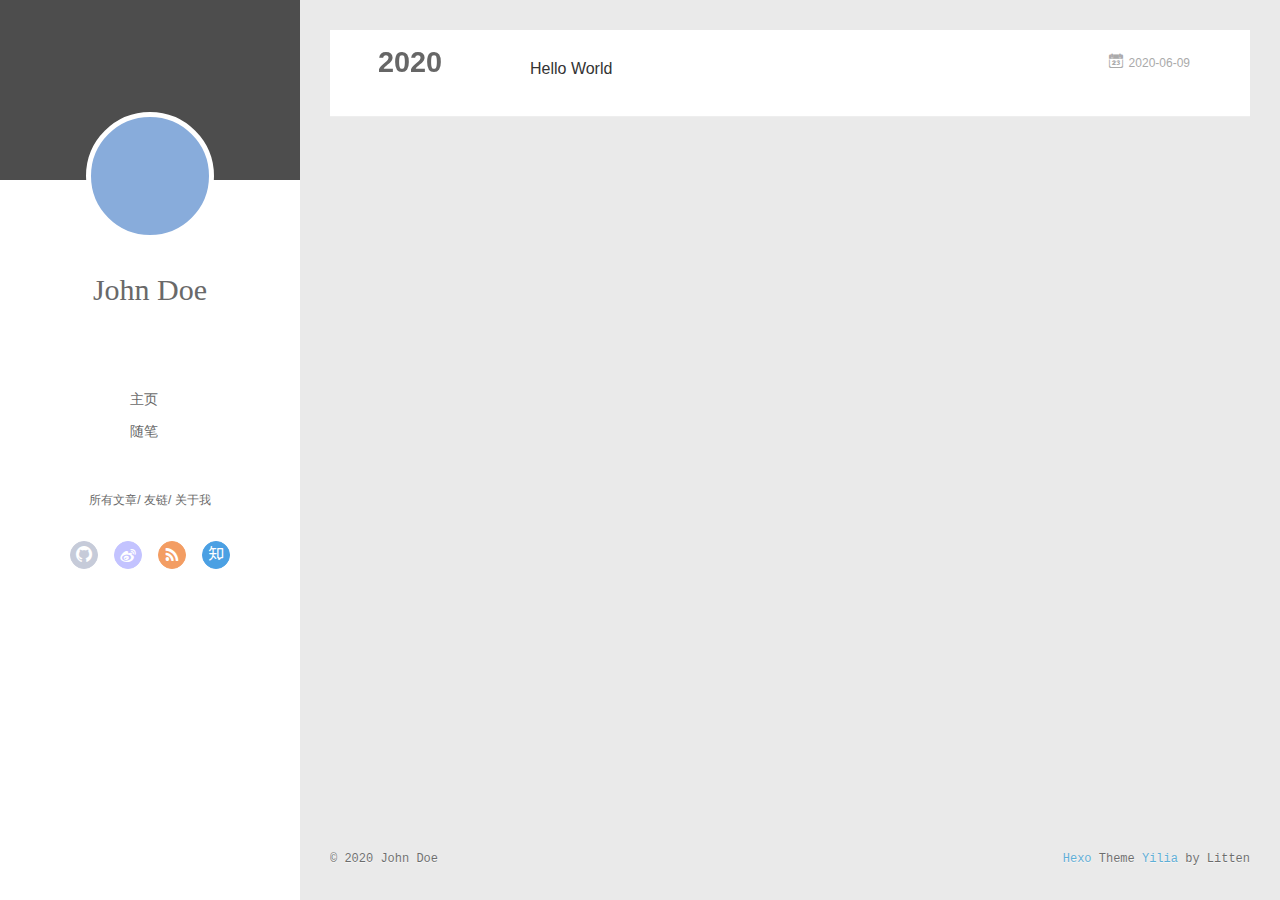
==== archives/index.html @ 50aaed7c "Site updated: 2020-06-09 15:16:46" ====
<!DOCTYPE html>
<html>
<head>
  <meta charset="utf-8">
  
  <meta name="renderer" content="webkit">
  <meta http-equiv="X-UA-Compatible" content="IE=edge" >
  <link rel="dns-prefetch" href="http://yoursite.com">
  <title>Archives | Hexo</title>
  <meta name="viewport" content="width=device-width, initial-scale=1, maximum-scale=1">
  <meta property="og:type" content="website">
<meta property="og:title" content="Hexo">
<meta property="og:url" content="http://yoursite.com/archives/index.html">
<meta property="og:site_name" content="Hexo">
<meta property="og:locale" content="en_US">
<meta property="article:author" content="John Doe">
<meta name="twitter:card" content="summary">
  
    <link rel="alternative" href="/atom.xml" title="Hexo" type="application/atom+xml">
  
  
    <link rel="icon" href="/favicon.png">
  
  <link rel="stylesheet" type="text/css" href="/./main.0cf68a.css">
  <style type="text/css">
  
    #container.show {
      background: linear-gradient(200deg,#a0cfe4,#e8c37e);
    }
  </style>
  

  

<meta name="generator" content="Hexo 4.2.1"></head>

<body>
  <div id="container" q-class="show:isCtnShow">
    <canvas id="anm-canvas" class="anm-canvas"></canvas>
    <div class="left-col" q-class="show:isShow">
      
<div class="overlay" style="background: #4d4d4d"></div>
<div class="intrude-less">
	<header id="header" class="inner">
		<a href="/" class="profilepic">
			<img src="" class="js-avatar">
		</a>
		<hgroup>
		  <h1 class="header-author"><a href="/">John Doe</a></h1>
		</hgroup>
		

		<nav class="header-menu">
			<ul>
			
				<li><a href="/">主页</a></li>
	        
				<li><a href="/tags/%E9%9A%8F%E7%AC%94/">随笔</a></li>
	        
			</ul>
		</nav>
		<nav class="header-smart-menu">
    		
    			
    			<a q-on="click: openSlider(e, 'innerArchive')" href="javascript:void(0)">所有文章</a>
    			
            
    			
    			<a q-on="click: openSlider(e, 'friends')" href="javascript:void(0)">友链</a>
    			
            
    			
    			<a q-on="click: openSlider(e, 'aboutme')" href="javascript:void(0)">关于我</a>
    			
            
		</nav>
		<nav class="header-nav">
			<div class="social">
				
					<a class="github" target="_blank" href="#" title="github"><i class="icon-github"></i></a>
		        
					<a class="weibo" target="_blank" href="#" title="weibo"><i class="icon-weibo"></i></a>
		        
					<a class="rss" target="_blank" href="#" title="rss"><i class="icon-rss"></i></a>
		        
					<a class="zhihu" target="_blank" href="#" title="zhihu"><i class="icon-zhihu"></i></a>
		        
			</div>
		</nav>
	</header>		
</div>

    </div>
    <div class="mid-col" q-class="show:isShow,hide:isShow|isFalse">
      
<nav id="mobile-nav">
  	<div class="overlay js-overlay" style="background: #4d4d4d"></div>
	<div class="btnctn js-mobile-btnctn">
  		<div class="slider-trigger list" q-on="click: openSlider(e)"><i class="icon icon-sort"></i></div>
	</div>
	<div class="intrude-less">
		<header id="header" class="inner">
			<div class="profilepic">
				<img src="" class="js-avatar">
			</div>
			<hgroup>
			  <h1 class="header-author js-header-author">John Doe</h1>
			</hgroup>
			
			
			
				
			
				
			
			
			
			<nav class="header-nav">
				<div class="social">
					
						<a class="github" target="_blank" href="#" title="github"><i class="icon-github"></i></a>
			        
						<a class="weibo" target="_blank" href="#" title="weibo"><i class="icon-weibo"></i></a>
			        
						<a class="rss" target="_blank" href="#" title="rss"><i class="icon-rss"></i></a>
			        
						<a class="zhihu" target="_blank" href="#" title="zhihu"><i class="icon-zhihu"></i></a>
			        
				</div>
			</nav>

			<nav class="header-menu js-header-menu">
				<ul style="width: 50%">
				
				
					<li style="width: 50%"><a href="/">主页</a></li>
		        
					<li style="width: 50%"><a href="/tags/%E9%9A%8F%E7%AC%94/">随笔</a></li>
		        
				</ul>
			</nav>
		</header>				
	</div>
	<div class="mobile-mask" style="display:none" q-show="isShow"></div>
</nav>

      <div id="wrapper" class="body-wrap">
        <div class="menu-l">
          <div class="canvas-wrap">
            <canvas data-colors="#eaeaea" data-sectionHeight="100" data-contentId="js-content" id="myCanvas1" class="anm-canvas"></canvas>
          </div>
          <div id="js-content" class="content-ll">
            
  
  
    
    
      
      
      <section class="archives-wrap">
        <div class="archive-year-wrap">
          <a href="/archives/2020" class="archive-year">2020</a>
        </div>
        <div class="archives">
    
    <article class="archive-article archive-type-post">
  <div class="archive-article-inner">
    <header class="archive-article-header">
      	<div class="article-meta">
	      	<a href="/2020/06/09/hello-world/" class="archive-article-date">
  	<time datetime="2020-06-09T07:01:51.773Z" itemprop="datePublished"><i class="icon-calendar icon"></i>2020-06-09</time>
</a>
        </div>
    	 
  
    <h1 itemprop="name">
      <a class="archive-article-title" href="/2020/06/09/hello-world/">Hello World</a>
    </h1>
  

        <div class="article-info info-on-right">
          
          

        </div>
        <div class="clearfix"></div>
    </header>
  </div>
</article>
  
  
    </div></section>
  

    


          </div>
        </div>
      </div>
      <footer id="footer">
  <div class="outer">
    <div id="footer-info">
    	<div class="footer-left">
    		&copy; 2020 John Doe
    	</div>
      	<div class="footer-right">
      		<a href="http://hexo.io/" target="_blank">Hexo</a>  Theme <a href="https://github.com/litten/hexo-theme-yilia" target="_blank">Yilia</a> by Litten
      	</div>
    </div>
  </div>
</footer>
    </div>
    <script>
	var yiliaConfig = {
		mathjax: false,
		isHome: false,
		isPost: false,
		isArchive: true,
		isTag: false,
		isCategory: false,
		open_in_new: false,
		toc_hide_index: true,
		root: "/",
		innerArchive: true,
		showTags: false
	}
</script>

<script>!function(t){function n(e){if(r[e])return r[e].exports;var i=r[e]={exports:{},id:e,loaded:!1};return t[e].call(i.exports,i,i.exports,n),i.loaded=!0,i.exports}var r={};n.m=t,n.c=r,n.p="./",n(0)}([function(t,n,r){r(195),t.exports=r(191)},function(t,n,r){var e=r(3),i=r(52),o=r(27),u=r(28),c=r(53),f="prototype",a=function(t,n,r){var s,l,h,v,p=t&a.F,d=t&a.G,y=t&a.S,g=t&a.P,b=t&a.B,m=d?e:y?e[n]||(e[n]={}):(e[n]||{})[f],x=d?i:i[n]||(i[n]={}),w=x[f]||(x[f]={});d&&(r=n);for(s in r)l=!p&&m&&void 0!==m[s],h=(l?m:r)[s],v=b&&l?c(h,e):g&&"function"==typeof h?c(Function.call,h):h,m&&u(m,s,h,t&a.U),x[s]!=h&&o(x,s,v),g&&w[s]!=h&&(w[s]=h)};e.core=i,a.F=1,a.G=2,a.S=4,a.P=8,a.B=16,a.W=32,a.U=64,a.R=128,t.exports=a},function(t,n,r){var e=r(6);t.exports=function(t){if(!e(t))throw TypeError(t+" is not an object!");return t}},function(t,n){var r=t.exports="undefined"!=typeof window&&window.Math==Math?window:"undefined"!=typeof self&&self.Math==Math?self:Function("return this")();"number"==typeof __g&&(__g=r)},function(t,n){t.exports=function(t){try{return!!t()}catch(t){return!0}}},function(t,n){var r=t.exports="undefined"!=typeof window&&window.Math==Math?window:"undefined"!=typeof self&&self.Math==Math?self:Function("return this")();"number"==typeof __g&&(__g=r)},function(t,n){t.exports=function(t){return"object"==typeof t?null!==t:"function"==typeof t}},function(t,n,r){var e=r(126)("wks"),i=r(76),o=r(3).Symbol,u="function"==typeof o;(t.exports=function(t){return e[t]||(e[t]=u&&o[t]||(u?o:i)("Symbol."+t))}).store=e},function(t,n){var r={}.hasOwnProperty;t.exports=function(t,n){return r.call(t,n)}},function(t,n,r){var e=r(94),i=r(33);t.exports=function(t){return e(i(t))}},function(t,n,r){t.exports=!r(4)(function(){return 7!=Object.defineProperty({},"a",{get:function(){return 7}}).a})},function(t,n,r){var e=r(2),i=r(167),o=r(50),u=Object.defineProperty;n.f=r(10)?Object.defineProperty:function(t,n,r){if(e(t),n=o(n,!0),e(r),i)try{return u(t,n,r)}catch(t){}if("get"in r||"set"in r)throw TypeError("Accessors not supported!");return"value"in r&&(t[n]=r.value),t}},function(t,n,r){t.exports=!r(18)(function(){return 7!=Object.defineProperty({},"a",{get:function(){return 7}}).a})},function(t,n,r){var e=r(14),i=r(22);t.exports=r(12)?function(t,n,r){return e.f(t,n,i(1,r))}:function(t,n,r){return t[n]=r,t}},function(t,n,r){var e=r(20),i=r(58),o=r(42),u=Object.defineProperty;n.f=r(12)?Object.defineProperty:function(t,n,r){if(e(t),n=o(n,!0),e(r),i)try{return u(t,n,r)}catch(t){}if("get"in r||"set"in r)throw TypeError("Accessors not supported!");return"value"in r&&(t[n]=r.value),t}},function(t,n,r){var e=r(40)("wks"),i=r(23),o=r(5).Symbol,u="function"==typeof o;(t.exports=function(t){return e[t]||(e[t]=u&&o[t]||(u?o:i)("Symbol."+t))}).store=e},function(t,n,r){var e=r(67),i=Math.min;t.exports=function(t){return t>0?i(e(t),9007199254740991):0}},function(t,n,r){var e=r(46);t.exports=function(t){return Object(e(t))}},function(t,n){t.exports=function(t){try{return!!t()}catch(t){return!0}}},function(t,n,r){var e=r(63),i=r(34);t.exports=Object.keys||function(t){return e(t,i)}},function(t,n,r){var e=r(21);t.exports=function(t){if(!e(t))throw TypeError(t+" is not an object!");return t}},function(t,n){t.exports=function(t){return"object"==typeof t?null!==t:"function"==typeof t}},function(t,n){t.exports=function(t,n){return{enumerable:!(1&t),configurable:!(2&t),writable:!(4&t),value:n}}},function(t,n){var r=0,e=Math.random();t.exports=function(t){return"Symbol(".concat(void 0===t?"":t,")_",(++r+e).toString(36))}},function(t,n){var r={}.hasOwnProperty;t.exports=function(t,n){return r.call(t,n)}},function(t,n){var r=t.exports={version:"2.4.0"};"number"==typeof __e&&(__e=r)},function(t,n){t.exports=function(t){if("function"!=typeof t)throw TypeError(t+" is not a function!");return t}},function(t,n,r){var e=r(11),i=r(66);t.exports=r(10)?function(t,n,r){return e.f(t,n,i(1,r))}:function(t,n,r){return t[n]=r,t}},function(t,n,r){var e=r(3),i=r(27),o=r(24),u=r(76)("src"),c="toString",f=Function[c],a=(""+f).split(c);r(52).inspectSource=function(t){return f.call(t)},(t.exports=function(t,n,r,c){var f="function"==typeof r;f&&(o(r,"name")||i(r,"name",n)),t[n]!==r&&(f&&(o(r,u)||i(r,u,t[n]?""+t[n]:a.join(String(n)))),t===e?t[n]=r:c?t[n]?t[n]=r:i(t,n,r):(delete t[n],i(t,n,r)))})(Function.prototype,c,function(){return"function"==typeof this&&this[u]||f.call(this)})},function(t,n,r){var e=r(1),i=r(4),o=r(46),u=function(t,n,r,e){var i=String(o(t)),u="<"+n;return""!==r&&(u+=" "+r+'="'+String(e).replace(/"/g,"&quot;")+'"'),u+">"+i+"</"+n+">"};t.exports=function(t,n){var r={};r[t]=n(u),e(e.P+e.F*i(function(){var n=""[t]('"');return n!==n.toLowerCase()||n.split('"').length>3}),"String",r)}},function(t,n,r){var e=r(115),i=r(46);t.exports=function(t){return e(i(t))}},function(t,n,r){var e=r(116),i=r(66),o=r(30),u=r(50),c=r(24),f=r(167),a=Object.getOwnPropertyDescriptor;n.f=r(10)?a:function(t,n){if(t=o(t),n=u(n,!0),f)try{return a(t,n)}catch(t){}if(c(t,n))return i(!e.f.call(t,n),t[n])}},function(t,n,r){var e=r(24),i=r(17),o=r(145)("IE_PROTO"),u=Object.prototype;t.exports=Object.getPrototypeOf||function(t){return t=i(t),e(t,o)?t[o]:"function"==typeof t.constructor&&t instanceof t.constructor?t.constructor.prototype:t instanceof Object?u:null}},function(t,n){t.exports=function(t){if(void 0==t)throw TypeError("Can't call method on  "+t);return t}},function(t,n){t.exports="constructor,hasOwnProperty,isPrototypeOf,propertyIsEnumerable,toLocaleString,toString,valueOf".split(",")},function(t,n){t.exports={}},function(t,n){t.exports=!0},function(t,n){n.f={}.propertyIsEnumerable},function(t,n,r){var e=r(14).f,i=r(8),o=r(15)("toStringTag");t.exports=function(t,n,r){t&&!i(t=r?t:t.prototype,o)&&e(t,o,{configurable:!0,value:n})}},function(t,n,r){var e=r(40)("keys"),i=r(23);t.exports=function(t){return e[t]||(e[t]=i(t))}},function(t,n,r){var e=r(5),i="__core-js_shared__",o=e[i]||(e[i]={});t.exports=function(t){return o[t]||(o[t]={})}},function(t,n){var r=Math.ceil,e=Math.floor;t.exports=function(t){return isNaN(t=+t)?0:(t>0?e:r)(t)}},function(t,n,r){var e=r(21);t.exports=function(t,n){if(!e(t))return t;var r,i;if(n&&"function"==typeof(r=t.toString)&&!e(i=r.call(t)))return i;if("function"==typeof(r=t.valueOf)&&!e(i=r.call(t)))return i;if(!n&&"function"==typeof(r=t.toString)&&!e(i=r.call(t)))return i;throw TypeError("Can't convert object to primitive value")}},function(t,n,r){var e=r(5),i=r(25),o=r(36),u=r(44),c=r(14).f;t.exports=function(t){var n=i.Symbol||(i.Symbol=o?{}:e.Symbol||{});"_"==t.charAt(0)||t in n||c(n,t,{value:u.f(t)})}},function(t,n,r){n.f=r(15)},function(t,n){var r={}.toString;t.exports=function(t){return r.call(t).slice(8,-1)}},function(t,n){t.exports=function(t){if(void 0==t)throw TypeError("Can't call method on  "+t);return t}},function(t,n,r){var e=r(4);t.exports=function(t,n){return!!t&&e(function(){n?t.call(null,function(){},1):t.call(null)})}},function(t,n,r){var e=r(53),i=r(115),o=r(17),u=r(16),c=r(203);t.exports=function(t,n){var r=1==t,f=2==t,a=3==t,s=4==t,l=6==t,h=5==t||l,v=n||c;return function(n,c,p){for(var d,y,g=o(n),b=i(g),m=e(c,p,3),x=u(b.length),w=0,S=r?v(n,x):f?v(n,0):void 0;x>w;w++)if((h||w in b)&&(d=b[w],y=m(d,w,g),t))if(r)S[w]=y;else if(y)switch(t){case 3:return!0;case 5:return d;case 6:return w;case 2:S.push(d)}else if(s)return!1;return l?-1:a||s?s:S}}},function(t,n,r){var e=r(1),i=r(52),o=r(4);t.exports=function(t,n){var r=(i.Object||{})[t]||Object[t],u={};u[t]=n(r),e(e.S+e.F*o(function(){r(1)}),"Object",u)}},function(t,n,r){var e=r(6);t.exports=function(t,n){if(!e(t))return t;var r,i;if(n&&"function"==typeof(r=t.toString)&&!e(i=r.call(t)))return i;if("function"==typeof(r=t.valueOf)&&!e(i=r.call(t)))return i;if(!n&&"function"==typeof(r=t.toString)&&!e(i=r.call(t)))return i;throw TypeError("Can't convert object to primitive value")}},function(t,n,r){var e=r(5),i=r(25),o=r(91),u=r(13),c="prototype",f=function(t,n,r){var a,s,l,h=t&f.F,v=t&f.G,p=t&f.S,d=t&f.P,y=t&f.B,g=t&f.W,b=v?i:i[n]||(i[n]={}),m=b[c],x=v?e:p?e[n]:(e[n]||{})[c];v&&(r=n);for(a in r)(s=!h&&x&&void 0!==x[a])&&a in b||(l=s?x[a]:r[a],b[a]=v&&"function"!=typeof x[a]?r[a]:y&&s?o(l,e):g&&x[a]==l?function(t){var n=function(n,r,e){if(this instanceof t){switch(arguments.length){case 0:return new t;case 1:return new t(n);case 2:return new t(n,r)}return new t(n,r,e)}return t.apply(this,arguments)};return n[c]=t[c],n}(l):d&&"function"==typeof l?o(Function.call,l):l,d&&((b.virtual||(b.virtual={}))[a]=l,t&f.R&&m&&!m[a]&&u(m,a,l)))};f.F=1,f.G=2,f.S=4,f.P=8,f.B=16,f.W=32,f.U=64,f.R=128,t.exports=f},function(t,n){var r=t.exports={version:"2.4.0"};"number"==typeof __e&&(__e=r)},function(t,n,r){var e=r(26);t.exports=function(t,n,r){if(e(t),void 0===n)return t;switch(r){case 1:return function(r){return t.call(n,r)};case 2:return function(r,e){return t.call(n,r,e)};case 3:return function(r,e,i){return t.call(n,r,e,i)}}return function(){return t.apply(n,arguments)}}},function(t,n,r){var e=r(183),i=r(1),o=r(126)("metadata"),u=o.store||(o.store=new(r(186))),c=function(t,n,r){var i=u.get(t);if(!i){if(!r)return;u.set(t,i=new e)}var o=i.get(n);if(!o){if(!r)return;i.set(n,o=new e)}return o},f=function(t,n,r){var e=c(n,r,!1);return void 0!==e&&e.has(t)},a=function(t,n,r){var e=c(n,r,!1);return void 0===e?void 0:e.get(t)},s=function(t,n,r,e){c(r,e,!0).set(t,n)},l=function(t,n){var r=c(t,n,!1),e=[];return r&&r.forEach(function(t,n){e.push(n)}),e},h=function(t){return void 0===t||"symbol"==typeof t?t:String(t)},v=function(t){i(i.S,"Reflect",t)};t.exports={store:u,map:c,has:f,get:a,set:s,keys:l,key:h,exp:v}},function(t,n,r){"use strict";if(r(10)){var e=r(69),i=r(3),o=r(4),u=r(1),c=r(127),f=r(152),a=r(53),s=r(68),l=r(66),h=r(27),v=r(73),p=r(67),d=r(16),y=r(75),g=r(50),b=r(24),m=r(180),x=r(114),w=r(6),S=r(17),_=r(137),O=r(70),E=r(32),P=r(71).f,j=r(154),F=r(76),M=r(7),A=r(48),N=r(117),T=r(146),I=r(155),k=r(80),L=r(123),R=r(74),C=r(130),D=r(160),U=r(11),W=r(31),G=U.f,B=W.f,V=i.RangeError,z=i.TypeError,q=i.Uint8Array,K="ArrayBuffer",J="Shared"+K,Y="BYTES_PER_ELEMENT",H="prototype",$=Array[H],X=f.ArrayBuffer,Q=f.DataView,Z=A(0),tt=A(2),nt=A(3),rt=A(4),et=A(5),it=A(6),ot=N(!0),ut=N(!1),ct=I.values,ft=I.keys,at=I.entries,st=$.lastIndexOf,lt=$.reduce,ht=$.reduceRight,vt=$.join,pt=$.sort,dt=$.slice,yt=$.toString,gt=$.toLocaleString,bt=M("iterator"),mt=M("toStringTag"),xt=F("typed_constructor"),wt=F("def_constructor"),St=c.CONSTR,_t=c.TYPED,Ot=c.VIEW,Et="Wrong length!",Pt=A(1,function(t,n){return Tt(T(t,t[wt]),n)}),jt=o(function(){return 1===new q(new Uint16Array([1]).buffer)[0]}),Ft=!!q&&!!q[H].set&&o(function(){new q(1).set({})}),Mt=function(t,n){if(void 0===t)throw z(Et);var r=+t,e=d(t);if(n&&!m(r,e))throw V(Et);return e},At=function(t,n){var r=p(t);if(r<0||r%n)throw V("Wrong offset!");return r},Nt=function(t){if(w(t)&&_t in t)return t;throw z(t+" is not a typed array!")},Tt=function(t,n){if(!(w(t)&&xt in t))throw z("It is not a typed array constructor!");return new t(n)},It=function(t,n){return kt(T(t,t[wt]),n)},kt=function(t,n){for(var r=0,e=n.length,i=Tt(t,e);e>r;)i[r]=n[r++];return i},Lt=function(t,n,r){G(t,n,{get:function(){return this._d[r]}})},Rt=function(t){var n,r,e,i,o,u,c=S(t),f=arguments.length,s=f>1?arguments[1]:void 0,l=void 0!==s,h=j(c);if(void 0!=h&&!_(h)){for(u=h.call(c),e=[],n=0;!(o=u.next()).done;n++)e.push(o.value);c=e}for(l&&f>2&&(s=a(s,arguments[2],2)),n=0,r=d(c.length),i=Tt(this,r);r>n;n++)i[n]=l?s(c[n],n):c[n];return i},Ct=function(){for(var t=0,n=arguments.length,r=Tt(this,n);n>t;)r[t]=arguments[t++];return r},Dt=!!q&&o(function(){gt.call(new q(1))}),Ut=function(){return gt.apply(Dt?dt.call(Nt(this)):Nt(this),arguments)},Wt={copyWithin:function(t,n){return D.call(Nt(this),t,n,arguments.length>2?arguments[2]:void 0)},every:function(t){return rt(Nt(this),t,arguments.length>1?arguments[1]:void 0)},fill:function(t){return C.apply(Nt(this),arguments)},filter:function(t){return It(this,tt(Nt(this),t,arguments.length>1?arguments[1]:void 0))},find:function(t){return et(Nt(this),t,arguments.length>1?arguments[1]:void 0)},findIndex:function(t){return it(Nt(this),t,arguments.length>1?arguments[1]:void 0)},forEach:function(t){Z(Nt(this),t,arguments.length>1?arguments[1]:void 0)},indexOf:function(t){return ut(Nt(this),t,arguments.length>1?arguments[1]:void 0)},includes:function(t){return ot(Nt(this),t,arguments.length>1?arguments[1]:void 0)},join:function(t){return vt.apply(Nt(this),arguments)},lastIndexOf:function(t){return st.apply(Nt(this),arguments)},map:function(t){return Pt(Nt(this),t,arguments.length>1?arguments[1]:void 0)},reduce:function(t){return lt.apply(Nt(this),arguments)},reduceRight:function(t){return ht.apply(Nt(this),arguments)},reverse:function(){for(var t,n=this,r=Nt(n).length,e=Math.floor(r/2),i=0;i<e;)t=n[i],n[i++]=n[--r],n[r]=t;return n},some:function(t){return nt(Nt(this),t,arguments.length>1?arguments[1]:void 0)},sort:function(t){return pt.call(Nt(this),t)},subarray:function(t,n){var r=Nt(this),e=r.length,i=y(t,e);return new(T(r,r[wt]))(r.buffer,r.byteOffset+i*r.BYTES_PER_ELEMENT,d((void 0===n?e:y(n,e))-i))}},Gt=function(t,n){return It(this,dt.call(Nt(this),t,n))},Bt=function(t){Nt(this);var n=At(arguments[1],1),r=this.length,e=S(t),i=d(e.length),o=0;if(i+n>r)throw V(Et);for(;o<i;)this[n+o]=e[o++]},Vt={entries:function(){return at.call(Nt(this))},keys:function(){return ft.call(Nt(this))},values:function(){return ct.call(Nt(this))}},zt=function(t,n){return w(t)&&t[_t]&&"symbol"!=typeof n&&n in t&&String(+n)==String(n)},qt=function(t,n){return zt(t,n=g(n,!0))?l(2,t[n]):B(t,n)},Kt=function(t,n,r){return!(zt(t,n=g(n,!0))&&w(r)&&b(r,"value"))||b(r,"get")||b(r,"set")||r.configurable||b(r,"writable")&&!r.writable||b(r,"enumerable")&&!r.enumerable?G(t,n,r):(t[n]=r.value,t)};St||(W.f=qt,U.f=Kt),u(u.S+u.F*!St,"Object",{getOwnPropertyDescriptor:qt,defineProperty:Kt}),o(function(){yt.call({})})&&(yt=gt=function(){return vt.call(this)});var Jt=v({},Wt);v(Jt,Vt),h(Jt,bt,Vt.values),v(Jt,{slice:Gt,set:Bt,constructor:function(){},toString:yt,toLocaleString:Ut}),Lt(Jt,"buffer","b"),Lt(Jt,"byteOffset","o"),Lt(Jt,"byteLength","l"),Lt(Jt,"length","e"),G(Jt,mt,{get:function(){return this[_t]}}),t.exports=function(t,n,r,f){f=!!f;var a=t+(f?"Clamped":"")+"Array",l="Uint8Array"!=a,v="get"+t,p="set"+t,y=i[a],g=y||{},b=y&&E(y),m=!y||!c.ABV,S={},_=y&&y[H],j=function(t,r){var e=t._d;return e.v[v](r*n+e.o,jt)},F=function(t,r,e){var i=t._d;f&&(e=(e=Math.round(e))<0?0:e>255?255:255&e),i.v[p](r*n+i.o,e,jt)},M=function(t,n){G(t,n,{get:function(){return j(this,n)},set:function(t){return F(this,n,t)},enumerable:!0})};m?(y=r(function(t,r,e,i){s(t,y,a,"_d");var o,u,c,f,l=0,v=0;if(w(r)){if(!(r instanceof X||(f=x(r))==K||f==J))return _t in r?kt(y,r):Rt.call(y,r);o=r,v=At(e,n);var p=r.byteLength;if(void 0===i){if(p%n)throw V(Et);if((u=p-v)<0)throw V(Et)}else if((u=d(i)*n)+v>p)throw V(Et);c=u/n}else c=Mt(r,!0),u=c*n,o=new X(u);for(h(t,"_d",{b:o,o:v,l:u,e:c,v:new Q(o)});l<c;)M(t,l++)}),_=y[H]=O(Jt),h(_,"constructor",y)):L(function(t){new y(null),new y(t)},!0)||(y=r(function(t,r,e,i){s(t,y,a);var o;return w(r)?r instanceof X||(o=x(r))==K||o==J?void 0!==i?new g(r,At(e,n),i):void 0!==e?new g(r,At(e,n)):new g(r):_t in r?kt(y,r):Rt.call(y,r):new g(Mt(r,l))}),Z(b!==Function.prototype?P(g).concat(P(b)):P(g),function(t){t in y||h(y,t,g[t])}),y[H]=_,e||(_.constructor=y));var A=_[bt],N=!!A&&("values"==A.name||void 0==A.name),T=Vt.values;h(y,xt,!0),h(_,_t,a),h(_,Ot,!0),h(_,wt,y),(f?new y(1)[mt]==a:mt in _)||G(_,mt,{get:function(){return a}}),S[a]=y,u(u.G+u.W+u.F*(y!=g),S),u(u.S,a,{BYTES_PER_ELEMENT:n,from:Rt,of:Ct}),Y in _||h(_,Y,n),u(u.P,a,Wt),R(a),u(u.P+u.F*Ft,a,{set:Bt}),u(u.P+u.F*!N,a,Vt),u(u.P+u.F*(_.toString!=yt),a,{toString:yt}),u(u.P+u.F*o(function(){new y(1).slice()}),a,{slice:Gt}),u(u.P+u.F*(o(function(){return[1,2].toLocaleString()!=new y([1,2]).toLocaleString()})||!o(function(){_.toLocaleString.call([1,2])})),a,{toLocaleString:Ut}),k[a]=N?A:T,e||N||h(_,bt,T)}}else t.exports=function(){}},function(t,n){var r={}.toString;t.exports=function(t){return r.call(t).slice(8,-1)}},function(t,n,r){var e=r(21),i=r(5).document,o=e(i)&&e(i.createElement);t.exports=function(t){return o?i.createElement(t):{}}},function(t,n,r){t.exports=!r(12)&&!r(18)(function(){return 7!=Object.defineProperty(r(57)("div"),"a",{get:function(){return 7}}).a})},function(t,n,r){"use strict";var e=r(36),i=r(51),o=r(64),u=r(13),c=r(8),f=r(35),a=r(96),s=r(38),l=r(103),h=r(15)("iterator"),v=!([].keys&&"next"in[].keys()),p="keys",d="values",y=function(){return this};t.exports=function(t,n,r,g,b,m,x){a(r,n,g);var w,S,_,O=function(t){if(!v&&t in F)return F[t];switch(t){case p:case d:return function(){return new r(this,t)}}return function(){return new r(this,t)}},E=n+" Iterator",P=b==d,j=!1,F=t.prototype,M=F[h]||F["@@iterator"]||b&&F[b],A=M||O(b),N=b?P?O("entries"):A:void 0,T="Array"==n?F.entries||M:M;if(T&&(_=l(T.call(new t)))!==Object.prototype&&(s(_,E,!0),e||c(_,h)||u(_,h,y)),P&&M&&M.name!==d&&(j=!0,A=function(){return M.call(this)}),e&&!x||!v&&!j&&F[h]||u(F,h,A),f[n]=A,f[E]=y,b)if(w={values:P?A:O(d),keys:m?A:O(p),entries:N},x)for(S in w)S in F||o(F,S,w[S]);else i(i.P+i.F*(v||j),n,w);return w}},function(t,n,r){var e=r(20),i=r(100),o=r(34),u=r(39)("IE_PROTO"),c=function(){},f="prototype",a=function(){var t,n=r(57)("iframe"),e=o.length;for(n.style.display="none",r(93).appendChild(n),n.src="javascript:",t=n.contentWindow.document,t.open(),t.write("<script>document.F=Object<\/script>"),t.close(),a=t.F;e--;)delete a[f][o[e]];return a()};t.exports=Object.create||function(t,n){var r;return null!==t?(c[f]=e(t),r=new c,c[f]=null,r[u]=t):r=a(),void 0===n?r:i(r,n)}},function(t,n,r){var e=r(63),i=r(34).concat("length","prototype");n.f=Object.getOwnPropertyNames||function(t){return e(t,i)}},function(t,n){n.f=Object.getOwnPropertySymbols},function(t,n,r){var e=r(8),i=r(9),o=r(90)(!1),u=r(39)("IE_PROTO");t.exports=function(t,n){var r,c=i(t),f=0,a=[];for(r in c)r!=u&&e(c,r)&&a.push(r);for(;n.length>f;)e(c,r=n[f++])&&(~o(a,r)||a.push(r));return a}},function(t,n,r){t.exports=r(13)},function(t,n,r){var e=r(76)("meta"),i=r(6),o=r(24),u=r(11).f,c=0,f=Object.isExtensible||function(){return!0},a=!r(4)(function(){return f(Object.preventExtensions({}))}),s=function(t){u(t,e,{value:{i:"O"+ ++c,w:{}}})},l=function(t,n){if(!i(t))return"symbol"==typeof t?t:("string"==typeof t?"S":"P")+t;if(!o(t,e)){if(!f(t))return"F";if(!n)return"E";s(t)}return t[e].i},h=function(t,n){if(!o(t,e)){if(!f(t))return!0;if(!n)return!1;s(t)}return t[e].w},v=function(t){return a&&p.NEED&&f(t)&&!o(t,e)&&s(t),t},p=t.exports={KEY:e,NEED:!1,fastKey:l,getWeak:h,onFreeze:v}},function(t,n){t.exports=function(t,n){return{enumerable:!(1&t),configurable:!(2&t),writable:!(4&t),value:n}}},function(t,n){var r=Math.ceil,e=Math.floor;t.exports=function(t){return isNaN(t=+t)?0:(t>0?e:r)(t)}},function(t,n){t.exports=function(t,n,r,e){if(!(t instanceof n)||void 0!==e&&e in t)throw TypeError(r+": incorrect invocation!");return t}},function(t,n){t.exports=!1},function(t,n,r){var e=r(2),i=r(173),o=r(133),u=r(145)("IE_PROTO"),c=function(){},f="prototype",a=function(){var t,n=r(132)("iframe"),e=o.length;for(n.style.display="none",r(135).appendChild(n),n.src="javascript:",t=n.contentWindow.document,t.open(),t.write("<script>document.F=Object<\/script>"),t.close(),a=t.F;e--;)delete a[f][o[e]];return a()};t.exports=Object.create||function(t,n){var r;return null!==t?(c[f]=e(t),r=new c,c[f]=null,r[u]=t):r=a(),void 0===n?r:i(r,n)}},function(t,n,r){var e=r(175),i=r(133).concat("length","prototype");n.f=Object.getOwnPropertyNames||function(t){return e(t,i)}},function(t,n,r){var e=r(175),i=r(133);t.exports=Object.keys||function(t){return e(t,i)}},function(t,n,r){var e=r(28);t.exports=function(t,n,r){for(var i in n)e(t,i,n[i],r);return t}},function(t,n,r){"use strict";var e=r(3),i=r(11),o=r(10),u=r(7)("species");t.exports=function(t){var n=e[t];o&&n&&!n[u]&&i.f(n,u,{configurable:!0,get:function(){return this}})}},function(t,n,r){var e=r(67),i=Math.max,o=Math.min;t.exports=function(t,n){return t=e(t),t<0?i(t+n,0):o(t,n)}},function(t,n){var r=0,e=Math.random();t.exports=function(t){return"Symbol(".concat(void 0===t?"":t,")_",(++r+e).toString(36))}},function(t,n,r){var e=r(33);t.exports=function(t){return Object(e(t))}},function(t,n,r){var e=r(7)("unscopables"),i=Array.prototype;void 0==i[e]&&r(27)(i,e,{}),t.exports=function(t){i[e][t]=!0}},function(t,n,r){var e=r(53),i=r(169),o=r(137),u=r(2),c=r(16),f=r(154),a={},s={},n=t.exports=function(t,n,r,l,h){var v,p,d,y,g=h?function(){return t}:f(t),b=e(r,l,n?2:1),m=0;if("function"!=typeof g)throw TypeError(t+" is not iterable!");if(o(g)){for(v=c(t.length);v>m;m++)if((y=n?b(u(p=t[m])[0],p[1]):b(t[m]))===a||y===s)return y}else for(d=g.call(t);!(p=d.next()).done;)if((y=i(d,b,p.value,n))===a||y===s)return y};n.BREAK=a,n.RETURN=s},function(t,n){t.exports={}},function(t,n,r){var e=r(11).f,i=r(24),o=r(7)("toStringTag");t.exports=function(t,n,r){t&&!i(t=r?t:t.prototype,o)&&e(t,o,{configurable:!0,value:n})}},function(t,n,r){var e=r(1),i=r(46),o=r(4),u=r(150),c="["+u+"]",f="​",a=RegExp("^"+c+c+"*"),s=RegExp(c+c+"*$"),l=function(t,n,r){var i={},c=o(function(){return!!u[t]()||f[t]()!=f}),a=i[t]=c?n(h):u[t];r&&(i[r]=a),e(e.P+e.F*c,"String",i)},h=l.trim=function(t,n){return t=String(i(t)),1&n&&(t=t.replace(a,"")),2&n&&(t=t.replace(s,"")),t};t.exports=l},function(t,n,r){t.exports={default:r(86),__esModule:!0}},function(t,n,r){t.exports={default:r(87),__esModule:!0}},function(t,n,r){"use strict";function e(t){return t&&t.__esModule?t:{default:t}}n.__esModule=!0;var i=r(84),o=e(i),u=r(83),c=e(u),f="function"==typeof c.default&&"symbol"==typeof o.default?function(t){return typeof t}:function(t){return t&&"function"==typeof c.default&&t.constructor===c.default&&t!==c.default.prototype?"symbol":typeof t};n.default="function"==typeof c.default&&"symbol"===f(o.default)?function(t){return void 0===t?"undefined":f(t)}:function(t){return t&&"function"==typeof c.default&&t.constructor===c.default&&t!==c.default.prototype?"symbol":void 0===t?"undefined":f(t)}},function(t,n,r){r(110),r(108),r(111),r(112),t.exports=r(25).Symbol},function(t,n,r){r(109),r(113),t.exports=r(44).f("iterator")},function(t,n){t.exports=function(t){if("function"!=typeof t)throw TypeError(t+" is not a function!");return t}},function(t,n){t.exports=function(){}},function(t,n,r){var e=r(9),i=r(106),o=r(105);t.exports=function(t){return function(n,r,u){var c,f=e(n),a=i(f.length),s=o(u,a);if(t&&r!=r){for(;a>s;)if((c=f[s++])!=c)return!0}else for(;a>s;s++)if((t||s in f)&&f[s]===r)return t||s||0;return!t&&-1}}},function(t,n,r){var e=r(88);t.exports=function(t,n,r){if(e(t),void 0===n)return t;switch(r){case 1:return function(r){return t.call(n,r)};case 2:return function(r,e){return t.call(n,r,e)};case 3:return function(r,e,i){return t.call(n,r,e,i)}}return function(){return t.apply(n,arguments)}}},function(t,n,r){var e=r(19),i=r(62),o=r(37);t.exports=function(t){var n=e(t),r=i.f;if(r)for(var u,c=r(t),f=o.f,a=0;c.length>a;)f.call(t,u=c[a++])&&n.push(u);return n}},function(t,n,r){t.exports=r(5).document&&document.documentElement},function(t,n,r){var e=r(56);t.exports=Object("z").propertyIsEnumerable(0)?Object:function(t){return"String"==e(t)?t.split(""):Object(t)}},function(t,n,r){var e=r(56);t.exports=Array.isArray||function(t){return"Array"==e(t)}},function(t,n,r){"use strict";var e=r(60),i=r(22),o=r(38),u={};r(13)(u,r(15)("iterator"),function(){return this}),t.exports=function(t,n,r){t.prototype=e(u,{next:i(1,r)}),o(t,n+" Iterator")}},function(t,n){t.exports=function(t,n){return{value:n,done:!!t}}},function(t,n,r){var e=r(19),i=r(9);t.exports=function(t,n){for(var r,o=i(t),u=e(o),c=u.length,f=0;c>f;)if(o[r=u[f++]]===n)return r}},function(t,n,r){var e=r(23)("meta"),i=r(21),o=r(8),u=r(14).f,c=0,f=Object.isExtensible||function(){return!0},a=!r(18)(function(){return f(Object.preventExtensions({}))}),s=function(t){u(t,e,{value:{i:"O"+ ++c,w:{}}})},l=function(t,n){if(!i(t))return"symbol"==typeof t?t:("string"==typeof t?"S":"P")+t;if(!o(t,e)){if(!f(t))return"F";if(!n)return"E";s(t)}return t[e].i},h=function(t,n){if(!o(t,e)){if(!f(t))return!0;if(!n)return!1;s(t)}return t[e].w},v=function(t){return a&&p.NEED&&f(t)&&!o(t,e)&&s(t),t},p=t.exports={KEY:e,NEED:!1,fastKey:l,getWeak:h,onFreeze:v}},function(t,n,r){var e=r(14),i=r(20),o=r(19);t.exports=r(12)?Object.defineProperties:function(t,n){i(t);for(var r,u=o(n),c=u.length,f=0;c>f;)e.f(t,r=u[f++],n[r]);return t}},function(t,n,r){var e=r(37),i=r(22),o=r(9),u=r(42),c=r(8),f=r(58),a=Object.getOwnPropertyDescriptor;n.f=r(12)?a:function(t,n){if(t=o(t),n=u(n,!0),f)try{return a(t,n)}catch(t){}if(c(t,n))return i(!e.f.call(t,n),t[n])}},function(t,n,r){var e=r(9),i=r(61).f,o={}.toString,u="object"==typeof window&&window&&Object.getOwnPropertyNames?Object.getOwnPropertyNames(window):[],c=function(t){try{return i(t)}catch(t){return u.slice()}};t.exports.f=function(t){return u&&"[object Window]"==o.call(t)?c(t):i(e(t))}},function(t,n,r){var e=r(8),i=r(77),o=r(39)("IE_PROTO"),u=Object.prototype;t.exports=Object.getPrototypeOf||function(t){return t=i(t),e(t,o)?t[o]:"function"==typeof t.constructor&&t instanceof t.constructor?t.constructor.prototype:t instanceof Object?u:null}},function(t,n,r){var e=r(41),i=r(33);t.exports=function(t){return function(n,r){var o,u,c=String(i(n)),f=e(r),a=c.length;return f<0||f>=a?t?"":void 0:(o=c.charCodeAt(f),o<55296||o>56319||f+1===a||(u=c.charCodeAt(f+1))<56320||u>57343?t?c.charAt(f):o:t?c.slice(f,f+2):u-56320+(o-55296<<10)+65536)}}},function(t,n,r){var e=r(41),i=Math.max,o=Math.min;t.exports=function(t,n){return t=e(t),t<0?i(t+n,0):o(t,n)}},function(t,n,r){var e=r(41),i=Math.min;t.exports=function(t){return t>0?i(e(t),9007199254740991):0}},function(t,n,r){"use strict";var e=r(89),i=r(97),o=r(35),u=r(9);t.exports=r(59)(Array,"Array",function(t,n){this._t=u(t),this._i=0,this._k=n},function(){var t=this._t,n=this._k,r=this._i++;return!t||r>=t.length?(this._t=void 0,i(1)):"keys"==n?i(0,r):"values"==n?i(0,t[r]):i(0,[r,t[r]])},"values"),o.Arguments=o.Array,e("keys"),e("values"),e("entries")},function(t,n){},function(t,n,r){"use strict";var e=r(104)(!0);r(59)(String,"String",function(t){this._t=String(t),this._i=0},function(){var t,n=this._t,r=this._i;return r>=n.length?{value:void 0,done:!0}:(t=e(n,r),this._i+=t.length,{value:t,done:!1})})},function(t,n,r){"use strict";var e=r(5),i=r(8),o=r(12),u=r(51),c=r(64),f=r(99).KEY,a=r(18),s=r(40),l=r(38),h=r(23),v=r(15),p=r(44),d=r(43),y=r(98),g=r(92),b=r(95),m=r(20),x=r(9),w=r(42),S=r(22),_=r(60),O=r(102),E=r(101),P=r(14),j=r(19),F=E.f,M=P.f,A=O.f,N=e.Symbol,T=e.JSON,I=T&&T.stringify,k="prototype",L=v("_hidden"),R=v("toPrimitive"),C={}.propertyIsEnumerable,D=s("symbol-registry"),U=s("symbols"),W=s("op-symbols"),G=Object[k],B="function"==typeof N,V=e.QObject,z=!V||!V[k]||!V[k].findChild,q=o&&a(function(){return 7!=_(M({},"a",{get:function(){return M(this,"a",{value:7}).a}})).a})?function(t,n,r){var e=F(G,n);e&&delete G[n],M(t,n,r),e&&t!==G&&M(G,n,e)}:M,K=function(t){var n=U[t]=_(N[k]);return n._k=t,n},J=B&&"symbol"==typeof N.iterator?function(t){return"symbol"==typeof t}:function(t){return t instanceof N},Y=function(t,n,r){return t===G&&Y(W,n,r),m(t),n=w(n,!0),m(r),i(U,n)?(r.enumerable?(i(t,L)&&t[L][n]&&(t[L][n]=!1),r=_(r,{enumerable:S(0,!1)})):(i(t,L)||M(t,L,S(1,{})),t[L][n]=!0),q(t,n,r)):M(t,n,r)},H=function(t,n){m(t);for(var r,e=g(n=x(n)),i=0,o=e.length;o>i;)Y(t,r=e[i++],n[r]);return t},$=function(t,n){return void 0===n?_(t):H(_(t),n)},X=function(t){var n=C.call(this,t=w(t,!0));return!(this===G&&i(U,t)&&!i(W,t))&&(!(n||!i(this,t)||!i(U,t)||i(this,L)&&this[L][t])||n)},Q=function(t,n){if(t=x(t),n=w(n,!0),t!==G||!i(U,n)||i(W,n)){var r=F(t,n);return!r||!i(U,n)||i(t,L)&&t[L][n]||(r.enumerable=!0),r}},Z=function(t){for(var n,r=A(x(t)),e=[],o=0;r.length>o;)i(U,n=r[o++])||n==L||n==f||e.push(n);return e},tt=function(t){for(var n,r=t===G,e=A(r?W:x(t)),o=[],u=0;e.length>u;)!i(U,n=e[u++])||r&&!i(G,n)||o.push(U[n]);return o};B||(N=function(){if(this instanceof N)throw TypeError("Symbol is not a constructor!");var t=h(arguments.length>0?arguments[0]:void 0),n=function(r){this===G&&n.call(W,r),i(this,L)&&i(this[L],t)&&(this[L][t]=!1),q(this,t,S(1,r))};return o&&z&&q(G,t,{configurable:!0,set:n}),K(t)},c(N[k],"toString",function(){return this._k}),E.f=Q,P.f=Y,r(61).f=O.f=Z,r(37).f=X,r(62).f=tt,o&&!r(36)&&c(G,"propertyIsEnumerable",X,!0),p.f=function(t){return K(v(t))}),u(u.G+u.W+u.F*!B,{Symbol:N});for(var nt="hasInstance,isConcatSpreadable,iterator,match,replace,search,species,split,toPrimitive,toStringTag,unscopables".split(","),rt=0;nt.length>rt;)v(nt[rt++]);for(var nt=j(v.store),rt=0;nt.length>rt;)d(nt[rt++]);u(u.S+u.F*!B,"Symbol",{for:function(t){return i(D,t+="")?D[t]:D[t]=N(t)},keyFor:function(t){if(J(t))return y(D,t);throw TypeError(t+" is not a symbol!")},useSetter:function(){z=!0},useSimple:function(){z=!1}}),u(u.S+u.F*!B,"Object",{create:$,defineProperty:Y,defineProperties:H,getOwnPropertyDescriptor:Q,getOwnPropertyNames:Z,getOwnPropertySymbols:tt}),T&&u(u.S+u.F*(!B||a(function(){var t=N();return"[null]"!=I([t])||"{}"!=I({a:t})||"{}"!=I(Object(t))})),"JSON",{stringify:function(t){if(void 0!==t&&!J(t)){for(var n,r,e=[t],i=1;arguments.length>i;)e.push(arguments[i++]);return n=e[1],"function"==typeof n&&(r=n),!r&&b(n)||(n=function(t,n){if(r&&(n=r.call(this,t,n)),!J(n))return n}),e[1]=n,I.apply(T,e)}}}),N[k][R]||r(13)(N[k],R,N[k].valueOf),l(N,"Symbol"),l(Math,"Math",!0),l(e.JSON,"JSON",!0)},function(t,n,r){r(43)("asyncIterator")},function(t,n,r){r(43)("observable")},function(t,n,r){r(107);for(var e=r(5),i=r(13),o=r(35),u=r(15)("toStringTag"),c=["NodeList","DOMTokenList","MediaList","StyleSheetList","CSSRuleList"],f=0;f<5;f++){var a=c[f],s=e[a],l=s&&s.prototype;l&&!l[u]&&i(l,u,a),o[a]=o.Array}},function(t,n,r){var e=r(45),i=r(7)("toStringTag"),o="Arguments"==e(function(){return arguments}()),u=function(t,n){try{return t[n]}catch(t){}};t.exports=function(t){var n,r,c;return void 0===t?"Undefined":null===t?"Null":"string"==typeof(r=u(n=Object(t),i))?r:o?e(n):"Object"==(c=e(n))&&"function"==typeof n.callee?"Arguments":c}},function(t,n,r){var e=r(45);t.exports=Object("z").propertyIsEnumerable(0)?Object:function(t){return"String"==e(t)?t.split(""):Object(t)}},function(t,n){n.f={}.propertyIsEnumerable},function(t,n,r){var e=r(30),i=r(16),o=r(75);t.exports=function(t){return function(n,r,u){var c,f=e(n),a=i(f.length),s=o(u,a);if(t&&r!=r){for(;a>s;)if((c=f[s++])!=c)return!0}else for(;a>s;s++)if((t||s in f)&&f[s]===r)return t||s||0;return!t&&-1}}},function(t,n,r){"use strict";var e=r(3),i=r(1),o=r(28),u=r(73),c=r(65),f=r(79),a=r(68),s=r(6),l=r(4),h=r(123),v=r(81),p=r(136);t.exports=function(t,n,r,d,y,g){var b=e[t],m=b,x=y?"set":"add",w=m&&m.prototype,S={},_=function(t){var n=w[t];o(w,t,"delete"==t?function(t){return!(g&&!s(t))&&n.call(this,0===t?0:t)}:"has"==t?function(t){return!(g&&!s(t))&&n.call(this,0===t?0:t)}:"get"==t?function(t){return g&&!s(t)?void 0:n.call(this,0===t?0:t)}:"add"==t?function(t){return n.call(this,0===t?0:t),this}:function(t,r){return n.call(this,0===t?0:t,r),this})};if("function"==typeof m&&(g||w.forEach&&!l(function(){(new m).entries().next()}))){var O=new m,E=O[x](g?{}:-0,1)!=O,P=l(function(){O.has(1)}),j=h(function(t){new m(t)}),F=!g&&l(function(){for(var t=new m,n=5;n--;)t[x](n,n);return!t.has(-0)});j||(m=n(function(n,r){a(n,m,t);var e=p(new b,n,m);return void 0!=r&&f(r,y,e[x],e),e}),m.prototype=w,w.constructor=m),(P||F)&&(_("delete"),_("has"),y&&_("get")),(F||E)&&_(x),g&&w.clear&&delete w.clear}else m=d.getConstructor(n,t,y,x),u(m.prototype,r),c.NEED=!0;return v(m,t),S[t]=m,i(i.G+i.W+i.F*(m!=b),S),g||d.setStrong(m,t,y),m}},function(t,n,r){"use strict";var e=r(27),i=r(28),o=r(4),u=r(46),c=r(7);t.exports=function(t,n,r){var f=c(t),a=r(u,f,""[t]),s=a[0],l=a[1];o(function(){var n={};return n[f]=function(){return 7},7!=""[t](n)})&&(i(String.prototype,t,s),e(RegExp.prototype,f,2==n?function(t,n){return l.call(t,this,n)}:function(t){return l.call(t,this)}))}
},function(t,n,r){"use strict";var e=r(2);t.exports=function(){var t=e(this),n="";return t.global&&(n+="g"),t.ignoreCase&&(n+="i"),t.multiline&&(n+="m"),t.unicode&&(n+="u"),t.sticky&&(n+="y"),n}},function(t,n){t.exports=function(t,n,r){var e=void 0===r;switch(n.length){case 0:return e?t():t.call(r);case 1:return e?t(n[0]):t.call(r,n[0]);case 2:return e?t(n[0],n[1]):t.call(r,n[0],n[1]);case 3:return e?t(n[0],n[1],n[2]):t.call(r,n[0],n[1],n[2]);case 4:return e?t(n[0],n[1],n[2],n[3]):t.call(r,n[0],n[1],n[2],n[3])}return t.apply(r,n)}},function(t,n,r){var e=r(6),i=r(45),o=r(7)("match");t.exports=function(t){var n;return e(t)&&(void 0!==(n=t[o])?!!n:"RegExp"==i(t))}},function(t,n,r){var e=r(7)("iterator"),i=!1;try{var o=[7][e]();o.return=function(){i=!0},Array.from(o,function(){throw 2})}catch(t){}t.exports=function(t,n){if(!n&&!i)return!1;var r=!1;try{var o=[7],u=o[e]();u.next=function(){return{done:r=!0}},o[e]=function(){return u},t(o)}catch(t){}return r}},function(t,n,r){t.exports=r(69)||!r(4)(function(){var t=Math.random();__defineSetter__.call(null,t,function(){}),delete r(3)[t]})},function(t,n){n.f=Object.getOwnPropertySymbols},function(t,n,r){var e=r(3),i="__core-js_shared__",o=e[i]||(e[i]={});t.exports=function(t){return o[t]||(o[t]={})}},function(t,n,r){for(var e,i=r(3),o=r(27),u=r(76),c=u("typed_array"),f=u("view"),a=!(!i.ArrayBuffer||!i.DataView),s=a,l=0,h="Int8Array,Uint8Array,Uint8ClampedArray,Int16Array,Uint16Array,Int32Array,Uint32Array,Float32Array,Float64Array".split(",");l<9;)(e=i[h[l++]])?(o(e.prototype,c,!0),o(e.prototype,f,!0)):s=!1;t.exports={ABV:a,CONSTR:s,TYPED:c,VIEW:f}},function(t,n){"use strict";var r={versions:function(){var t=window.navigator.userAgent;return{trident:t.indexOf("Trident")>-1,presto:t.indexOf("Presto")>-1,webKit:t.indexOf("AppleWebKit")>-1,gecko:t.indexOf("Gecko")>-1&&-1==t.indexOf("KHTML"),mobile:!!t.match(/AppleWebKit.*Mobile.*/),ios:!!t.match(/\(i[^;]+;( U;)? CPU.+Mac OS X/),android:t.indexOf("Android")>-1||t.indexOf("Linux")>-1,iPhone:t.indexOf("iPhone")>-1||t.indexOf("Mac")>-1,iPad:t.indexOf("iPad")>-1,webApp:-1==t.indexOf("Safari"),weixin:-1==t.indexOf("MicroMessenger")}}()};t.exports=r},function(t,n,r){"use strict";var e=r(85),i=function(t){return t&&t.__esModule?t:{default:t}}(e),o=function(){function t(t,n,e){return n||e?String.fromCharCode(n||e):r[t]||t}function n(t){return e[t]}var r={"&quot;":'"',"&lt;":"<","&gt;":">","&amp;":"&","&nbsp;":" "},e={};for(var u in r)e[r[u]]=u;return r["&apos;"]="'",e["'"]="&#39;",{encode:function(t){return t?(""+t).replace(/['<> "&]/g,n).replace(/\r?\n/g,"<br/>").replace(/\s/g,"&nbsp;"):""},decode:function(n){return n?(""+n).replace(/<br\s*\/?>/gi,"\n").replace(/&quot;|&lt;|&gt;|&amp;|&nbsp;|&apos;|&#(\d+);|&#(\d+)/g,t).replace(/\u00a0/g," "):""},encodeBase16:function(t){if(!t)return t;t+="";for(var n=[],r=0,e=t.length;e>r;r++)n.push(t.charCodeAt(r).toString(16).toUpperCase());return n.join("")},encodeBase16forJSON:function(t){if(!t)return t;t=t.replace(/[\u4E00-\u9FBF]/gi,function(t){return escape(t).replace("%u","\\u")});for(var n=[],r=0,e=t.length;e>r;r++)n.push(t.charCodeAt(r).toString(16).toUpperCase());return n.join("")},decodeBase16:function(t){if(!t)return t;t+="";for(var n=[],r=0,e=t.length;e>r;r+=2)n.push(String.fromCharCode("0x"+t.slice(r,r+2)));return n.join("")},encodeObject:function(t){if(t instanceof Array)for(var n=0,r=t.length;r>n;n++)t[n]=o.encodeObject(t[n]);else if("object"==(void 0===t?"undefined":(0,i.default)(t)))for(var e in t)t[e]=o.encodeObject(t[e]);else if("string"==typeof t)return o.encode(t);return t},loadScript:function(t){var n=document.createElement("script");document.getElementsByTagName("body")[0].appendChild(n),n.setAttribute("src",t)},addLoadEvent:function(t){var n=window.onload;"function"!=typeof window.onload?window.onload=t:window.onload=function(){n(),t()}}}}();t.exports=o},function(t,n,r){"use strict";var e=r(17),i=r(75),o=r(16);t.exports=function(t){for(var n=e(this),r=o(n.length),u=arguments.length,c=i(u>1?arguments[1]:void 0,r),f=u>2?arguments[2]:void 0,a=void 0===f?r:i(f,r);a>c;)n[c++]=t;return n}},function(t,n,r){"use strict";var e=r(11),i=r(66);t.exports=function(t,n,r){n in t?e.f(t,n,i(0,r)):t[n]=r}},function(t,n,r){var e=r(6),i=r(3).document,o=e(i)&&e(i.createElement);t.exports=function(t){return o?i.createElement(t):{}}},function(t,n){t.exports="constructor,hasOwnProperty,isPrototypeOf,propertyIsEnumerable,toLocaleString,toString,valueOf".split(",")},function(t,n,r){var e=r(7)("match");t.exports=function(t){var n=/./;try{"/./"[t](n)}catch(r){try{return n[e]=!1,!"/./"[t](n)}catch(t){}}return!0}},function(t,n,r){t.exports=r(3).document&&document.documentElement},function(t,n,r){var e=r(6),i=r(144).set;t.exports=function(t,n,r){var o,u=n.constructor;return u!==r&&"function"==typeof u&&(o=u.prototype)!==r.prototype&&e(o)&&i&&i(t,o),t}},function(t,n,r){var e=r(80),i=r(7)("iterator"),o=Array.prototype;t.exports=function(t){return void 0!==t&&(e.Array===t||o[i]===t)}},function(t,n,r){var e=r(45);t.exports=Array.isArray||function(t){return"Array"==e(t)}},function(t,n,r){"use strict";var e=r(70),i=r(66),o=r(81),u={};r(27)(u,r(7)("iterator"),function(){return this}),t.exports=function(t,n,r){t.prototype=e(u,{next:i(1,r)}),o(t,n+" Iterator")}},function(t,n,r){"use strict";var e=r(69),i=r(1),o=r(28),u=r(27),c=r(24),f=r(80),a=r(139),s=r(81),l=r(32),h=r(7)("iterator"),v=!([].keys&&"next"in[].keys()),p="keys",d="values",y=function(){return this};t.exports=function(t,n,r,g,b,m,x){a(r,n,g);var w,S,_,O=function(t){if(!v&&t in F)return F[t];switch(t){case p:case d:return function(){return new r(this,t)}}return function(){return new r(this,t)}},E=n+" Iterator",P=b==d,j=!1,F=t.prototype,M=F[h]||F["@@iterator"]||b&&F[b],A=M||O(b),N=b?P?O("entries"):A:void 0,T="Array"==n?F.entries||M:M;if(T&&(_=l(T.call(new t)))!==Object.prototype&&(s(_,E,!0),e||c(_,h)||u(_,h,y)),P&&M&&M.name!==d&&(j=!0,A=function(){return M.call(this)}),e&&!x||!v&&!j&&F[h]||u(F,h,A),f[n]=A,f[E]=y,b)if(w={values:P?A:O(d),keys:m?A:O(p),entries:N},x)for(S in w)S in F||o(F,S,w[S]);else i(i.P+i.F*(v||j),n,w);return w}},function(t,n){var r=Math.expm1;t.exports=!r||r(10)>22025.465794806718||r(10)<22025.465794806718||-2e-17!=r(-2e-17)?function(t){return 0==(t=+t)?t:t>-1e-6&&t<1e-6?t+t*t/2:Math.exp(t)-1}:r},function(t,n){t.exports=Math.sign||function(t){return 0==(t=+t)||t!=t?t:t<0?-1:1}},function(t,n,r){var e=r(3),i=r(151).set,o=e.MutationObserver||e.WebKitMutationObserver,u=e.process,c=e.Promise,f="process"==r(45)(u);t.exports=function(){var t,n,r,a=function(){var e,i;for(f&&(e=u.domain)&&e.exit();t;){i=t.fn,t=t.next;try{i()}catch(e){throw t?r():n=void 0,e}}n=void 0,e&&e.enter()};if(f)r=function(){u.nextTick(a)};else if(o){var s=!0,l=document.createTextNode("");new o(a).observe(l,{characterData:!0}),r=function(){l.data=s=!s}}else if(c&&c.resolve){var h=c.resolve();r=function(){h.then(a)}}else r=function(){i.call(e,a)};return function(e){var i={fn:e,next:void 0};n&&(n.next=i),t||(t=i,r()),n=i}}},function(t,n,r){var e=r(6),i=r(2),o=function(t,n){if(i(t),!e(n)&&null!==n)throw TypeError(n+": can't set as prototype!")};t.exports={set:Object.setPrototypeOf||("__proto__"in{}?function(t,n,e){try{e=r(53)(Function.call,r(31).f(Object.prototype,"__proto__").set,2),e(t,[]),n=!(t instanceof Array)}catch(t){n=!0}return function(t,r){return o(t,r),n?t.__proto__=r:e(t,r),t}}({},!1):void 0),check:o}},function(t,n,r){var e=r(126)("keys"),i=r(76);t.exports=function(t){return e[t]||(e[t]=i(t))}},function(t,n,r){var e=r(2),i=r(26),o=r(7)("species");t.exports=function(t,n){var r,u=e(t).constructor;return void 0===u||void 0==(r=e(u)[o])?n:i(r)}},function(t,n,r){var e=r(67),i=r(46);t.exports=function(t){return function(n,r){var o,u,c=String(i(n)),f=e(r),a=c.length;return f<0||f>=a?t?"":void 0:(o=c.charCodeAt(f),o<55296||o>56319||f+1===a||(u=c.charCodeAt(f+1))<56320||u>57343?t?c.charAt(f):o:t?c.slice(f,f+2):u-56320+(o-55296<<10)+65536)}}},function(t,n,r){var e=r(122),i=r(46);t.exports=function(t,n,r){if(e(n))throw TypeError("String#"+r+" doesn't accept regex!");return String(i(t))}},function(t,n,r){"use strict";var e=r(67),i=r(46);t.exports=function(t){var n=String(i(this)),r="",o=e(t);if(o<0||o==1/0)throw RangeError("Count can't be negative");for(;o>0;(o>>>=1)&&(n+=n))1&o&&(r+=n);return r}},function(t,n){t.exports="\t\n\v\f\r   ᠎             　\u2028\u2029\ufeff"},function(t,n,r){var e,i,o,u=r(53),c=r(121),f=r(135),a=r(132),s=r(3),l=s.process,h=s.setImmediate,v=s.clearImmediate,p=s.MessageChannel,d=0,y={},g="onreadystatechange",b=function(){var t=+this;if(y.hasOwnProperty(t)){var n=y[t];delete y[t],n()}},m=function(t){b.call(t.data)};h&&v||(h=function(t){for(var n=[],r=1;arguments.length>r;)n.push(arguments[r++]);return y[++d]=function(){c("function"==typeof t?t:Function(t),n)},e(d),d},v=function(t){delete y[t]},"process"==r(45)(l)?e=function(t){l.nextTick(u(b,t,1))}:p?(i=new p,o=i.port2,i.port1.onmessage=m,e=u(o.postMessage,o,1)):s.addEventListener&&"function"==typeof postMessage&&!s.importScripts?(e=function(t){s.postMessage(t+"","*")},s.addEventListener("message",m,!1)):e=g in a("script")?function(t){f.appendChild(a("script"))[g]=function(){f.removeChild(this),b.call(t)}}:function(t){setTimeout(u(b,t,1),0)}),t.exports={set:h,clear:v}},function(t,n,r){"use strict";var e=r(3),i=r(10),o=r(69),u=r(127),c=r(27),f=r(73),a=r(4),s=r(68),l=r(67),h=r(16),v=r(71).f,p=r(11).f,d=r(130),y=r(81),g="ArrayBuffer",b="DataView",m="prototype",x="Wrong length!",w="Wrong index!",S=e[g],_=e[b],O=e.Math,E=e.RangeError,P=e.Infinity,j=S,F=O.abs,M=O.pow,A=O.floor,N=O.log,T=O.LN2,I="buffer",k="byteLength",L="byteOffset",R=i?"_b":I,C=i?"_l":k,D=i?"_o":L,U=function(t,n,r){var e,i,o,u=Array(r),c=8*r-n-1,f=(1<<c)-1,a=f>>1,s=23===n?M(2,-24)-M(2,-77):0,l=0,h=t<0||0===t&&1/t<0?1:0;for(t=F(t),t!=t||t===P?(i=t!=t?1:0,e=f):(e=A(N(t)/T),t*(o=M(2,-e))<1&&(e--,o*=2),t+=e+a>=1?s/o:s*M(2,1-a),t*o>=2&&(e++,o/=2),e+a>=f?(i=0,e=f):e+a>=1?(i=(t*o-1)*M(2,n),e+=a):(i=t*M(2,a-1)*M(2,n),e=0));n>=8;u[l++]=255&i,i/=256,n-=8);for(e=e<<n|i,c+=n;c>0;u[l++]=255&e,e/=256,c-=8);return u[--l]|=128*h,u},W=function(t,n,r){var e,i=8*r-n-1,o=(1<<i)-1,u=o>>1,c=i-7,f=r-1,a=t[f--],s=127&a;for(a>>=7;c>0;s=256*s+t[f],f--,c-=8);for(e=s&(1<<-c)-1,s>>=-c,c+=n;c>0;e=256*e+t[f],f--,c-=8);if(0===s)s=1-u;else{if(s===o)return e?NaN:a?-P:P;e+=M(2,n),s-=u}return(a?-1:1)*e*M(2,s-n)},G=function(t){return t[3]<<24|t[2]<<16|t[1]<<8|t[0]},B=function(t){return[255&t]},V=function(t){return[255&t,t>>8&255]},z=function(t){return[255&t,t>>8&255,t>>16&255,t>>24&255]},q=function(t){return U(t,52,8)},K=function(t){return U(t,23,4)},J=function(t,n,r){p(t[m],n,{get:function(){return this[r]}})},Y=function(t,n,r,e){var i=+r,o=l(i);if(i!=o||o<0||o+n>t[C])throw E(w);var u=t[R]._b,c=o+t[D],f=u.slice(c,c+n);return e?f:f.reverse()},H=function(t,n,r,e,i,o){var u=+r,c=l(u);if(u!=c||c<0||c+n>t[C])throw E(w);for(var f=t[R]._b,a=c+t[D],s=e(+i),h=0;h<n;h++)f[a+h]=s[o?h:n-h-1]},$=function(t,n){s(t,S,g);var r=+n,e=h(r);if(r!=e)throw E(x);return e};if(u.ABV){if(!a(function(){new S})||!a(function(){new S(.5)})){S=function(t){return new j($(this,t))};for(var X,Q=S[m]=j[m],Z=v(j),tt=0;Z.length>tt;)(X=Z[tt++])in S||c(S,X,j[X]);o||(Q.constructor=S)}var nt=new _(new S(2)),rt=_[m].setInt8;nt.setInt8(0,2147483648),nt.setInt8(1,2147483649),!nt.getInt8(0)&&nt.getInt8(1)||f(_[m],{setInt8:function(t,n){rt.call(this,t,n<<24>>24)},setUint8:function(t,n){rt.call(this,t,n<<24>>24)}},!0)}else S=function(t){var n=$(this,t);this._b=d.call(Array(n),0),this[C]=n},_=function(t,n,r){s(this,_,b),s(t,S,b);var e=t[C],i=l(n);if(i<0||i>e)throw E("Wrong offset!");if(r=void 0===r?e-i:h(r),i+r>e)throw E(x);this[R]=t,this[D]=i,this[C]=r},i&&(J(S,k,"_l"),J(_,I,"_b"),J(_,k,"_l"),J(_,L,"_o")),f(_[m],{getInt8:function(t){return Y(this,1,t)[0]<<24>>24},getUint8:function(t){return Y(this,1,t)[0]},getInt16:function(t){var n=Y(this,2,t,arguments[1]);return(n[1]<<8|n[0])<<16>>16},getUint16:function(t){var n=Y(this,2,t,arguments[1]);return n[1]<<8|n[0]},getInt32:function(t){return G(Y(this,4,t,arguments[1]))},getUint32:function(t){return G(Y(this,4,t,arguments[1]))>>>0},getFloat32:function(t){return W(Y(this,4,t,arguments[1]),23,4)},getFloat64:function(t){return W(Y(this,8,t,arguments[1]),52,8)},setInt8:function(t,n){H(this,1,t,B,n)},setUint8:function(t,n){H(this,1,t,B,n)},setInt16:function(t,n){H(this,2,t,V,n,arguments[2])},setUint16:function(t,n){H(this,2,t,V,n,arguments[2])},setInt32:function(t,n){H(this,4,t,z,n,arguments[2])},setUint32:function(t,n){H(this,4,t,z,n,arguments[2])},setFloat32:function(t,n){H(this,4,t,K,n,arguments[2])},setFloat64:function(t,n){H(this,8,t,q,n,arguments[2])}});y(S,g),y(_,b),c(_[m],u.VIEW,!0),n[g]=S,n[b]=_},function(t,n,r){var e=r(3),i=r(52),o=r(69),u=r(182),c=r(11).f;t.exports=function(t){var n=i.Symbol||(i.Symbol=o?{}:e.Symbol||{});"_"==t.charAt(0)||t in n||c(n,t,{value:u.f(t)})}},function(t,n,r){var e=r(114),i=r(7)("iterator"),o=r(80);t.exports=r(52).getIteratorMethod=function(t){if(void 0!=t)return t[i]||t["@@iterator"]||o[e(t)]}},function(t,n,r){"use strict";var e=r(78),i=r(170),o=r(80),u=r(30);t.exports=r(140)(Array,"Array",function(t,n){this._t=u(t),this._i=0,this._k=n},function(){var t=this._t,n=this._k,r=this._i++;return!t||r>=t.length?(this._t=void 0,i(1)):"keys"==n?i(0,r):"values"==n?i(0,t[r]):i(0,[r,t[r]])},"values"),o.Arguments=o.Array,e("keys"),e("values"),e("entries")},function(t,n){function r(t,n){t.classList?t.classList.add(n):t.className+=" "+n}t.exports=r},function(t,n){function r(t,n){if(t.classList)t.classList.remove(n);else{var r=new RegExp("(^|\\b)"+n.split(" ").join("|")+"(\\b|$)","gi");t.className=t.className.replace(r," ")}}t.exports=r},function(t,n){function r(){throw new Error("setTimeout has not been defined")}function e(){throw new Error("clearTimeout has not been defined")}function i(t){if(s===setTimeout)return setTimeout(t,0);if((s===r||!s)&&setTimeout)return s=setTimeout,setTimeout(t,0);try{return s(t,0)}catch(n){try{return s.call(null,t,0)}catch(n){return s.call(this,t,0)}}}function o(t){if(l===clearTimeout)return clearTimeout(t);if((l===e||!l)&&clearTimeout)return l=clearTimeout,clearTimeout(t);try{return l(t)}catch(n){try{return l.call(null,t)}catch(n){return l.call(this,t)}}}function u(){d&&v&&(d=!1,v.length?p=v.concat(p):y=-1,p.length&&c())}function c(){if(!d){var t=i(u);d=!0;for(var n=p.length;n;){for(v=p,p=[];++y<n;)v&&v[y].run();y=-1,n=p.length}v=null,d=!1,o(t)}}function f(t,n){this.fun=t,this.array=n}function a(){}var s,l,h=t.exports={};!function(){try{s="function"==typeof setTimeout?setTimeout:r}catch(t){s=r}try{l="function"==typeof clearTimeout?clearTimeout:e}catch(t){l=e}}();var v,p=[],d=!1,y=-1;h.nextTick=function(t){var n=new Array(arguments.length-1);if(arguments.length>1)for(var r=1;r<arguments.length;r++)n[r-1]=arguments[r];p.push(new f(t,n)),1!==p.length||d||i(c)},f.prototype.run=function(){this.fun.apply(null,this.array)},h.title="browser",h.browser=!0,h.env={},h.argv=[],h.version="",h.versions={},h.on=a,h.addListener=a,h.once=a,h.off=a,h.removeListener=a,h.removeAllListeners=a,h.emit=a,h.prependListener=a,h.prependOnceListener=a,h.listeners=function(t){return[]},h.binding=function(t){throw new Error("process.binding is not supported")},h.cwd=function(){return"/"},h.chdir=function(t){throw new Error("process.chdir is not supported")},h.umask=function(){return 0}},function(t,n,r){var e=r(45);t.exports=function(t,n){if("number"!=typeof t&&"Number"!=e(t))throw TypeError(n);return+t}},function(t,n,r){"use strict";var e=r(17),i=r(75),o=r(16);t.exports=[].copyWithin||function(t,n){var r=e(this),u=o(r.length),c=i(t,u),f=i(n,u),a=arguments.length>2?arguments[2]:void 0,s=Math.min((void 0===a?u:i(a,u))-f,u-c),l=1;for(f<c&&c<f+s&&(l=-1,f+=s-1,c+=s-1);s-- >0;)f in r?r[c]=r[f]:delete r[c],c+=l,f+=l;return r}},function(t,n,r){var e=r(79);t.exports=function(t,n){var r=[];return e(t,!1,r.push,r,n),r}},function(t,n,r){var e=r(26),i=r(17),o=r(115),u=r(16);t.exports=function(t,n,r,c,f){e(n);var a=i(t),s=o(a),l=u(a.length),h=f?l-1:0,v=f?-1:1;if(r<2)for(;;){if(h in s){c=s[h],h+=v;break}if(h+=v,f?h<0:l<=h)throw TypeError("Reduce of empty array with no initial value")}for(;f?h>=0:l>h;h+=v)h in s&&(c=n(c,s[h],h,a));return c}},function(t,n,r){"use strict";var e=r(26),i=r(6),o=r(121),u=[].slice,c={},f=function(t,n,r){if(!(n in c)){for(var e=[],i=0;i<n;i++)e[i]="a["+i+"]";c[n]=Function("F,a","return new F("+e.join(",")+")")}return c[n](t,r)};t.exports=Function.bind||function(t){var n=e(this),r=u.call(arguments,1),c=function(){var e=r.concat(u.call(arguments));return this instanceof c?f(n,e.length,e):o(n,e,t)};return i(n.prototype)&&(c.prototype=n.prototype),c}},function(t,n,r){"use strict";var e=r(11).f,i=r(70),o=r(73),u=r(53),c=r(68),f=r(46),a=r(79),s=r(140),l=r(170),h=r(74),v=r(10),p=r(65).fastKey,d=v?"_s":"size",y=function(t,n){var r,e=p(n);if("F"!==e)return t._i[e];for(r=t._f;r;r=r.n)if(r.k==n)return r};t.exports={getConstructor:function(t,n,r,s){var l=t(function(t,e){c(t,l,n,"_i"),t._i=i(null),t._f=void 0,t._l=void 0,t[d]=0,void 0!=e&&a(e,r,t[s],t)});return o(l.prototype,{clear:function(){for(var t=this,n=t._i,r=t._f;r;r=r.n)r.r=!0,r.p&&(r.p=r.p.n=void 0),delete n[r.i];t._f=t._l=void 0,t[d]=0},delete:function(t){var n=this,r=y(n,t);if(r){var e=r.n,i=r.p;delete n._i[r.i],r.r=!0,i&&(i.n=e),e&&(e.p=i),n._f==r&&(n._f=e),n._l==r&&(n._l=i),n[d]--}return!!r},forEach:function(t){c(this,l,"forEach");for(var n,r=u(t,arguments.length>1?arguments[1]:void 0,3);n=n?n.n:this._f;)for(r(n.v,n.k,this);n&&n.r;)n=n.p},has:function(t){return!!y(this,t)}}),v&&e(l.prototype,"size",{get:function(){return f(this[d])}}),l},def:function(t,n,r){var e,i,o=y(t,n);return o?o.v=r:(t._l=o={i:i=p(n,!0),k:n,v:r,p:e=t._l,n:void 0,r:!1},t._f||(t._f=o),e&&(e.n=o),t[d]++,"F"!==i&&(t._i[i]=o)),t},getEntry:y,setStrong:function(t,n,r){s(t,n,function(t,n){this._t=t,this._k=n,this._l=void 0},function(){for(var t=this,n=t._k,r=t._l;r&&r.r;)r=r.p;return t._t&&(t._l=r=r?r.n:t._t._f)?"keys"==n?l(0,r.k):"values"==n?l(0,r.v):l(0,[r.k,r.v]):(t._t=void 0,l(1))},r?"entries":"values",!r,!0),h(n)}}},function(t,n,r){var e=r(114),i=r(161);t.exports=function(t){return function(){if(e(this)!=t)throw TypeError(t+"#toJSON isn't generic");return i(this)}}},function(t,n,r){"use strict";var e=r(73),i=r(65).getWeak,o=r(2),u=r(6),c=r(68),f=r(79),a=r(48),s=r(24),l=a(5),h=a(6),v=0,p=function(t){return t._l||(t._l=new d)},d=function(){this.a=[]},y=function(t,n){return l(t.a,function(t){return t[0]===n})};d.prototype={get:function(t){var n=y(this,t);if(n)return n[1]},has:function(t){return!!y(this,t)},set:function(t,n){var r=y(this,t);r?r[1]=n:this.a.push([t,n])},delete:function(t){var n=h(this.a,function(n){return n[0]===t});return~n&&this.a.splice(n,1),!!~n}},t.exports={getConstructor:function(t,n,r,o){var a=t(function(t,e){c(t,a,n,"_i"),t._i=v++,t._l=void 0,void 0!=e&&f(e,r,t[o],t)});return e(a.prototype,{delete:function(t){if(!u(t))return!1;var n=i(t);return!0===n?p(this).delete(t):n&&s(n,this._i)&&delete n[this._i]},has:function(t){if(!u(t))return!1;var n=i(t);return!0===n?p(this).has(t):n&&s(n,this._i)}}),a},def:function(t,n,r){var e=i(o(n),!0);return!0===e?p(t).set(n,r):e[t._i]=r,t},ufstore:p}},function(t,n,r){t.exports=!r(10)&&!r(4)(function(){return 7!=Object.defineProperty(r(132)("div"),"a",{get:function(){return 7}}).a})},function(t,n,r){var e=r(6),i=Math.floor;t.exports=function(t){return!e(t)&&isFinite(t)&&i(t)===t}},function(t,n,r){var e=r(2);t.exports=function(t,n,r,i){try{return i?n(e(r)[0],r[1]):n(r)}catch(n){var o=t.return;throw void 0!==o&&e(o.call(t)),n}}},function(t,n){t.exports=function(t,n){return{value:n,done:!!t}}},function(t,n){t.exports=Math.log1p||function(t){return(t=+t)>-1e-8&&t<1e-8?t-t*t/2:Math.log(1+t)}},function(t,n,r){"use strict";var e=r(72),i=r(125),o=r(116),u=r(17),c=r(115),f=Object.assign;t.exports=!f||r(4)(function(){var t={},n={},r=Symbol(),e="abcdefghijklmnopqrst";return t[r]=7,e.split("").forEach(function(t){n[t]=t}),7!=f({},t)[r]||Object.keys(f({},n)).join("")!=e})?function(t,n){for(var r=u(t),f=arguments.length,a=1,s=i.f,l=o.f;f>a;)for(var h,v=c(arguments[a++]),p=s?e(v).concat(s(v)):e(v),d=p.length,y=0;d>y;)l.call(v,h=p[y++])&&(r[h]=v[h]);return r}:f},function(t,n,r){var e=r(11),i=r(2),o=r(72);t.exports=r(10)?Object.defineProperties:function(t,n){i(t);for(var r,u=o(n),c=u.length,f=0;c>f;)e.f(t,r=u[f++],n[r]);return t}},function(t,n,r){var e=r(30),i=r(71).f,o={}.toString,u="object"==typeof window&&window&&Object.getOwnPropertyNames?Object.getOwnPropertyNames(window):[],c=function(t){try{return i(t)}catch(t){return u.slice()}};t.exports.f=function(t){return u&&"[object Window]"==o.call(t)?c(t):i(e(t))}},function(t,n,r){var e=r(24),i=r(30),o=r(117)(!1),u=r(145)("IE_PROTO");t.exports=function(t,n){var r,c=i(t),f=0,a=[];for(r in c)r!=u&&e(c,r)&&a.push(r);for(;n.length>f;)e(c,r=n[f++])&&(~o(a,r)||a.push(r));return a}},function(t,n,r){var e=r(72),i=r(30),o=r(116).f;t.exports=function(t){return function(n){for(var r,u=i(n),c=e(u),f=c.length,a=0,s=[];f>a;)o.call(u,r=c[a++])&&s.push(t?[r,u[r]]:u[r]);return s}}},function(t,n,r){var e=r(71),i=r(125),o=r(2),u=r(3).Reflect;t.exports=u&&u.ownKeys||function(t){var n=e.f(o(t)),r=i.f;return r?n.concat(r(t)):n}},function(t,n,r){var e=r(3).parseFloat,i=r(82).trim;t.exports=1/e(r(150)+"-0")!=-1/0?function(t){var n=i(String(t),3),r=e(n);return 0===r&&"-"==n.charAt(0)?-0:r}:e},function(t,n,r){var e=r(3).parseInt,i=r(82).trim,o=r(150),u=/^[\-+]?0[xX]/;t.exports=8!==e(o+"08")||22!==e(o+"0x16")?function(t,n){var r=i(String(t),3);return e(r,n>>>0||(u.test(r)?16:10))}:e},function(t,n){t.exports=Object.is||function(t,n){return t===n?0!==t||1/t==1/n:t!=t&&n!=n}},function(t,n,r){var e=r(16),i=r(149),o=r(46);t.exports=function(t,n,r,u){var c=String(o(t)),f=c.length,a=void 0===r?" ":String(r),s=e(n);if(s<=f||""==a)return c;var l=s-f,h=i.call(a,Math.ceil(l/a.length));return h.length>l&&(h=h.slice(0,l)),u?h+c:c+h}},function(t,n,r){n.f=r(7)},function(t,n,r){"use strict";var e=r(164);t.exports=r(118)("Map",function(t){return function(){return t(this,arguments.length>0?arguments[0]:void 0)}},{get:function(t){var n=e.getEntry(this,t);return n&&n.v},set:function(t,n){return e.def(this,0===t?0:t,n)}},e,!0)},function(t,n,r){r(10)&&"g"!=/./g.flags&&r(11).f(RegExp.prototype,"flags",{configurable:!0,get:r(120)})},function(t,n,r){"use strict";var e=r(164);t.exports=r(118)("Set",function(t){return function(){return t(this,arguments.length>0?arguments[0]:void 0)}},{add:function(t){return e.def(this,t=0===t?0:t,t)}},e)},function(t,n,r){"use strict";var e,i=r(48)(0),o=r(28),u=r(65),c=r(172),f=r(166),a=r(6),s=u.getWeak,l=Object.isExtensible,h=f.ufstore,v={},p=function(t){return function(){return t(this,arguments.length>0?arguments[0]:void 0)}},d={get:function(t){if(a(t)){var n=s(t);return!0===n?h(this).get(t):n?n[this._i]:void 0}},set:function(t,n){return f.def(this,t,n)}},y=t.exports=r(118)("WeakMap",p,d,f,!0,!0);7!=(new y).set((Object.freeze||Object)(v),7).get(v)&&(e=f.getConstructor(p),c(e.prototype,d),u.NEED=!0,i(["delete","has","get","set"],function(t){var n=y.prototype,r=n[t];o(n,t,function(n,i){if(a(n)&&!l(n)){this._f||(this._f=new e);var o=this._f[t](n,i);return"set"==t?this:o}return r.call(this,n,i)})}))},,,,function(t,n){"use strict";function r(){var t=document.querySelector("#page-nav");if(t&&!document.querySelector("#page-nav .extend.prev")&&(t.innerHTML='<a class="extend prev disabled" rel="prev">&laquo; Prev</a>'+t.innerHTML),t&&!document.querySelector("#page-nav .extend.next")&&(t.innerHTML=t.innerHTML+'<a class="extend next disabled" rel="next">Next &raquo;</a>'),yiliaConfig&&yiliaConfig.open_in_new){document.querySelectorAll(".article-entry a:not(.article-more-a)").forEach(function(t){var n=t.getAttribute("target");n&&""!==n||t.setAttribute("target","_blank")})}if(yiliaConfig&&yiliaConfig.toc_hide_index){document.querySelectorAll(".toc-number").forEach(function(t){t.style.display="none"})}var n=document.querySelector("#js-aboutme");n&&0!==n.length&&(n.innerHTML=n.innerText)}t.exports={init:r}},function(t,n,r){"use strict";function e(t){return t&&t.__esModule?t:{default:t}}function i(t,n){var r=/\/|index.html/g;return t.replace(r,"")===n.replace(r,"")}function o(){for(var t=document.querySelectorAll(".js-header-menu li a"),n=window.location.pathname,r=0,e=t.length;r<e;r++){var o=t[r];i(n,o.getAttribute("href"))&&(0,h.default)(o,"active")}}function u(t){for(var n=t.offsetLeft,r=t.offsetParent;null!==r;)n+=r.offsetLeft,r=r.offsetParent;return n}function c(t){for(var n=t.offsetTop,r=t.offsetParent;null!==r;)n+=r.offsetTop,r=r.offsetParent;return n}function f(t,n,r,e,i){var o=u(t),f=c(t)-n;if(f-r<=i){var a=t.$newDom;a||(a=t.cloneNode(!0),(0,d.default)(t,a),t.$newDom=a,a.style.position="fixed",a.style.top=(r||f)+"px",a.style.left=o+"px",a.style.zIndex=e||2,a.style.width="100%",a.style.color="#fff"),a.style.visibility="visible",t.style.visibility="hidden"}else{t.style.visibility="visible";var s=t.$newDom;s&&(s.style.visibility="hidden")}}function a(){var t=document.querySelector(".js-overlay"),n=document.querySelector(".js-header-menu");f(t,document.body.scrollTop,-63,2,0),f(n,document.body.scrollTop,1,3,0)}function s(){document.querySelector("#container").addEventListener("scroll",function(t){a()}),window.addEventListener("scroll",function(t){a()}),a()}var l=r(156),h=e(l),v=r(157),p=(e(v),r(382)),d=e(p),y=r(128),g=e(y),b=r(190),m=e(b),x=r(129);(function(){g.default.versions.mobile&&window.screen.width<800&&(o(),s())})(),(0,x.addLoadEvent)(function(){m.default.init()}),t.exports={}},,,,function(t,n,r){(function(t){"use strict";function n(t,n,r){t[n]||Object[e](t,n,{writable:!0,configurable:!0,value:r})}if(r(381),r(391),r(198),t._babelPolyfill)throw new Error("only one instance of babel-polyfill is allowed");t._babelPolyfill=!0;var e="defineProperty";n(String.prototype,"padLeft","".padStart),n(String.prototype,"padRight","".padEnd),"pop,reverse,shift,keys,values,entries,indexOf,every,some,forEach,map,filter,find,findIndex,includes,join,slice,concat,push,splice,unshift,sort,lastIndexOf,reduce,reduceRight,copyWithin,fill".split(",").forEach(function(t){[][t]&&n(Array,t,Function.call.bind([][t]))})}).call(n,function(){return this}())},,,function(t,n,r){r(210),t.exports=r(52).RegExp.escape},,,,function(t,n,r){var e=r(6),i=r(138),o=r(7)("species");t.exports=function(t){var n;return i(t)&&(n=t.constructor,"function"!=typeof n||n!==Array&&!i(n.prototype)||(n=void 0),e(n)&&null===(n=n[o])&&(n=void 0)),void 0===n?Array:n}},function(t,n,r){var e=r(202);t.exports=function(t,n){return new(e(t))(n)}},function(t,n,r){"use strict";var e=r(2),i=r(50),o="number";t.exports=function(t){if("string"!==t&&t!==o&&"default"!==t)throw TypeError("Incorrect hint");return i(e(this),t!=o)}},function(t,n,r){var e=r(72),i=r(125),o=r(116);t.exports=function(t){var n=e(t),r=i.f;if(r)for(var u,c=r(t),f=o.f,a=0;c.length>a;)f.call(t,u=c[a++])&&n.push(u);return n}},function(t,n,r){var e=r(72),i=r(30);t.exports=function(t,n){for(var r,o=i(t),u=e(o),c=u.length,f=0;c>f;)if(o[r=u[f++]]===n)return r}},function(t,n,r){"use strict";var e=r(208),i=r(121),o=r(26);t.exports=function(){for(var t=o(this),n=arguments.length,r=Array(n),u=0,c=e._,f=!1;n>u;)(r[u]=arguments[u++])===c&&(f=!0);return function(){var e,o=this,u=arguments.length,a=0,s=0;if(!f&&!u)return i(t,r,o);if(e=r.slice(),f)for(;n>a;a++)e[a]===c&&(e[a]=arguments[s++]);for(;u>s;)e.push(arguments[s++]);return i(t,e,o)}}},function(t,n,r){t.exports=r(3)},function(t,n){t.exports=function(t,n){var r=n===Object(n)?function(t){return n[t]}:n;return function(n){return String(n).replace(t,r)}}},function(t,n,r){var e=r(1),i=r(209)(/[\\^$*+?.()|[\]{}]/g,"\\$&");e(e.S,"RegExp",{escape:function(t){return i(t)}})},function(t,n,r){var e=r(1);e(e.P,"Array",{copyWithin:r(160)}),r(78)("copyWithin")},function(t,n,r){"use strict";var e=r(1),i=r(48)(4);e(e.P+e.F*!r(47)([].every,!0),"Array",{every:function(t){return i(this,t,arguments[1])}})},function(t,n,r){var e=r(1);e(e.P,"Array",{fill:r(130)}),r(78)("fill")},function(t,n,r){"use strict";var e=r(1),i=r(48)(2);e(e.P+e.F*!r(47)([].filter,!0),"Array",{filter:function(t){return i(this,t,arguments[1])}})},function(t,n,r){"use strict";var e=r(1),i=r(48)(6),o="findIndex",u=!0;o in[]&&Array(1)[o](function(){u=!1}),e(e.P+e.F*u,"Array",{findIndex:function(t){return i(this,t,arguments.length>1?arguments[1]:void 0)}}),r(78)(o)},function(t,n,r){"use strict";var e=r(1),i=r(48)(5),o="find",u=!0;o in[]&&Array(1)[o](function(){u=!1}),e(e.P+e.F*u,"Array",{find:function(t){return i(this,t,arguments.length>1?arguments[1]:void 0)}}),r(78)(o)},function(t,n,r){"use strict";var e=r(1),i=r(48)(0),o=r(47)([].forEach,!0);e(e.P+e.F*!o,"Array",{forEach:function(t){return i(this,t,arguments[1])}})},function(t,n,r){"use strict";var e=r(53),i=r(1),o=r(17),u=r(169),c=r(137),f=r(16),a=r(131),s=r(154);i(i.S+i.F*!r(123)(function(t){Array.from(t)}),"Array",{from:function(t){var n,r,i,l,h=o(t),v="function"==typeof this?this:Array,p=arguments.length,d=p>1?arguments[1]:void 0,y=void 0!==d,g=0,b=s(h);if(y&&(d=e(d,p>2?arguments[2]:void 0,2)),void 0==b||v==Array&&c(b))for(n=f(h.length),r=new v(n);n>g;g++)a(r,g,y?d(h[g],g):h[g]);else for(l=b.call(h),r=new v;!(i=l.next()).done;g++)a(r,g,y?u(l,d,[i.value,g],!0):i.value);return r.length=g,r}})},function(t,n,r){"use strict";var e=r(1),i=r(117)(!1),o=[].indexOf,u=!!o&&1/[1].indexOf(1,-0)<0;e(e.P+e.F*(u||!r(47)(o)),"Array",{indexOf:function(t){return u?o.apply(this,arguments)||0:i(this,t,arguments[1])}})},function(t,n,r){var e=r(1);e(e.S,"Array",{isArray:r(138)})},function(t,n,r){"use strict";var e=r(1),i=r(30),o=[].join;e(e.P+e.F*(r(115)!=Object||!r(47)(o)),"Array",{join:function(t){return o.call(i(this),void 0===t?",":t)}})},function(t,n,r){"use strict";var e=r(1),i=r(30),o=r(67),u=r(16),c=[].lastIndexOf,f=!!c&&1/[1].lastIndexOf(1,-0)<0;e(e.P+e.F*(f||!r(47)(c)),"Array",{lastIndexOf:function(t){if(f)return c.apply(this,arguments)||0;var n=i(this),r=u(n.length),e=r-1;for(arguments.length>1&&(e=Math.min(e,o(arguments[1]))),e<0&&(e=r+e);e>=0;e--)if(e in n&&n[e]===t)return e||0;return-1}})},function(t,n,r){"use strict";var e=r(1),i=r(48)(1);e(e.P+e.F*!r(47)([].map,!0),"Array",{map:function(t){return i(this,t,arguments[1])}})},function(t,n,r){"use strict";var e=r(1),i=r(131);e(e.S+e.F*r(4)(function(){function t(){}return!(Array.of.call(t)instanceof t)}),"Array",{of:function(){for(var t=0,n=arguments.length,r=new("function"==typeof this?this:Array)(n);n>t;)i(r,t,arguments[t++]);return r.length=n,r}})},function(t,n,r){"use strict";var e=r(1),i=r(162);e(e.P+e.F*!r(47)([].reduceRight,!0),"Array",{reduceRight:function(t){return i(this,t,arguments.length,arguments[1],!0)}})},function(t,n,r){"use strict";var e=r(1),i=r(162);e(e.P+e.F*!r(47)([].reduce,!0),"Array",{reduce:function(t){return i(this,t,arguments.length,arguments[1],!1)}})},function(t,n,r){"use strict";var e=r(1),i=r(135),o=r(45),u=r(75),c=r(16),f=[].slice;e(e.P+e.F*r(4)(function(){i&&f.call(i)}),"Array",{slice:function(t,n){var r=c(this.length),e=o(this);if(n=void 0===n?r:n,"Array"==e)return f.call(this,t,n);for(var i=u(t,r),a=u(n,r),s=c(a-i),l=Array(s),h=0;h<s;h++)l[h]="String"==e?this.charAt(i+h):this[i+h];return l}})},function(t,n,r){"use strict";var e=r(1),i=r(48)(3);e(e.P+e.F*!r(47)([].some,!0),"Array",{some:function(t){return i(this,t,arguments[1])}})},function(t,n,r){"use strict";var e=r(1),i=r(26),o=r(17),u=r(4),c=[].sort,f=[1,2,3];e(e.P+e.F*(u(function(){f.sort(void 0)})||!u(function(){f.sort(null)})||!r(47)(c)),"Array",{sort:function(t){return void 0===t?c.call(o(this)):c.call(o(this),i(t))}})},function(t,n,r){r(74)("Array")},function(t,n,r){var e=r(1);e(e.S,"Date",{now:function(){return(new Date).getTime()}})},function(t,n,r){"use strict";var e=r(1),i=r(4),o=Date.prototype.getTime,u=function(t){return t>9?t:"0"+t};e(e.P+e.F*(i(function(){return"0385-07-25T07:06:39.999Z"!=new Date(-5e13-1).toISOString()})||!i(function(){new Date(NaN).toISOString()})),"Date",{toISOString:function(){
if(!isFinite(o.call(this)))throw RangeError("Invalid time value");var t=this,n=t.getUTCFullYear(),r=t.getUTCMilliseconds(),e=n<0?"-":n>9999?"+":"";return e+("00000"+Math.abs(n)).slice(e?-6:-4)+"-"+u(t.getUTCMonth()+1)+"-"+u(t.getUTCDate())+"T"+u(t.getUTCHours())+":"+u(t.getUTCMinutes())+":"+u(t.getUTCSeconds())+"."+(r>99?r:"0"+u(r))+"Z"}})},function(t,n,r){"use strict";var e=r(1),i=r(17),o=r(50);e(e.P+e.F*r(4)(function(){return null!==new Date(NaN).toJSON()||1!==Date.prototype.toJSON.call({toISOString:function(){return 1}})}),"Date",{toJSON:function(t){var n=i(this),r=o(n);return"number"!=typeof r||isFinite(r)?n.toISOString():null}})},function(t,n,r){var e=r(7)("toPrimitive"),i=Date.prototype;e in i||r(27)(i,e,r(204))},function(t,n,r){var e=Date.prototype,i="Invalid Date",o="toString",u=e[o],c=e.getTime;new Date(NaN)+""!=i&&r(28)(e,o,function(){var t=c.call(this);return t===t?u.call(this):i})},function(t,n,r){var e=r(1);e(e.P,"Function",{bind:r(163)})},function(t,n,r){"use strict";var e=r(6),i=r(32),o=r(7)("hasInstance"),u=Function.prototype;o in u||r(11).f(u,o,{value:function(t){if("function"!=typeof this||!e(t))return!1;if(!e(this.prototype))return t instanceof this;for(;t=i(t);)if(this.prototype===t)return!0;return!1}})},function(t,n,r){var e=r(11).f,i=r(66),o=r(24),u=Function.prototype,c="name",f=Object.isExtensible||function(){return!0};c in u||r(10)&&e(u,c,{configurable:!0,get:function(){try{var t=this,n=(""+t).match(/^\s*function ([^ (]*)/)[1];return o(t,c)||!f(t)||e(t,c,i(5,n)),n}catch(t){return""}}})},function(t,n,r){var e=r(1),i=r(171),o=Math.sqrt,u=Math.acosh;e(e.S+e.F*!(u&&710==Math.floor(u(Number.MAX_VALUE))&&u(1/0)==1/0),"Math",{acosh:function(t){return(t=+t)<1?NaN:t>94906265.62425156?Math.log(t)+Math.LN2:i(t-1+o(t-1)*o(t+1))}})},function(t,n,r){function e(t){return isFinite(t=+t)&&0!=t?t<0?-e(-t):Math.log(t+Math.sqrt(t*t+1)):t}var i=r(1),o=Math.asinh;i(i.S+i.F*!(o&&1/o(0)>0),"Math",{asinh:e})},function(t,n,r){var e=r(1),i=Math.atanh;e(e.S+e.F*!(i&&1/i(-0)<0),"Math",{atanh:function(t){return 0==(t=+t)?t:Math.log((1+t)/(1-t))/2}})},function(t,n,r){var e=r(1),i=r(142);e(e.S,"Math",{cbrt:function(t){return i(t=+t)*Math.pow(Math.abs(t),1/3)}})},function(t,n,r){var e=r(1);e(e.S,"Math",{clz32:function(t){return(t>>>=0)?31-Math.floor(Math.log(t+.5)*Math.LOG2E):32}})},function(t,n,r){var e=r(1),i=Math.exp;e(e.S,"Math",{cosh:function(t){return(i(t=+t)+i(-t))/2}})},function(t,n,r){var e=r(1),i=r(141);e(e.S+e.F*(i!=Math.expm1),"Math",{expm1:i})},function(t,n,r){var e=r(1),i=r(142),o=Math.pow,u=o(2,-52),c=o(2,-23),f=o(2,127)*(2-c),a=o(2,-126),s=function(t){return t+1/u-1/u};e(e.S,"Math",{fround:function(t){var n,r,e=Math.abs(t),o=i(t);return e<a?o*s(e/a/c)*a*c:(n=(1+c/u)*e,r=n-(n-e),r>f||r!=r?o*(1/0):o*r)}})},function(t,n,r){var e=r(1),i=Math.abs;e(e.S,"Math",{hypot:function(t,n){for(var r,e,o=0,u=0,c=arguments.length,f=0;u<c;)r=i(arguments[u++]),f<r?(e=f/r,o=o*e*e+1,f=r):r>0?(e=r/f,o+=e*e):o+=r;return f===1/0?1/0:f*Math.sqrt(o)}})},function(t,n,r){var e=r(1),i=Math.imul;e(e.S+e.F*r(4)(function(){return-5!=i(4294967295,5)||2!=i.length}),"Math",{imul:function(t,n){var r=65535,e=+t,i=+n,o=r&e,u=r&i;return 0|o*u+((r&e>>>16)*u+o*(r&i>>>16)<<16>>>0)}})},function(t,n,r){var e=r(1);e(e.S,"Math",{log10:function(t){return Math.log(t)/Math.LN10}})},function(t,n,r){var e=r(1);e(e.S,"Math",{log1p:r(171)})},function(t,n,r){var e=r(1);e(e.S,"Math",{log2:function(t){return Math.log(t)/Math.LN2}})},function(t,n,r){var e=r(1);e(e.S,"Math",{sign:r(142)})},function(t,n,r){var e=r(1),i=r(141),o=Math.exp;e(e.S+e.F*r(4)(function(){return-2e-17!=!Math.sinh(-2e-17)}),"Math",{sinh:function(t){return Math.abs(t=+t)<1?(i(t)-i(-t))/2:(o(t-1)-o(-t-1))*(Math.E/2)}})},function(t,n,r){var e=r(1),i=r(141),o=Math.exp;e(e.S,"Math",{tanh:function(t){var n=i(t=+t),r=i(-t);return n==1/0?1:r==1/0?-1:(n-r)/(o(t)+o(-t))}})},function(t,n,r){var e=r(1);e(e.S,"Math",{trunc:function(t){return(t>0?Math.floor:Math.ceil)(t)}})},function(t,n,r){"use strict";var e=r(3),i=r(24),o=r(45),u=r(136),c=r(50),f=r(4),a=r(71).f,s=r(31).f,l=r(11).f,h=r(82).trim,v="Number",p=e[v],d=p,y=p.prototype,g=o(r(70)(y))==v,b="trim"in String.prototype,m=function(t){var n=c(t,!1);if("string"==typeof n&&n.length>2){n=b?n.trim():h(n,3);var r,e,i,o=n.charCodeAt(0);if(43===o||45===o){if(88===(r=n.charCodeAt(2))||120===r)return NaN}else if(48===o){switch(n.charCodeAt(1)){case 66:case 98:e=2,i=49;break;case 79:case 111:e=8,i=55;break;default:return+n}for(var u,f=n.slice(2),a=0,s=f.length;a<s;a++)if((u=f.charCodeAt(a))<48||u>i)return NaN;return parseInt(f,e)}}return+n};if(!p(" 0o1")||!p("0b1")||p("+0x1")){p=function(t){var n=arguments.length<1?0:t,r=this;return r instanceof p&&(g?f(function(){y.valueOf.call(r)}):o(r)!=v)?u(new d(m(n)),r,p):m(n)};for(var x,w=r(10)?a(d):"MAX_VALUE,MIN_VALUE,NaN,NEGATIVE_INFINITY,POSITIVE_INFINITY,EPSILON,isFinite,isInteger,isNaN,isSafeInteger,MAX_SAFE_INTEGER,MIN_SAFE_INTEGER,parseFloat,parseInt,isInteger".split(","),S=0;w.length>S;S++)i(d,x=w[S])&&!i(p,x)&&l(p,x,s(d,x));p.prototype=y,y.constructor=p,r(28)(e,v,p)}},function(t,n,r){var e=r(1);e(e.S,"Number",{EPSILON:Math.pow(2,-52)})},function(t,n,r){var e=r(1),i=r(3).isFinite;e(e.S,"Number",{isFinite:function(t){return"number"==typeof t&&i(t)}})},function(t,n,r){var e=r(1);e(e.S,"Number",{isInteger:r(168)})},function(t,n,r){var e=r(1);e(e.S,"Number",{isNaN:function(t){return t!=t}})},function(t,n,r){var e=r(1),i=r(168),o=Math.abs;e(e.S,"Number",{isSafeInteger:function(t){return i(t)&&o(t)<=9007199254740991}})},function(t,n,r){var e=r(1);e(e.S,"Number",{MAX_SAFE_INTEGER:9007199254740991})},function(t,n,r){var e=r(1);e(e.S,"Number",{MIN_SAFE_INTEGER:-9007199254740991})},function(t,n,r){var e=r(1),i=r(178);e(e.S+e.F*(Number.parseFloat!=i),"Number",{parseFloat:i})},function(t,n,r){var e=r(1),i=r(179);e(e.S+e.F*(Number.parseInt!=i),"Number",{parseInt:i})},function(t,n,r){"use strict";var e=r(1),i=r(67),o=r(159),u=r(149),c=1..toFixed,f=Math.floor,a=[0,0,0,0,0,0],s="Number.toFixed: incorrect invocation!",l="0",h=function(t,n){for(var r=-1,e=n;++r<6;)e+=t*a[r],a[r]=e%1e7,e=f(e/1e7)},v=function(t){for(var n=6,r=0;--n>=0;)r+=a[n],a[n]=f(r/t),r=r%t*1e7},p=function(){for(var t=6,n="";--t>=0;)if(""!==n||0===t||0!==a[t]){var r=String(a[t]);n=""===n?r:n+u.call(l,7-r.length)+r}return n},d=function(t,n,r){return 0===n?r:n%2==1?d(t,n-1,r*t):d(t*t,n/2,r)},y=function(t){for(var n=0,r=t;r>=4096;)n+=12,r/=4096;for(;r>=2;)n+=1,r/=2;return n};e(e.P+e.F*(!!c&&("0.000"!==8e-5.toFixed(3)||"1"!==.9.toFixed(0)||"1.25"!==1.255.toFixed(2)||"1000000000000000128"!==(0xde0b6b3a7640080).toFixed(0))||!r(4)(function(){c.call({})})),"Number",{toFixed:function(t){var n,r,e,c,f=o(this,s),a=i(t),g="",b=l;if(a<0||a>20)throw RangeError(s);if(f!=f)return"NaN";if(f<=-1e21||f>=1e21)return String(f);if(f<0&&(g="-",f=-f),f>1e-21)if(n=y(f*d(2,69,1))-69,r=n<0?f*d(2,-n,1):f/d(2,n,1),r*=4503599627370496,(n=52-n)>0){for(h(0,r),e=a;e>=7;)h(1e7,0),e-=7;for(h(d(10,e,1),0),e=n-1;e>=23;)v(1<<23),e-=23;v(1<<e),h(1,1),v(2),b=p()}else h(0,r),h(1<<-n,0),b=p()+u.call(l,a);return a>0?(c=b.length,b=g+(c<=a?"0."+u.call(l,a-c)+b:b.slice(0,c-a)+"."+b.slice(c-a))):b=g+b,b}})},function(t,n,r){"use strict";var e=r(1),i=r(4),o=r(159),u=1..toPrecision;e(e.P+e.F*(i(function(){return"1"!==u.call(1,void 0)})||!i(function(){u.call({})})),"Number",{toPrecision:function(t){var n=o(this,"Number#toPrecision: incorrect invocation!");return void 0===t?u.call(n):u.call(n,t)}})},function(t,n,r){var e=r(1);e(e.S+e.F,"Object",{assign:r(172)})},function(t,n,r){var e=r(1);e(e.S,"Object",{create:r(70)})},function(t,n,r){var e=r(1);e(e.S+e.F*!r(10),"Object",{defineProperties:r(173)})},function(t,n,r){var e=r(1);e(e.S+e.F*!r(10),"Object",{defineProperty:r(11).f})},function(t,n,r){var e=r(6),i=r(65).onFreeze;r(49)("freeze",function(t){return function(n){return t&&e(n)?t(i(n)):n}})},function(t,n,r){var e=r(30),i=r(31).f;r(49)("getOwnPropertyDescriptor",function(){return function(t,n){return i(e(t),n)}})},function(t,n,r){r(49)("getOwnPropertyNames",function(){return r(174).f})},function(t,n,r){var e=r(17),i=r(32);r(49)("getPrototypeOf",function(){return function(t){return i(e(t))}})},function(t,n,r){var e=r(6);r(49)("isExtensible",function(t){return function(n){return!!e(n)&&(!t||t(n))}})},function(t,n,r){var e=r(6);r(49)("isFrozen",function(t){return function(n){return!e(n)||!!t&&t(n)}})},function(t,n,r){var e=r(6);r(49)("isSealed",function(t){return function(n){return!e(n)||!!t&&t(n)}})},function(t,n,r){var e=r(1);e(e.S,"Object",{is:r(180)})},function(t,n,r){var e=r(17),i=r(72);r(49)("keys",function(){return function(t){return i(e(t))}})},function(t,n,r){var e=r(6),i=r(65).onFreeze;r(49)("preventExtensions",function(t){return function(n){return t&&e(n)?t(i(n)):n}})},function(t,n,r){var e=r(6),i=r(65).onFreeze;r(49)("seal",function(t){return function(n){return t&&e(n)?t(i(n)):n}})},function(t,n,r){var e=r(1);e(e.S,"Object",{setPrototypeOf:r(144).set})},function(t,n,r){"use strict";var e=r(114),i={};i[r(7)("toStringTag")]="z",i+""!="[object z]"&&r(28)(Object.prototype,"toString",function(){return"[object "+e(this)+"]"},!0)},function(t,n,r){var e=r(1),i=r(178);e(e.G+e.F*(parseFloat!=i),{parseFloat:i})},function(t,n,r){var e=r(1),i=r(179);e(e.G+e.F*(parseInt!=i),{parseInt:i})},function(t,n,r){"use strict";var e,i,o,u=r(69),c=r(3),f=r(53),a=r(114),s=r(1),l=r(6),h=r(26),v=r(68),p=r(79),d=r(146),y=r(151).set,g=r(143)(),b="Promise",m=c.TypeError,x=c.process,w=c[b],x=c.process,S="process"==a(x),_=function(){},O=!!function(){try{var t=w.resolve(1),n=(t.constructor={})[r(7)("species")]=function(t){t(_,_)};return(S||"function"==typeof PromiseRejectionEvent)&&t.then(_)instanceof n}catch(t){}}(),E=function(t,n){return t===n||t===w&&n===o},P=function(t){var n;return!(!l(t)||"function"!=typeof(n=t.then))&&n},j=function(t){return E(w,t)?new F(t):new i(t)},F=i=function(t){var n,r;this.promise=new t(function(t,e){if(void 0!==n||void 0!==r)throw m("Bad Promise constructor");n=t,r=e}),this.resolve=h(n),this.reject=h(r)},M=function(t){try{t()}catch(t){return{error:t}}},A=function(t,n){if(!t._n){t._n=!0;var r=t._c;g(function(){for(var e=t._v,i=1==t._s,o=0;r.length>o;)!function(n){var r,o,u=i?n.ok:n.fail,c=n.resolve,f=n.reject,a=n.domain;try{u?(i||(2==t._h&&I(t),t._h=1),!0===u?r=e:(a&&a.enter(),r=u(e),a&&a.exit()),r===n.promise?f(m("Promise-chain cycle")):(o=P(r))?o.call(r,c,f):c(r)):f(e)}catch(t){f(t)}}(r[o++]);t._c=[],t._n=!1,n&&!t._h&&N(t)})}},N=function(t){y.call(c,function(){var n,r,e,i=t._v;if(T(t)&&(n=M(function(){S?x.emit("unhandledRejection",i,t):(r=c.onunhandledrejection)?r({promise:t,reason:i}):(e=c.console)&&e.error&&e.error("Unhandled promise rejection",i)}),t._h=S||T(t)?2:1),t._a=void 0,n)throw n.error})},T=function(t){if(1==t._h)return!1;for(var n,r=t._a||t._c,e=0;r.length>e;)if(n=r[e++],n.fail||!T(n.promise))return!1;return!0},I=function(t){y.call(c,function(){var n;S?x.emit("rejectionHandled",t):(n=c.onrejectionhandled)&&n({promise:t,reason:t._v})})},k=function(t){var n=this;n._d||(n._d=!0,n=n._w||n,n._v=t,n._s=2,n._a||(n._a=n._c.slice()),A(n,!0))},L=function(t){var n,r=this;if(!r._d){r._d=!0,r=r._w||r;try{if(r===t)throw m("Promise can't be resolved itself");(n=P(t))?g(function(){var e={_w:r,_d:!1};try{n.call(t,f(L,e,1),f(k,e,1))}catch(t){k.call(e,t)}}):(r._v=t,r._s=1,A(r,!1))}catch(t){k.call({_w:r,_d:!1},t)}}};O||(w=function(t){v(this,w,b,"_h"),h(t),e.call(this);try{t(f(L,this,1),f(k,this,1))}catch(t){k.call(this,t)}},e=function(t){this._c=[],this._a=void 0,this._s=0,this._d=!1,this._v=void 0,this._h=0,this._n=!1},e.prototype=r(73)(w.prototype,{then:function(t,n){var r=j(d(this,w));return r.ok="function"!=typeof t||t,r.fail="function"==typeof n&&n,r.domain=S?x.domain:void 0,this._c.push(r),this._a&&this._a.push(r),this._s&&A(this,!1),r.promise},catch:function(t){return this.then(void 0,t)}}),F=function(){var t=new e;this.promise=t,this.resolve=f(L,t,1),this.reject=f(k,t,1)}),s(s.G+s.W+s.F*!O,{Promise:w}),r(81)(w,b),r(74)(b),o=r(52)[b],s(s.S+s.F*!O,b,{reject:function(t){var n=j(this);return(0,n.reject)(t),n.promise}}),s(s.S+s.F*(u||!O),b,{resolve:function(t){if(t instanceof w&&E(t.constructor,this))return t;var n=j(this);return(0,n.resolve)(t),n.promise}}),s(s.S+s.F*!(O&&r(123)(function(t){w.all(t).catch(_)})),b,{all:function(t){var n=this,r=j(n),e=r.resolve,i=r.reject,o=M(function(){var r=[],o=0,u=1;p(t,!1,function(t){var c=o++,f=!1;r.push(void 0),u++,n.resolve(t).then(function(t){f||(f=!0,r[c]=t,--u||e(r))},i)}),--u||e(r)});return o&&i(o.error),r.promise},race:function(t){var n=this,r=j(n),e=r.reject,i=M(function(){p(t,!1,function(t){n.resolve(t).then(r.resolve,e)})});return i&&e(i.error),r.promise}})},function(t,n,r){var e=r(1),i=r(26),o=r(2),u=(r(3).Reflect||{}).apply,c=Function.apply;e(e.S+e.F*!r(4)(function(){u(function(){})}),"Reflect",{apply:function(t,n,r){var e=i(t),f=o(r);return u?u(e,n,f):c.call(e,n,f)}})},function(t,n,r){var e=r(1),i=r(70),o=r(26),u=r(2),c=r(6),f=r(4),a=r(163),s=(r(3).Reflect||{}).construct,l=f(function(){function t(){}return!(s(function(){},[],t)instanceof t)}),h=!f(function(){s(function(){})});e(e.S+e.F*(l||h),"Reflect",{construct:function(t,n){o(t),u(n);var r=arguments.length<3?t:o(arguments[2]);if(h&&!l)return s(t,n,r);if(t==r){switch(n.length){case 0:return new t;case 1:return new t(n[0]);case 2:return new t(n[0],n[1]);case 3:return new t(n[0],n[1],n[2]);case 4:return new t(n[0],n[1],n[2],n[3])}var e=[null];return e.push.apply(e,n),new(a.apply(t,e))}var f=r.prototype,v=i(c(f)?f:Object.prototype),p=Function.apply.call(t,v,n);return c(p)?p:v}})},function(t,n,r){var e=r(11),i=r(1),o=r(2),u=r(50);i(i.S+i.F*r(4)(function(){Reflect.defineProperty(e.f({},1,{value:1}),1,{value:2})}),"Reflect",{defineProperty:function(t,n,r){o(t),n=u(n,!0),o(r);try{return e.f(t,n,r),!0}catch(t){return!1}}})},function(t,n,r){var e=r(1),i=r(31).f,o=r(2);e(e.S,"Reflect",{deleteProperty:function(t,n){var r=i(o(t),n);return!(r&&!r.configurable)&&delete t[n]}})},function(t,n,r){"use strict";var e=r(1),i=r(2),o=function(t){this._t=i(t),this._i=0;var n,r=this._k=[];for(n in t)r.push(n)};r(139)(o,"Object",function(){var t,n=this,r=n._k;do{if(n._i>=r.length)return{value:void 0,done:!0}}while(!((t=r[n._i++])in n._t));return{value:t,done:!1}}),e(e.S,"Reflect",{enumerate:function(t){return new o(t)}})},function(t,n,r){var e=r(31),i=r(1),o=r(2);i(i.S,"Reflect",{getOwnPropertyDescriptor:function(t,n){return e.f(o(t),n)}})},function(t,n,r){var e=r(1),i=r(32),o=r(2);e(e.S,"Reflect",{getPrototypeOf:function(t){return i(o(t))}})},function(t,n,r){function e(t,n){var r,c,s=arguments.length<3?t:arguments[2];return a(t)===s?t[n]:(r=i.f(t,n))?u(r,"value")?r.value:void 0!==r.get?r.get.call(s):void 0:f(c=o(t))?e(c,n,s):void 0}var i=r(31),o=r(32),u=r(24),c=r(1),f=r(6),a=r(2);c(c.S,"Reflect",{get:e})},function(t,n,r){var e=r(1);e(e.S,"Reflect",{has:function(t,n){return n in t}})},function(t,n,r){var e=r(1),i=r(2),o=Object.isExtensible;e(e.S,"Reflect",{isExtensible:function(t){return i(t),!o||o(t)}})},function(t,n,r){var e=r(1);e(e.S,"Reflect",{ownKeys:r(177)})},function(t,n,r){var e=r(1),i=r(2),o=Object.preventExtensions;e(e.S,"Reflect",{preventExtensions:function(t){i(t);try{return o&&o(t),!0}catch(t){return!1}}})},function(t,n,r){var e=r(1),i=r(144);i&&e(e.S,"Reflect",{setPrototypeOf:function(t,n){i.check(t,n);try{return i.set(t,n),!0}catch(t){return!1}}})},function(t,n,r){function e(t,n,r){var f,h,v=arguments.length<4?t:arguments[3],p=o.f(s(t),n);if(!p){if(l(h=u(t)))return e(h,n,r,v);p=a(0)}return c(p,"value")?!(!1===p.writable||!l(v)||(f=o.f(v,n)||a(0),f.value=r,i.f(v,n,f),0)):void 0!==p.set&&(p.set.call(v,r),!0)}var i=r(11),o=r(31),u=r(32),c=r(24),f=r(1),a=r(66),s=r(2),l=r(6);f(f.S,"Reflect",{set:e})},function(t,n,r){var e=r(3),i=r(136),o=r(11).f,u=r(71).f,c=r(122),f=r(120),a=e.RegExp,s=a,l=a.prototype,h=/a/g,v=/a/g,p=new a(h)!==h;if(r(10)&&(!p||r(4)(function(){return v[r(7)("match")]=!1,a(h)!=h||a(v)==v||"/a/i"!=a(h,"i")}))){a=function(t,n){var r=this instanceof a,e=c(t),o=void 0===n;return!r&&e&&t.constructor===a&&o?t:i(p?new s(e&&!o?t.source:t,n):s((e=t instanceof a)?t.source:t,e&&o?f.call(t):n),r?this:l,a)};for(var d=u(s),y=0;d.length>y;)!function(t){t in a||o(a,t,{configurable:!0,get:function(){return s[t]},set:function(n){s[t]=n}})}(d[y++]);l.constructor=a,a.prototype=l,r(28)(e,"RegExp",a)}r(74)("RegExp")},function(t,n,r){r(119)("match",1,function(t,n,r){return[function(r){"use strict";var e=t(this),i=void 0==r?void 0:r[n];return void 0!==i?i.call(r,e):new RegExp(r)[n](String(e))},r]})},function(t,n,r){r(119)("replace",2,function(t,n,r){return[function(e,i){"use strict";var o=t(this),u=void 0==e?void 0:e[n];return void 0!==u?u.call(e,o,i):r.call(String(o),e,i)},r]})},function(t,n,r){r(119)("search",1,function(t,n,r){return[function(r){"use strict";var e=t(this),i=void 0==r?void 0:r[n];return void 0!==i?i.call(r,e):new RegExp(r)[n](String(e))},r]})},function(t,n,r){r(119)("split",2,function(t,n,e){"use strict";var i=r(122),o=e,u=[].push,c="split",f="length",a="lastIndex";if("c"=="abbc"[c](/(b)*/)[1]||4!="test"[c](/(?:)/,-1)[f]||2!="ab"[c](/(?:ab)*/)[f]||4!="."[c](/(.?)(.?)/)[f]||"."[c](/()()/)[f]>1||""[c](/.?/)[f]){var s=void 0===/()??/.exec("")[1];e=function(t,n){var r=String(this);if(void 0===t&&0===n)return[];if(!i(t))return o.call(r,t,n);var e,c,l,h,v,p=[],d=(t.ignoreCase?"i":"")+(t.multiline?"m":"")+(t.unicode?"u":"")+(t.sticky?"y":""),y=0,g=void 0===n?4294967295:n>>>0,b=new RegExp(t.source,d+"g");for(s||(e=new RegExp("^"+b.source+"$(?!\\s)",d));(c=b.exec(r))&&!((l=c.index+c[0][f])>y&&(p.push(r.slice(y,c.index)),!s&&c[f]>1&&c[0].replace(e,function(){for(v=1;v<arguments[f]-2;v++)void 0===arguments[v]&&(c[v]=void 0)}),c[f]>1&&c.index<r[f]&&u.apply(p,c.slice(1)),h=c[0][f],y=l,p[f]>=g));)b[a]===c.index&&b[a]++;return y===r[f]?!h&&b.test("")||p.push(""):p.push(r.slice(y)),p[f]>g?p.slice(0,g):p}}else"0"[c](void 0,0)[f]&&(e=function(t,n){return void 0===t&&0===n?[]:o.call(this,t,n)});return[function(r,i){var o=t(this),u=void 0==r?void 0:r[n];return void 0!==u?u.call(r,o,i):e.call(String(o),r,i)},e]})},function(t,n,r){"use strict";r(184);var e=r(2),i=r(120),o=r(10),u="toString",c=/./[u],f=function(t){r(28)(RegExp.prototype,u,t,!0)};r(4)(function(){return"/a/b"!=c.call({source:"a",flags:"b"})})?f(function(){var t=e(this);return"/".concat(t.source,"/","flags"in t?t.flags:!o&&t instanceof RegExp?i.call(t):void 0)}):c.name!=u&&f(function(){return c.call(this)})},function(t,n,r){"use strict";r(29)("anchor",function(t){return function(n){return t(this,"a","name",n)}})},function(t,n,r){"use strict";r(29)("big",function(t){return function(){return t(this,"big","","")}})},function(t,n,r){"use strict";r(29)("blink",function(t){return function(){return t(this,"blink","","")}})},function(t,n,r){"use strict";r(29)("bold",function(t){return function(){return t(this,"b","","")}})},function(t,n,r){"use strict";var e=r(1),i=r(147)(!1);e(e.P,"String",{codePointAt:function(t){return i(this,t)}})},function(t,n,r){"use strict";var e=r(1),i=r(16),o=r(148),u="endsWith",c=""[u];e(e.P+e.F*r(134)(u),"String",{endsWith:function(t){var n=o(this,t,u),r=arguments.length>1?arguments[1]:void 0,e=i(n.length),f=void 0===r?e:Math.min(i(r),e),a=String(t);return c?c.call(n,a,f):n.slice(f-a.length,f)===a}})},function(t,n,r){"use strict";r(29)("fixed",function(t){return function(){return t(this,"tt","","")}})},function(t,n,r){"use strict";r(29)("fontcolor",function(t){return function(n){return t(this,"font","color",n)}})},function(t,n,r){"use strict";r(29)("fontsize",function(t){return function(n){return t(this,"font","size",n)}})},function(t,n,r){var e=r(1),i=r(75),o=String.fromCharCode,u=String.fromCodePoint;e(e.S+e.F*(!!u&&1!=u.length),"String",{fromCodePoint:function(t){for(var n,r=[],e=arguments.length,u=0;e>u;){if(n=+arguments[u++],i(n,1114111)!==n)throw RangeError(n+" is not a valid code point");r.push(n<65536?o(n):o(55296+((n-=65536)>>10),n%1024+56320))}return r.join("")}})},function(t,n,r){"use strict";var e=r(1),i=r(148),o="includes";e(e.P+e.F*r(134)(o),"String",{includes:function(t){return!!~i(this,t,o).indexOf(t,arguments.length>1?arguments[1]:void 0)}})},function(t,n,r){"use strict";r(29)("italics",function(t){return function(){return t(this,"i","","")}})},function(t,n,r){"use strict";var e=r(147)(!0);r(140)(String,"String",function(t){this._t=String(t),this._i=0},function(){var t,n=this._t,r=this._i;return r>=n.length?{value:void 0,done:!0}:(t=e(n,r),this._i+=t.length,{value:t,done:!1})})},function(t,n,r){"use strict";r(29)("link",function(t){return function(n){return t(this,"a","href",n)}})},function(t,n,r){var e=r(1),i=r(30),o=r(16);e(e.S,"String",{raw:function(t){for(var n=i(t.raw),r=o(n.length),e=arguments.length,u=[],c=0;r>c;)u.push(String(n[c++])),c<e&&u.push(String(arguments[c]));return u.join("")}})},function(t,n,r){var e=r(1);e(e.P,"String",{repeat:r(149)})},function(t,n,r){"use strict";r(29)("small",function(t){return function(){return t(this,"small","","")}})},function(t,n,r){"use strict";var e=r(1),i=r(16),o=r(148),u="startsWith",c=""[u];e(e.P+e.F*r(134)(u),"String",{startsWith:function(t){var n=o(this,t,u),r=i(Math.min(arguments.length>1?arguments[1]:void 0,n.length)),e=String(t);return c?c.call(n,e,r):n.slice(r,r+e.length)===e}})},function(t,n,r){"use strict";r(29)("strike",function(t){return function(){return t(this,"strike","","")}})},function(t,n,r){"use strict";r(29)("sub",function(t){return function(){return t(this,"sub","","")}})},function(t,n,r){"use strict";r(29)("sup",function(t){return function(){return t(this,"sup","","")}})},function(t,n,r){"use strict";r(82)("trim",function(t){return function(){return t(this,3)}})},function(t,n,r){"use strict";var e=r(3),i=r(24),o=r(10),u=r(1),c=r(28),f=r(65).KEY,a=r(4),s=r(126),l=r(81),h=r(76),v=r(7),p=r(182),d=r(153),y=r(206),g=r(205),b=r(138),m=r(2),x=r(30),w=r(50),S=r(66),_=r(70),O=r(174),E=r(31),P=r(11),j=r(72),F=E.f,M=P.f,A=O.f,N=e.Symbol,T=e.JSON,I=T&&T.stringify,k="prototype",L=v("_hidden"),R=v("toPrimitive"),C={}.propertyIsEnumerable,D=s("symbol-registry"),U=s("symbols"),W=s("op-symbols"),G=Object[k],B="function"==typeof N,V=e.QObject,z=!V||!V[k]||!V[k].findChild,q=o&&a(function(){return 7!=_(M({},"a",{get:function(){return M(this,"a",{value:7}).a}})).a})?function(t,n,r){var e=F(G,n);e&&delete G[n],M(t,n,r),e&&t!==G&&M(G,n,e)}:M,K=function(t){var n=U[t]=_(N[k]);return n._k=t,n},J=B&&"symbol"==typeof N.iterator?function(t){return"symbol"==typeof t}:function(t){return t instanceof N},Y=function(t,n,r){return t===G&&Y(W,n,r),m(t),n=w(n,!0),m(r),i(U,n)?(r.enumerable?(i(t,L)&&t[L][n]&&(t[L][n]=!1),r=_(r,{enumerable:S(0,!1)})):(i(t,L)||M(t,L,S(1,{})),t[L][n]=!0),q(t,n,r)):M(t,n,r)},H=function(t,n){m(t);for(var r,e=g(n=x(n)),i=0,o=e.length;o>i;)Y(t,r=e[i++],n[r]);return t},$=function(t,n){return void 0===n?_(t):H(_(t),n)},X=function(t){var n=C.call(this,t=w(t,!0));return!(this===G&&i(U,t)&&!i(W,t))&&(!(n||!i(this,t)||!i(U,t)||i(this,L)&&this[L][t])||n)},Q=function(t,n){if(t=x(t),n=w(n,!0),t!==G||!i(U,n)||i(W,n)){var r=F(t,n);return!r||!i(U,n)||i(t,L)&&t[L][n]||(r.enumerable=!0),r}},Z=function(t){for(var n,r=A(x(t)),e=[],o=0;r.length>o;)i(U,n=r[o++])||n==L||n==f||e.push(n);return e},tt=function(t){for(var n,r=t===G,e=A(r?W:x(t)),o=[],u=0;e.length>u;)!i(U,n=e[u++])||r&&!i(G,n)||o.push(U[n]);return o};B||(N=function(){if(this instanceof N)throw TypeError("Symbol is not a constructor!");var t=h(arguments.length>0?arguments[0]:void 0),n=function(r){this===G&&n.call(W,r),i(this,L)&&i(this[L],t)&&(this[L][t]=!1),q(this,t,S(1,r))};return o&&z&&q(G,t,{configurable:!0,set:n}),K(t)},c(N[k],"toString",function(){return this._k}),E.f=Q,P.f=Y,r(71).f=O.f=Z,r(116).f=X,r(125).f=tt,o&&!r(69)&&c(G,"propertyIsEnumerable",X,!0),p.f=function(t){return K(v(t))}),u(u.G+u.W+u.F*!B,{Symbol:N});for(var nt="hasInstance,isConcatSpreadable,iterator,match,replace,search,species,split,toPrimitive,toStringTag,unscopables".split(","),rt=0;nt.length>rt;)v(nt[rt++]);for(var nt=j(v.store),rt=0;nt.length>rt;)d(nt[rt++]);u(u.S+u.F*!B,"Symbol",{for:function(t){return i(D,t+="")?D[t]:D[t]=N(t)},keyFor:function(t){if(J(t))return y(D,t);throw TypeError(t+" is not a symbol!")},useSetter:function(){z=!0},useSimple:function(){z=!1}}),u(u.S+u.F*!B,"Object",{create:$,defineProperty:Y,defineProperties:H,getOwnPropertyDescriptor:Q,getOwnPropertyNames:Z,getOwnPropertySymbols:tt}),T&&u(u.S+u.F*(!B||a(function(){var t=N();return"[null]"!=I([t])||"{}"!=I({a:t})||"{}"!=I(Object(t))})),"JSON",{stringify:function(t){if(void 0!==t&&!J(t)){for(var n,r,e=[t],i=1;arguments.length>i;)e.push(arguments[i++]);return n=e[1],"function"==typeof n&&(r=n),!r&&b(n)||(n=function(t,n){if(r&&(n=r.call(this,t,n)),!J(n))return n}),e[1]=n,I.apply(T,e)}}}),N[k][R]||r(27)(N[k],R,N[k].valueOf),l(N,"Symbol"),l(Math,"Math",!0),l(e.JSON,"JSON",!0)},function(t,n,r){"use strict";var e=r(1),i=r(127),o=r(152),u=r(2),c=r(75),f=r(16),a=r(6),s=r(3).ArrayBuffer,l=r(146),h=o.ArrayBuffer,v=o.DataView,p=i.ABV&&s.isView,d=h.prototype.slice,y=i.VIEW,g="ArrayBuffer";e(e.G+e.W+e.F*(s!==h),{ArrayBuffer:h}),e(e.S+e.F*!i.CONSTR,g,{isView:function(t){return p&&p(t)||a(t)&&y in t}}),e(e.P+e.U+e.F*r(4)(function(){return!new h(2).slice(1,void 0).byteLength}),g,{slice:function(t,n){if(void 0!==d&&void 0===n)return d.call(u(this),t);for(var r=u(this).byteLength,e=c(t,r),i=c(void 0===n?r:n,r),o=new(l(this,h))(f(i-e)),a=new v(this),s=new v(o),p=0;e<i;)s.setUint8(p++,a.getUint8(e++));return o}}),r(74)(g)},function(t,n,r){var e=r(1);e(e.G+e.W+e.F*!r(127).ABV,{DataView:r(152).DataView})},function(t,n,r){r(55)("Float32",4,function(t){return function(n,r,e){return t(this,n,r,e)}})},function(t,n,r){r(55)("Float64",8,function(t){return function(n,r,e){return t(this,n,r,e)}})},function(t,n,r){r(55)("Int16",2,function(t){return function(n,r,e){return t(this,n,r,e)}})},function(t,n,r){r(55)("Int32",4,function(t){return function(n,r,e){return t(this,n,r,e)}})},function(t,n,r){r(55)("Int8",1,function(t){return function(n,r,e){return t(this,n,r,e)}})},function(t,n,r){r(55)("Uint16",2,function(t){return function(n,r,e){return t(this,n,r,e)}})},function(t,n,r){r(55)("Uint32",4,function(t){return function(n,r,e){return t(this,n,r,e)}})},function(t,n,r){r(55)("Uint8",1,function(t){return function(n,r,e){return t(this,n,r,e)}})},function(t,n,r){r(55)("Uint8",1,function(t){return function(n,r,e){return t(this,n,r,e)}},!0)},function(t,n,r){"use strict";var e=r(166);r(118)("WeakSet",function(t){return function(){return t(this,arguments.length>0?arguments[0]:void 0)}},{add:function(t){return e.def(this,t,!0)}},e,!1,!0)},function(t,n,r){"use strict";var e=r(1),i=r(117)(!0);e(e.P,"Array",{includes:function(t){return i(this,t,arguments.length>1?arguments[1]:void 0)}}),r(78)("includes")},function(t,n,r){var e=r(1),i=r(143)(),o=r(3).process,u="process"==r(45)(o);e(e.G,{asap:function(t){var n=u&&o.domain;i(n?n.bind(t):t)}})},function(t,n,r){var e=r(1),i=r(45);e(e.S,"Error",{isError:function(t){return"Error"===i(t)}})},function(t,n,r){var e=r(1);e(e.P+e.R,"Map",{toJSON:r(165)("Map")})},function(t,n,r){var e=r(1);e(e.S,"Math",{iaddh:function(t,n,r,e){var i=t>>>0,o=n>>>0,u=r>>>0;return o+(e>>>0)+((i&u|(i|u)&~(i+u>>>0))>>>31)|0}})},function(t,n,r){var e=r(1);e(e.S,"Math",{imulh:function(t,n){var r=65535,e=+t,i=+n,o=e&r,u=i&r,c=e>>16,f=i>>16,a=(c*u>>>0)+(o*u>>>16);return c*f+(a>>16)+((o*f>>>0)+(a&r)>>16)}})},function(t,n,r){var e=r(1);e(e.S,"Math",{isubh:function(t,n,r,e){var i=t>>>0,o=n>>>0,u=r>>>0;return o-(e>>>0)-((~i&u|~(i^u)&i-u>>>0)>>>31)|0}})},function(t,n,r){var e=r(1);e(e.S,"Math",{umulh:function(t,n){var r=65535,e=+t,i=+n,o=e&r,u=i&r,c=e>>>16,f=i>>>16,a=(c*u>>>0)+(o*u>>>16);return c*f+(a>>>16)+((o*f>>>0)+(a&r)>>>16)}})},function(t,n,r){"use strict";var e=r(1),i=r(17),o=r(26),u=r(11);r(10)&&e(e.P+r(124),"Object",{__defineGetter__:function(t,n){u.f(i(this),t,{get:o(n),enumerable:!0,configurable:!0})}})},function(t,n,r){"use strict";var e=r(1),i=r(17),o=r(26),u=r(11);r(10)&&e(e.P+r(124),"Object",{__defineSetter__:function(t,n){u.f(i(this),t,{set:o(n),enumerable:!0,configurable:!0})}})},function(t,n,r){var e=r(1),i=r(176)(!0);e(e.S,"Object",{entries:function(t){return i(t)}})},function(t,n,r){var e=r(1),i=r(177),o=r(30),u=r(31),c=r(131);e(e.S,"Object",{getOwnPropertyDescriptors:function(t){for(var n,r=o(t),e=u.f,f=i(r),a={},s=0;f.length>s;)c(a,n=f[s++],e(r,n));return a}})},function(t,n,r){"use strict";var e=r(1),i=r(17),o=r(50),u=r(32),c=r(31).f;r(10)&&e(e.P+r(124),"Object",{__lookupGetter__:function(t){var n,r=i(this),e=o(t,!0);do{if(n=c(r,e))return n.get}while(r=u(r))}})},function(t,n,r){"use strict";var e=r(1),i=r(17),o=r(50),u=r(32),c=r(31).f;r(10)&&e(e.P+r(124),"Object",{__lookupSetter__:function(t){var n,r=i(this),e=o(t,!0);do{if(n=c(r,e))return n.set}while(r=u(r))}})},function(t,n,r){var e=r(1),i=r(176)(!1);e(e.S,"Object",{values:function(t){return i(t)}})},function(t,n,r){"use strict";var e=r(1),i=r(3),o=r(52),u=r(143)(),c=r(7)("observable"),f=r(26),a=r(2),s=r(68),l=r(73),h=r(27),v=r(79),p=v.RETURN,d=function(t){return null==t?void 0:f(t)},y=function(t){var n=t._c;n&&(t._c=void 0,n())},g=function(t){return void 0===t._o},b=function(t){g(t)||(t._o=void 0,y(t))},m=function(t,n){a(t),this._c=void 0,this._o=t,t=new x(this);try{var r=n(t),e=r;null!=r&&("function"==typeof r.unsubscribe?r=function(){e.unsubscribe()}:f(r),this._c=r)}catch(n){return void t.error(n)}g(this)&&y(this)};m.prototype=l({},{unsubscribe:function(){b(this)}});var x=function(t){this._s=t};x.prototype=l({},{next:function(t){var n=this._s;if(!g(n)){var r=n._o;try{var e=d(r.next);if(e)return e.call(r,t)}catch(t){try{b(n)}finally{throw t}}}},error:function(t){var n=this._s;if(g(n))throw t;var r=n._o;n._o=void 0;try{var e=d(r.error);if(!e)throw t;t=e.call(r,t)}catch(t){try{y(n)}finally{throw t}}return y(n),t},complete:function(t){var n=this._s;if(!g(n)){var r=n._o;n._o=void 0;try{var e=d(r.complete);t=e?e.call(r,t):void 0}catch(t){try{y(n)}finally{throw t}}return y(n),t}}});var w=function(t){s(this,w,"Observable","_f")._f=f(t)};l(w.prototype,{subscribe:function(t){return new m(t,this._f)},forEach:function(t){var n=this;return new(o.Promise||i.Promise)(function(r,e){f(t);var i=n.subscribe({next:function(n){try{return t(n)}catch(t){e(t),i.unsubscribe()}},error:e,complete:r})})}}),l(w,{from:function(t){var n="function"==typeof this?this:w,r=d(a(t)[c]);if(r){var e=a(r.call(t));return e.constructor===n?e:new n(function(t){return e.subscribe(t)})}return new n(function(n){var r=!1;return u(function(){if(!r){try{if(v(t,!1,function(t){if(n.next(t),r)return p})===p)return}catch(t){if(r)throw t;return void n.error(t)}n.complete()}}),function(){r=!0}})},of:function(){for(var t=0,n=arguments.length,r=Array(n);t<n;)r[t]=arguments[t++];return new("function"==typeof this?this:w)(function(t){var n=!1;return u(function(){if(!n){for(var e=0;e<r.length;++e)if(t.next(r[e]),n)return;t.complete()}}),function(){n=!0}})}}),h(w.prototype,c,function(){return this}),e(e.G,{Observable:w}),r(74)("Observable")},function(t,n,r){var e=r(54),i=r(2),o=e.key,u=e.set;e.exp({defineMetadata:function(t,n,r,e){u(t,n,i(r),o(e))}})},function(t,n,r){var e=r(54),i=r(2),o=e.key,u=e.map,c=e.store;e.exp({deleteMetadata:function(t,n){var r=arguments.length<3?void 0:o(arguments[2]),e=u(i(n),r,!1);if(void 0===e||!e.delete(t))return!1;if(e.size)return!0;var f=c.get(n);return f.delete(r),!!f.size||c.delete(n)}})},function(t,n,r){var e=r(185),i=r(161),o=r(54),u=r(2),c=r(32),f=o.keys,a=o.key,s=function(t,n){var r=f(t,n),o=c(t);if(null===o)return r;var u=s(o,n);return u.length?r.length?i(new e(r.concat(u))):u:r};o.exp({getMetadataKeys:function(t){return s(u(t),arguments.length<2?void 0:a(arguments[1]))}})},function(t,n,r){var e=r(54),i=r(2),o=r(32),u=e.has,c=e.get,f=e.key,a=function(t,n,r){if(u(t,n,r))return c(t,n,r);var e=o(n);return null!==e?a(t,e,r):void 0};e.exp({getMetadata:function(t,n){return a(t,i(n),arguments.length<3?void 0:f(arguments[2]))}})},function(t,n,r){var e=r(54),i=r(2),o=e.keys,u=e.key;e.exp({getOwnMetadataKeys:function(t){
return o(i(t),arguments.length<2?void 0:u(arguments[1]))}})},function(t,n,r){var e=r(54),i=r(2),o=e.get,u=e.key;e.exp({getOwnMetadata:function(t,n){return o(t,i(n),arguments.length<3?void 0:u(arguments[2]))}})},function(t,n,r){var e=r(54),i=r(2),o=r(32),u=e.has,c=e.key,f=function(t,n,r){if(u(t,n,r))return!0;var e=o(n);return null!==e&&f(t,e,r)};e.exp({hasMetadata:function(t,n){return f(t,i(n),arguments.length<3?void 0:c(arguments[2]))}})},function(t,n,r){var e=r(54),i=r(2),o=e.has,u=e.key;e.exp({hasOwnMetadata:function(t,n){return o(t,i(n),arguments.length<3?void 0:u(arguments[2]))}})},function(t,n,r){var e=r(54),i=r(2),o=r(26),u=e.key,c=e.set;e.exp({metadata:function(t,n){return function(r,e){c(t,n,(void 0!==e?i:o)(r),u(e))}}})},function(t,n,r){var e=r(1);e(e.P+e.R,"Set",{toJSON:r(165)("Set")})},function(t,n,r){"use strict";var e=r(1),i=r(147)(!0);e(e.P,"String",{at:function(t){return i(this,t)}})},function(t,n,r){"use strict";var e=r(1),i=r(46),o=r(16),u=r(122),c=r(120),f=RegExp.prototype,a=function(t,n){this._r=t,this._s=n};r(139)(a,"RegExp String",function(){var t=this._r.exec(this._s);return{value:t,done:null===t}}),e(e.P,"String",{matchAll:function(t){if(i(this),!u(t))throw TypeError(t+" is not a regexp!");var n=String(this),r="flags"in f?String(t.flags):c.call(t),e=new RegExp(t.source,~r.indexOf("g")?r:"g"+r);return e.lastIndex=o(t.lastIndex),new a(e,n)}})},function(t,n,r){"use strict";var e=r(1),i=r(181);e(e.P,"String",{padEnd:function(t){return i(this,t,arguments.length>1?arguments[1]:void 0,!1)}})},function(t,n,r){"use strict";var e=r(1),i=r(181);e(e.P,"String",{padStart:function(t){return i(this,t,arguments.length>1?arguments[1]:void 0,!0)}})},function(t,n,r){"use strict";r(82)("trimLeft",function(t){return function(){return t(this,1)}},"trimStart")},function(t,n,r){"use strict";r(82)("trimRight",function(t){return function(){return t(this,2)}},"trimEnd")},function(t,n,r){r(153)("asyncIterator")},function(t,n,r){r(153)("observable")},function(t,n,r){var e=r(1);e(e.S,"System",{global:r(3)})},function(t,n,r){for(var e=r(155),i=r(28),o=r(3),u=r(27),c=r(80),f=r(7),a=f("iterator"),s=f("toStringTag"),l=c.Array,h=["NodeList","DOMTokenList","MediaList","StyleSheetList","CSSRuleList"],v=0;v<5;v++){var p,d=h[v],y=o[d],g=y&&y.prototype;if(g){g[a]||u(g,a,l),g[s]||u(g,s,d),c[d]=l;for(p in e)g[p]||i(g,p,e[p],!0)}}},function(t,n,r){var e=r(1),i=r(151);e(e.G+e.B,{setImmediate:i.set,clearImmediate:i.clear})},function(t,n,r){var e=r(3),i=r(1),o=r(121),u=r(207),c=e.navigator,f=!!c&&/MSIE .\./.test(c.userAgent),a=function(t){return f?function(n,r){return t(o(u,[].slice.call(arguments,2),"function"==typeof n?n:Function(n)),r)}:t};i(i.G+i.B+i.F*f,{setTimeout:a(e.setTimeout),setInterval:a(e.setInterval)})},function(t,n,r){r(330),r(269),r(271),r(270),r(273),r(275),r(280),r(274),r(272),r(282),r(281),r(277),r(278),r(276),r(268),r(279),r(283),r(284),r(236),r(238),r(237),r(286),r(285),r(256),r(266),r(267),r(257),r(258),r(259),r(260),r(261),r(262),r(263),r(264),r(265),r(239),r(240),r(241),r(242),r(243),r(244),r(245),r(246),r(247),r(248),r(249),r(250),r(251),r(252),r(253),r(254),r(255),r(317),r(322),r(329),r(320),r(312),r(313),r(318),r(323),r(325),r(308),r(309),r(310),r(311),r(314),r(315),r(316),r(319),r(321),r(324),r(326),r(327),r(328),r(231),r(233),r(232),r(235),r(234),r(220),r(218),r(224),r(221),r(227),r(229),r(217),r(223),r(214),r(228),r(212),r(226),r(225),r(219),r(222),r(211),r(213),r(216),r(215),r(230),r(155),r(302),r(307),r(184),r(303),r(304),r(305),r(306),r(287),r(183),r(185),r(186),r(342),r(331),r(332),r(337),r(340),r(341),r(335),r(338),r(336),r(339),r(333),r(334),r(288),r(289),r(290),r(291),r(292),r(295),r(293),r(294),r(296),r(297),r(298),r(299),r(301),r(300),r(343),r(369),r(372),r(371),r(373),r(374),r(370),r(375),r(376),r(354),r(357),r(353),r(351),r(352),r(355),r(356),r(346),r(368),r(377),r(345),r(347),r(349),r(348),r(350),r(359),r(360),r(362),r(361),r(364),r(363),r(365),r(366),r(367),r(344),r(358),r(380),r(379),r(378),t.exports=r(52)},function(t,n){function r(t,n){if("string"==typeof n)return t.insertAdjacentHTML("afterend",n);var r=t.nextSibling;return r?t.parentNode.insertBefore(n,r):t.parentNode.appendChild(n)}t.exports=r},,,,,,,,,function(t,n,r){(function(n,r){!function(n){"use strict";function e(t,n,r,e){var i=n&&n.prototype instanceof o?n:o,u=Object.create(i.prototype),c=new p(e||[]);return u._invoke=s(t,r,c),u}function i(t,n,r){try{return{type:"normal",arg:t.call(n,r)}}catch(t){return{type:"throw",arg:t}}}function o(){}function u(){}function c(){}function f(t){["next","throw","return"].forEach(function(n){t[n]=function(t){return this._invoke(n,t)}})}function a(t){function n(r,e,o,u){var c=i(t[r],t,e);if("throw"!==c.type){var f=c.arg,a=f.value;return a&&"object"==typeof a&&m.call(a,"__await")?Promise.resolve(a.__await).then(function(t){n("next",t,o,u)},function(t){n("throw",t,o,u)}):Promise.resolve(a).then(function(t){f.value=t,o(f)},u)}u(c.arg)}function e(t,r){function e(){return new Promise(function(e,i){n(t,r,e,i)})}return o=o?o.then(e,e):e()}"object"==typeof r&&r.domain&&(n=r.domain.bind(n));var o;this._invoke=e}function s(t,n,r){var e=P;return function(o,u){if(e===F)throw new Error("Generator is already running");if(e===M){if("throw"===o)throw u;return y()}for(r.method=o,r.arg=u;;){var c=r.delegate;if(c){var f=l(c,r);if(f){if(f===A)continue;return f}}if("next"===r.method)r.sent=r._sent=r.arg;else if("throw"===r.method){if(e===P)throw e=M,r.arg;r.dispatchException(r.arg)}else"return"===r.method&&r.abrupt("return",r.arg);e=F;var a=i(t,n,r);if("normal"===a.type){if(e=r.done?M:j,a.arg===A)continue;return{value:a.arg,done:r.done}}"throw"===a.type&&(e=M,r.method="throw",r.arg=a.arg)}}}function l(t,n){var r=t.iterator[n.method];if(r===g){if(n.delegate=null,"throw"===n.method){if(t.iterator.return&&(n.method="return",n.arg=g,l(t,n),"throw"===n.method))return A;n.method="throw",n.arg=new TypeError("The iterator does not provide a 'throw' method")}return A}var e=i(r,t.iterator,n.arg);if("throw"===e.type)return n.method="throw",n.arg=e.arg,n.delegate=null,A;var o=e.arg;return o?o.done?(n[t.resultName]=o.value,n.next=t.nextLoc,"return"!==n.method&&(n.method="next",n.arg=g),n.delegate=null,A):o:(n.method="throw",n.arg=new TypeError("iterator result is not an object"),n.delegate=null,A)}function h(t){var n={tryLoc:t[0]};1 in t&&(n.catchLoc=t[1]),2 in t&&(n.finallyLoc=t[2],n.afterLoc=t[3]),this.tryEntries.push(n)}function v(t){var n=t.completion||{};n.type="normal",delete n.arg,t.completion=n}function p(t){this.tryEntries=[{tryLoc:"root"}],t.forEach(h,this),this.reset(!0)}function d(t){if(t){var n=t[w];if(n)return n.call(t);if("function"==typeof t.next)return t;if(!isNaN(t.length)){var r=-1,e=function n(){for(;++r<t.length;)if(m.call(t,r))return n.value=t[r],n.done=!1,n;return n.value=g,n.done=!0,n};return e.next=e}}return{next:y}}function y(){return{value:g,done:!0}}var g,b=Object.prototype,m=b.hasOwnProperty,x="function"==typeof Symbol?Symbol:{},w=x.iterator||"@@iterator",S=x.asyncIterator||"@@asyncIterator",_=x.toStringTag||"@@toStringTag",O="object"==typeof t,E=n.regeneratorRuntime;if(E)return void(O&&(t.exports=E));E=n.regeneratorRuntime=O?t.exports:{},E.wrap=e;var P="suspendedStart",j="suspendedYield",F="executing",M="completed",A={},N={};N[w]=function(){return this};var T=Object.getPrototypeOf,I=T&&T(T(d([])));I&&I!==b&&m.call(I,w)&&(N=I);var k=c.prototype=o.prototype=Object.create(N);u.prototype=k.constructor=c,c.constructor=u,c[_]=u.displayName="GeneratorFunction",E.isGeneratorFunction=function(t){var n="function"==typeof t&&t.constructor;return!!n&&(n===u||"GeneratorFunction"===(n.displayName||n.name))},E.mark=function(t){return Object.setPrototypeOf?Object.setPrototypeOf(t,c):(t.__proto__=c,_ in t||(t[_]="GeneratorFunction")),t.prototype=Object.create(k),t},E.awrap=function(t){return{__await:t}},f(a.prototype),a.prototype[S]=function(){return this},E.AsyncIterator=a,E.async=function(t,n,r,i){var o=new a(e(t,n,r,i));return E.isGeneratorFunction(n)?o:o.next().then(function(t){return t.done?t.value:o.next()})},f(k),k[_]="Generator",k.toString=function(){return"[object Generator]"},E.keys=function(t){var n=[];for(var r in t)n.push(r);return n.reverse(),function r(){for(;n.length;){var e=n.pop();if(e in t)return r.value=e,r.done=!1,r}return r.done=!0,r}},E.values=d,p.prototype={constructor:p,reset:function(t){if(this.prev=0,this.next=0,this.sent=this._sent=g,this.done=!1,this.delegate=null,this.method="next",this.arg=g,this.tryEntries.forEach(v),!t)for(var n in this)"t"===n.charAt(0)&&m.call(this,n)&&!isNaN(+n.slice(1))&&(this[n]=g)},stop:function(){this.done=!0;var t=this.tryEntries[0],n=t.completion;if("throw"===n.type)throw n.arg;return this.rval},dispatchException:function(t){function n(n,e){return o.type="throw",o.arg=t,r.next=n,e&&(r.method="next",r.arg=g),!!e}if(this.done)throw t;for(var r=this,e=this.tryEntries.length-1;e>=0;--e){var i=this.tryEntries[e],o=i.completion;if("root"===i.tryLoc)return n("end");if(i.tryLoc<=this.prev){var u=m.call(i,"catchLoc"),c=m.call(i,"finallyLoc");if(u&&c){if(this.prev<i.catchLoc)return n(i.catchLoc,!0);if(this.prev<i.finallyLoc)return n(i.finallyLoc)}else if(u){if(this.prev<i.catchLoc)return n(i.catchLoc,!0)}else{if(!c)throw new Error("try statement without catch or finally");if(this.prev<i.finallyLoc)return n(i.finallyLoc)}}}},abrupt:function(t,n){for(var r=this.tryEntries.length-1;r>=0;--r){var e=this.tryEntries[r];if(e.tryLoc<=this.prev&&m.call(e,"finallyLoc")&&this.prev<e.finallyLoc){var i=e;break}}i&&("break"===t||"continue"===t)&&i.tryLoc<=n&&n<=i.finallyLoc&&(i=null);var o=i?i.completion:{};return o.type=t,o.arg=n,i?(this.method="next",this.next=i.finallyLoc,A):this.complete(o)},complete:function(t,n){if("throw"===t.type)throw t.arg;return"break"===t.type||"continue"===t.type?this.next=t.arg:"return"===t.type?(this.rval=this.arg=t.arg,this.method="return",this.next="end"):"normal"===t.type&&n&&(this.next=n),A},finish:function(t){for(var n=this.tryEntries.length-1;n>=0;--n){var r=this.tryEntries[n];if(r.finallyLoc===t)return this.complete(r.completion,r.afterLoc),v(r),A}},catch:function(t){for(var n=this.tryEntries.length-1;n>=0;--n){var r=this.tryEntries[n];if(r.tryLoc===t){var e=r.completion;if("throw"===e.type){var i=e.arg;v(r)}return i}}throw new Error("illegal catch attempt")},delegateYield:function(t,n,r){return this.delegate={iterator:d(t),resultName:n,nextLoc:r},"next"===this.method&&(this.arg=g),A}}}("object"==typeof n?n:"object"==typeof window?window:"object"==typeof self?self:this)}).call(n,function(){return this}(),r(158))}])</script><script src="/./main.0cf68a.js"></script><script>!function(){!function(e){var t=document.createElement("script");document.getElementsByTagName("body")[0].appendChild(t),t.setAttribute("src",e)}("/slider.e37972.js")}()</script>


    
<div class="tools-col" q-class="show:isShow,hide:isShow|isFalse" q-on="click:stop(e)">
  <div class="tools-nav header-menu">
    
    
      
      
      
    
      
      
      
    
      
      
      
    
    

    <ul style="width: 70%">
    
    
      
      <li style="width: 33.333333333333336%" q-on="click: openSlider(e, 'innerArchive')"><a href="javascript:void(0)" q-class="active:innerArchive">所有文章</a></li>
      
        
      
      <li style="width: 33.333333333333336%" q-on="click: openSlider(e, 'friends')"><a href="javascript:void(0)" q-class="active:friends">友链</a></li>
      
        
      
      <li style="width: 33.333333333333336%" q-on="click: openSlider(e, 'aboutme')"><a href="javascript:void(0)" q-class="active:aboutme">关于我</a></li>
      
        
    </ul>
  </div>
  <div class="tools-wrap">
    
    	<section class="tools-section tools-section-all" q-show="innerArchive">
        <div class="search-wrap">
          <input class="search-ipt" q-model="search" type="text" placeholder="find something…">
          <i class="icon-search icon" q-show="search|isEmptyStr"></i>
          <i class="icon-close icon" q-show="search|isNotEmptyStr" q-on="click:clearChose(e)"></i>
        </div>
        <div class="widget tagcloud search-tag">
          <p class="search-tag-wording">tag:</p>
          <label class="search-switch">
            <input type="checkbox" q-on="click:toggleTag(e)" q-attr="checked:showTags">
          </label>
          <ul class="article-tag-list" q-show="showTags">
            
            <div class="clearfix"></div>
          </ul>
        </div>
        <ul class="search-ul">
          <p q-show="jsonFail" style="padding: 20px; font-size: 12px;">
            缺失模块。<br/>1、请确保node版本大于6.2<br/>2、在博客根目录（注意不是yilia根目录）执行以下命令：<br/> npm i hexo-generator-json-content --save<br/><br/>
            3、在根目录_config.yml里添加配置：
<pre style="font-size: 12px;" q-show="jsonFail">
  jsonContent:
    meta: false
    pages: false
    posts:
      title: true
      date: true
      path: true
      text: false
      raw: false
      content: false
      slug: false
      updated: false
      comments: false
      link: false
      permalink: false
      excerpt: false
      categories: false
      tags: true
</pre>
          </p>
          <li class="search-li" q-repeat="items" q-show="isShow">
            <a q-attr="href:path|urlformat" class="search-title"><i class="icon-quo-left icon"></i><span q-text="title"></span></a>
            <p class="search-time">
              <i class="icon-calendar icon"></i>
              <span q-text="date|dateformat"></span>
            </p>
            <p class="search-tag">
              <i class="icon-price-tags icon"></i>
              <span q-repeat="tags" q-on="click:choseTag(e, name)" q-text="name|tagformat"></span>
            </p>
          </li>
        </ul>
    	</section>
    

    
    	<section class="tools-section tools-section-friends" q-show="friends">
  		
        <ul class="search-ul">
          
            <li class="search-li">
              <a href="http://localhost:4000/" target="_blank" class="search-title"><i class="icon-quo-left icon"></i>友情链接1</a>
            </li>
          
            <li class="search-li">
              <a href="http://localhost:4000/" target="_blank" class="search-title"><i class="icon-quo-left icon"></i>友情链接2</a>
            </li>
          
            <li class="search-li">
              <a href="http://localhost:4000/" target="_blank" class="search-title"><i class="icon-quo-left icon"></i>友情链接3</a>
            </li>
          
            <li class="search-li">
              <a href="http://localhost:4000/" target="_blank" class="search-title"><i class="icon-quo-left icon"></i>友情链接4</a>
            </li>
          
            <li class="search-li">
              <a href="http://localhost:4000/" target="_blank" class="search-title"><i class="icon-quo-left icon"></i>友情链接5</a>
            </li>
          
            <li class="search-li">
              <a href="http://localhost:4000/" target="_blank" class="search-title"><i class="icon-quo-left icon"></i>友情链接6</a>
            </li>
          
        </ul>
  		
    	</section>
    

    
    	<section class="tools-section tools-section-me" q-show="aboutme">
  	  	
  	  		<div class="aboutme-wrap" id="js-aboutme">很惭愧&lt;br&gt;&lt;br&gt;只做了一点微小的工作&lt;br&gt;谢谢大家</div>
  	  	
    	</section>
    
  </div>
  
</div>
    <!-- Root element of PhotoSwipe. Must have class pswp. -->
<div class="pswp" tabindex="-1" role="dialog" aria-hidden="true">

    <!-- Background of PhotoSwipe. 
         It's a separate element as animating opacity is faster than rgba(). -->
    <div class="pswp__bg"></div>

    <!-- Slides wrapper with overflow:hidden. -->
    <div class="pswp__scroll-wrap">

        <!-- Container that holds slides. 
            PhotoSwipe keeps only 3 of them in the DOM to save memory.
            Don't modify these 3 pswp__item elements, data is added later on. -->
        <div class="pswp__container">
            <div class="pswp__item"></div>
            <div class="pswp__item"></div>
            <div class="pswp__item"></div>
        </div>

        <!-- Default (PhotoSwipeUI_Default) interface on top of sliding area. Can be changed. -->
        <div class="pswp__ui pswp__ui--hidden">

            <div class="pswp__top-bar">

                <!--  Controls are self-explanatory. Order can be changed. -->

                <div class="pswp__counter"></div>

                <button class="pswp__button pswp__button--close" title="Close (Esc)"></button>

                <button class="pswp__button pswp__button--share" style="display:none" title="Share"></button>

                <button class="pswp__button pswp__button--fs" title="Toggle fullscreen"></button>

                <button class="pswp__button pswp__button--zoom" title="Zoom in/out"></button>

                <!-- Preloader demo http://codepen.io/dimsemenov/pen/yyBWoR -->
                <!-- element will get class pswp__preloader--active when preloader is running -->
                <div class="pswp__preloader">
                    <div class="pswp__preloader__icn">
                      <div class="pswp__preloader__cut">
                        <div class="pswp__preloader__donut"></div>
                      </div>
                    </div>
                </div>
            </div>

            <div class="pswp__share-modal pswp__share-modal--hidden pswp__single-tap">
                <div class="pswp__share-tooltip"></div> 
            </div>

            <button class="pswp__button pswp__button--arrow--left" title="Previous (arrow left)">
            </button>

            <button class="pswp__button pswp__button--arrow--right" title="Next (arrow right)">
            </button>

            <div class="pswp__caption">
                <div class="pswp__caption__center"></div>
            </div>

        </div>

    </div>

</div>
  </div>
</body>
</html>
---- main.0cf68a.css ----
.clearfix:after,.clearfix:before{content:"";display:table}.clearfix:after{clear:both}.left-col.show{box-shadow:0 0 6px 0 rgba(0,0,0,.75)}.mid-col,.mid-col.show .article,.tools-col,.tools-col .tools-section .search-tag.tagcloud .article-tag-list,.tools-col .tools-section .search-ul .search-tag span:hover,.tools-col .tools-section .search-ul .search-time span:hover,.tools-col .tools-section .search-ul .search-title:hover,.tools-col .tools-section .search-wrap .icon{transition:all .2s ease-in;-ms-transition:all .2s ease-in}@-webkit-keyframes leftIn{0%,60%,75%,90%,to{-webkit-animation-timing-function:cubic-bezier(.215,.61,.355,1);animation-timing-function:cubic-bezier(.215,.61,.355,1)}0%{-webkit-transform:translateZ(0);transform:translateZ(0)}60%{-webkit-transform:translate3d(358px,0,0);transform:translate3d(358px,0,0)}75%{-webkit-transform:translate3d(323px,0,0);transform:translate3d(323px,0,0)}90%{-webkit-transform:translate3d(338px,0,0);transform:translate3d(338px,0,0)}to{-webkit-transform:translate3d(333px,0,0);transform:translate3d(333px,0,0)}}@keyframes leftIn{0%,60%,75%,90%,to{-webkit-animation-timing-function:cubic-bezier(.215,.61,.355,1);animation-timing-function:cubic-bezier(.215,.61,.355,1)}0%{-webkit-transform:translateZ(0);transform:translateZ(0)}60%{-webkit-transform:translate3d(358px,0,0);transform:translate3d(358px,0,0)}75%{-webkit-transform:translate3d(323px,0,0);transform:translate3d(323px,0,0)}90%{-webkit-transform:translate3d(338px,0,0);transform:translate3d(338px,0,0)}to{-webkit-transform:translate3d(333px,0,0);transform:translate3d(333px,0,0)}}.mid-col.show{-webkit-animation-duration:.8s;animation-duration:.8s;-webkit-animation-fill-mode:both;animation-fill-mode:both;-webkit-animation-name:leftIn;animation-name:leftIn}@-webkit-keyframes leftOut{0%,60%,75%,90%,to{-webkit-animation-timing-function:cubic-bezier(.215,.61,.355,1);animation-timing-function:cubic-bezier(.215,.61,.355,1)}0%{-webkit-transform:translate3d(333px,0,0);transform:translate3d(333px,0,0)}60%{-webkit-transform:translate3d(-25px,0,0);transform:translate3d(-25px,0,0)}75%{-webkit-transform:translate3d(10px,0,0);transform:translate3d(10px,0,0)}90%{-webkit-transform:translate3d(-5px,0,0);transform:translate3d(-5px,0,0)}to{-webkit-transform:translateZ(0);transform:translateZ(0)}}@keyframes leftOut{0%,60%,75%,90%,to{-webkit-animation-timing-function:cubic-bezier(.215,.61,.355,1);animation-timing-function:cubic-bezier(.215,.61,.355,1)}0%{-webkit-transform:translate3d(333px,0,0);transform:translate3d(333px,0,0)}60%{-webkit-transform:translate3d(-25px,0,0);transform:translate3d(-25px,0,0)}75%{-webkit-transform:translate3d(10px,0,0);transform:translate3d(10px,0,0)}90%{-webkit-transform:translate3d(-5px,0,0);transform:translate3d(-5px,0,0)}to{-webkit-transform:translateZ(0);transform:translateZ(0)}}.mid-col.hide{-webkit-animation-duration:.8s;animation-duration:.8s;-webkit-animation-name:leftOut;animation-name:leftOut}@-webkit-keyframes smallLeftIn{0%,60%,75%,90%,to{-webkit-animation-timing-function:cubic-bezier(.215,.61,.355,1);animation-timing-function:cubic-bezier(.215,.61,.355,1)}0%{-webkit-transform:translateZ(0);transform:translateZ(0)}60%{-webkit-transform:translate3d(325px,0,0);transform:translate3d(325px,0,0)}75%{-webkit-transform:translate3d(290px,0,0);transform:translate3d(290px,0,0)}90%{-webkit-transform:translate3d(305px,0,0);transform:translate3d(305px,0,0)}to{-webkit-transform:translate3d(300px,0,0);transform:translate3d(300px,0,0)}}@keyframes smallLeftIn{0%,60%,75%,90%,to{-webkit-animation-timing-function:cubic-bezier(.215,.61,.355,1);animation-timing-function:cubic-bezier(.215,.61,.355,1)}0%{-webkit-transform:translateZ(0);transform:translateZ(0)}60%{-webkit-transform:translate3d(325px,0,0);transform:translate3d(325px,0,0)}75%{-webkit-transform:translate3d(290px,0,0);transform:translate3d(290px,0,0)}90%{-webkit-transform:translate3d(305px,0,0);transform:translate3d(305px,0,0)}to{-webkit-transform:translate3d(300px,0,0);transform:translate3d(300px,0,0)}}.tools-col.show{-webkit-animation-duration:.8s;animation-duration:.8s;-webkit-animation-fill-mode:both;animation-fill-mode:both;-webkit-animation-name:smallLeftIn;animation-name:smallLeftIn}@-webkit-keyframes smallleftOut{0%,60%,75%,90%,to{-webkit-animation-timing-function:cubic-bezier(.215,.61,.355,1);animation-timing-function:cubic-bezier(.215,.61,.355,1)}0%{-webkit-transform:translate3d(333px,0,0);transform:translate3d(333px,0,0)}60%{-webkit-transform:translate3d(-25px,0,0);transform:translate3d(-25px,0,0)}75%{-webkit-transform:translate3d(10px,0,0);transform:translate3d(10px,0,0)}90%{-webkit-transform:translate3d(-5px,0,0);transform:translate3d(-5px,0,0)}to{-webkit-transform:translateZ(0);transform:translateZ(0)}}@keyframes smallleftOut{0%,60%,75%,90%,to{-webkit-animation-timing-function:cubic-bezier(.215,.61,.355,1);animation-timing-function:cubic-bezier(.215,.61,.355,1)}0%{-webkit-transform:translate3d(333px,0,0);transform:translate3d(333px,0,0)}60%{-webkit-transform:translate3d(-25px,0,0);transform:translate3d(-25px,0,0)}75%{-webkit-transform:translate3d(10px,0,0);transform:translate3d(10px,0,0)}90%{-webkit-transform:translate3d(-5px,0,0);transform:translate3d(-5px,0,0)}to{-webkit-transform:translateZ(0);transform:translateZ(0)}}.tools-col.hide{-webkit-animation-duration:.8s;animation-duration:.8s;-webkit-animation-fill-mode:both;animation-fill-mode:both;-webkit-animation-name:smallleftOut;animation-name:smallleftOut}html{-ms-text-size-adjust:100%;-webkit-text-size-adjust:100%;-webkit-tap-highlight-color:transparent;height:100%}body{margin:0;font-size:14px;font-family:Helvetica Neue,Helvetica,STHeiTi,Arial,sans-serif;line-height:1.5;color:#333;background-color:#fff;min-height:100%}article,aside,details,figcaption,figure,footer,header,hgroup,main,menu,nav,section,summary{display:block}audio,canvas,progress,video{display:inline-block}audio:not([controls]){display:none;height:0}progress{vertical-align:baseline}[hidden],template{display:none}a{background:transparent;text-decoration:none;color:#08c}a:active{outline:0}abbr[title]{border-bottom:1px dotted}b,strong{font-weight:700}dfn{font-style:italic}mark{background:#ff0;color:#000}small{font-size:80%}sub,sup{font-size:75%;line-height:0;position:relative;vertical-align:baseline}sup{top:-.5em}sub{bottom:-.25em}img{border:0;vertical-align:middle;max-width:100%}svg:not(:root){overflow:hidden}pre{overflow:auto;white-space:pre;white-space:pre-wrap;word-wrap:break-word}code,kbd,pre,samp{font-family:monospace,monospace;font-size:1em}button,input,optgroup,select,textarea{color:inherit;font:inherit;margin:0;vertical-align:middle}button,input,select{overflow:visible}button,select{text-transform:none}button,html input[type=button],input[type=reset],input[type=submit]{-webkit-appearance:button;cursor:pointer}[disabled]{cursor:default}button::-moz-focus-inner,input::-moz-focus-inner{border:0;padding:0}input{line-height:normal}input[type=checkbox],input[type=radio]{box-sizing:border-box;padding:0}input[type=number]::-webkit-inner-spin-button,input[type=number]::-webkit-outer-spin-button{height:auto}input[type=search]{-webkit-appearance:textfield;box-sizing:border-box}input[type=search]::-webkit-search-cancel-button,input[type=search]::-webkit-search-decoration{-webkit-appearance:none}fieldset{border:1px solid silver;margin:0 2px;padding:.35em .625em .75em}legend{border:0;padding:0}textarea{overflow:auto;resize:vertical;vertical-align:top}optgroup{font-weight:700}button,input,select,textarea{outline:0}input,textarea{-webkit-user-modify:read-write-plaintext-only}input::-ms-clear,input::-ms-reveal{display:none}input::-moz-placeholder,textarea::-moz-placeholder{color:#999}input:-ms-input-placeholder,textarea:-ms-input-placeholder{color:#999}input::-webkit-input-placeholder,textarea::-webkit-input-placeholder{color:#999}.placeholder{color:#999}table{border-collapse:collapse;border-spacing:0}td,th{padding:0}blockquote,figure,form,h1,h2,h3,h4,h5,h6,p{margin:0}dd,dl,li,ol,ul{margin:0;padding:0}ol,ul{list-style:none outside none}h1,h2,h3{line-height:2;font-weight:400}h1{font-size:18px}h2{font-size:16px}h3{font-size:14px}i{font-style:normal}*{box-sizing:border-box}@font-face{font-family:iconfont;src:url(./fonts/iconfont.b322fa.eot);src:url(./fonts/iconfont.b322fa.eot#iefix) format("embedded-opentype"),url(./fonts/iconfont.8c627f.woff) format("woff"),url(./fonts/iconfont.16acc2.ttf) format("truetype"),url(./fonts/iconfont.45d7ee.svg#iconfont) format("svg")}[class*=" icon-"],[class^=icon-]{font-family:iconfont!important;speak:none;font-size:16px;font-style:normal;font-weight:400;font-variant:normal;text-transform:none;line-height:1;-webkit-font-smoothing:antialiased;-moz-osx-font-smoothing:grayscale}.icon-twitter:before{content:"\E600"}.icon-facebook:before{content:"\E601"}.icon-clock:before{content:"\E602"}.icon-mail:before{content:"\E609"}.icon-link:before{content:"\E6AB"}.icon-search:before{content:"\E65B"}.icon-smile:before{content:"\E64A"}.icon-roundrightfill:before{content:"\E65A"}.icon-list:before{content:"\E682"}.icon-book:before{content:"\E6FE"}.icon-home:before{content:"\E6BB"}.icon-share:before{content:"\E618"}.icon-back:before{content:"\E625"}.icon-qq:before{content:"\E62D"}.icon-weibo:before{content:"\E619"}.icon-segmentfault:before{content:"\E603"}.icon-sort:before{content:"\E700"}.icon-jianshu:before{content:"\E613"}.icon-circle-left:before{content:"\E71F"}.icon-circle-right:before{content:"\E720"}.icon-loading:before{content:"\E614"}.icon-acfun:before{content:"\E604"}.icon-close:before{content:"\E60C"}.icon-tumblr:before{content:"\E6B0"}.icon-calendar:before{content:"\E667"}.icon-rss:before{content:"\E877"}.icon-price-tags:before{content:"\E6F9"}.icon-quo-left:before{content:"\E7F5"}.icon-quo-right:before{content:"\E7F6"}.icon-back1:before{content:"\E64E"}.icon-github:before{content:"\E735"}.icon-film:before{content:"\E7B7"}.icon-weixin:before{content:"\E61F"}.icon-qzone:before{content:"\E680"}.icon-category:before{content:"\E605"}.icon-douban:before{content:"\E64C"}.icon-roundleftfill:before{content:"\E799"}.icon-tuding:before{content:"\E651"}.icon-zhihu:before{content:"\E61B"}.icon-linkedin:before{content:"\E6D4"}.icon-google:before{content:"\E635"}.icon-plane:before{content:"\E62F"}.icon-bilibili:before{content:"\E622"}.icon-psn:before{content:"\E6C7"}body,button,input,select,textarea{color:#1a1a1a;font-family:lucida grande,lucida sans unicode,lucida,helvetica,Hiragino Sans GB,Microsoft YaHei,WenQuanYi Micro Hei,sans-serif;font-size:16px;font-size:1rem;line-height:1.75}body{overflow-y:hidden;background:#eaeaea}#container,body,html{height:100%;overflow-x:hidden;overflow-y:auto}#mobile-nav{display:none}#container{position:relative;min-height:100%}#container .anm-canvas{display:none}#container.show .anm-canvas{display:block;position:fixed}.body-wrap{margin-bottom:80px}.mid-col{position:absolute;right:0;min-height:100%;background:#eaeaea;left:300px;width:auto}.mid-col.show{background:none;opacity:.9}.mid-col.show .article{background:hsla(0,0%,100%,.3)}.left-col{background:#fff;width:300px;position:fixed;opacity:1;transition:all .2s ease-in;height:100%;z-index:999}.left-col .overlay{width:100%;height:180px;position:absolute}.left-col .intrude-less{width:76%;text-align:center;margin:112px auto 0}.left-col #header{width:100%;height:300px;position:relative;border-bottom:1px solid color-border}.left-col #header a{color:#696969}.left-col #header a:hover{color:#b0a0aa}.left-col #header .header-subtitle{text-align:center;color:#999;font-size:14px;line-height:25px;overflow:hidden;text-overflow:ellipsis;display:-webkit-box;-webkit-line-clamp:2;-webkit-box-orient:vertical}.left-col #header .header-menu{font-weight:300;line-height:31px;text-transform:uppercase;float:none;min-height:150px;margin-left:-12px;text-align:center;display:-webkit-box;-webkit-box-orient:horizontal;-webkit-box-pack:center;-webkit-box-align:center}.left-col #header .header-menu li{cursor:default}.left-col #header .header-menu li a{font-size:14px;min-width:300px}.left-col #header .header-smart-menu{font-size:12px;margin-bottom:20px}.left-col #header .header-smart-menu a:after{content:"/"}.left-col #header .header-smart-menu a:last-child:after{content:""}.left-col #header .profilepic{display:block;border:5px solid #fff;border-radius:300px;width:128px;height:128px;margin:0 auto;position:relative;overflow:hidden;background:#88acdb;-webkit-transition:all .2s ease-in;display:-webkit-box;-webkit-box-orient:horizontal;-webkit-box-pack:center;-webkit-box-align:center;text-align:center}.left-col #header .profilepic img{border-radius:300px;opacity:1;-webkit-transition:all .2s ease-in}.left-col #header .profilepic img.show{width:100%;height:100%;opacity:1}.left-col #header .header-author{text-align:center;margin:.67em 0;font-family:Roboto,serif;font-size:30px;transition:.3s}::-webkit-scrollbar{width:10px;height:10px}::-webkit-scrollbar-button{width:0;height:0}::-webkit-scrollbar-button:end:decrement,::-webkit-scrollbar-button:start:increment{display:none}::-webkit-scrollbar-corner{display:block}::-webkit-scrollbar-thumb{border-radius:8px;background-color:rgba(0,0,0,.2)}::-webkit-scrollbar-thumb:hover{border-radius:8px;background-color:rgba(0,0,0,.5)}::-webkit-scrollbar-thumb,::-webkit-scrollbar-track{border-right:1px solid transparent;border-left:1px solid transparent}::-webkit-scrollbar-track:hover{background-color:rgba(0,0,0,.15)}::-webkit-scrollbar-button:start{width:10px;height:10px;background:url(./img/scrollbar_arrow.png) no-repeat 0 0}::-webkit-scrollbar-button:start:hover{background:url(./img/scrollbar_arrow.png) no-repeat -15px 0}::-webkit-scrollbar-button:start:active{background:url(./img/scrollbar_arrow.png) no-repeat -30px 0}::-webkit-scrollbar-button:end{width:10px;height:10px;background:url(./img/scrollbar_arrow.png) no-repeat 0 -18px}::-webkit-scrollbar-button:end:hover{background:url(./img/scrollbar_arrow.png) no-repeat -15px -18px}::-webkit-scrollbar-button:end:active{background:url(./img/scrollbar_arrow.png) no-repeat -30px -18px}.article-entry .highlight,.article-entry pre{background:#272822;margin:10px 0;padding:10px;overflow:auto;color:#fff;font-size:.9em;line-height:22.400000000000002px}.article-entry .gist .gist-file .gist-data .line-numbers,.article-entry .highlight .gutter pre,.article-entry .highlight .gutter pre .line{color:#666}.article-entry code,.article-entry pre{font-family:Source Code Pro,Consolas,Monaco,Menlo,monospace}.article-entry code{background:#eee;padding:0 .3em;border:none}.article-entry pre code{background:none;text-shadow:none;padding:0;color:#fff}.article-entry .highlight{border-radius:4px}.article-entry .highlight pre{border:none;margin:0;padding:0}.article-entry .highlight table{margin:0;width:auto}.article-entry .highlight td{border:none;padding:0}.article-entry .highlight figcaption{color:highlight-comment;line-height:1em;margin-bottom:1em}.article-entry .highlight figcaption:after,.article-entry .highlight figcaption:before{content:"";display:table}.article-entry .highlight figcaption:after{clear:both}.article-entry .highlight figcaption a{float:right}.article-entry .highlight .gutter pre{text-align:right;padding-right:20px}.article-entry .highlight .gutter pre .line{text-shadow:none}.article-entry .highlight .line{color:#fff;min-height:19px}.article-entry .gist{margin:0 -20px;border-style:solid;border-color:#ddd;border-width:1px 0;background:#272822;padding:15px 20px 15px 0}.article-entry .gist .gist-file{border:none;font-family:Source Code Pro,Consolas,Monaco,Menlo,monospace;margin:0}.article-entry .gist .gist-file .gist-data{background:none;border:none}.article-entry .gist .gist-file .gist-data .line-numbers{background:none;border:none;padding:0 20px 0 0}.article-entry .gist .gist-file .gist-data .line-data{padding:0!important}.article-entry .gist .gist-file .highlight{margin:0;padding:0;border:none}.article-entry .gist .gist-file .gist-meta{background:#272822;color:highlight-comment;font:.85em Helvetica Neue,Helvetica,Arial,sans-serif;text-shadow:0 0;padding:0;margin-top:1em;margin-left:20px}.article-entry .gist .gist-file .gist-meta a{color:#258fb8;font-weight:400}.article-entry .gist .gist-file .gist-meta a:hover{text-decoration:underline}pre .comment{color:#75715e}pre .class .params,pre .function .keyword,pre .keyword{color:#66d9ef}pre .css .value,pre .doctype,pre .function,pre .params,pre .tag{color:#fff}pre .at_rule,pre .at_rule .keyword,pre .css~* .tag,pre .preprocessor,pre .preprocessor .keyword,pre .title{color:#f92672}pre .attribute,pre .built_in,pre .class,pre .css~* .class,pre .function .title{color:#a6e22e}pre .string,pre .value{color:#e6db74}pre .number{color:#7163d7}pre .css~* .id,pre .id{color:#fd971f}#header .tagcloud a{color:#fff}.tagcloud a{display:inline-block;text-decoration:none;font-weight:400;font-size:10px;color:#fff;height:18px;line-height:18px;float:left;padding:0 5px 0 10px;position:relative;border-radius:0 5px 5px 0;margin:5px 9px 5px 8px;font-family:Menlo,Monaco,Andale Mono,lucida console,Courier New,monospace}.tagcloud a:hover{opacity:.8}.tagcloud a:before{content:" ";width:0;height:0;position:absolute;top:0;left:-18px;border:9px solid transparent}.tagcloud a:after{content:" ";width:4px;height:4px;background-color:#fff;border-radius:4px;box-shadow:0 0 0 1px rgba(0,0,0,.3);position:absolute;top:7px;left:2px}.tagcloud a.color1{background:#ff945c}.tagcloud a.color1:before{border-right-color:#ff945c}.tagcloud a.color2{background:#cc8167}.tagcloud a.color2:before{border-right-color:#cc8167}.tagcloud a.color3{background:#ba8f6c}.tagcloud a.color3:before{border-right-color:#ba8f6c}.tagcloud a.color4{background:#94635c}.tagcloud a.color4:before{border-right-color:#94635c}.tagcloud a.color5{background:#7b5d5f}.tagcloud a.color5:before{border-right-color:#7b5d5f}.article-tag-list .article-tag-list-item{float:left}.article-pop-out .icon-tuding{color:#999;float:left;margin-right:10px;margin-top:6px}.article-category,.article-category .article-tag-list,.article-tag,.article-tag .article-tag-list{float:left}.article-category .icon,.article-tag .icon{color:#999;float:left;margin-right:10px;margin-top:6px}.article-pop-out{float:left}.archive-article-date{color:#999;margin-right:7.6923%;float:right}.archive-article-date .icon{margin:5px 5px 5px 0}.glass{background-color:rgba(54,70,93,.9);z-index:998;transition:opacity .15s;width:100%;height:100%;display:none}.glass,.tagcloud-ctn{left:0;opacity:1;bottom:0;position:fixed;right:0;top:0}.tagcloud-ctn{z-index:90120;background-size:100% 100%}.tagcloud-ctn .tagcloud-global{position:fixed;top:50%;left:50%;margin-top:-115px;margin-left:-315px;width:630px}.tagcloud-ctn .tagcloud-global a{width:80px;height:80px;border-radius:50%;background:#f2992e;color:#fff;display:block;float:left;line-height:80px;text-align:center}.tagcloud-ctn .tagcloud-global .tab-post-types .tab-post-type:first-child .post-type-icon{background:#f2992e}.tagcloud-ctn .tagcloud-global .tab-post-types .tab-post-type:nth-child(2) .post-type-icon{background:#56bc8a}.tagcloud-ctn .tagcloud-global .tab-post-types .tab-post-type:nth-child(3) .post-type-icon{background:#4aa8d8}.tagcloud-ctn .tagcloud-global .tab-post-types .tab-post-type:nth-child(4) .post-type-icon{background:#a77dc2}.tagcloud-ctn .tagcloud-global .tab-post-types .tab-post-type:nth-child(5) .post-type-icon{background:#dd765d}#header .header-nav{width:100%;position:absolute;transition:-webkit-transform .3s ease-in;transition:transform .3s ease-in;transition:transform .3s ease-in,-webkit-transform .3s ease-in}#header .header-nav .social{margin-top:10px;text-align:center;display:-webkit-box;display:-ms-flexbox;display:flex;-ms-flex-wrap:wrap;flex-wrap:wrap;-webkit-box-pack:center;-ms-flex-pack:center;justify-content:center}#header .header-nav .social a{border-radius:50%;display:-moz-inline-stack;display:inline-block;vertical-align:middle;*vertical-align:auto;zoom:1;*display:inline;margin:0 8px 15px;transition:.3s;text-align:center;color:#fff;opacity:.7;width:28px;height:28px;line-height:26px}#header .header-nav .social a:hover{opacity:1}#header .header-nav .social a.weibo{background:#aaf;border:1px solid #aaf}#header .header-nav .social a.weibo:hover{border:1px solid #aaf}#header .header-nav .social a.segmentfault{background:#009a61;border:1px solid #009a61}#header .header-nav .social a.segmentfault:hover{border:1px solid #009a61}#header .header-nav .social a.rss{background:#ef7522;border:1px solid #ef7522}#header .header-nav .social a.rss:hover{border:1px solid #cf5d0f}#header .header-nav .social a.github{background:#afb6ca;border:1px solid #afb6ca}#header .header-nav .social a.github:hover{border:1px solid #909ab6}#header .header-nav .social a.facebook{background:#3b5998;border:1px solid #3b5998}#header .header-nav .social a.facebook:hover{border:1px solid #2d4373}#header .header-nav .social a.google{background:#c83d20;border:1px solid #c83d20}#header .header-nav .social a.google:hover{border:1px solid #9c3019}#header .header-nav .social a.twitter{background:#55cff8;border:1px solid #55cff8}#header .header-nav .social a.twitter:hover{border:1px solid #24c1f6}#header .header-nav .social a.linkedin{background:#005a87;border:1px solid #005a87}#header .header-nav .social a.linkedin:hover{border:1px solid #006b98}#header .header-nav .social a.acfun{background:#fd4c5d;border:1px solid #fd4c5d}#header .header-nav .social a.acfun:hover{border:1px solid #fd4c5d}#header .header-nav .social a.bilibili{background:#e15280;border:1px solid #e15280}#header .header-nav .social a.bilibili:hover{border:1px solid #e15280}#header .header-nav .social a.zhihu{background:#0078d8;border:1px solid #0078d8}#header .header-nav .social a.zhihu:hover{border:1px solid #0078d8}#header .header-nav .social a.douban{background:#06c611;border:1px solid #06c611}#header .header-nav .social a.douban:hover{border:1px solid #06c611}#header .header-nav .social a.mail{background:#005a87;border:1px solid #005a87}#header .header-nav .social a.mail:hover{border:1px solid #006b98}#header .header-nav .social a.jianshu{background:#ff5722;border:1px solid #ff5722}#header .header-nav .social a.jianshu:hover{border:1px solid #ff5722}#header .header-nav .social a.weixin{background:#4caf50;border:1px solid #4caf50}#header .header-nav .social a.weixin:hover{border:1px solid #4caf50}#header .header-nav .social a.qq{background:#34baad;border:1px solid #34baad}#header .header-nav .social a.qq:hover{border:1px solid #34baad}#header .header-nav .social a.psn{background:#086ef6;border:1px solid #086ef6}#header .header-nav .social a.psn:hover{border:1px solid #086ef6}#page-nav{text-align:center;margin-top:30px}#page-nav .page-number{width:20px;height:25px;background:#4d4d4d;display:inline-block;color:#fff;line-height:25px;font-size:12px;margin:0 5px 30px;border-radius:2px}#page-nav .page-number:hover{background:#5e5e5e}#page-nav .current{background:#88acdb;cursor:default}#page-nav .current:hover{background:#88acdb}#page-nav .extend{color:#4d4d4d;margin:0 27px;opacity:1}#page-nav .extend:hover{color:#5e5e5e}#page-nav:hover .extend{opacity:1}.archives-wrap{position:relative;margin:0 30px;padding-right:60px;border-bottom:1px solid #eee;background:#fff}.archives-wrap:first-child{margin-top:30px}.archives-wrap:last-child{margin-bottom:80px}.archives-wrap .archive-year-wrap{line-height:35px;width:200px;position:absolute;padding-top:15px;font-size:1.8em;z-index:1}.archives-wrap .archive-year-wrap a{color:#666;font-weight:700;padding-left:48px}.archives{position:relative}.archives .article-info{border:none}.archives .archive-article{margin-left:200px;padding:20px 0;border-bottom:1px solid #eee;border-top:1px solid #fff;position:relative}.archives .archive-article:first-child{border-top:none}.archives .archive-article:last-child{border-bottom:none}.archives .archive-article-title{font-size:16px;color:#333;transition:color .3s}.archives .archive-article-title:hover{color:#657b83}.archives .archive-article-title span{display:block;color:#a8a8a8;font-size:12px;line-height:14px;height:7px;padding-left:2px}.archives .archive-article-title span:before{display:inline-block;content:"\201C";font-family:serif;font-size:30px;float:left;margin:4px 4px 0 -12px;color:#c8c8c8}.archive-article-inner .icon-clock{margin-right:5px}.archive-article-inner .archive-article-header{position:relative;min-height:36px}.archive-article-inner .article-meta{position:relative;float:right;margin-top:-10px;color:#555;background:none;text-align:right;width:auto}.archive-article-inner .article-meta .article-date time{color:#aaa}.archive-article-inner .article-meta .archive-article-date,.archive-article-inner .article-meta .article-tag-list{margin-right:30px;display:-moz-inline-stack;display:inline-block;vertical-align:middle;zoom:1;color:#666;font-size:14px}.archive-article-inner .article-meta .archive-article-date{cursor:default;font-size:12px;margin-bottom:5px;margin-top:-10px;margin-right:0}.archive-article-inner .article-meta .article-category:before{float:left;margin-top:1px;left:15px}.archive-article-inner .article-meta .article-category .article-category-link{width:auto;max-width:83px;padding-left:10px}.archive-article-inner .article-meta .article-tag-list{margin-top:0}.archive-article-inner .article-meta .article-tag-list:before{left:15px}.archive-article-inner .article-meta .article-tag-list .article-tag-list-item{display:inline-block;width:auto;max-width:83px;padding-left:8px;font-size:12px}.tools-col{width:300px;height:100%;position:fixed;left:0;top:0;z-index:0;padding:0;opacity:0;-webkit-overflow-scrolling:touch;overflow-scrolling:touch}.tools-col.show{opacity:1}.tools-col.hide{z-index:0}.tools-col .tools-nav{display:none}.tools-col .tools-section,.tools-col .tools-wrap{height:100%;color:#e5e5e5;width:360px;overflow:hidden;overflow-y:auto}.tools-col .tools-section ::-webkit-scrollbar,.tools-col .tools-wrap ::-webkit-scrollbar{display:none}.tools-col .tools-section .search-wrap{width:310px;margin:20px 20px 10px;position:relative}.tools-col .tools-section .search-wrap .search-ipt{width:310px;color:#fff;background:none;border:none;border-bottom:2px solid #fff;font-family:Roboto,serif}.tools-col .tools-section .search-wrap .icon{position:absolute;right:0;top:7px;color:#fff;cursor:pointer}.tools-col .tools-section .search-wrap .icon:hover{-webkit-transform:scale(1.2);transform:scale(1.2)}.tools-col .tools-section .search-wrap ::-webkit-input-placeholder{color:#ededed}.tools-col .tools-section .search-tag.tagcloud{text-align:center;position:relative}.tools-col .tools-section .search-tag.tagcloud .search-tag-wording{font-size:12px;float:right;margin:4px 75px 0 0}.tools-col .tools-section .search-tag.tagcloud .search-switch{width:40px;height:25px;display:block}.tools-col .tools-section .search-tag.tagcloud .search-switch input{width:40px;height:14px;position:absolute;top:0;right:30px;z-index:2;border:0;background:0 0;-webkit-appearance:none;outline:0}.tools-col .tools-section .search-tag.tagcloud .search-switch input:before{content:"";width:40px;height:14px;border:1px solid #bdcabc;background-color:#fdfdfd;border-radius:20px;cursor:pointer;display:inline-block;position:relative;vertical-align:middle;box-sizing:content-box;box-shadow:inset 0 0 0 0 #dfdfdf;transition:border .4s,box-shadow .4s;background-clip:content-box}.tools-col .tools-section .search-tag.tagcloud .search-switch input:checked:before{border-color:#64bd63;box-shadow:inset 0 0 0 .16rem #64bd63;background-color:#64bd63;transition:border .4s,box-shadow .4s,background-color 1.2s}.tools-col .tools-section .search-tag.tagcloud .search-switch input:checked:after{left:27px;background:#fff}.tools-col .tools-section .search-tag.tagcloud .search-switch input:after{content:"";width:14px;height:14px;position:absolute;top:16px;left:2px;-webkit-transform:translateY(-50%);border-radius:100%;background-color:#91c0f1;box-shadow:0 1px 1px rgba(0,0,0,.4);transition:left .2s;cursor:pointer}.tools-col .tools-section .search-tag.tagcloud .article-tag-list{display:none;margin:15px 10px 0;padding:10px;background:hsla(0,0%,100%,.2)}.tools-col .tools-section .search-tag.tagcloud .article-tag-list.show{display:block}.tools-col .tools-section .search-tag.tagcloud .a{float:none}.tools-col .tools-section .search-ul{margin-top:10px;color:rgba(77,77,77,.75);-webkit-overflow-scrolling:touch;overflow-scrolling:touch;overflow-y:auto}.tools-col .tools-section .search-ul .search-li{padding:10px 20px;border-bottom:1px dotted #dcdcdc}.tools-col .tools-section .search-ul .search-li:hover{background:hsla(0,0%,100%,.2)}.tools-col .tools-section .search-ul .search-title{overflow:hidden;white-space:nowrap;text-overflow:ellipsis;display:block;color:#fffff8;text-shadow:1px 1px rgba(77,77,77,.25)}.tools-col .tools-section .search-ul .search-title .icon{margin-right:10px;color:#fffdd8}.tools-col .tools-section .search-ul .search-title:hover{color:#fff}.tools-col .tools-section .search-ul .search-tag,.tools-col .tools-section .search-ul .search-time{font-size:12px;color:#fffdd8;margin-right:10px}.tools-col .tools-section .search-ul .search-tag .icon,.tools-col .tools-section .search-ul .search-time .icon{margin-right:0}.tools-col .tools-section .search-ul .search-tag span,.tools-col .tools-section .search-ul .search-time span{cursor:pointer}.tools-col .tools-section .search-ul .search-tag span:hover,.tools-col .tools-section .search-ul .search-time span:hover{color:#fff}.tools-col .tools-section .search-ul .search-time{float:left}.tools-col .tools-section .search-ul .search-tag span{margin-right:5px}.tools-col .tools-section-friends{padding-top:30px}.tools-col .aboutme-wrap{display:-webkit-box;display:-ms-flexbox;display:flex;-webkit-box-align:center;-ms-flex-align:center;align-items:center;-webkit-box-pack:center;-ms-flex-pack:center;justify-content:center;width:100%;height:100%;color:#fffdd8;text-shadow:1px 1px rgba(77,77,77,.45)}.body-wrap>article{position:relative}@-webkit-keyframes cd-bounce-1{0%{opacity:0;-webkit-transform:scale(1)}60%{opacity:1;-webkit-transform:scale(1.01)}to{-webkit-transform:scale(1)}}@keyframes cd-bounce-1{0%{opacity:0;-webkit-transform:scale(1);transform:scale(1)}60%{opacity:1;-webkit-transform:scale(1.01);transform:scale(1.01)}to{-webkit-transform:scale(1);transform:scale(1)}}.article{margin:30px;position:relative;border:1px solid #ddd;border-top:1px solid #fff;border-bottom:1px solid #fff;background:#fff;transition:all .2s ease-in}.article img{max-width:100%}.article-inner h1.article-title,.article-title{color:#696969;margin-left:0;font-weight:300;line-height:35px;margin-bottom:20px;font-size:26px;transition:color .3s}.article-header{border-left:5px solid #4d4d4d;padding:30px 0 15px 25px;padding-left:7.6923%}.article-meta{width:150px;font-size:14;text-align:right;position:absolute;right:0;top:23px;text-align:center;z-index:1}.article-meta time{color:#aaa}.article-meta time .icon-clock{margin-right:8px;font-size:16px}.article-more-link{margin-top:0;text-align:left;float:right}.article-more-link a{background:#4d4d4d;color:#fff;font-size:12px;padding:5px 8px;line-height:16px;border-radius:2px;transition:background .3s}.article-more-link a:hover{background:#3c3c3c}.article-more-link a.hidden{visibility:hidden}.article-info.info-on-right{margin:10px 0 0;float:right}.article-info-index.article-info{padding-top:20px;margin:30px 7.6923% 0;min-height:72px;border-top:1px solid #ddd}.article-info-post.article-info{padding:0;border:none;margin:-30px 0 20px 7.6923%}.article-inner p{margin:0 0 1.75em}.article-inner{border-color:#d1d1d1}.article-inner h1{font-size:28px;font-size:1.75rem;line-height:1.25;margin-top:2em;margin-bottom:1em}.article-inner h2{font-size:23px;font-size:1.4375rem;line-height:1.2173913043;margin-top:2.4347826087em;margin-bottom:1.2173913043em}.article-inner h3{font-size:19px;font-size:1.1875rem;line-height:1.1052631579;margin-top:2.9473684211em;margin-bottom:1.4736842105em}.article-inner h4,.article-inner h5,.article-inner h6{font-size:16px;font-size:1rem;line-height:1.3125;margin-top:3.5em;margin-bottom:1.75em}.article-inner h4{letter-spacing:.140625em;text-transform:uppercase}.article-inner h6{font-style:italic}.article-inner h1,.article-inner h2,.article-inner h3,.article-inner h4,.article-inner h5,.article-inner h6{font-weight:900}.article-inner h1:first-child,.article-inner h2:first-child,.article-inner h3:first-child,.article-inner h4:first-child,.article-inner h5:first-child,.article-inner h6:first-child{margin-top:0}.article-inner h1:first-child{margin-bottom:10px;display:inline}.article-entry{line-height:1.8em;padding-right:7.6923%;padding-left:7.6923%}.article-entry p{margin-top:10px}.article-entry li code,.article-entry p code{padding:1px 3px;margin:0 3px;background:#ddd;border:1px solid #ccc;font-family:Menlo,Monaco,Andale Mono,lucida console,Courier New,monospace;word-wrap:break-word;font-size:14px}.article-entry blockquote{background:#ddd;border-left:5px solid #ccc;padding:15px 20px;margin-top:10px;border-left:5px solid #657b83;background:#f6f6f6}.article-entry blockquote p{margin-top:0;margin-bottom:0}.article-entry em{font-style:italic}.article-entry ul li:before{content:"";width:6px;height:6px;border:1px solid #999;border-radius:10px;background:#aaa;display:inline-block;margin-right:10px;float:left;margin-top:10px}.article-entry ol{counter-reset:item}.article-entry ol li:before{counter-increment:item;content:counter(item) ".";margin-right:10px}.article-entry ol,.article-entry ul{font-size:14px;margin:10px 0}.article-entry li ol,.article-entry li ul{margin-left:30px}.article-entry li ol li:before,.article-entry li ul li:before{content:"";background:#dedede}.article-entry h1{margin-top:30px}.article-entry h2,.article-entry h3,.article-entry h4,.article-entry h5,.article-entry h6{margin-top:20px;font-weight:700;color:#574c4c;padding-bottom:5px;border-bottom:1px solid #ddd}.article-entry video{max-width:100%}.article-entry strong{font-weight:700}.article-entry .caption{display:block;font-size:.8em;color:#aaa}.article-entry hr{height:0;margin-top:20px;margin-bottom:20px;border-left:0;border-right:0;border-top:1px solid #ddd;border-bottom:1px solid #fff}.article-entry pre{line-height:1.5;margin-top:10px;padding:5px 15px;overflow-x:auto;color:#657b83;border:1px solid #ccc;text-shadow:0 1px #444;font-family:Menlo,Monaco,Andale Mono,lucida console,Courier New,monospace}.article-entry pre code{font-size:14px}.article-entry table{width:100%;border:1px solid #dedede;margin:15px 0;border-collapse:collapse}.article-entry table td,.article-entry table tr{height:35px}.article-entry table thead tr{background:#f8f8f8}.article-entry table tbody tr:hover{background:#efefef}.article-entry table td,.article-entry table th{border:1px solid #dedede;padding:0 10px}.article-entry figure table{border:none;width:auto;margin:0}.article-entry figure table tbody tr:hover{background:none}#article-nav{margin:0 0 20px;padding:0 32px 10px;min-height:30px}#article-nav .article-nav-link-wrap{font-size:14px}#article-nav .article-nav-link-wrap .article-nav-title{display:inline-block;font-size:16px;transition:color .3s}#article-nav .article-nav-link-wrap:hover .article-nav-title,#article-nav .article-nav-link-wrap:hover i{color:#4d4d4d}#article-nav #article-nav-older{float:right}#disqus_thread,#gitment-ctn,#SOHUCS,.cloud-tie-wrapper,.duoshuo{padding:0 30px!important;min-height:20px}#SOHUCS #SOHU_MAIN .module-cmt-list .block-cont-gw{border-bottom:1px dashed #c8c8c8!important}.share-wrap{min-height:20px}.share-btn{float:right;position:relative}.share-icons{display:-webkit-box;display:-ms-flexbox;display:flex;-webkit-box-pack:center;-ms-flex-pack:center;justify-content:center;-webkit-box-align:center;-ms-flex-align:center;align-items:center;-ms-flex-wrap:wrap;flex-wrap:wrap}.share-icons a{border:1px solid #fff;border-radius:50%;display:-moz-inline-stack;display:inline-block;vertical-align:middle;zoom:1;margin:10px;transition:.3s;text-align:center;color:#fff;opacity:.7;width:28px;height:28px;line-height:26px;text-shadow:1px 1px 1px #509eb7}.share-icons a:active{color:#fff}.share-icons a:hover{-webkit-transform:scale(1.2);transform:scale(1.2)}.share-icons a.share-outer{border:none;color:#fff;background:#4d4d4d;text-shadow:none}.page-modal{position:fixed;top:24%;left:50%;z-index:1001;padding:20px;text-align:center;color:#727272;background:#fff;border-radius:4px;box-shadow:0 2px 5px 0 rgba(0,0,0,.16),0 2px 10px 0 rgba(0,0,0,.12);opacity:0;-webkit-transform:translate(-50%,-200%);transform:translate(-50%,-200%)}.page-modal p{margin-bottom:10px}.page-modal.ready{visibility:hidden;display:block;-webkit-transform:translate(-50%,-100%);transform:translate(-50%,-100%);transition:.3s}.page-modal.in{visibility:visible;opacity:1;-webkit-transform:translate(-50%);transform:translate(-50%)}.page-modal .close{position:absolute;right:15px;top:15px;color:rgba(0,0,0,.2);font-size:16px;line-height:20px}.page-modal .close:active,.page-modal .close:hover{color:rgba(0,0,0,.4)}.mask{visibility:hidden;position:fixed;top:0;left:0;bottom:0;z-index:1000;width:100%;height:100%;background:#000;opacity:0;filter:alpha(opacity=0);pointer-events:none;transition:.3s ease-in-out}.mask.in{visibility:visible;pointer-events:auto;opacity:.3}.page-reward{margin:60px 0;text-align:center}.page-reward .page-reward-btn{position:relative;display:inline-block;width:56px;height:56px;line-height:56px;font-size:20px;color:#fff;background:#f44336;border-radius:50%;box-shadow:0 2px 5px 0 rgba(0,0,0,.16),0 2px 10px 0 rgba(0,0,0,.12);transition:.4s ease-in-out}.page-reward .page-reward-btn:active,.page-reward .page-reward-btn:hover{box-shadow:0 6px 12px rgba(0,0,0,.2),0 4px 15px rgba(0,0,0,.2)}.page-reward .page-reward-btn .tooltip-item{display:block;width:56px;height:56px}.page-reward .reward-box{display:-webkit-box;display:-ms-flexbox;display:flex;-ms-flex-pack:distribute;justify-content:space-around}.page-reward .reward-p{color:#fff;font-weight:700;text-shadow:1px 1px 1px #45b9e0}.page-reward .reward-p .icon{margin:0 10px;color:#ddd}.page-reward .reward-type{font-size:16px;display:block;color:#4d4d4d;margin:20px 0 0}.page-reward .reward-img{width:130px;height:130px;border:6px solid #fff;border-radius:3px}.wrap-side-operation{position:fixed;right:40px;bottom:50px;z-index:999;font-size:14px}.wrap-side-operation .icon-plane{color:#fff;text-shadow:1px 1px 1px #509eb7;opacity:.7;font-size:52px;line-height:40px;width:40px;text-align:center;display:block}.mod-side-operation{width:40px;text-align:center}.jump-container:hover .icon-back{background:rgba(36,193,246,.9)}.jump-container,.toc-container{position:relative;cursor:pointer;width:40px;height:40px;opacity:.8}.jump-plan-container{position:absolute;top:-11px;left:-4px;width:50px;height:61px;overflow:hidden}.jump-plan-container .jump-plane{display:block;position:absolute;width:42px;height:66px;-webkit-transform:translateY(68px);transform:translateY(68px);left:-2px}.mod-side-operation__jump-to-top .icon-back{transition:.3s;color:#fff;background:#ccc;-webkit-transform:rotate(90deg);transform:rotate(90deg);font-size:32px;line-height:40px;width:40px;text-align:center;display:block}.mod-side-operation__jump-to-top .icon-back:hover{background:#24c1f6;color:#24c1f6}.toc-container.tooltip-left{background:#ccc;margin-top:10px;transition:.3s}.toc-container.tooltip-left:hover{background:rgba(36,193,246,.9)}.toc-container.tooltip-left .icon-font{font-size:22px;line-height:40px;color:#fff}.toc-container.tooltip-left .tooltip{width:40px;height:40px;top:0;left:0}.toc-container.tooltip-left .tooltip-east .tooltip-content{min-height:100px;text-align:left;padding:5px 0 5px 20px;right:4.7em;min-width:200px;width:auto;font-size:14px;text-shadow:1px 1px 1px #398199;bottom:-10px;-webkit-transform-origin:100% 100%;transform-origin:100% 100%;-webkit-transform:translate3d(0,-10px,0) rotate3d(1,1,1,-30deg);transform:translate3d(0,-10px,0) rotate3d(1,1,1,-30deg)}.toc-container.tooltip-left .tooltip-east .tooltip-content a{color:#fff}.toc-container.tooltip-left .tooltip-east .tooltip-content:after{top:auto;bottom:23px}.toc-container.tooltip-left .tooltip-east .tooltip-content .toc-article{max-height:500px;overflow-x:hidden;overflow-y:auto}.toc-container.tooltip-left .tooltip-east .tooltip-content .toc-article li ol,.toc-container.tooltip-left .tooltip-east .tooltip-content .toc-article li ul{margin-left:30px}.toc-container.tooltip-left .tooltip-east .tooltip-content .toc-article li{white-space:nowrap}.toc-container.tooltip-left .tooltip:hover .tooltip-content{bottom:-10px;-webkit-transform:translate(0);transform:translate(0)}.tooltip-left .tooltip{position:absolute;z-index:999;cursor:pointer;width:28px;height:28px;top:-10px;right:10px}.tooltip-left .tooltip:hover a.share-outer{background:#24c1f6}@-webkit-keyframes pulse{0%{-webkit-transform:scale3d(.5,.5,1)}to{-webkit-transform:scaleX(1)}}@keyframes pulse{0%{-webkit-transform:scale3d(.5,.5,1);transform:scale3d(.5,.5,1)}to{-webkit-transform:scaleX(1);transform:scaleX(1)}}.tooltip-left .tooltip-content{position:absolute;background:rgba(36,193,246,.9);z-index:9999;width:200px;bottom:50%;margin-bottom:-10px;border-radius:20px;font-size:1.1em;text-align:center;color:#fff;opacity:0;cursor:default;pointer-events:none;-webkit-font-smoothing:antialiased;transition:opacity .3s,-webkit-transform .3s;transition:opacity .3s,transform .3s;transition:opacity .3s,transform .3s,-webkit-transform .3s}.tooltip-left .tooltip-west .tooltip-content{left:3.5em;-webkit-transform-origin:-2em 50%;transform-origin:-2em 50%;-webkit-transform:translate3d(0,50%,0) rotate3d(1,1,1,30deg);transform:translate3d(0,50%,0) rotate3d(1,1,1,30deg)}.tooltip-left .tooltip-east .tooltip-content{right:3.5em;-webkit-transform-origin:calc(100% + 2em) 50%;transform-origin:calc(100% + 2em) 50%;-webkit-transform:translate3d(0,50%,0) rotate3d(1,1,1,-30deg);transform:translate3d(0,50%,0) rotate3d(1,1,1,-30deg)}.tooltip-left .tooltip:hover .tooltip-content{opacity:1;-webkit-transform:translate3d(0,50%,0) rotate3d(0,0,0,0);transform:translate3d(0,50%,0) rotate3d(0,0,0,0);pointer-events:auto}.tooltip-left .tooltip-content:after,.tooltip-left .tooltip-content:before{content:"";position:absolute}.tooltip-left .tooltip-content:before{height:100%;width:3em}.tooltip-left .tooltip-content:after{width:2em;height:2em;top:50%;margin:-1em 0 0;background:url(./fonts/tooltip.4004ff.svg) no-repeat 50%;background-size:100%}.tooltip-left .tooltip-west .tooltip-content:after,.tooltip-left .tooltip-west .tooltip-content:before{right:99%}.tooltip-left .tooltip-east .tooltip-content:after,.tooltip-left .tooltip-east .tooltip-content:before{left:99%}.tooltip-left .tooltip-east .tooltip-content:after{-webkit-transform:scaleX(-1);transform:scaleX(-1)}.tooltip-top .tooltip{display:inline;position:relative;z-index:999}.tooltip-top .tooltip:after{content:"";position:absolute;width:100%;height:20px;bottom:100%;left:50%;pointer-events:none;-webkit-transform:translateX(-50%);transform:translateX(-50%)}.tooltip-top .tooltip:hover:after{pointer-events:auto}.tooltip-top .tooltip-content{position:absolute;z-index:9999;width:370px;left:50%;bottom:100%;font-size:20px;line-height:1.4;text-align:center;font-weight:400;color:#4d4d4d;background:transparent;opacity:0;margin:0 0 -10px -185px;cursor:default;pointer-events:none;font-family:Satisfy,cursive;-webkit-font-smoothing:antialiased;transition:opacity .3s .3s;padding-bottom:80px}.tooltip-top .tooltip:hover .tooltip-content{opacity:1;pointer-events:auto;transition-delay:0s}.tooltip-top .tooltip-content span{display:block}.tooltip-top .tooltip-text{border-bottom:10px solid #4d4d4d;overflow:hidden;-webkit-transform:scaleX(0);transform:scaleX(0);transition:-webkit-transform .3s .3s;transition:transform .3s .3s;transition:transform .3s .3s,-webkit-transform .3s .3s}.tooltip-top .tooltip:hover .tooltip-text{transition-delay:0s;-webkit-transform:scaleX(1);transform:scaleX(1)}.tooltip-top .tooltip-inner{background:rgba(36,193,246,.9);padding:40px;-webkit-transform:translate3d(0,100%,0);transform:translate3d(0,100%,0);webkit-transition:-webkit-transform .3s;transition:-webkit-transform .3s;transition:transform .3s;transition:transform .3s,-webkit-transform .3s}.tooltip-top .tooltip:hover .tooltip-inner{transition-delay:.3s;-webkit-transform:translateZ(0);transform:translateZ(0)}.tooltip-top .tooltip-content:after{content:"";left:50%;border:solid transparent;height:0;width:0;position:absolute;pointer-events:none;border-color:transparent;border-top-color:#4d4d4d;border-width:10px;margin-left:-10px}#footer{font-size:12px;font-family:Menlo,Monaco,Andale Mono,lucida console,Courier New,monospace;text-shadow:0 1px #fff;position:absolute;bottom:30px;opacity:.6;width:100%;text-align:center}#footer .outer{padding:0 30px}.footer-left{float:left}.footer-right{float:right}@media screen and (max-width:800px){#container,body,html{height:auto;overflow-x:hidden;overflow-y:auto}#mobile-nav{display:block}.body-wrap{margin-bottom:0}.left-col{display:none}.mid-col{left:0}#header .header-nav,.mid-col{position:relative}.wrap-side-operation{display:none}.cloud-tie-wrapper{padding:0;min-height:20px}.tools-col{left:-300px;width:300px}.tools-col .tools-wrap{padding-top:48px}.tools-col .tools-section,.tools-col .tools-wrap{width:300px}.tools-col .tools-section .search-wrap,.tools-col .tools-wrap .search-wrap{width:280px}.tools-col .tools-section .search-tag.tagcloud,.tools-col .tools-wrap .search-tag.tagcloud{margin-right:-30px}.tools-col .tools-section .search-ul .search-li,.tools-col .tools-wrap .search-ul .search-li{padding:5px 20px}.tools-col.show .header-menu.tools-nav{display:block}#container .header-author.fixed{position:fixed;top:-29px;width:100%;color:#ddd}.mobile-mask{width:100%;height:100%;position:fixed;top:0;left:0;background:rgba(0,0,0,.85);z-index:999}.btnctn{position:fixed;width:50px;height:50px;top:-5px;z-index:4}.btnctn .slider-trigger{position:absolute;z-index:101;width:42px;height:42px;text-align:center;line-height:50px}.btnctn .slider-trigger.back{top:0;left:0}.btnctn .slider-trigger.list{bottom:0;left:0}.btnctn .slider-trigger:hover{background:#444}.btnctn .slider-trigger .icon{font-size:24px;color:#fff}.article-header{border-left:none;padding:0;border-bottom:1px dotted #ddd}.article-header h1{margin-bottom:10px}.article-header .archive-article-date{float:none}.header-subtitle .icon{margin:0 10px;color:#d0d0d0}.article-info-index.article-info{min-height:40px;padding-top:10px;margin:0;border-top:1px solid #ddd}.article-info-post.article-info{margin:0;padding-top:10px;border:none}#viewer-box .viewer-box-l{font-size:14px}.article-nav-link-wrap{margin:5px 0;display:block;clear:both}.article-nav-link-wrap .icon-circle-right{float:left;margin:6px 4px 0 0}.article{padding:10px;margin:10px 0;border:0;font-size:16px;color:#555}.article .article-more-link{margin:0}.article .article-entry{padding:10px 0 30px}.article .article-inner h1.article-title,.article .article-title{font-size:18px;font-weight:300;display:block;margin:0}.article .article-meta{width:auto;height:30px;margin-top:-5px;position:ralative}.article .article-meta .article-date{font-size:12px;border-radius:0;color:#666;background:none;height:auto;padding:0;margin:0;width:100%;text-align:left;margin-left:10px}.article .article-meta .article-date time{width:auto;float:right;margin-right:10px}.article .article-meta .article-tag-list{margin-top:7px;position:absolute;right:10px;top:0}.article .article-meta .article-tag-list:before{float:left;margin-top:1px;left:0}.article .article-meta .article-tag-list .article-tag-list-item{float:left;padding-left:0;width:auto;max-width:83px}.article .article-meta .article-category{margin-top:7px;position:absolute;right:10px;top:-30px}.article .article-meta .article-category:before{float:left;margin-top:1px;left:15px}.article .article-meta .article-category .article-category-link{max-width:83px;width:auto;padding-left:10px}.article #article-nav-older{float:none;display:block}.share{padding:3px 10px}#disqus_thread,.duoshuo{padding:0 13px}#article-nav{margin:0;padding:5px 10px 10px}#article-nav #article-nav-older{float:none}#article-nav .article-nav-link-wrap .article-nav-title{font-size:16px}#page-nav .extend{opacity:1}.instagram .open-ins{left:2px;top:-30px;color:#aaa}.info-on-right{float:none}.archives-wrap{margin:10px 10px 0;padding:10px}.archives-wrap .archive-article-title{font-size:16px}.archives-wrap .archive-year-wrap{position:relative;padding:0}.archives-wrap .archive-year-wrap a{padding:0}.archives-wrap .article-meta .archive-article-date{font-size:12px;margin-right:10px;margin-top:-5px}.archives-wrap .article-meta .article-tag-list-link{font-size:12px}.archives .archive-article{padding:10px 0;margin-left:0}#footer{position:relative;bottom:0}#footer .footer-left{float:none;margin-bottom:10px}#footer .footer-right{float:none}#mobile-nav .header-author{margin:0;position:relative;z-index:2;color:#424242}#mobile-nav .overlay{height:110px;position:absolute;width:100%;z-index:2;background:#4d4d4d}#mobile-nav #header{padding:10px 0 0}#mobile-nav #header .profilepic{display:block;position:relative;z-index:100}.header-menu{height:auto;margin:10px 0 20px}.header-menu.tools-nav{display:none;position:fixed;left:0;width:100%;z-index:9999}.header-menu.tools-nav ul{margin-right:28px}.header-menu.tools-nav li,.header-menu.tools-nav ul{border-color:#fff}.header-menu.tools-nav li a,.header-menu.tools-nav ul a{color:#fff}.header-menu.tools-nav li a.active,.header-menu.tools-nav ul a.active{background:#81b5cc}.header-menu ul{text-align:center;cursor:default;display:-webkit-box;display:-ms-flexbox;display:flex;margin:0 auto;-webkit-box-align:center;-ms-flex-align:center;align-items:center;-ms-flex-pack:distribute;justify-content:space-around;position:relative;z-index:1;border:1px solid #a0a0a0;border-radius:3px}.header-menu li{border-left:1px solid #a0a0a0}.header-menu li:first-child{border-left:0}.header-menu li:last-child{border-right:0}.header-menu li a{font-size:14px;overflow:hidden;text-overflow:ellipsis;white-space:nowrap;display:block;color:#a0a0a0}.header-menu li a.active{color:#eaeaea;background:#a0a0a0}.profilepic{display:block;border:5px solid #fff;border-radius:300px;width:128px;height:128px;margin:0 auto;position:relative;overflow:hidden;background:#88acdb;-webkit-transition:all .2s ease-in;display:-webkit-box;-webkit-box-orient:horizontal;-webkit-box-pack:center;-webkit-box-align:center;text-align:center}.header-author{text-align:center;margin:.67em 0;font-family:Roboto,serif;font-size:30px;transition:.3s}.header-subtitle{text-align:center;color:#999;font-size:14px;line-height:25px;overflow:hidden;text-overflow:ellipsis;display:-webkit-box;-webkit-line-clamp:2;-webkit-box-orient:vertical;padding:0 24px}}/*! PhotoSwipe Default UI CSS by Dmitry Semenov | photoswipe.com | MIT license */.pswp__button{width:44px;height:44px;position:relative;background:none;cursor:pointer;overflow:visible;-webkit-appearance:none;display:block;border:0;padding:0;margin:0;float:right;opacity:.75;transition:opacity .2s;box-shadow:none}.pswp__button:focus,.pswp__button:hover{opacity:1}.pswp__button:active{outline:none;opacity:.9}.pswp__button::-moz-focus-inner{padding:0;border:0}.pswp__ui--over-close .pswp__button--close{opacity:1}.pswp__button,.pswp__button--arrow--left:before,.pswp__button--arrow--right:before{background:url(./img/default-skin.png) 0 0 no-repeat;background-size:264px 88px;width:44px;height:44px}@media (-webkit-min-device-pixel-ratio:1.1),(-webkit-min-device-pixel-ratio:1.09375),(min-resolution:1.1dppx),(min-resolution:105dpi){.pswp--svg .pswp__button,.pswp--svg .pswp__button--arrow--left:before,.pswp--svg .pswp__button--arrow--right:before{background-image:url(./fonts/default-skin.b257fa.svg)}.pswp--svg .pswp__button--arrow--left,.pswp--svg .pswp__button--arrow--right{background:none}}.pswp__button--close{background-position:0 -44px}.pswp__button--share{background-position:-44px -44px}.pswp__button--fs{display:none}.pswp--supports-fs .pswp__button--fs{display:block}.pswp--fs .pswp__button--fs{background-position:-44px 0}.pswp__button--zoom{display:none;background-position:-88px 0}.pswp--zoom-allowed .pswp__button--zoom{display:block}.pswp--zoomed-in .pswp__button--zoom{background-position:-132px 0}.pswp--touch .pswp__button--arrow--left,.pswp--touch .pswp__button--arrow--right{visibility:hidden}.pswp__button--arrow--left,.pswp__button--arrow--right{background:none;top:50%;margin-top:-50px;width:70px;height:100px;position:absolute}.pswp__button--arrow--left{left:0}.pswp__button--arrow--right{right:0}.pswp__button--arrow--left:before,.pswp__button--arrow--right:before{content:"";top:35px;background-color:rgba(0,0,0,.3);height:30px;width:32px;position:absolute}.pswp__button--arrow--left:before{left:6px;background-position:-138px -44px}.pswp__button--arrow--right:before{right:6px;background-position:-94px -44px}.pswp__counter,.pswp__share-modal{-webkit-user-select:none;-moz-user-select:none;-ms-user-select:none;user-select:none}.pswp__share-modal{display:block;background:rgba(0,0,0,.5);width:100%;height:100%;top:0;left:0;padding:10px;position:absolute;z-index:1600;opacity:0;transition:opacity .25s ease-out;-webkit-backface-visibility:hidden;will-change:opacity}.pswp__share-modal--hidden{display:none}.pswp__share-tooltip{z-index:1620;position:absolute;background:#fff;top:56px;border-radius:2px;display:block;width:auto;right:44px;box-shadow:0 2px 5px rgba(0,0,0,.25);-webkit-transform:translateY(6px);transform:translateY(6px);transition:-webkit-transform .25s;transition:transform .25s;transition:transform .25s,-webkit-transform .25s;-webkit-backface-visibility:hidden;will-change:transform}.pswp__share-tooltip a{display:block;padding:8px 12px;font-size:14px;line-height:18px}.pswp__share-tooltip a,.pswp__share-tooltip a:hover{color:#000;text-decoration:none}.pswp__share-tooltip a:first-child{border-radius:2px 2px 0 0}.pswp__share-tooltip a:last-child{border-radius:0 0 2px 2px}.pswp__share-modal--fade-in{opacity:1}.pswp__share-modal--fade-in .pswp__share-tooltip{-webkit-transform:translateY(0);transform:translateY(0)}.pswp--touch .pswp__share-tooltip a{padding:16px 12px}a.pswp__share--facebook:before{content:"";display:block;width:0;height:0;position:absolute;top:-12px;right:15px;border:6px solid transparent;border-bottom-color:#fff;-webkit-pointer-events:none;-moz-pointer-events:none;pointer-events:none}a.pswp__share--facebook:hover{background:#3e5c9a;color:#fff}a.pswp__share--facebook:hover:before{border-bottom-color:#3e5c9a}a.pswp__share--twitter:hover{background:#55acee;color:#fff}a.pswp__share--pinterest:hover{background:#ccc;color:#ce272d}a.pswp__share--download:hover{background:#ddd}.pswp__counter{position:absolute;left:0;top:0;height:44px;font-size:13px;line-height:44px;color:#fff;opacity:.75;padding:0 10px}.pswp__caption{position:absolute;left:0;bottom:0;width:100%;min-height:44px}.pswp__caption small{font-size:11px;color:#bbb}.pswp__caption__center{text-align:left;max-width:420px;margin:0 auto;font-size:13px;padding:10px;line-height:20px;color:#ccc}.pswp__caption--empty{display:none}.pswp__caption--fake{visibility:hidden}.pswp__preloader{width:44px;height:44px;position:absolute;top:0;left:50%;margin-left:-22px;opacity:0;transition:opacity .25s ease-out;will-change:opacity;direction:ltr}.pswp__preloader__icn{width:20px;height:20px;margin:12px}.pswp__preloader--active{opacity:1}.pswp__preloader--active .pswp__preloader__icn{background:url(./img/preloader.gif) 0 0 no-repeat}.pswp--css_animation .pswp__preloader--active{opacity:1}.pswp--css_animation .pswp__preloader--active .pswp__preloader__icn{-webkit-animation:clockwise .5s linear infinite;animation:clockwise .5s linear infinite}.pswp--css_animation .pswp__preloader--active .pswp__preloader__donut{-webkit-animation:donut-rotate 1s cubic-bezier(.4,0,.22,1) infinite;animation:donut-rotate 1s cubic-bezier(.4,0,.22,1) infinite}.pswp--css_animation .pswp__preloader__icn{background:none;opacity:.75;width:14px;height:14px;position:absolute;left:15px;top:15px;margin:0}.pswp--css_animation .pswp__preloader__cut{position:relative;width:7px;height:14px;overflow:hidden}.pswp--css_animation .pswp__preloader__donut{box-sizing:border-box;width:14px;height:14px;border:2px solid #fff;border-radius:50%;border-left-color:transparent;border-bottom-color:transparent;position:absolute;top:0;left:0;background:none;margin:0}@media screen and (max-width:1024px){.pswp__preloader{position:relative;left:auto;top:auto;margin:0;float:right}}@-webkit-keyframes clockwise{0%{-webkit-transform:rotate(0deg);transform:rotate(0deg)}to{-webkit-transform:rotate(1turn);transform:rotate(1turn)}}@keyframes clockwise{0%{-webkit-transform:rotate(0deg);transform:rotate(0deg)}to{-webkit-transform:rotate(1turn);transform:rotate(1turn)}}@-webkit-keyframes donut-rotate{0%{-webkit-transform:rotate(0);transform:rotate(0)}50%{-webkit-transform:rotate(-140deg);transform:rotate(-140deg)}to{-webkit-transform:rotate(0);transform:rotate(0)}}@keyframes donut-rotate{0%{-webkit-transform:rotate(0);transform:rotate(0)}50%{-webkit-transform:rotate(-140deg);transform:rotate(-140deg)}to{-webkit-transform:rotate(0);transform:rotate(0)}}.pswp__ui{-webkit-font-smoothing:auto;visibility:visible;opacity:1;z-index:1550}.pswp__top-bar{position:absolute;left:0;top:0;height:44px;width:100%}.pswp--has_mouse .pswp__button--arrow--left,.pswp--has_mouse .pswp__button--arrow--right,.pswp__caption,.pswp__top-bar{-webkit-backface-visibility:hidden;will-change:opacity;transition:opacity 333ms cubic-bezier(.4,0,.22,1)}.pswp--has_mouse .pswp__button--arrow--left,.pswp--has_mouse .pswp__button--arrow--right{visibility:visible}.pswp__caption,.pswp__top-bar{background-color:rgba(0,0,0,.5)}.pswp__ui--fit .pswp__caption,.pswp__ui--fit .pswp__top-bar{background-color:rgba(0,0,0,.3)}.pswp__ui--idle .pswp__button--arrow--left,.pswp__ui--idle .pswp__button--arrow--right,.pswp__ui--idle .pswp__top-bar{opacity:0}.pswp__ui--hidden .pswp__button--arrow--left,.pswp__ui--hidden .pswp__button--arrow--right,.pswp__ui--hidden .pswp__caption,.pswp__ui--hidden .pswp__top-bar{opacity:.001}.pswp__ui--one-slide .pswp__button--arrow--left,.pswp__ui--one-slide .pswp__button--arrow--right,.pswp__ui--one-slide .pswp__counter{display:none}.pswp__element--disabled{display:none!important}.pswp--minimal--dark .pswp__top-bar{background:none}/*! PhotoSwipe main CSS by Dmitry Semenov | photoswipe.com | MIT license */.pswp{display:none;position:absolute;width:100%;height:100%;left:0;top:0;overflow:hidden;-ms-touch-action:none;touch-action:none;z-index:1500;-webkit-text-size-adjust:100%;-webkit-backface-visibility:hidden;outline:none}.pswp *{box-sizing:border-box}.pswp img{max-width:none}.pswp--animate_opacity{opacity:.001;will-change:opacity;transition:opacity 333ms cubic-bezier(.4,0,.22,1)}.pswp--open{display:block}.pswp--zoom-allowed .pswp__img{cursor:zoom-in}.pswp--zoomed-in .pswp__img{cursor:-webkit-grab;cursor:grab}.pswp--dragging .pswp__img{cursor:-webkit-grabbing;cursor:grabbing}.pswp__bg{background:#000;opacity:0;-webkit-transform:translateZ(0);transform:translateZ(0);-webkit-backface-visibility:hidden}.pswp__bg,.pswp__scroll-wrap{position:absolute;left:0;top:0;width:100%;height:100%}.pswp__scroll-wrap{overflow:hidden}.pswp__container,.pswp__zoom-wrap{-ms-touch-action:none;touch-action:none;position:absolute;left:0;right:0;top:0;bottom:0}.pswp__container,.pswp__img{-webkit-user-select:none;-moz-user-select:none;-ms-user-select:none;user-select:none;-webkit-tap-highlight-color:transparent;-webkit-touch-callout:none}.pswp__zoom-wrap{position:absolute;width:100%;-webkit-transform-origin:left top;transform-origin:left top;transition:-webkit-transform 333ms cubic-bezier(.4,0,.22,1);transition:transform 333ms cubic-bezier(.4,0,.22,1);transition:transform 333ms cubic-bezier(.4,0,.22,1),-webkit-transform 333ms cubic-bezier(.4,0,.22,1)}.pswp__bg{will-change:opacity;transition:opacity 333ms cubic-bezier(.4,0,.22,1)}.pswp--animated-in .pswp__bg,.pswp--animated-in .pswp__zoom-wrap{transition:none}.pswp__container,.pswp__zoom-wrap{-webkit-backface-visibility:hidden}.pswp__item{right:0;bottom:0;overflow:hidden}.pswp__img,.pswp__item{position:absolute;left:0;top:0}.pswp__img{width:auto;height:auto}.pswp__img--placeholder{-webkit-backface-visibility:hidden}.pswp__img--placeholder--blank{background:#222}.pswp--ie .pswp__img{width:100%!important;height:auto!important;left:0;top:0}.pswp__error-msg{position:absolute;left:0;top:50%;width:100%;text-align:center;font-size:14px;line-height:16px;margin-top:-8px;color:#ccc}.pswp__error-msg a{color:#ccc;text-decoration:underline}
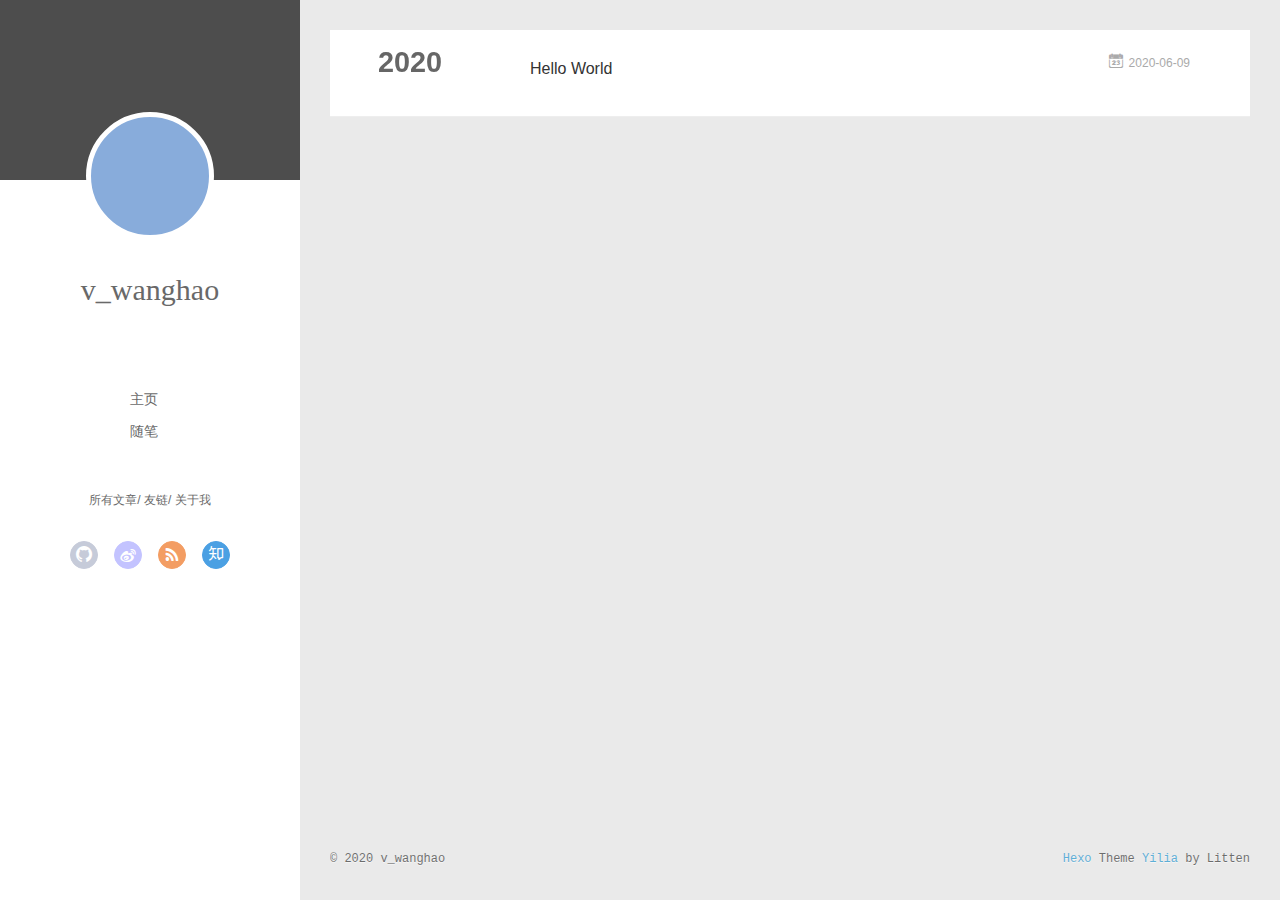
==== commit e5425601: "Site updated: 2020-06-09 16:12:00" ====
--- a/archives/index.html
+++ b/archives/index.html
@@ -6,17 +6,16 @@
   <meta name="renderer" content="webkit">
   <meta http-equiv="X-UA-Compatible" content="IE=edge" >
   <link rel="dns-prefetch" href="http://yoursite.com">
-  <title>Archives | Hexo</title>
+  <title>Archives | 那些年欠下的技术债</title>
   <meta name="viewport" content="width=device-width, initial-scale=1, maximum-scale=1">
   <meta property="og:type" content="website">
-<meta property="og:title" content="Hexo">
+<meta property="og:title" content="那些年欠下的技术债">
 <meta property="og:url" content="http://yoursite.com/archives/index.html">
-<meta property="og:site_name" content="Hexo">
-<meta property="og:locale" content="en_US">
-<meta property="article:author" content="John Doe">
+<meta property="og:site_name" content="那些年欠下的技术债">
+<meta property="article:author" content="v_wanghao">
 <meta name="twitter:card" content="summary">
   
-    <link rel="alternative" href="/atom.xml" title="Hexo" type="application/atom+xml">
+    <link rel="alternative" href="/atom.xml" title="那些年欠下的技术债" type="application/atom+xml">
   
   
     <link rel="icon" href="/favicon.png">
@@ -46,7 +45,7 @@
 			<img src="" class="js-avatar">
 		</a>
 		<hgroup>
-		  <h1 class="header-author"><a href="/">John Doe</a></h1>
+		  <h1 class="header-author"><a href="/">v_wanghao</a></h1>
 		</hgroup>
 		
 
@@ -104,7 +103,7 @@
 				<img src="" class="js-avatar">
 			</div>
 			<hgroup>
-			  <h1 class="header-author js-header-author">John Doe</h1>
+			  <h1 class="header-author js-header-author">v_wanghao</h1>
 			</hgroup>
 			
 			
@@ -202,7 +201,7 @@
   <div class="outer">
     <div id="footer-info">
     	<div class="footer-left">
-    		&copy; 2020 John Doe
+    		&copy; 2020 v_wanghao
     	</div>
       	<div class="footer-right">
       		<a href="http://hexo.io/" target="_blank">Hexo</a>  Theme <a href="https://github.com/litten/hexo-theme-yilia" target="_blank">Yilia</a> by Litten
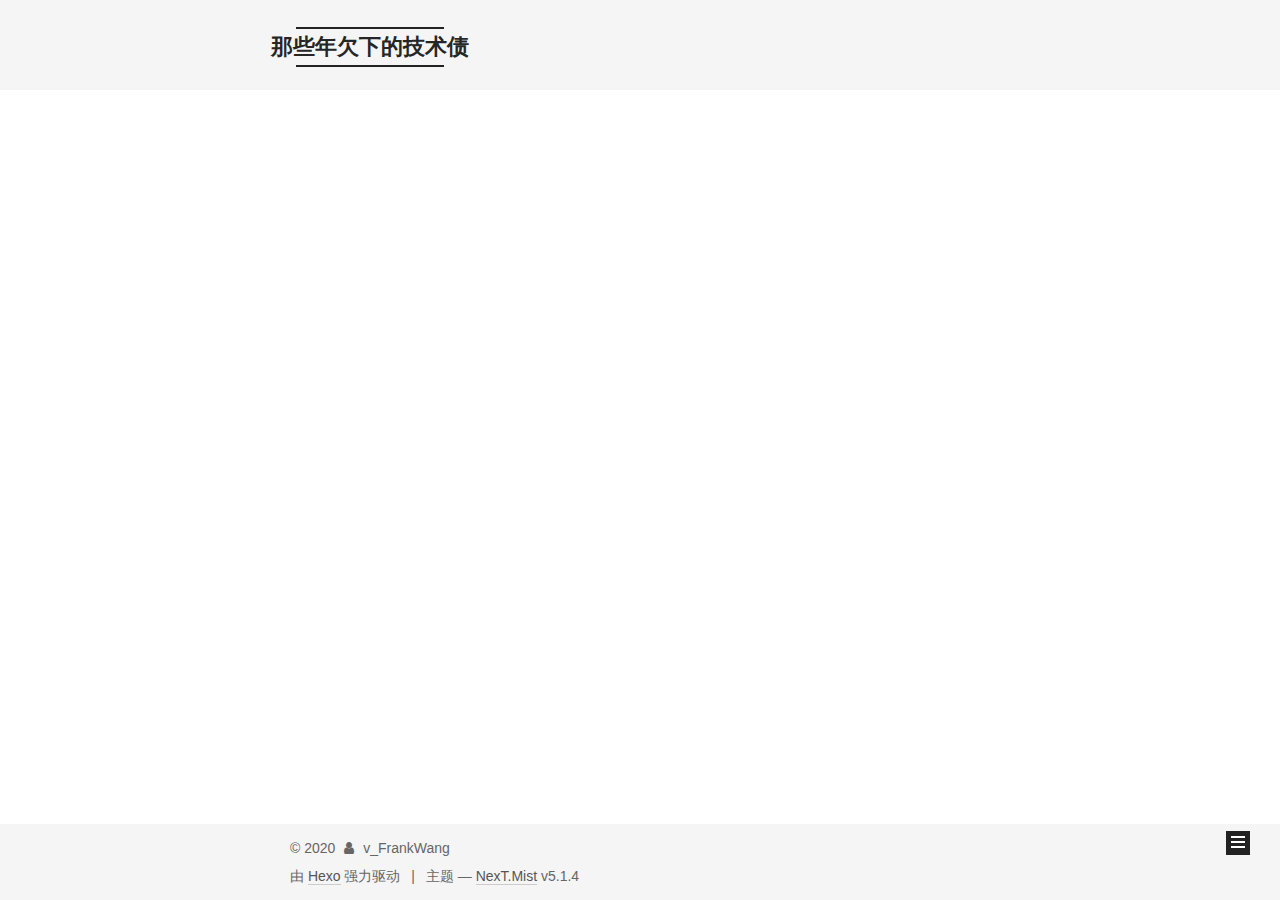
==== commit a68bcec2: "Site updated: 2020-06-10 11:37:35" ====
--- a/archives/index.html
+++ b/archives/index.html
@@ -1,442 +1,584 @@
 <!DOCTYPE html>
-<html>
+
+
+
+  
+
+
+<html class="theme-next mist use-motion" lang="zh-Hans">
 <head>
-  <meta charset="utf-8">
-  
-  <meta name="renderer" content="webkit">
-  <meta http-equiv="X-UA-Compatible" content="IE=edge" >
-  <link rel="dns-prefetch" href="http://yoursite.com">
-  <title>Archives | 那些年欠下的技术债</title>
-  <meta name="viewport" content="width=device-width, initial-scale=1, maximum-scale=1">
-  <meta property="og:type" content="website">
+  <meta charset="UTF-8"/>
+<meta http-equiv="X-UA-Compatible" content="IE=edge" />
+<meta name="viewport" content="width=device-width, initial-scale=1, maximum-scale=1"/>
+<meta name="theme-color" content="#222">
+
+
+
+
+
+
+
+
+
+<meta http-equiv="Cache-Control" content="no-transform" />
+<meta http-equiv="Cache-Control" content="no-siteapp" />
+
+
+
+
+
+
+
+
+
+
+
+
+
+
+
+
+  
+  
+  <link href="/lib/fancybox/source/jquery.fancybox.css?v=2.1.5" rel="stylesheet" type="text/css" />
+
+
+
+
+
+
+
+<link href="/lib/font-awesome/css/font-awesome.min.css?v=4.6.2" rel="stylesheet" type="text/css" />
+
+<link href="/css/main.css?v=5.1.4" rel="stylesheet" type="text/css" />
+
+
+  <link rel="apple-touch-icon" sizes="180x180" href="/images/apple-touch-icon-next.png?v=5.1.4">
+
+
+  <link rel="icon" type="image/png" sizes="32x32" href="/images/favicon-32x32-next.png?v=5.1.4">
+
+
+  <link rel="icon" type="image/png" sizes="16x16" href="/images/favicon-16x16-next.png?v=5.1.4">
+
+
+  <link rel="mask-icon" href="/images/logo.svg?v=5.1.4" color="#222">
+
+
+
+
+
+  <meta name="keywords" content="Hexo, NexT" />
+
+
+
+
+
+
+
+
+
+
+<meta property="og:type" content="website">
 <meta property="og:title" content="那些年欠下的技术债">
 <meta property="og:url" content="http://yoursite.com/archives/index.html">
 <meta property="og:site_name" content="那些年欠下的技术债">
-<meta property="article:author" content="v_wanghao">
+<meta property="article:author" content="v_FrankWang">
 <meta name="twitter:card" content="summary">
-  
-    <link rel="alternative" href="/atom.xml" title="那些年欠下的技术债" type="application/atom+xml">
-  
-  
-    <link rel="icon" href="/favicon.png">
-  
-  <link rel="stylesheet" type="text/css" href="/./main.0cf68a.css">
-  <style type="text/css">
-  
-    #container.show {
-      background: linear-gradient(200deg,#a0cfe4,#e8c37e);
+
+
+
+<script type="text/javascript" id="hexo.configurations">
+  var NexT = window.NexT || {};
+  var CONFIG = {
+    root: '/',
+    scheme: 'Mist',
+    version: '5.1.4',
+    sidebar: {"position":"left","display":"post","offset":12,"b2t":false,"scrollpercent":false,"onmobile":false},
+    fancybox: true,
+    tabs: true,
+    motion: {"enable":true,"async":false,"transition":{"post_block":"fadeIn","post_header":"slideDownIn","post_body":"slideDownIn","coll_header":"slideLeftIn","sidebar":"slideUpIn"}},
+    duoshuo: {
+      userId: '0',
+      author: '博主'
+    },
+    algolia: {
+      applicationID: '',
+      apiKey: '',
+      indexName: '',
+      hits: {"per_page":10},
+      labels: {"input_placeholder":"Search for Posts","hits_empty":"We didn't find any results for the search: ${query}","hits_stats":"${hits} results found in ${time} ms"}
     }
-  </style>
-  
-
-  
+  };
+</script>
+
+
+
+  <link rel="canonical" href="http://yoursite.com/archives/"/>
+
+
+
+
+
+  <title>归档 | 那些年欠下的技术债</title>
+  
+
+
+
+
+
+
+
 
 <meta name="generator" content="Hexo 4.2.1"></head>
 
-<body>
-  <div id="container" q-class="show:isCtnShow">
-    <canvas id="anm-canvas" class="anm-canvas"></canvas>
-    <div class="left-col" q-class="show:isShow">
-      
-<div class="overlay" style="background: #4d4d4d"></div>
-<div class="intrude-less">
-	<header id="header" class="inner">
-		<a href="/" class="profilepic">
-			<img src="" class="js-avatar">
-		</a>
-		<hgroup>
-		  <h1 class="header-author"><a href="/">v_wanghao</a></h1>
-		</hgroup>
-		
-
-		<nav class="header-menu">
-			<ul>
-			
-				<li><a href="/">主页</a></li>
-	        
-				<li><a href="/tags/%E9%9A%8F%E7%AC%94/">随笔</a></li>
-	        
-			</ul>
-		</nav>
-		<nav class="header-smart-menu">
-    		
-    			
-    			<a q-on="click: openSlider(e, 'innerArchive')" href="javascript:void(0)">所有文章</a>
-    			
-            
-    			
-    			<a q-on="click: openSlider(e, 'friends')" href="javascript:void(0)">友链</a>
-    			
-            
-    			
-    			<a q-on="click: openSlider(e, 'aboutme')" href="javascript:void(0)">关于我</a>
-    			
-            
-		</nav>
-		<nav class="header-nav">
-			<div class="social">
-				
-					<a class="github" target="_blank" href="#" title="github"><i class="icon-github"></i></a>
-		        
-					<a class="weibo" target="_blank" href="#" title="weibo"><i class="icon-weibo"></i></a>
-		        
-					<a class="rss" target="_blank" href="#" title="rss"><i class="icon-rss"></i></a>
-		        
-					<a class="zhihu" target="_blank" href="#" title="zhihu"><i class="icon-zhihu"></i></a>
-		        
-			</div>
-		</nav>
-	</header>		
+<body itemscope itemtype="http://schema.org/WebPage" lang="zh-Hans">
+
+  
+  
+    
+  
+
+  <div class="container sidebar-position-left page-archive">
+    <div class="headband"></div>
+
+    <header id="header" class="header" itemscope itemtype="http://schema.org/WPHeader">
+      <div class="header-inner"><div class="site-brand-wrapper">
+  <div class="site-meta ">
+    
+
+    <div class="custom-logo-site-title">
+      <a href="/"  class="brand" rel="start">
+        <span class="logo-line-before"><i></i></span>
+        <span class="site-title">那些年欠下的技术债</span>
+        <span class="logo-line-after"><i></i></span>
+      </a>
+    </div>
+      
+        <p class="site-subtitle"></p>
+      
+  </div>
+
+  <div class="site-nav-toggle">
+    <button>
+      <span class="btn-bar"></span>
+      <span class="btn-bar"></span>
+      <span class="btn-bar"></span>
+    </button>
+  </div>
 </div>
 
-    </div>
-    <div class="mid-col" q-class="show:isShow,hide:isShow|isFalse">
-      
-<nav id="mobile-nav">
-  	<div class="overlay js-overlay" style="background: #4d4d4d"></div>
-	<div class="btnctn js-mobile-btnctn">
-  		<div class="slider-trigger list" q-on="click: openSlider(e)"><i class="icon icon-sort"></i></div>
-	</div>
-	<div class="intrude-less">
-		<header id="header" class="inner">
-			<div class="profilepic">
-				<img src="" class="js-avatar">
-			</div>
-			<hgroup>
-			  <h1 class="header-author js-header-author">v_wanghao</h1>
-			</hgroup>
-			
-			
-			
-				
-			
-				
-			
-			
-			
-			<nav class="header-nav">
-				<div class="social">
-					
-						<a class="github" target="_blank" href="#" title="github"><i class="icon-github"></i></a>
-			        
-						<a class="weibo" target="_blank" href="#" title="weibo"><i class="icon-weibo"></i></a>
-			        
-						<a class="rss" target="_blank" href="#" title="rss"><i class="icon-rss"></i></a>
-			        
-						<a class="zhihu" target="_blank" href="#" title="zhihu"><i class="icon-zhihu"></i></a>
-			        
-				</div>
-			</nav>
-
-			<nav class="header-menu js-header-menu">
-				<ul style="width: 50%">
-				
-				
-					<li style="width: 50%"><a href="/">主页</a></li>
-		        
-					<li style="width: 50%"><a href="/tags/%E9%9A%8F%E7%AC%94/">随笔</a></li>
-		        
-				</ul>
-			</nav>
-		</header>				
-	</div>
-	<div class="mobile-mask" style="display:none" q-show="isShow"></div>
+<nav class="site-nav">
+  
+
+  
+    <ul id="menu" class="menu">
+      
+        
+        <li class="menu-item menu-item-home">
+          <a href="/%20" rel="section">
+            
+              <i class="menu-item-icon fa fa-fw fa-home"></i> <br />
+            
+            首页
+          </a>
+        </li>
+      
+        
+        <li class="menu-item menu-item-tags">
+          <a href="/tags/%20" rel="section">
+            
+              <i class="menu-item-icon fa fa-fw fa-tags"></i> <br />
+            
+            标签
+          </a>
+        </li>
+      
+        
+        <li class="menu-item menu-item-categories">
+          <a href="/categories/%20" rel="section">
+            
+              <i class="menu-item-icon fa fa-fw fa-th"></i> <br />
+            
+            分类
+          </a>
+        </li>
+      
+        
+        <li class="menu-item menu-item-archives">
+          <a href="/archives/%20" rel="section">
+            
+              <i class="menu-item-icon fa fa-fw fa-archive"></i> <br />
+            
+            归档
+          </a>
+        </li>
+      
+        
+        <li class="menu-item menu-item-search">
+          <a href="/search/%20" rel="section">
+            
+              <i class="menu-item-icon fa fa-fw fa-search"></i> <br />
+            
+            搜索
+          </a>
+        </li>
+      
+
+      
+    </ul>
+  
+
+  
 </nav>
 
-      <div id="wrapper" class="body-wrap">
-        <div class="menu-l">
-          <div class="canvas-wrap">
-            <canvas data-colors="#eaeaea" data-sectionHeight="100" data-contentId="js-content" id="myCanvas1" class="anm-canvas"></canvas>
+
+
+ </div>
+    </header>
+
+    <main id="main" class="main">
+      <div class="main-inner">
+        <div class="content-wrap">
+          <div id="content" class="content">
+            
+
+  
+  
+  
+  <div class="post-block archive">
+    <div id="posts" class="posts-collapse">
+      <span class="archive-move-on"></span>
+
+      <span class="archive-page-counter">
+        
+        
+        
+          
+        
+        嗯..! 目前共计 1 篇日志。 继续努力。
+      </span>
+
+      
+
+        
+        
+        
+
+        
+          
+          <div class="collection-title">
+            <h1 class="archive-year" id="archive-year-2020">2020</h1>
           </div>
-          <div id="js-content" class="content-ll">
-            
-  
-  
-    
-    
-      
-      
-      <section class="archives-wrap">
-        <div class="archive-year-wrap">
-          <a href="/archives/2020" class="archive-year">2020</a>
-        </div>
-        <div class="archives">
-    
-    <article class="archive-article archive-type-post">
-  <div class="archive-article-inner">
-    <header class="archive-article-header">
-      	<div class="article-meta">
-	      	<a href="/2020/06/09/hello-world/" class="archive-article-date">
-  	<time datetime="2020-06-09T07:01:51.773Z" itemprop="datePublished"><i class="icon-calendar icon"></i>2020-06-09</time>
-</a>
-        </div>
-    	 
-  
-    <h1 itemprop="name">
-      <a class="archive-article-title" href="/2020/06/09/hello-world/">Hello World</a>
-    </h1>
-  
-
-        <div class="article-info info-on-right">
-          
-          
-
-        </div>
-        <div class="clearfix"></div>
+        
+        
+
+        
+
+  <article class="post post-type-normal" itemscope itemtype="http://schema.org/Article">
+    <header class="post-header">
+
+      <h2 class="post-title">
+        
+            <a class="post-title-link" href="/2020/06/09/hello-world/" itemprop="url">
+              
+                <span itemprop="name">Hello World</span>
+              
+            </a>
+        
+      </h2>
+
+      <div class="post-meta">
+        <time class="post-time" itemprop="dateCreated"
+              datetime="2020-06-09T15:01:51+08:00"
+              content="2020-06-09" >
+          06-09
+        </time>
+      </div>
+
     </header>
-  </div>
-</article>
-  
-  
-    </div></section>
-  
-
-    
-
-
-          </div>
-        </div>
-      </div>
-      <footer id="footer">
-  <div class="outer">
-    <div id="footer-info">
-    	<div class="footer-left">
-    		&copy; 2020 v_wanghao
-    	</div>
-      	<div class="footer-right">
-      		<a href="http://hexo.io/" target="_blank">Hexo</a>  Theme <a href="https://github.com/litten/hexo-theme-yilia" target="_blank">Yilia</a> by Litten
-      	</div>
+  </article>
+
+
+
+      
+
     </div>
   </div>
-</footer>
+  
+  
+  
+
+  
+
+
+
+          </div>
+          
+
+
+          
+
+        </div>
+        
+          
+  
+  <div class="sidebar-toggle">
+    <div class="sidebar-toggle-line-wrap">
+      <span class="sidebar-toggle-line sidebar-toggle-line-first"></span>
+      <span class="sidebar-toggle-line sidebar-toggle-line-middle"></span>
+      <span class="sidebar-toggle-line sidebar-toggle-line-last"></span>
     </div>
-    <script>
-	var yiliaConfig = {
-		mathjax: false,
-		isHome: false,
-		isPost: false,
-		isArchive: true,
-		isTag: false,
-		isCategory: false,
-		open_in_new: false,
-		toc_hide_index: true,
-		root: "/",
-		innerArchive: true,
-		showTags: false
-	}
+  </div>
+
+  <aside id="sidebar" class="sidebar">
+    
+    <div class="sidebar-inner">
+
+      
+
+      
+
+      <section class="site-overview-wrap sidebar-panel sidebar-panel-active">
+        <div class="site-overview">
+          <div class="site-author motion-element" itemprop="author" itemscope itemtype="http://schema.org/Person">
+            
+              <img class="site-author-image" itemprop="image"
+                src="/uploads/head.jpg"
+                alt="v_FrankWang" />
+            
+              <p class="site-author-name" itemprop="name">v_FrankWang</p>
+              <p class="site-description motion-element" itemprop="description"></p>
+          </div>
+
+          <nav class="site-state motion-element">
+
+            
+              <div class="site-state-item site-state-posts">
+              
+                <a href="/archives/%20%7C%7C%20archive">
+              
+                  <span class="site-state-item-count">1</span>
+                  <span class="site-state-item-name">日志</span>
+                </a>
+              </div>
+            
+
+            
+
+            
+
+          </nav>
+
+          
+
+          
+
+          
+          
+
+          
+          
+
+          
+
+        </div>
+      </section>
+
+      
+
+      
+
+    </div>
+  </aside>
+
+
+        
+      </div>
+    </main>
+
+    <footer id="footer" class="footer">
+      <div class="footer-inner">
+        <div class="copyright">&copy; <span itemprop="copyrightYear">2020</span>
+  <span class="with-love">
+    <i class="fa fa-user"></i>
+  </span>
+  <span class="author" itemprop="copyrightHolder">v_FrankWang</span>
+
+  
+</div>
+
+
+  <div class="powered-by">由 <a class="theme-link" target="_blank" href="https://hexo.io">Hexo</a> 强力驱动</div>
+
+
+
+  <span class="post-meta-divider">|</span>
+
+
+
+  <div class="theme-info">主题 &mdash; <a class="theme-link" target="_blank" href="https://github.com/iissnan/hexo-theme-next">NexT.Mist</a> v5.1.4</div>
+
+
+
+
+        
+
+
+
+
+
+
+
+        
+      </div>
+    </footer>
+
+    
+      <div class="back-to-top">
+        <i class="fa fa-arrow-up"></i>
+        
+      </div>
+    
+
+    
+
+  </div>
+
+  
+
+<script type="text/javascript">
+  if (Object.prototype.toString.call(window.Promise) !== '[object Function]') {
+    window.Promise = null;
+  }
 </script>
 
-<script>!function(t){function n(e){if(r[e])return r[e].exports;var i=r[e]={exports:{},id:e,loaded:!1};return t[e].call(i.exports,i,i.exports,n),i.loaded=!0,i.exports}var r={};n.m=t,n.c=r,n.p="./",n(0)}([function(t,n,r){r(195),t.exports=r(191)},function(t,n,r){var e=r(3),i=r(52),o=r(27),u=r(28),c=r(53),f="prototype",a=function(t,n,r){var s,l,h,v,p=t&a.F,d=t&a.G,y=t&a.S,g=t&a.P,b=t&a.B,m=d?e:y?e[n]||(e[n]={}):(e[n]||{})[f],x=d?i:i[n]||(i[n]={}),w=x[f]||(x[f]={});d&&(r=n);for(s in r)l=!p&&m&&void 0!==m[s],h=(l?m:r)[s],v=b&&l?c(h,e):g&&"function"==typeof h?c(Function.call,h):h,m&&u(m,s,h,t&a.U),x[s]!=h&&o(x,s,v),g&&w[s]!=h&&(w[s]=h)};e.core=i,a.F=1,a.G=2,a.S=4,a.P=8,a.B=16,a.W=32,a.U=64,a.R=128,t.exports=a},function(t,n,r){var e=r(6);t.exports=function(t){if(!e(t))throw TypeError(t+" is not an object!");return t}},function(t,n){var r=t.exports="undefined"!=typeof window&&window.Math==Math?window:"undefined"!=typeof self&&self.Math==Math?self:Function("return this")();"number"==typeof __g&&(__g=r)},function(t,n){t.exports=function(t){try{return!!t()}catch(t){return!0}}},function(t,n){var r=t.exports="undefined"!=typeof window&&window.Math==Math?window:"undefined"!=typeof self&&self.Math==Math?self:Function("return this")();"number"==typeof __g&&(__g=r)},function(t,n){t.exports=function(t){return"object"==typeof t?null!==t:"function"==typeof t}},function(t,n,r){var e=r(126)("wks"),i=r(76),o=r(3).Symbol,u="function"==typeof o;(t.exports=function(t){return e[t]||(e[t]=u&&o[t]||(u?o:i)("Symbol."+t))}).store=e},function(t,n){var r={}.hasOwnProperty;t.exports=function(t,n){return r.call(t,n)}},function(t,n,r){var e=r(94),i=r(33);t.exports=function(t){return e(i(t))}},function(t,n,r){t.exports=!r(4)(function(){return 7!=Object.defineProperty({},"a",{get:function(){return 7}}).a})},function(t,n,r){var e=r(2),i=r(167),o=r(50),u=Object.defineProperty;n.f=r(10)?Object.defineProperty:function(t,n,r){if(e(t),n=o(n,!0),e(r),i)try{return u(t,n,r)}catch(t){}if("get"in r||"set"in r)throw TypeError("Accessors not supported!");return"value"in r&&(t[n]=r.value),t}},function(t,n,r){t.exports=!r(18)(function(){return 7!=Object.defineProperty({},"a",{get:function(){return 7}}).a})},function(t,n,r){var e=r(14),i=r(22);t.exports=r(12)?function(t,n,r){return e.f(t,n,i(1,r))}:function(t,n,r){return t[n]=r,t}},function(t,n,r){var e=r(20),i=r(58),o=r(42),u=Object.defineProperty;n.f=r(12)?Object.defineProperty:function(t,n,r){if(e(t),n=o(n,!0),e(r),i)try{return u(t,n,r)}catch(t){}if("get"in r||"set"in r)throw TypeError("Accessors not supported!");return"value"in r&&(t[n]=r.value),t}},function(t,n,r){var e=r(40)("wks"),i=r(23),o=r(5).Symbol,u="function"==typeof o;(t.exports=function(t){return e[t]||(e[t]=u&&o[t]||(u?o:i)("Symbol."+t))}).store=e},function(t,n,r){var e=r(67),i=Math.min;t.exports=function(t){return t>0?i(e(t),9007199254740991):0}},function(t,n,r){var e=r(46);t.exports=function(t){return Object(e(t))}},function(t,n){t.exports=function(t){try{return!!t()}catch(t){return!0}}},function(t,n,r){var e=r(63),i=r(34);t.exports=Object.keys||function(t){return e(t,i)}},function(t,n,r){var e=r(21);t.exports=function(t){if(!e(t))throw TypeError(t+" is not an object!");return t}},function(t,n){t.exports=function(t){return"object"==typeof t?null!==t:"function"==typeof t}},function(t,n){t.exports=function(t,n){return{enumerable:!(1&t),configurable:!(2&t),writable:!(4&t),value:n}}},function(t,n){var r=0,e=Math.random();t.exports=function(t){return"Symbol(".concat(void 0===t?"":t,")_",(++r+e).toString(36))}},function(t,n){var r={}.hasOwnProperty;t.exports=function(t,n){return r.call(t,n)}},function(t,n){var r=t.exports={version:"2.4.0"};"number"==typeof __e&&(__e=r)},function(t,n){t.exports=function(t){if("function"!=typeof t)throw TypeError(t+" is not a function!");return t}},function(t,n,r){var e=r(11),i=r(66);t.exports=r(10)?function(t,n,r){return e.f(t,n,i(1,r))}:function(t,n,r){return t[n]=r,t}},function(t,n,r){var e=r(3),i=r(27),o=r(24),u=r(76)("src"),c="toString",f=Function[c],a=(""+f).split(c);r(52).inspectSource=function(t){return f.call(t)},(t.exports=function(t,n,r,c){var f="function"==typeof r;f&&(o(r,"name")||i(r,"name",n)),t[n]!==r&&(f&&(o(r,u)||i(r,u,t[n]?""+t[n]:a.join(String(n)))),t===e?t[n]=r:c?t[n]?t[n]=r:i(t,n,r):(delete t[n],i(t,n,r)))})(Function.prototype,c,function(){return"function"==typeof this&&this[u]||f.call(this)})},function(t,n,r){var e=r(1),i=r(4),o=r(46),u=function(t,n,r,e){var i=String(o(t)),u="<"+n;return""!==r&&(u+=" "+r+'="'+String(e).replace(/"/g,"&quot;")+'"'),u+">"+i+"</"+n+">"};t.exports=function(t,n){var r={};r[t]=n(u),e(e.P+e.F*i(function(){var n=""[t]('"');return n!==n.toLowerCase()||n.split('"').length>3}),"String",r)}},function(t,n,r){var e=r(115),i=r(46);t.exports=function(t){return e(i(t))}},function(t,n,r){var e=r(116),i=r(66),o=r(30),u=r(50),c=r(24),f=r(167),a=Object.getOwnPropertyDescriptor;n.f=r(10)?a:function(t,n){if(t=o(t),n=u(n,!0),f)try{return a(t,n)}catch(t){}if(c(t,n))return i(!e.f.call(t,n),t[n])}},function(t,n,r){var e=r(24),i=r(17),o=r(145)("IE_PROTO"),u=Object.prototype;t.exports=Object.getPrototypeOf||function(t){return t=i(t),e(t,o)?t[o]:"function"==typeof t.constructor&&t instanceof t.constructor?t.constructor.prototype:t instanceof Object?u:null}},function(t,n){t.exports=function(t){if(void 0==t)throw TypeError("Can't call method on  "+t);return t}},function(t,n){t.exports="constructor,hasOwnProperty,isPrototypeOf,propertyIsEnumerable,toLocaleString,toString,valueOf".split(",")},function(t,n){t.exports={}},function(t,n){t.exports=!0},function(t,n){n.f={}.propertyIsEnumerable},function(t,n,r){var e=r(14).f,i=r(8),o=r(15)("toStringTag");t.exports=function(t,n,r){t&&!i(t=r?t:t.prototype,o)&&e(t,o,{configurable:!0,value:n})}},function(t,n,r){var e=r(40)("keys"),i=r(23);t.exports=function(t){return e[t]||(e[t]=i(t))}},function(t,n,r){var e=r(5),i="__core-js_shared__",o=e[i]||(e[i]={});t.exports=function(t){return o[t]||(o[t]={})}},function(t,n){var r=Math.ceil,e=Math.floor;t.exports=function(t){return isNaN(t=+t)?0:(t>0?e:r)(t)}},function(t,n,r){var e=r(21);t.exports=function(t,n){if(!e(t))return t;var r,i;if(n&&"function"==typeof(r=t.toString)&&!e(i=r.call(t)))return i;if("function"==typeof(r=t.valueOf)&&!e(i=r.call(t)))return i;if(!n&&"function"==typeof(r=t.toString)&&!e(i=r.call(t)))return i;throw TypeError("Can't convert object to primitive value")}},function(t,n,r){var e=r(5),i=r(25),o=r(36),u=r(44),c=r(14).f;t.exports=function(t){var n=i.Symbol||(i.Symbol=o?{}:e.Symbol||{});"_"==t.charAt(0)||t in n||c(n,t,{value:u.f(t)})}},function(t,n,r){n.f=r(15)},function(t,n){var r={}.toString;t.exports=function(t){return r.call(t).slice(8,-1)}},function(t,n){t.exports=function(t){if(void 0==t)throw TypeError("Can't call method on  "+t);return t}},function(t,n,r){var e=r(4);t.exports=function(t,n){return!!t&&e(function(){n?t.call(null,function(){},1):t.call(null)})}},function(t,n,r){var e=r(53),i=r(115),o=r(17),u=r(16),c=r(203);t.exports=function(t,n){var r=1==t,f=2==t,a=3==t,s=4==t,l=6==t,h=5==t||l,v=n||c;return function(n,c,p){for(var d,y,g=o(n),b=i(g),m=e(c,p,3),x=u(b.length),w=0,S=r?v(n,x):f?v(n,0):void 0;x>w;w++)if((h||w in b)&&(d=b[w],y=m(d,w,g),t))if(r)S[w]=y;else if(y)switch(t){case 3:return!0;case 5:return d;case 6:return w;case 2:S.push(d)}else if(s)return!1;return l?-1:a||s?s:S}}},function(t,n,r){var e=r(1),i=r(52),o=r(4);t.exports=function(t,n){var r=(i.Object||{})[t]||Object[t],u={};u[t]=n(r),e(e.S+e.F*o(function(){r(1)}),"Object",u)}},function(t,n,r){var e=r(6);t.exports=function(t,n){if(!e(t))return t;var r,i;if(n&&"function"==typeof(r=t.toString)&&!e(i=r.call(t)))return i;if("function"==typeof(r=t.valueOf)&&!e(i=r.call(t)))return i;if(!n&&"function"==typeof(r=t.toString)&&!e(i=r.call(t)))return i;throw TypeError("Can't convert object to primitive value")}},function(t,n,r){var e=r(5),i=r(25),o=r(91),u=r(13),c="prototype",f=function(t,n,r){var a,s,l,h=t&f.F,v=t&f.G,p=t&f.S,d=t&f.P,y=t&f.B,g=t&f.W,b=v?i:i[n]||(i[n]={}),m=b[c],x=v?e:p?e[n]:(e[n]||{})[c];v&&(r=n);for(a in r)(s=!h&&x&&void 0!==x[a])&&a in b||(l=s?x[a]:r[a],b[a]=v&&"function"!=typeof x[a]?r[a]:y&&s?o(l,e):g&&x[a]==l?function(t){var n=function(n,r,e){if(this instanceof t){switch(arguments.length){case 0:return new t;case 1:return new t(n);case 2:return new t(n,r)}return new t(n,r,e)}return t.apply(this,arguments)};return n[c]=t[c],n}(l):d&&"function"==typeof l?o(Function.call,l):l,d&&((b.virtual||(b.virtual={}))[a]=l,t&f.R&&m&&!m[a]&&u(m,a,l)))};f.F=1,f.G=2,f.S=4,f.P=8,f.B=16,f.W=32,f.U=64,f.R=128,t.exports=f},function(t,n){var r=t.exports={version:"2.4.0"};"number"==typeof __e&&(__e=r)},function(t,n,r){var e=r(26);t.exports=function(t,n,r){if(e(t),void 0===n)return t;switch(r){case 1:return function(r){return t.call(n,r)};case 2:return function(r,e){return t.call(n,r,e)};case 3:return function(r,e,i){return t.call(n,r,e,i)}}return function(){return t.apply(n,arguments)}}},function(t,n,r){var e=r(183),i=r(1),o=r(126)("metadata"),u=o.store||(o.store=new(r(186))),c=function(t,n,r){var i=u.get(t);if(!i){if(!r)return;u.set(t,i=new e)}var o=i.get(n);if(!o){if(!r)return;i.set(n,o=new e)}return o},f=function(t,n,r){var e=c(n,r,!1);return void 0!==e&&e.has(t)},a=function(t,n,r){var e=c(n,r,!1);return void 0===e?void 0:e.get(t)},s=function(t,n,r,e){c(r,e,!0).set(t,n)},l=function(t,n){var r=c(t,n,!1),e=[];return r&&r.forEach(function(t,n){e.push(n)}),e},h=function(t){return void 0===t||"symbol"==typeof t?t:String(t)},v=function(t){i(i.S,"Reflect",t)};t.exports={store:u,map:c,has:f,get:a,set:s,keys:l,key:h,exp:v}},function(t,n,r){"use strict";if(r(10)){var e=r(69),i=r(3),o=r(4),u=r(1),c=r(127),f=r(152),a=r(53),s=r(68),l=r(66),h=r(27),v=r(73),p=r(67),d=r(16),y=r(75),g=r(50),b=r(24),m=r(180),x=r(114),w=r(6),S=r(17),_=r(137),O=r(70),E=r(32),P=r(71).f,j=r(154),F=r(76),M=r(7),A=r(48),N=r(117),T=r(146),I=r(155),k=r(80),L=r(123),R=r(74),C=r(130),D=r(160),U=r(11),W=r(31),G=U.f,B=W.f,V=i.RangeError,z=i.TypeError,q=i.Uint8Array,K="ArrayBuffer",J="Shared"+K,Y="BYTES_PER_ELEMENT",H="prototype",$=Array[H],X=f.ArrayBuffer,Q=f.DataView,Z=A(0),tt=A(2),nt=A(3),rt=A(4),et=A(5),it=A(6),ot=N(!0),ut=N(!1),ct=I.values,ft=I.keys,at=I.entries,st=$.lastIndexOf,lt=$.reduce,ht=$.reduceRight,vt=$.join,pt=$.sort,dt=$.slice,yt=$.toString,gt=$.toLocaleString,bt=M("iterator"),mt=M("toStringTag"),xt=F("typed_constructor"),wt=F("def_constructor"),St=c.CONSTR,_t=c.TYPED,Ot=c.VIEW,Et="Wrong length!",Pt=A(1,function(t,n){return Tt(T(t,t[wt]),n)}),jt=o(function(){return 1===new q(new Uint16Array([1]).buffer)[0]}),Ft=!!q&&!!q[H].set&&o(function(){new q(1).set({})}),Mt=function(t,n){if(void 0===t)throw z(Et);var r=+t,e=d(t);if(n&&!m(r,e))throw V(Et);return e},At=function(t,n){var r=p(t);if(r<0||r%n)throw V("Wrong offset!");return r},Nt=function(t){if(w(t)&&_t in t)return t;throw z(t+" is not a typed array!")},Tt=function(t,n){if(!(w(t)&&xt in t))throw z("It is not a typed array constructor!");return new t(n)},It=function(t,n){return kt(T(t,t[wt]),n)},kt=function(t,n){for(var r=0,e=n.length,i=Tt(t,e);e>r;)i[r]=n[r++];return i},Lt=function(t,n,r){G(t,n,{get:function(){return this._d[r]}})},Rt=function(t){var n,r,e,i,o,u,c=S(t),f=arguments.length,s=f>1?arguments[1]:void 0,l=void 0!==s,h=j(c);if(void 0!=h&&!_(h)){for(u=h.call(c),e=[],n=0;!(o=u.next()).done;n++)e.push(o.value);c=e}for(l&&f>2&&(s=a(s,arguments[2],2)),n=0,r=d(c.length),i=Tt(this,r);r>n;n++)i[n]=l?s(c[n],n):c[n];return i},Ct=function(){for(var t=0,n=arguments.length,r=Tt(this,n);n>t;)r[t]=arguments[t++];return r},Dt=!!q&&o(function(){gt.call(new q(1))}),Ut=function(){return gt.apply(Dt?dt.call(Nt(this)):Nt(this),arguments)},Wt={copyWithin:function(t,n){return D.call(Nt(this),t,n,arguments.length>2?arguments[2]:void 0)},every:function(t){return rt(Nt(this),t,arguments.length>1?arguments[1]:void 0)},fill:function(t){return C.apply(Nt(this),arguments)},filter:function(t){return It(this,tt(Nt(this),t,arguments.length>1?arguments[1]:void 0))},find:function(t){return et(Nt(this),t,arguments.length>1?arguments[1]:void 0)},findIndex:function(t){return it(Nt(this),t,arguments.length>1?arguments[1]:void 0)},forEach:function(t){Z(Nt(this),t,arguments.length>1?arguments[1]:void 0)},indexOf:function(t){return ut(Nt(this),t,arguments.length>1?arguments[1]:void 0)},includes:function(t){return ot(Nt(this),t,arguments.length>1?arguments[1]:void 0)},join:function(t){return vt.apply(Nt(this),arguments)},lastIndexOf:function(t){return st.apply(Nt(this),arguments)},map:function(t){return Pt(Nt(this),t,arguments.length>1?arguments[1]:void 0)},reduce:function(t){return lt.apply(Nt(this),arguments)},reduceRight:function(t){return ht.apply(Nt(this),arguments)},reverse:function(){for(var t,n=this,r=Nt(n).length,e=Math.floor(r/2),i=0;i<e;)t=n[i],n[i++]=n[--r],n[r]=t;return n},some:function(t){return nt(Nt(this),t,arguments.length>1?arguments[1]:void 0)},sort:function(t){return pt.call(Nt(this),t)},subarray:function(t,n){var r=Nt(this),e=r.length,i=y(t,e);return new(T(r,r[wt]))(r.buffer,r.byteOffset+i*r.BYTES_PER_ELEMENT,d((void 0===n?e:y(n,e))-i))}},Gt=function(t,n){return It(this,dt.call(Nt(this),t,n))},Bt=function(t){Nt(this);var n=At(arguments[1],1),r=this.length,e=S(t),i=d(e.length),o=0;if(i+n>r)throw V(Et);for(;o<i;)this[n+o]=e[o++]},Vt={entries:function(){return at.call(Nt(this))},keys:function(){return ft.call(Nt(this))},values:function(){return ct.call(Nt(this))}},zt=function(t,n){return w(t)&&t[_t]&&"symbol"!=typeof n&&n in t&&String(+n)==String(n)},qt=function(t,n){return zt(t,n=g(n,!0))?l(2,t[n]):B(t,n)},Kt=function(t,n,r){return!(zt(t,n=g(n,!0))&&w(r)&&b(r,"value"))||b(r,"get")||b(r,"set")||r.configurable||b(r,"writable")&&!r.writable||b(r,"enumerable")&&!r.enumerable?G(t,n,r):(t[n]=r.value,t)};St||(W.f=qt,U.f=Kt),u(u.S+u.F*!St,"Object",{getOwnPropertyDescriptor:qt,defineProperty:Kt}),o(function(){yt.call({})})&&(yt=gt=function(){return vt.call(this)});var Jt=v({},Wt);v(Jt,Vt),h(Jt,bt,Vt.values),v(Jt,{slice:Gt,set:Bt,constructor:function(){},toString:yt,toLocaleString:Ut}),Lt(Jt,"buffer","b"),Lt(Jt,"byteOffset","o"),Lt(Jt,"byteLength","l"),Lt(Jt,"length","e"),G(Jt,mt,{get:function(){return this[_t]}}),t.exports=function(t,n,r,f){f=!!f;var a=t+(f?"Clamped":"")+"Array",l="Uint8Array"!=a,v="get"+t,p="set"+t,y=i[a],g=y||{},b=y&&E(y),m=!y||!c.ABV,S={},_=y&&y[H],j=function(t,r){var e=t._d;return e.v[v](r*n+e.o,jt)},F=function(t,r,e){var i=t._d;f&&(e=(e=Math.round(e))<0?0:e>255?255:255&e),i.v[p](r*n+i.o,e,jt)},M=function(t,n){G(t,n,{get:function(){return j(this,n)},set:function(t){return F(this,n,t)},enumerable:!0})};m?(y=r(function(t,r,e,i){s(t,y,a,"_d");var o,u,c,f,l=0,v=0;if(w(r)){if(!(r instanceof X||(f=x(r))==K||f==J))return _t in r?kt(y,r):Rt.call(y,r);o=r,v=At(e,n);var p=r.byteLength;if(void 0===i){if(p%n)throw V(Et);if((u=p-v)<0)throw V(Et)}else if((u=d(i)*n)+v>p)throw V(Et);c=u/n}else c=Mt(r,!0),u=c*n,o=new X(u);for(h(t,"_d",{b:o,o:v,l:u,e:c,v:new Q(o)});l<c;)M(t,l++)}),_=y[H]=O(Jt),h(_,"constructor",y)):L(function(t){new y(null),new y(t)},!0)||(y=r(function(t,r,e,i){s(t,y,a);var o;return w(r)?r instanceof X||(o=x(r))==K||o==J?void 0!==i?new g(r,At(e,n),i):void 0!==e?new g(r,At(e,n)):new g(r):_t in r?kt(y,r):Rt.call(y,r):new g(Mt(r,l))}),Z(b!==Function.prototype?P(g).concat(P(b)):P(g),function(t){t in y||h(y,t,g[t])}),y[H]=_,e||(_.constructor=y));var A=_[bt],N=!!A&&("values"==A.name||void 0==A.name),T=Vt.values;h(y,xt,!0),h(_,_t,a),h(_,Ot,!0),h(_,wt,y),(f?new y(1)[mt]==a:mt in _)||G(_,mt,{get:function(){return a}}),S[a]=y,u(u.G+u.W+u.F*(y!=g),S),u(u.S,a,{BYTES_PER_ELEMENT:n,from:Rt,of:Ct}),Y in _||h(_,Y,n),u(u.P,a,Wt),R(a),u(u.P+u.F*Ft,a,{set:Bt}),u(u.P+u.F*!N,a,Vt),u(u.P+u.F*(_.toString!=yt),a,{toString:yt}),u(u.P+u.F*o(function(){new y(1).slice()}),a,{slice:Gt}),u(u.P+u.F*(o(function(){return[1,2].toLocaleString()!=new y([1,2]).toLocaleString()})||!o(function(){_.toLocaleString.call([1,2])})),a,{toLocaleString:Ut}),k[a]=N?A:T,e||N||h(_,bt,T)}}else t.exports=function(){}},function(t,n){var r={}.toString;t.exports=function(t){return r.call(t).slice(8,-1)}},function(t,n,r){var e=r(21),i=r(5).document,o=e(i)&&e(i.createElement);t.exports=function(t){return o?i.createElement(t):{}}},function(t,n,r){t.exports=!r(12)&&!r(18)(function(){return 7!=Object.defineProperty(r(57)("div"),"a",{get:function(){return 7}}).a})},function(t,n,r){"use strict";var e=r(36),i=r(51),o=r(64),u=r(13),c=r(8),f=r(35),a=r(96),s=r(38),l=r(103),h=r(15)("iterator"),v=!([].keys&&"next"in[].keys()),p="keys",d="values",y=function(){return this};t.exports=function(t,n,r,g,b,m,x){a(r,n,g);var w,S,_,O=function(t){if(!v&&t in F)return F[t];switch(t){case p:case d:return function(){return new r(this,t)}}return function(){return new r(this,t)}},E=n+" Iterator",P=b==d,j=!1,F=t.prototype,M=F[h]||F["@@iterator"]||b&&F[b],A=M||O(b),N=b?P?O("entries"):A:void 0,T="Array"==n?F.entries||M:M;if(T&&(_=l(T.call(new t)))!==Object.prototype&&(s(_,E,!0),e||c(_,h)||u(_,h,y)),P&&M&&M.name!==d&&(j=!0,A=function(){return M.call(this)}),e&&!x||!v&&!j&&F[h]||u(F,h,A),f[n]=A,f[E]=y,b)if(w={values:P?A:O(d),keys:m?A:O(p),entries:N},x)for(S in w)S in F||o(F,S,w[S]);else i(i.P+i.F*(v||j),n,w);return w}},function(t,n,r){var e=r(20),i=r(100),o=r(34),u=r(39)("IE_PROTO"),c=function(){},f="prototype",a=function(){var t,n=r(57)("iframe"),e=o.length;for(n.style.display="none",r(93).appendChild(n),n.src="javascript:",t=n.contentWindow.document,t.open(),t.write("<script>document.F=Object<\/script>"),t.close(),a=t.F;e--;)delete a[f][o[e]];return a()};t.exports=Object.create||function(t,n){var r;return null!==t?(c[f]=e(t),r=new c,c[f]=null,r[u]=t):r=a(),void 0===n?r:i(r,n)}},function(t,n,r){var e=r(63),i=r(34).concat("length","prototype");n.f=Object.getOwnPropertyNames||function(t){return e(t,i)}},function(t,n){n.f=Object.getOwnPropertySymbols},function(t,n,r){var e=r(8),i=r(9),o=r(90)(!1),u=r(39)("IE_PROTO");t.exports=function(t,n){var r,c=i(t),f=0,a=[];for(r in c)r!=u&&e(c,r)&&a.push(r);for(;n.length>f;)e(c,r=n[f++])&&(~o(a,r)||a.push(r));return a}},function(t,n,r){t.exports=r(13)},function(t,n,r){var e=r(76)("meta"),i=r(6),o=r(24),u=r(11).f,c=0,f=Object.isExtensible||function(){return!0},a=!r(4)(function(){return f(Object.preventExtensions({}))}),s=function(t){u(t,e,{value:{i:"O"+ ++c,w:{}}})},l=function(t,n){if(!i(t))return"symbol"==typeof t?t:("string"==typeof t?"S":"P")+t;if(!o(t,e)){if(!f(t))return"F";if(!n)return"E";s(t)}return t[e].i},h=function(t,n){if(!o(t,e)){if(!f(t))return!0;if(!n)return!1;s(t)}return t[e].w},v=function(t){return a&&p.NEED&&f(t)&&!o(t,e)&&s(t),t},p=t.exports={KEY:e,NEED:!1,fastKey:l,getWeak:h,onFreeze:v}},function(t,n){t.exports=function(t,n){return{enumerable:!(1&t),configurable:!(2&t),writable:!(4&t),value:n}}},function(t,n){var r=Math.ceil,e=Math.floor;t.exports=function(t){return isNaN(t=+t)?0:(t>0?e:r)(t)}},function(t,n){t.exports=function(t,n,r,e){if(!(t instanceof n)||void 0!==e&&e in t)throw TypeError(r+": incorrect invocation!");return t}},function(t,n){t.exports=!1},function(t,n,r){var e=r(2),i=r(173),o=r(133),u=r(145)("IE_PROTO"),c=function(){},f="prototype",a=function(){var t,n=r(132)("iframe"),e=o.length;for(n.style.display="none",r(135).appendChild(n),n.src="javascript:",t=n.contentWindow.document,t.open(),t.write("<script>document.F=Object<\/script>"),t.close(),a=t.F;e--;)delete a[f][o[e]];return a()};t.exports=Object.create||function(t,n){var r;return null!==t?(c[f]=e(t),r=new c,c[f]=null,r[u]=t):r=a(),void 0===n?r:i(r,n)}},function(t,n,r){var e=r(175),i=r(133).concat("length","prototype");n.f=Object.getOwnPropertyNames||function(t){return e(t,i)}},function(t,n,r){var e=r(175),i=r(133);t.exports=Object.keys||function(t){return e(t,i)}},function(t,n,r){var e=r(28);t.exports=function(t,n,r){for(var i in n)e(t,i,n[i],r);return t}},function(t,n,r){"use strict";var e=r(3),i=r(11),o=r(10),u=r(7)("species");t.exports=function(t){var n=e[t];o&&n&&!n[u]&&i.f(n,u,{configurable:!0,get:function(){return this}})}},function(t,n,r){var e=r(67),i=Math.max,o=Math.min;t.exports=function(t,n){return t=e(t),t<0?i(t+n,0):o(t,n)}},function(t,n){var r=0,e=Math.random();t.exports=function(t){return"Symbol(".concat(void 0===t?"":t,")_",(++r+e).toString(36))}},function(t,n,r){var e=r(33);t.exports=function(t){return Object(e(t))}},function(t,n,r){var e=r(7)("unscopables"),i=Array.prototype;void 0==i[e]&&r(27)(i,e,{}),t.exports=function(t){i[e][t]=!0}},function(t,n,r){var e=r(53),i=r(169),o=r(137),u=r(2),c=r(16),f=r(154),a={},s={},n=t.exports=function(t,n,r,l,h){var v,p,d,y,g=h?function(){return t}:f(t),b=e(r,l,n?2:1),m=0;if("function"!=typeof g)throw TypeError(t+" is not iterable!");if(o(g)){for(v=c(t.length);v>m;m++)if((y=n?b(u(p=t[m])[0],p[1]):b(t[m]))===a||y===s)return y}else for(d=g.call(t);!(p=d.next()).done;)if((y=i(d,b,p.value,n))===a||y===s)return y};n.BREAK=a,n.RETURN=s},function(t,n){t.exports={}},function(t,n,r){var e=r(11).f,i=r(24),o=r(7)("toStringTag");t.exports=function(t,n,r){t&&!i(t=r?t:t.prototype,o)&&e(t,o,{configurable:!0,value:n})}},function(t,n,r){var e=r(1),i=r(46),o=r(4),u=r(150),c="["+u+"]",f="​-",a=RegExp("^"+c+c+"*"),s=RegExp(c+c+"*$"),l=function(t,n,r){var i={},c=o(function(){return!!u[t]()||f[t]()!=f}),a=i[t]=c?n(h):u[t];r&&(i[r]=a),e(e.P+e.F*c,"String",i)},h=l.trim=function(t,n){return t=String(i(t)),1&n&&(t=t.replace(a,"")),2&n&&(t=t.replace(s,"")),t};t.exports=l},function(t,n,r){t.exports={default:r(86),__esModule:!0}},function(t,n,r){t.exports={default:r(87),__esModule:!0}},function(t,n,r){"use strict";function e(t){return t&&t.__esModule?t:{default:t}}n.__esModule=!0;var i=r(84),o=e(i),u=r(83),c=e(u),f="function"==typeof c.default&&"symbol"==typeof o.default?function(t){return typeof t}:function(t){return t&&"function"==typeof c.default&&t.constructor===c.default&&t!==c.default.prototype?"symbol":typeof t};n.default="function"==typeof c.default&&"symbol"===f(o.default)?function(t){return void 0===t?"undefined":f(t)}:function(t){return t&&"function"==typeof c.default&&t.constructor===c.default&&t!==c.default.prototype?"symbol":void 0===t?"undefined":f(t)}},function(t,n,r){r(110),r(108),r(111),r(112),t.exports=r(25).Symbol},function(t,n,r){r(109),r(113),t.exports=r(44).f("iterator")},function(t,n){t.exports=function(t){if("function"!=typeof t)throw TypeError(t+" is not a function!");return t}},function(t,n){t.exports=function(){}},function(t,n,r){var e=r(9),i=r(106),o=r(105);t.exports=function(t){return function(n,r,u){var c,f=e(n),a=i(f.length),s=o(u,a);if(t&&r!=r){for(;a>s;)if((c=f[s++])!=c)return!0}else for(;a>s;s++)if((t||s in f)&&f[s]===r)return t||s||0;return!t&&-1}}},function(t,n,r){var e=r(88);t.exports=function(t,n,r){if(e(t),void 0===n)return t;switch(r){case 1:return function(r){return t.call(n,r)};case 2:return function(r,e){return t.call(n,r,e)};case 3:return function(r,e,i){return t.call(n,r,e,i)}}return function(){return t.apply(n,arguments)}}},function(t,n,r){var e=r(19),i=r(62),o=r(37);t.exports=function(t){var n=e(t),r=i.f;if(r)for(var u,c=r(t),f=o.f,a=0;c.length>a;)f.call(t,u=c[a++])&&n.push(u);return n}},function(t,n,r){t.exports=r(5).document&&document.documentElement},function(t,n,r){var e=r(56);t.exports=Object("z").propertyIsEnumerable(0)?Object:function(t){return"String"==e(t)?t.split(""):Object(t)}},function(t,n,r){var e=r(56);t.exports=Array.isArray||function(t){return"Array"==e(t)}},function(t,n,r){"use strict";var e=r(60),i=r(22),o=r(38),u={};r(13)(u,r(15)("iterator"),function(){return this}),t.exports=function(t,n,r){t.prototype=e(u,{next:i(1,r)}),o(t,n+" Iterator")}},function(t,n){t.exports=function(t,n){return{value:n,done:!!t}}},function(t,n,r){var e=r(19),i=r(9);t.exports=function(t,n){for(var r,o=i(t),u=e(o),c=u.length,f=0;c>f;)if(o[r=u[f++]]===n)return r}},function(t,n,r){var e=r(23)("meta"),i=r(21),o=r(8),u=r(14).f,c=0,f=Object.isExtensible||function(){return!0},a=!r(18)(function(){return f(Object.preventExtensions({}))}),s=function(t){u(t,e,{value:{i:"O"+ ++c,w:{}}})},l=function(t,n){if(!i(t))return"symbol"==typeof t?t:("string"==typeof t?"S":"P")+t;if(!o(t,e)){if(!f(t))return"F";if(!n)return"E";s(t)}return t[e].i},h=function(t,n){if(!o(t,e)){if(!f(t))return!0;if(!n)return!1;s(t)}return t[e].w},v=function(t){return a&&p.NEED&&f(t)&&!o(t,e)&&s(t),t},p=t.exports={KEY:e,NEED:!1,fastKey:l,getWeak:h,onFreeze:v}},function(t,n,r){var e=r(14),i=r(20),o=r(19);t.exports=r(12)?Object.defineProperties:function(t,n){i(t);for(var r,u=o(n),c=u.length,f=0;c>f;)e.f(t,r=u[f++],n[r]);return t}},function(t,n,r){var e=r(37),i=r(22),o=r(9),u=r(42),c=r(8),f=r(58),a=Object.getOwnPropertyDescriptor;n.f=r(12)?a:function(t,n){if(t=o(t),n=u(n,!0),f)try{return a(t,n)}catch(t){}if(c(t,n))return i(!e.f.call(t,n),t[n])}},function(t,n,r){var e=r(9),i=r(61).f,o={}.toString,u="object"==typeof window&&window&&Object.getOwnPropertyNames?Object.getOwnPropertyNames(window):[],c=function(t){try{return i(t)}catch(t){return u.slice()}};t.exports.f=function(t){return u&&"[object Window]"==o.call(t)?c(t):i(e(t))}},function(t,n,r){var e=r(8),i=r(77),o=r(39)("IE_PROTO"),u=Object.prototype;t.exports=Object.getPrototypeOf||function(t){return t=i(t),e(t,o)?t[o]:"function"==typeof t.constructor&&t instanceof t.constructor?t.constructor.prototype:t instanceof Object?u:null}},function(t,n,r){var e=r(41),i=r(33);t.exports=function(t){return function(n,r){var o,u,c=String(i(n)),f=e(r),a=c.length;return f<0||f>=a?t?"":void 0:(o=c.charCodeAt(f),o<55296||o>56319||f+1===a||(u=c.charCodeAt(f+1))<56320||u>57343?t?c.charAt(f):o:t?c.slice(f,f+2):u-56320+(o-55296<<10)+65536)}}},function(t,n,r){var e=r(41),i=Math.max,o=Math.min;t.exports=function(t,n){return t=e(t),t<0?i(t+n,0):o(t,n)}},function(t,n,r){var e=r(41),i=Math.min;t.exports=function(t){return t>0?i(e(t),9007199254740991):0}},function(t,n,r){"use strict";var e=r(89),i=r(97),o=r(35),u=r(9);t.exports=r(59)(Array,"Array",function(t,n){this._t=u(t),this._i=0,this._k=n},function(){var t=this._t,n=this._k,r=this._i++;return!t||r>=t.length?(this._t=void 0,i(1)):"keys"==n?i(0,r):"values"==n?i(0,t[r]):i(0,[r,t[r]])},"values"),o.Arguments=o.Array,e("keys"),e("values"),e("entries")},function(t,n){},function(t,n,r){"use strict";var e=r(104)(!0);r(59)(String,"String",function(t){this._t=String(t),this._i=0},function(){var t,n=this._t,r=this._i;return r>=n.length?{value:void 0,done:!0}:(t=e(n,r),this._i+=t.length,{value:t,done:!1})})},function(t,n,r){"use strict";var e=r(5),i=r(8),o=r(12),u=r(51),c=r(64),f=r(99).KEY,a=r(18),s=r(40),l=r(38),h=r(23),v=r(15),p=r(44),d=r(43),y=r(98),g=r(92),b=r(95),m=r(20),x=r(9),w=r(42),S=r(22),_=r(60),O=r(102),E=r(101),P=r(14),j=r(19),F=E.f,M=P.f,A=O.f,N=e.Symbol,T=e.JSON,I=T&&T.stringify,k="prototype",L=v("_hidden"),R=v("toPrimitive"),C={}.propertyIsEnumerable,D=s("symbol-registry"),U=s("symbols"),W=s("op-symbols"),G=Object[k],B="function"==typeof N,V=e.QObject,z=!V||!V[k]||!V[k].findChild,q=o&&a(function(){return 7!=_(M({},"a",{get:function(){return M(this,"a",{value:7}).a}})).a})?function(t,n,r){var e=F(G,n);e&&delete G[n],M(t,n,r),e&&t!==G&&M(G,n,e)}:M,K=function(t){var n=U[t]=_(N[k]);return n._k=t,n},J=B&&"symbol"==typeof N.iterator?function(t){return"symbol"==typeof t}:function(t){return t instanceof N},Y=function(t,n,r){return t===G&&Y(W,n,r),m(t),n=w(n,!0),m(r),i(U,n)?(r.enumerable?(i(t,L)&&t[L][n]&&(t[L][n]=!1),r=_(r,{enumerable:S(0,!1)})):(i(t,L)||M(t,L,S(1,{})),t[L][n]=!0),q(t,n,r)):M(t,n,r)},H=function(t,n){m(t);for(var r,e=g(n=x(n)),i=0,o=e.length;o>i;)Y(t,r=e[i++],n[r]);return t},$=function(t,n){return void 0===n?_(t):H(_(t),n)},X=function(t){var n=C.call(this,t=w(t,!0));return!(this===G&&i(U,t)&&!i(W,t))&&(!(n||!i(this,t)||!i(U,t)||i(this,L)&&this[L][t])||n)},Q=function(t,n){if(t=x(t),n=w(n,!0),t!==G||!i(U,n)||i(W,n)){var r=F(t,n);return!r||!i(U,n)||i(t,L)&&t[L][n]||(r.enumerable=!0),r}},Z=function(t){for(var n,r=A(x(t)),e=[],o=0;r.length>o;)i(U,n=r[o++])||n==L||n==f||e.push(n);return e},tt=function(t){for(var n,r=t===G,e=A(r?W:x(t)),o=[],u=0;e.length>u;)!i(U,n=e[u++])||r&&!i(G,n)||o.push(U[n]);return o};B||(N=function(){if(this instanceof N)throw TypeError("Symbol is not a constructor!");var t=h(arguments.length>0?arguments[0]:void 0),n=function(r){this===G&&n.call(W,r),i(this,L)&&i(this[L],t)&&(this[L][t]=!1),q(this,t,S(1,r))};return o&&z&&q(G,t,{configurable:!0,set:n}),K(t)},c(N[k],"toString",function(){return this._k}),E.f=Q,P.f=Y,r(61).f=O.f=Z,r(37).f=X,r(62).f=tt,o&&!r(36)&&c(G,"propertyIsEnumerable",X,!0),p.f=function(t){return K(v(t))}),u(u.G+u.W+u.F*!B,{Symbol:N});for(var nt="hasInstance,isConcatSpreadable,iterator,match,replace,search,species,split,toPrimitive,toStringTag,unscopables".split(","),rt=0;nt.length>rt;)v(nt[rt++]);for(var nt=j(v.store),rt=0;nt.length>rt;)d(nt[rt++]);u(u.S+u.F*!B,"Symbol",{for:function(t){return i(D,t+="")?D[t]:D[t]=N(t)},keyFor:function(t){if(J(t))return y(D,t);throw TypeError(t+" is not a symbol!")},useSetter:function(){z=!0},useSimple:function(){z=!1}}),u(u.S+u.F*!B,"Object",{create:$,defineProperty:Y,defineProperties:H,getOwnPropertyDescriptor:Q,getOwnPropertyNames:Z,getOwnPropertySymbols:tt}),T&&u(u.S+u.F*(!B||a(function(){var t=N();return"[null]"!=I([t])||"{}"!=I({a:t})||"{}"!=I(Object(t))})),"JSON",{stringify:function(t){if(void 0!==t&&!J(t)){for(var n,r,e=[t],i=1;arguments.length>i;)e.push(arguments[i++]);return n=e[1],"function"==typeof n&&(r=n),!r&&b(n)||(n=function(t,n){if(r&&(n=r.call(this,t,n)),!J(n))return n}),e[1]=n,I.apply(T,e)}}}),N[k][R]||r(13)(N[k],R,N[k].valueOf),l(N,"Symbol"),l(Math,"Math",!0),l(e.JSON,"JSON",!0)},function(t,n,r){r(43)("asyncIterator")},function(t,n,r){r(43)("observable")},function(t,n,r){r(107);for(var e=r(5),i=r(13),o=r(35),u=r(15)("toStringTag"),c=["NodeList","DOMTokenList","MediaList","StyleSheetList","CSSRuleList"],f=0;f<5;f++){var a=c[f],s=e[a],l=s&&s.prototype;l&&!l[u]&&i(l,u,a),o[a]=o.Array}},function(t,n,r){var e=r(45),i=r(7)("toStringTag"),o="Arguments"==e(function(){return arguments}()),u=function(t,n){try{return t[n]}catch(t){}};t.exports=function(t){var n,r,c;return void 0===t?"Undefined":null===t?"Null":"string"==typeof(r=u(n=Object(t),i))?r:o?e(n):"Object"==(c=e(n))&&"function"==typeof n.callee?"Arguments":c}},function(t,n,r){var e=r(45);t.exports=Object("z").propertyIsEnumerable(0)?Object:function(t){return"String"==e(t)?t.split(""):Object(t)}},function(t,n){n.f={}.propertyIsEnumerable},function(t,n,r){var e=r(30),i=r(16),o=r(75);t.exports=function(t){return function(n,r,u){var c,f=e(n),a=i(f.length),s=o(u,a);if(t&&r!=r){for(;a>s;)if((c=f[s++])!=c)return!0}else for(;a>s;s++)if((t||s in f)&&f[s]===r)return t||s||0;return!t&&-1}}},function(t,n,r){"use strict";var e=r(3),i=r(1),o=r(28),u=r(73),c=r(65),f=r(79),a=r(68),s=r(6),l=r(4),h=r(123),v=r(81),p=r(136);t.exports=function(t,n,r,d,y,g){var b=e[t],m=b,x=y?"set":"add",w=m&&m.prototype,S={},_=function(t){var n=w[t];o(w,t,"delete"==t?function(t){return!(g&&!s(t))&&n.call(this,0===t?0:t)}:"has"==t?function(t){return!(g&&!s(t))&&n.call(this,0===t?0:t)}:"get"==t?function(t){return g&&!s(t)?void 0:n.call(this,0===t?0:t)}:"add"==t?function(t){return n.call(this,0===t?0:t),this}:function(t,r){return n.call(this,0===t?0:t,r),this})};if("function"==typeof m&&(g||w.forEach&&!l(function(){(new m).entries().next()}))){var O=new m,E=O[x](g?{}:-0,1)!=O,P=l(function(){O.has(1)}),j=h(function(t){new m(t)}),F=!g&&l(function(){for(var t=new m,n=5;n--;)t[x](n,n);return!t.has(-0)});j||(m=n(function(n,r){a(n,m,t);var e=p(new b,n,m);return void 0!=r&&f(r,y,e[x],e),e}),m.prototype=w,w.constructor=m),(P||F)&&(_("delete"),_("has"),y&&_("get")),(F||E)&&_(x),g&&w.clear&&delete w.clear}else m=d.getConstructor(n,t,y,x),u(m.prototype,r),c.NEED=!0;return v(m,t),S[t]=m,i(i.G+i.W+i.F*(m!=b),S),g||d.setStrong(m,t,y),m}},function(t,n,r){"use strict";var e=r(27),i=r(28),o=r(4),u=r(46),c=r(7);t.exports=function(t,n,r){var f=c(t),a=r(u,f,""[t]),s=a[0],l=a[1];o(function(){var n={};return n[f]=function(){return 7},7!=""[t](n)})&&(i(String.prototype,t,s),e(RegExp.prototype,f,2==n?function(t,n){return l.call(t,this,n)}:function(t){return l.call(t,this)}))}
-},function(t,n,r){"use strict";var e=r(2);t.exports=function(){var t=e(this),n="";return t.global&&(n+="g"),t.ignoreCase&&(n+="i"),t.multiline&&(n+="m"),t.unicode&&(n+="u"),t.sticky&&(n+="y"),n}},function(t,n){t.exports=function(t,n,r){var e=void 0===r;switch(n.length){case 0:return e?t():t.call(r);case 1:return e?t(n[0]):t.call(r,n[0]);case 2:return e?t(n[0],n[1]):t.call(r,n[0],n[1]);case 3:return e?t(n[0],n[1],n[2]):t.call(r,n[0],n[1],n[2]);case 4:return e?t(n[0],n[1],n[2],n[3]):t.call(r,n[0],n[1],n[2],n[3])}return t.apply(r,n)}},function(t,n,r){var e=r(6),i=r(45),o=r(7)("match");t.exports=function(t){var n;return e(t)&&(void 0!==(n=t[o])?!!n:"RegExp"==i(t))}},function(t,n,r){var e=r(7)("iterator"),i=!1;try{var o=[7][e]();o.return=function(){i=!0},Array.from(o,function(){throw 2})}catch(t){}t.exports=function(t,n){if(!n&&!i)return!1;var r=!1;try{var o=[7],u=o[e]();u.next=function(){return{done:r=!0}},o[e]=function(){return u},t(o)}catch(t){}return r}},function(t,n,r){t.exports=r(69)||!r(4)(function(){var t=Math.random();__defineSetter__.call(null,t,function(){}),delete r(3)[t]})},function(t,n){n.f=Object.getOwnPropertySymbols},function(t,n,r){var e=r(3),i="__core-js_shared__",o=e[i]||(e[i]={});t.exports=function(t){return o[t]||(o[t]={})}},function(t,n,r){for(var e,i=r(3),o=r(27),u=r(76),c=u("typed_array"),f=u("view"),a=!(!i.ArrayBuffer||!i.DataView),s=a,l=0,h="Int8Array,Uint8Array,Uint8ClampedArray,Int16Array,Uint16Array,Int32Array,Uint32Array,Float32Array,Float64Array".split(",");l<9;)(e=i[h[l++]])?(o(e.prototype,c,!0),o(e.prototype,f,!0)):s=!1;t.exports={ABV:a,CONSTR:s,TYPED:c,VIEW:f}},function(t,n){"use strict";var r={versions:function(){var t=window.navigator.userAgent;return{trident:t.indexOf("Trident")>-1,presto:t.indexOf("Presto")>-1,webKit:t.indexOf("AppleWebKit")>-1,gecko:t.indexOf("Gecko")>-1&&-1==t.indexOf("KHTML"),mobile:!!t.match(/AppleWebKit.*Mobile.*/),ios:!!t.match(/\(i[^;]+;( U;)? CPU.+Mac OS X/),android:t.indexOf("Android")>-1||t.indexOf("Linux")>-1,iPhone:t.indexOf("iPhone")>-1||t.indexOf("Mac")>-1,iPad:t.indexOf("iPad")>-1,webApp:-1==t.indexOf("Safari"),weixin:-1==t.indexOf("MicroMessenger")}}()};t.exports=r},function(t,n,r){"use strict";var e=r(85),i=function(t){return t&&t.__esModule?t:{default:t}}(e),o=function(){function t(t,n,e){return n||e?String.fromCharCode(n||e):r[t]||t}function n(t){return e[t]}var r={"&quot;":'"',"&lt;":"<","&gt;":">","&amp;":"&","&nbsp;":" "},e={};for(var u in r)e[r[u]]=u;return r["&apos;"]="'",e["'"]="&#39;",{encode:function(t){return t?(""+t).replace(/['<> "&]/g,n).replace(/\r?\n/g,"<br/>").replace(/\s/g,"&nbsp;"):""},decode:function(n){return n?(""+n).replace(/<br\s*\/?>/gi,"\n").replace(/&quot;|&lt;|&gt;|&amp;|&nbsp;|&apos;|&#(\d+);|&#(\d+)/g,t).replace(/\u00a0/g," "):""},encodeBase16:function(t){if(!t)return t;t+="";for(var n=[],r=0,e=t.length;e>r;r++)n.push(t.charCodeAt(r).toString(16).toUpperCase());return n.join("")},encodeBase16forJSON:function(t){if(!t)return t;t=t.replace(/[\u4E00-\u9FBF]/gi,function(t){return escape(t).replace("%u","\\u")});for(var n=[],r=0,e=t.length;e>r;r++)n.push(t.charCodeAt(r).toString(16).toUpperCase());return n.join("")},decodeBase16:function(t){if(!t)return t;t+="";for(var n=[],r=0,e=t.length;e>r;r+=2)n.push(String.fromCharCode("0x"+t.slice(r,r+2)));return n.join("")},encodeObject:function(t){if(t instanceof Array)for(var n=0,r=t.length;r>n;n++)t[n]=o.encodeObject(t[n]);else if("object"==(void 0===t?"undefined":(0,i.default)(t)))for(var e in t)t[e]=o.encodeObject(t[e]);else if("string"==typeof t)return o.encode(t);return t},loadScript:function(t){var n=document.createElement("script");document.getElementsByTagName("body")[0].appendChild(n),n.setAttribute("src",t)},addLoadEvent:function(t){var n=window.onload;"function"!=typeof window.onload?window.onload=t:window.onload=function(){n(),t()}}}}();t.exports=o},function(t,n,r){"use strict";var e=r(17),i=r(75),o=r(16);t.exports=function(t){for(var n=e(this),r=o(n.length),u=arguments.length,c=i(u>1?arguments[1]:void 0,r),f=u>2?arguments[2]:void 0,a=void 0===f?r:i(f,r);a>c;)n[c++]=t;return n}},function(t,n,r){"use strict";var e=r(11),i=r(66);t.exports=function(t,n,r){n in t?e.f(t,n,i(0,r)):t[n]=r}},function(t,n,r){var e=r(6),i=r(3).document,o=e(i)&&e(i.createElement);t.exports=function(t){return o?i.createElement(t):{}}},function(t,n){t.exports="constructor,hasOwnProperty,isPrototypeOf,propertyIsEnumerable,toLocaleString,toString,valueOf".split(",")},function(t,n,r){var e=r(7)("match");t.exports=function(t){var n=/./;try{"/./"[t](n)}catch(r){try{return n[e]=!1,!"/./"[t](n)}catch(t){}}return!0}},function(t,n,r){t.exports=r(3).document&&document.documentElement},function(t,n,r){var e=r(6),i=r(144).set;t.exports=function(t,n,r){var o,u=n.constructor;return u!==r&&"function"==typeof u&&(o=u.prototype)!==r.prototype&&e(o)&&i&&i(t,o),t}},function(t,n,r){var e=r(80),i=r(7)("iterator"),o=Array.prototype;t.exports=function(t){return void 0!==t&&(e.Array===t||o[i]===t)}},function(t,n,r){var e=r(45);t.exports=Array.isArray||function(t){return"Array"==e(t)}},function(t,n,r){"use strict";var e=r(70),i=r(66),o=r(81),u={};r(27)(u,r(7)("iterator"),function(){return this}),t.exports=function(t,n,r){t.prototype=e(u,{next:i(1,r)}),o(t,n+" Iterator")}},function(t,n,r){"use strict";var e=r(69),i=r(1),o=r(28),u=r(27),c=r(24),f=r(80),a=r(139),s=r(81),l=r(32),h=r(7)("iterator"),v=!([].keys&&"next"in[].keys()),p="keys",d="values",y=function(){return this};t.exports=function(t,n,r,g,b,m,x){a(r,n,g);var w,S,_,O=function(t){if(!v&&t in F)return F[t];switch(t){case p:case d:return function(){return new r(this,t)}}return function(){return new r(this,t)}},E=n+" Iterator",P=b==d,j=!1,F=t.prototype,M=F[h]||F["@@iterator"]||b&&F[b],A=M||O(b),N=b?P?O("entries"):A:void 0,T="Array"==n?F.entries||M:M;if(T&&(_=l(T.call(new t)))!==Object.prototype&&(s(_,E,!0),e||c(_,h)||u(_,h,y)),P&&M&&M.name!==d&&(j=!0,A=function(){return M.call(this)}),e&&!x||!v&&!j&&F[h]||u(F,h,A),f[n]=A,f[E]=y,b)if(w={values:P?A:O(d),keys:m?A:O(p),entries:N},x)for(S in w)S in F||o(F,S,w[S]);else i(i.P+i.F*(v||j),n,w);return w}},function(t,n){var r=Math.expm1;t.exports=!r||r(10)>22025.465794806718||r(10)<22025.465794806718||-2e-17!=r(-2e-17)?function(t){return 0==(t=+t)?t:t>-1e-6&&t<1e-6?t+t*t/2:Math.exp(t)-1}:r},function(t,n){t.exports=Math.sign||function(t){return 0==(t=+t)||t!=t?t:t<0?-1:1}},function(t,n,r){var e=r(3),i=r(151).set,o=e.MutationObserver||e.WebKitMutationObserver,u=e.process,c=e.Promise,f="process"==r(45)(u);t.exports=function(){var t,n,r,a=function(){var e,i;for(f&&(e=u.domain)&&e.exit();t;){i=t.fn,t=t.next;try{i()}catch(e){throw t?r():n=void 0,e}}n=void 0,e&&e.enter()};if(f)r=function(){u.nextTick(a)};else if(o){var s=!0,l=document.createTextNode("");new o(a).observe(l,{characterData:!0}),r=function(){l.data=s=!s}}else if(c&&c.resolve){var h=c.resolve();r=function(){h.then(a)}}else r=function(){i.call(e,a)};return function(e){var i={fn:e,next:void 0};n&&(n.next=i),t||(t=i,r()),n=i}}},function(t,n,r){var e=r(6),i=r(2),o=function(t,n){if(i(t),!e(n)&&null!==n)throw TypeError(n+": can't set as prototype!")};t.exports={set:Object.setPrototypeOf||("__proto__"in{}?function(t,n,e){try{e=r(53)(Function.call,r(31).f(Object.prototype,"__proto__").set,2),e(t,[]),n=!(t instanceof Array)}catch(t){n=!0}return function(t,r){return o(t,r),n?t.__proto__=r:e(t,r),t}}({},!1):void 0),check:o}},function(t,n,r){var e=r(126)("keys"),i=r(76);t.exports=function(t){return e[t]||(e[t]=i(t))}},function(t,n,r){var e=r(2),i=r(26),o=r(7)("species");t.exports=function(t,n){var r,u=e(t).constructor;return void 0===u||void 0==(r=e(u)[o])?n:i(r)}},function(t,n,r){var e=r(67),i=r(46);t.exports=function(t){return function(n,r){var o,u,c=String(i(n)),f=e(r),a=c.length;return f<0||f>=a?t?"":void 0:(o=c.charCodeAt(f),o<55296||o>56319||f+1===a||(u=c.charCodeAt(f+1))<56320||u>57343?t?c.charAt(f):o:t?c.slice(f,f+2):u-56320+(o-55296<<10)+65536)}}},function(t,n,r){var e=r(122),i=r(46);t.exports=function(t,n,r){if(e(n))throw TypeError("String#"+r+" doesn't accept regex!");return String(i(t))}},function(t,n,r){"use strict";var e=r(67),i=r(46);t.exports=function(t){var n=String(i(this)),r="",o=e(t);if(o<0||o==1/0)throw RangeError("Count can't be negative");for(;o>0;(o>>>=1)&&(n+=n))1&o&&(r+=n);return r}},function(t,n){t.exports="\t\n\v\f\r   ᠎             　\u2028\u2029\ufeff"},function(t,n,r){var e,i,o,u=r(53),c=r(121),f=r(135),a=r(132),s=r(3),l=s.process,h=s.setImmediate,v=s.clearImmediate,p=s.MessageChannel,d=0,y={},g="onreadystatechange",b=function(){var t=+this;if(y.hasOwnProperty(t)){var n=y[t];delete y[t],n()}},m=function(t){b.call(t.data)};h&&v||(h=function(t){for(var n=[],r=1;arguments.length>r;)n.push(arguments[r++]);return y[++d]=function(){c("function"==typeof t?t:Function(t),n)},e(d),d},v=function(t){delete y[t]},"process"==r(45)(l)?e=function(t){l.nextTick(u(b,t,1))}:p?(i=new p,o=i.port2,i.port1.onmessage=m,e=u(o.postMessage,o,1)):s.addEventListener&&"function"==typeof postMessage&&!s.importScripts?(e=function(t){s.postMessage(t+"","*")},s.addEventListener("message",m,!1)):e=g in a("script")?function(t){f.appendChild(a("script"))[g]=function(){f.removeChild(this),b.call(t)}}:function(t){setTimeout(u(b,t,1),0)}),t.exports={set:h,clear:v}},function(t,n,r){"use strict";var e=r(3),i=r(10),o=r(69),u=r(127),c=r(27),f=r(73),a=r(4),s=r(68),l=r(67),h=r(16),v=r(71).f,p=r(11).f,d=r(130),y=r(81),g="ArrayBuffer",b="DataView",m="prototype",x="Wrong length!",w="Wrong index!",S=e[g],_=e[b],O=e.Math,E=e.RangeError,P=e.Infinity,j=S,F=O.abs,M=O.pow,A=O.floor,N=O.log,T=O.LN2,I="buffer",k="byteLength",L="byteOffset",R=i?"_b":I,C=i?"_l":k,D=i?"_o":L,U=function(t,n,r){var e,i,o,u=Array(r),c=8*r-n-1,f=(1<<c)-1,a=f>>1,s=23===n?M(2,-24)-M(2,-77):0,l=0,h=t<0||0===t&&1/t<0?1:0;for(t=F(t),t!=t||t===P?(i=t!=t?1:0,e=f):(e=A(N(t)/T),t*(o=M(2,-e))<1&&(e--,o*=2),t+=e+a>=1?s/o:s*M(2,1-a),t*o>=2&&(e++,o/=2),e+a>=f?(i=0,e=f):e+a>=1?(i=(t*o-1)*M(2,n),e+=a):(i=t*M(2,a-1)*M(2,n),e=0));n>=8;u[l++]=255&i,i/=256,n-=8);for(e=e<<n|i,c+=n;c>0;u[l++]=255&e,e/=256,c-=8);return u[--l]|=128*h,u},W=function(t,n,r){var e,i=8*r-n-1,o=(1<<i)-1,u=o>>1,c=i-7,f=r-1,a=t[f--],s=127&a;for(a>>=7;c>0;s=256*s+t[f],f--,c-=8);for(e=s&(1<<-c)-1,s>>=-c,c+=n;c>0;e=256*e+t[f],f--,c-=8);if(0===s)s=1-u;else{if(s===o)return e?NaN:a?-P:P;e+=M(2,n),s-=u}return(a?-1:1)*e*M(2,s-n)},G=function(t){return t[3]<<24|t[2]<<16|t[1]<<8|t[0]},B=function(t){return[255&t]},V=function(t){return[255&t,t>>8&255]},z=function(t){return[255&t,t>>8&255,t>>16&255,t>>24&255]},q=function(t){return U(t,52,8)},K=function(t){return U(t,23,4)},J=function(t,n,r){p(t[m],n,{get:function(){return this[r]}})},Y=function(t,n,r,e){var i=+r,o=l(i);if(i!=o||o<0||o+n>t[C])throw E(w);var u=t[R]._b,c=o+t[D],f=u.slice(c,c+n);return e?f:f.reverse()},H=function(t,n,r,e,i,o){var u=+r,c=l(u);if(u!=c||c<0||c+n>t[C])throw E(w);for(var f=t[R]._b,a=c+t[D],s=e(+i),h=0;h<n;h++)f[a+h]=s[o?h:n-h-1]},$=function(t,n){s(t,S,g);var r=+n,e=h(r);if(r!=e)throw E(x);return e};if(u.ABV){if(!a(function(){new S})||!a(function(){new S(.5)})){S=function(t){return new j($(this,t))};for(var X,Q=S[m]=j[m],Z=v(j),tt=0;Z.length>tt;)(X=Z[tt++])in S||c(S,X,j[X]);o||(Q.constructor=S)}var nt=new _(new S(2)),rt=_[m].setInt8;nt.setInt8(0,2147483648),nt.setInt8(1,2147483649),!nt.getInt8(0)&&nt.getInt8(1)||f(_[m],{setInt8:function(t,n){rt.call(this,t,n<<24>>24)},setUint8:function(t,n){rt.call(this,t,n<<24>>24)}},!0)}else S=function(t){var n=$(this,t);this._b=d.call(Array(n),0),this[C]=n},_=function(t,n,r){s(this,_,b),s(t,S,b);var e=t[C],i=l(n);if(i<0||i>e)throw E("Wrong offset!");if(r=void 0===r?e-i:h(r),i+r>e)throw E(x);this[R]=t,this[D]=i,this[C]=r},i&&(J(S,k,"_l"),J(_,I,"_b"),J(_,k,"_l"),J(_,L,"_o")),f(_[m],{getInt8:function(t){return Y(this,1,t)[0]<<24>>24},getUint8:function(t){return Y(this,1,t)[0]},getInt16:function(t){var n=Y(this,2,t,arguments[1]);return(n[1]<<8|n[0])<<16>>16},getUint16:function(t){var n=Y(this,2,t,arguments[1]);return n[1]<<8|n[0]},getInt32:function(t){return G(Y(this,4,t,arguments[1]))},getUint32:function(t){return G(Y(this,4,t,arguments[1]))>>>0},getFloat32:function(t){return W(Y(this,4,t,arguments[1]),23,4)},getFloat64:function(t){return W(Y(this,8,t,arguments[1]),52,8)},setInt8:function(t,n){H(this,1,t,B,n)},setUint8:function(t,n){H(this,1,t,B,n)},setInt16:function(t,n){H(this,2,t,V,n,arguments[2])},setUint16:function(t,n){H(this,2,t,V,n,arguments[2])},setInt32:function(t,n){H(this,4,t,z,n,arguments[2])},setUint32:function(t,n){H(this,4,t,z,n,arguments[2])},setFloat32:function(t,n){H(this,4,t,K,n,arguments[2])},setFloat64:function(t,n){H(this,8,t,q,n,arguments[2])}});y(S,g),y(_,b),c(_[m],u.VIEW,!0),n[g]=S,n[b]=_},function(t,n,r){var e=r(3),i=r(52),o=r(69),u=r(182),c=r(11).f;t.exports=function(t){var n=i.Symbol||(i.Symbol=o?{}:e.Symbol||{});"_"==t.charAt(0)||t in n||c(n,t,{value:u.f(t)})}},function(t,n,r){var e=r(114),i=r(7)("iterator"),o=r(80);t.exports=r(52).getIteratorMethod=function(t){if(void 0!=t)return t[i]||t["@@iterator"]||o[e(t)]}},function(t,n,r){"use strict";var e=r(78),i=r(170),o=r(80),u=r(30);t.exports=r(140)(Array,"Array",function(t,n){this._t=u(t),this._i=0,this._k=n},function(){var t=this._t,n=this._k,r=this._i++;return!t||r>=t.length?(this._t=void 0,i(1)):"keys"==n?i(0,r):"values"==n?i(0,t[r]):i(0,[r,t[r]])},"values"),o.Arguments=o.Array,e("keys"),e("values"),e("entries")},function(t,n){function r(t,n){t.classList?t.classList.add(n):t.className+=" "+n}t.exports=r},function(t,n){function r(t,n){if(t.classList)t.classList.remove(n);else{var r=new RegExp("(^|\\b)"+n.split(" ").join("|")+"(\\b|$)","gi");t.className=t.className.replace(r," ")}}t.exports=r},function(t,n){function r(){throw new Error("setTimeout has not been defined")}function e(){throw new Error("clearTimeout has not been defined")}function i(t){if(s===setTimeout)return setTimeout(t,0);if((s===r||!s)&&setTimeout)return s=setTimeout,setTimeout(t,0);try{return s(t,0)}catch(n){try{return s.call(null,t,0)}catch(n){return s.call(this,t,0)}}}function o(t){if(l===clearTimeout)return clearTimeout(t);if((l===e||!l)&&clearTimeout)return l=clearTimeout,clearTimeout(t);try{return l(t)}catch(n){try{return l.call(null,t)}catch(n){return l.call(this,t)}}}function u(){d&&v&&(d=!1,v.length?p=v.concat(p):y=-1,p.length&&c())}function c(){if(!d){var t=i(u);d=!0;for(var n=p.length;n;){for(v=p,p=[];++y<n;)v&&v[y].run();y=-1,n=p.length}v=null,d=!1,o(t)}}function f(t,n){this.fun=t,this.array=n}function a(){}var s,l,h=t.exports={};!function(){try{s="function"==typeof setTimeout?setTimeout:r}catch(t){s=r}try{l="function"==typeof clearTimeout?clearTimeout:e}catch(t){l=e}}();var v,p=[],d=!1,y=-1;h.nextTick=function(t){var n=new Array(arguments.length-1);if(arguments.length>1)for(var r=1;r<arguments.length;r++)n[r-1]=arguments[r];p.push(new f(t,n)),1!==p.length||d||i(c)},f.prototype.run=function(){this.fun.apply(null,this.array)},h.title="browser",h.browser=!0,h.env={},h.argv=[],h.version="",h.versions={},h.on=a,h.addListener=a,h.once=a,h.off=a,h.removeListener=a,h.removeAllListeners=a,h.emit=a,h.prependListener=a,h.prependOnceListener=a,h.listeners=function(t){return[]},h.binding=function(t){throw new Error("process.binding is not supported")},h.cwd=function(){return"/"},h.chdir=function(t){throw new Error("process.chdir is not supported")},h.umask=function(){return 0}},function(t,n,r){var e=r(45);t.exports=function(t,n){if("number"!=typeof t&&"Number"!=e(t))throw TypeError(n);return+t}},function(t,n,r){"use strict";var e=r(17),i=r(75),o=r(16);t.exports=[].copyWithin||function(t,n){var r=e(this),u=o(r.length),c=i(t,u),f=i(n,u),a=arguments.length>2?arguments[2]:void 0,s=Math.min((void 0===a?u:i(a,u))-f,u-c),l=1;for(f<c&&c<f+s&&(l=-1,f+=s-1,c+=s-1);s-- >0;)f in r?r[c]=r[f]:delete r[c],c+=l,f+=l;return r}},function(t,n,r){var e=r(79);t.exports=function(t,n){var r=[];return e(t,!1,r.push,r,n),r}},function(t,n,r){var e=r(26),i=r(17),o=r(115),u=r(16);t.exports=function(t,n,r,c,f){e(n);var a=i(t),s=o(a),l=u(a.length),h=f?l-1:0,v=f?-1:1;if(r<2)for(;;){if(h in s){c=s[h],h+=v;break}if(h+=v,f?h<0:l<=h)throw TypeError("Reduce of empty array with no initial value")}for(;f?h>=0:l>h;h+=v)h in s&&(c=n(c,s[h],h,a));return c}},function(t,n,r){"use strict";var e=r(26),i=r(6),o=r(121),u=[].slice,c={},f=function(t,n,r){if(!(n in c)){for(var e=[],i=0;i<n;i++)e[i]="a["+i+"]";c[n]=Function("F,a","return new F("+e.join(",")+")")}return c[n](t,r)};t.exports=Function.bind||function(t){var n=e(this),r=u.call(arguments,1),c=function(){var e=r.concat(u.call(arguments));return this instanceof c?f(n,e.length,e):o(n,e,t)};return i(n.prototype)&&(c.prototype=n.prototype),c}},function(t,n,r){"use strict";var e=r(11).f,i=r(70),o=r(73),u=r(53),c=r(68),f=r(46),a=r(79),s=r(140),l=r(170),h=r(74),v=r(10),p=r(65).fastKey,d=v?"_s":"size",y=function(t,n){var r,e=p(n);if("F"!==e)return t._i[e];for(r=t._f;r;r=r.n)if(r.k==n)return r};t.exports={getConstructor:function(t,n,r,s){var l=t(function(t,e){c(t,l,n,"_i"),t._i=i(null),t._f=void 0,t._l=void 0,t[d]=0,void 0!=e&&a(e,r,t[s],t)});return o(l.prototype,{clear:function(){for(var t=this,n=t._i,r=t._f;r;r=r.n)r.r=!0,r.p&&(r.p=r.p.n=void 0),delete n[r.i];t._f=t._l=void 0,t[d]=0},delete:function(t){var n=this,r=y(n,t);if(r){var e=r.n,i=r.p;delete n._i[r.i],r.r=!0,i&&(i.n=e),e&&(e.p=i),n._f==r&&(n._f=e),n._l==r&&(n._l=i),n[d]--}return!!r},forEach:function(t){c(this,l,"forEach");for(var n,r=u(t,arguments.length>1?arguments[1]:void 0,3);n=n?n.n:this._f;)for(r(n.v,n.k,this);n&&n.r;)n=n.p},has:function(t){return!!y(this,t)}}),v&&e(l.prototype,"size",{get:function(){return f(this[d])}}),l},def:function(t,n,r){var e,i,o=y(t,n);return o?o.v=r:(t._l=o={i:i=p(n,!0),k:n,v:r,p:e=t._l,n:void 0,r:!1},t._f||(t._f=o),e&&(e.n=o),t[d]++,"F"!==i&&(t._i[i]=o)),t},getEntry:y,setStrong:function(t,n,r){s(t,n,function(t,n){this._t=t,this._k=n,this._l=void 0},function(){for(var t=this,n=t._k,r=t._l;r&&r.r;)r=r.p;return t._t&&(t._l=r=r?r.n:t._t._f)?"keys"==n?l(0,r.k):"values"==n?l(0,r.v):l(0,[r.k,r.v]):(t._t=void 0,l(1))},r?"entries":"values",!r,!0),h(n)}}},function(t,n,r){var e=r(114),i=r(161);t.exports=function(t){return function(){if(e(this)!=t)throw TypeError(t+"#toJSON isn't generic");return i(this)}}},function(t,n,r){"use strict";var e=r(73),i=r(65).getWeak,o=r(2),u=r(6),c=r(68),f=r(79),a=r(48),s=r(24),l=a(5),h=a(6),v=0,p=function(t){return t._l||(t._l=new d)},d=function(){this.a=[]},y=function(t,n){return l(t.a,function(t){return t[0]===n})};d.prototype={get:function(t){var n=y(this,t);if(n)return n[1]},has:function(t){return!!y(this,t)},set:function(t,n){var r=y(this,t);r?r[1]=n:this.a.push([t,n])},delete:function(t){var n=h(this.a,function(n){return n[0]===t});return~n&&this.a.splice(n,1),!!~n}},t.exports={getConstructor:function(t,n,r,o){var a=t(function(t,e){c(t,a,n,"_i"),t._i=v++,t._l=void 0,void 0!=e&&f(e,r,t[o],t)});return e(a.prototype,{delete:function(t){if(!u(t))return!1;var n=i(t);return!0===n?p(this).delete(t):n&&s(n,this._i)&&delete n[this._i]},has:function(t){if(!u(t))return!1;var n=i(t);return!0===n?p(this).has(t):n&&s(n,this._i)}}),a},def:function(t,n,r){var e=i(o(n),!0);return!0===e?p(t).set(n,r):e[t._i]=r,t},ufstore:p}},function(t,n,r){t.exports=!r(10)&&!r(4)(function(){return 7!=Object.defineProperty(r(132)("div"),"a",{get:function(){return 7}}).a})},function(t,n,r){var e=r(6),i=Math.floor;t.exports=function(t){return!e(t)&&isFinite(t)&&i(t)===t}},function(t,n,r){var e=r(2);t.exports=function(t,n,r,i){try{return i?n(e(r)[0],r[1]):n(r)}catch(n){var o=t.return;throw void 0!==o&&e(o.call(t)),n}}},function(t,n){t.exports=function(t,n){return{value:n,done:!!t}}},function(t,n){t.exports=Math.log1p||function(t){return(t=+t)>-1e-8&&t<1e-8?t-t*t/2:Math.log(1+t)}},function(t,n,r){"use strict";var e=r(72),i=r(125),o=r(116),u=r(17),c=r(115),f=Object.assign;t.exports=!f||r(4)(function(){var t={},n={},r=Symbol(),e="abcdefghijklmnopqrst";return t[r]=7,e.split("").forEach(function(t){n[t]=t}),7!=f({},t)[r]||Object.keys(f({},n)).join("")!=e})?function(t,n){for(var r=u(t),f=arguments.length,a=1,s=i.f,l=o.f;f>a;)for(var h,v=c(arguments[a++]),p=s?e(v).concat(s(v)):e(v),d=p.length,y=0;d>y;)l.call(v,h=p[y++])&&(r[h]=v[h]);return r}:f},function(t,n,r){var e=r(11),i=r(2),o=r(72);t.exports=r(10)?Object.defineProperties:function(t,n){i(t);for(var r,u=o(n),c=u.length,f=0;c>f;)e.f(t,r=u[f++],n[r]);return t}},function(t,n,r){var e=r(30),i=r(71).f,o={}.toString,u="object"==typeof window&&window&&Object.getOwnPropertyNames?Object.getOwnPropertyNames(window):[],c=function(t){try{return i(t)}catch(t){return u.slice()}};t.exports.f=function(t){return u&&"[object Window]"==o.call(t)?c(t):i(e(t))}},function(t,n,r){var e=r(24),i=r(30),o=r(117)(!1),u=r(145)("IE_PROTO");t.exports=function(t,n){var r,c=i(t),f=0,a=[];for(r in c)r!=u&&e(c,r)&&a.push(r);for(;n.length>f;)e(c,r=n[f++])&&(~o(a,r)||a.push(r));return a}},function(t,n,r){var e=r(72),i=r(30),o=r(116).f;t.exports=function(t){return function(n){for(var r,u=i(n),c=e(u),f=c.length,a=0,s=[];f>a;)o.call(u,r=c[a++])&&s.push(t?[r,u[r]]:u[r]);return s}}},function(t,n,r){var e=r(71),i=r(125),o=r(2),u=r(3).Reflect;t.exports=u&&u.ownKeys||function(t){var n=e.f(o(t)),r=i.f;return r?n.concat(r(t)):n}},function(t,n,r){var e=r(3).parseFloat,i=r(82).trim;t.exports=1/e(r(150)+"-0")!=-1/0?function(t){var n=i(String(t),3),r=e(n);return 0===r&&"-"==n.charAt(0)?-0:r}:e},function(t,n,r){var e=r(3).parseInt,i=r(82).trim,o=r(150),u=/^[\-+]?0[xX]/;t.exports=8!==e(o+"08")||22!==e(o+"0x16")?function(t,n){var r=i(String(t),3);return e(r,n>>>0||(u.test(r)?16:10))}:e},function(t,n){t.exports=Object.is||function(t,n){return t===n?0!==t||1/t==1/n:t!=t&&n!=n}},function(t,n,r){var e=r(16),i=r(149),o=r(46);t.exports=function(t,n,r,u){var c=String(o(t)),f=c.length,a=void 0===r?" ":String(r),s=e(n);if(s<=f||""==a)return c;var l=s-f,h=i.call(a,Math.ceil(l/a.length));return h.length>l&&(h=h.slice(0,l)),u?h+c:c+h}},function(t,n,r){n.f=r(7)},function(t,n,r){"use strict";var e=r(164);t.exports=r(118)("Map",function(t){return function(){return t(this,arguments.length>0?arguments[0]:void 0)}},{get:function(t){var n=e.getEntry(this,t);return n&&n.v},set:function(t,n){return e.def(this,0===t?0:t,n)}},e,!0)},function(t,n,r){r(10)&&"g"!=/./g.flags&&r(11).f(RegExp.prototype,"flags",{configurable:!0,get:r(120)})},function(t,n,r){"use strict";var e=r(164);t.exports=r(118)("Set",function(t){return function(){return t(this,arguments.length>0?arguments[0]:void 0)}},{add:function(t){return e.def(this,t=0===t?0:t,t)}},e)},function(t,n,r){"use strict";var e,i=r(48)(0),o=r(28),u=r(65),c=r(172),f=r(166),a=r(6),s=u.getWeak,l=Object.isExtensible,h=f.ufstore,v={},p=function(t){return function(){return t(this,arguments.length>0?arguments[0]:void 0)}},d={get:function(t){if(a(t)){var n=s(t);return!0===n?h(this).get(t):n?n[this._i]:void 0}},set:function(t,n){return f.def(this,t,n)}},y=t.exports=r(118)("WeakMap",p,d,f,!0,!0);7!=(new y).set((Object.freeze||Object)(v),7).get(v)&&(e=f.getConstructor(p),c(e.prototype,d),u.NEED=!0,i(["delete","has","get","set"],function(t){var n=y.prototype,r=n[t];o(n,t,function(n,i){if(a(n)&&!l(n)){this._f||(this._f=new e);var o=this._f[t](n,i);return"set"==t?this:o}return r.call(this,n,i)})}))},,,,function(t,n){"use strict";function r(){var t=document.querySelector("#page-nav");if(t&&!document.querySelector("#page-nav .extend.prev")&&(t.innerHTML='<a class="extend prev disabled" rel="prev">&laquo; Prev</a>'+t.innerHTML),t&&!document.querySelector("#page-nav .extend.next")&&(t.innerHTML=t.innerHTML+'<a class="extend next disabled" rel="next">Next &raquo;</a>'),yiliaConfig&&yiliaConfig.open_in_new){document.querySelectorAll(".article-entry a:not(.article-more-a)").forEach(function(t){var n=t.getAttribute("target");n&&""!==n||t.setAttribute("target","_blank")})}if(yiliaConfig&&yiliaConfig.toc_hide_index){document.querySelectorAll(".toc-number").forEach(function(t){t.style.display="none"})}var n=document.querySelector("#js-aboutme");n&&0!==n.length&&(n.innerHTML=n.innerText)}t.exports={init:r}},function(t,n,r){"use strict";function e(t){return t&&t.__esModule?t:{default:t}}function i(t,n){var r=/\/|index.html/g;return t.replace(r,"")===n.replace(r,"")}function o(){for(var t=document.querySelectorAll(".js-header-menu li a"),n=window.location.pathname,r=0,e=t.length;r<e;r++){var o=t[r];i(n,o.getAttribute("href"))&&(0,h.default)(o,"active")}}function u(t){for(var n=t.offsetLeft,r=t.offsetParent;null!==r;)n+=r.offsetLeft,r=r.offsetParent;return n}function c(t){for(var n=t.offsetTop,r=t.offsetParent;null!==r;)n+=r.offsetTop,r=r.offsetParent;return n}function f(t,n,r,e,i){var o=u(t),f=c(t)-n;if(f-r<=i){var a=t.$newDom;a||(a=t.cloneNode(!0),(0,d.default)(t,a),t.$newDom=a,a.style.position="fixed",a.style.top=(r||f)+"px",a.style.left=o+"px",a.style.zIndex=e||2,a.style.width="100%",a.style.color="#fff"),a.style.visibility="visible",t.style.visibility="hidden"}else{t.style.visibility="visible";var s=t.$newDom;s&&(s.style.visibility="hidden")}}function a(){var t=document.querySelector(".js-overlay"),n=document.querySelector(".js-header-menu");f(t,document.body.scrollTop,-63,2,0),f(n,document.body.scrollTop,1,3,0)}function s(){document.querySelector("#container").addEventListener("scroll",function(t){a()}),window.addEventListener("scroll",function(t){a()}),a()}var l=r(156),h=e(l),v=r(157),p=(e(v),r(382)),d=e(p),y=r(128),g=e(y),b=r(190),m=e(b),x=r(129);(function(){g.default.versions.mobile&&window.screen.width<800&&(o(),s())})(),(0,x.addLoadEvent)(function(){m.default.init()}),t.exports={}},,,,function(t,n,r){(function(t){"use strict";function n(t,n,r){t[n]||Object[e](t,n,{writable:!0,configurable:!0,value:r})}if(r(381),r(391),r(198),t._babelPolyfill)throw new Error("only one instance of babel-polyfill is allowed");t._babelPolyfill=!0;var e="defineProperty";n(String.prototype,"padLeft","".padStart),n(String.prototype,"padRight","".padEnd),"pop,reverse,shift,keys,values,entries,indexOf,every,some,forEach,map,filter,find,findIndex,includes,join,slice,concat,push,splice,unshift,sort,lastIndexOf,reduce,reduceRight,copyWithin,fill".split(",").forEach(function(t){[][t]&&n(Array,t,Function.call.bind([][t]))})}).call(n,function(){return this}())},,,function(t,n,r){r(210),t.exports=r(52).RegExp.escape},,,,function(t,n,r){var e=r(6),i=r(138),o=r(7)("species");t.exports=function(t){var n;return i(t)&&(n=t.constructor,"function"!=typeof n||n!==Array&&!i(n.prototype)||(n=void 0),e(n)&&null===(n=n[o])&&(n=void 0)),void 0===n?Array:n}},function(t,n,r){var e=r(202);t.exports=function(t,n){return new(e(t))(n)}},function(t,n,r){"use strict";var e=r(2),i=r(50),o="number";t.exports=function(t){if("string"!==t&&t!==o&&"default"!==t)throw TypeError("Incorrect hint");return i(e(this),t!=o)}},function(t,n,r){var e=r(72),i=r(125),o=r(116);t.exports=function(t){var n=e(t),r=i.f;if(r)for(var u,c=r(t),f=o.f,a=0;c.length>a;)f.call(t,u=c[a++])&&n.push(u);return n}},function(t,n,r){var e=r(72),i=r(30);t.exports=function(t,n){for(var r,o=i(t),u=e(o),c=u.length,f=0;c>f;)if(o[r=u[f++]]===n)return r}},function(t,n,r){"use strict";var e=r(208),i=r(121),o=r(26);t.exports=function(){for(var t=o(this),n=arguments.length,r=Array(n),u=0,c=e._,f=!1;n>u;)(r[u]=arguments[u++])===c&&(f=!0);return function(){var e,o=this,u=arguments.length,a=0,s=0;if(!f&&!u)return i(t,r,o);if(e=r.slice(),f)for(;n>a;a++)e[a]===c&&(e[a]=arguments[s++]);for(;u>s;)e.push(arguments[s++]);return i(t,e,o)}}},function(t,n,r){t.exports=r(3)},function(t,n){t.exports=function(t,n){var r=n===Object(n)?function(t){return n[t]}:n;return function(n){return String(n).replace(t,r)}}},function(t,n,r){var e=r(1),i=r(209)(/[\\^$*+?.()|[\]{}]/g,"\\$&");e(e.S,"RegExp",{escape:function(t){return i(t)}})},function(t,n,r){var e=r(1);e(e.P,"Array",{copyWithin:r(160)}),r(78)("copyWithin")},function(t,n,r){"use strict";var e=r(1),i=r(48)(4);e(e.P+e.F*!r(47)([].every,!0),"Array",{every:function(t){return i(this,t,arguments[1])}})},function(t,n,r){var e=r(1);e(e.P,"Array",{fill:r(130)}),r(78)("fill")},function(t,n,r){"use strict";var e=r(1),i=r(48)(2);e(e.P+e.F*!r(47)([].filter,!0),"Array",{filter:function(t){return i(this,t,arguments[1])}})},function(t,n,r){"use strict";var e=r(1),i=r(48)(6),o="findIndex",u=!0;o in[]&&Array(1)[o](function(){u=!1}),e(e.P+e.F*u,"Array",{findIndex:function(t){return i(this,t,arguments.length>1?arguments[1]:void 0)}}),r(78)(o)},function(t,n,r){"use strict";var e=r(1),i=r(48)(5),o="find",u=!0;o in[]&&Array(1)[o](function(){u=!1}),e(e.P+e.F*u,"Array",{find:function(t){return i(this,t,arguments.length>1?arguments[1]:void 0)}}),r(78)(o)},function(t,n,r){"use strict";var e=r(1),i=r(48)(0),o=r(47)([].forEach,!0);e(e.P+e.F*!o,"Array",{forEach:function(t){return i(this,t,arguments[1])}})},function(t,n,r){"use strict";var e=r(53),i=r(1),o=r(17),u=r(169),c=r(137),f=r(16),a=r(131),s=r(154);i(i.S+i.F*!r(123)(function(t){Array.from(t)}),"Array",{from:function(t){var n,r,i,l,h=o(t),v="function"==typeof this?this:Array,p=arguments.length,d=p>1?arguments[1]:void 0,y=void 0!==d,g=0,b=s(h);if(y&&(d=e(d,p>2?arguments[2]:void 0,2)),void 0==b||v==Array&&c(b))for(n=f(h.length),r=new v(n);n>g;g++)a(r,g,y?d(h[g],g):h[g]);else for(l=b.call(h),r=new v;!(i=l.next()).done;g++)a(r,g,y?u(l,d,[i.value,g],!0):i.value);return r.length=g,r}})},function(t,n,r){"use strict";var e=r(1),i=r(117)(!1),o=[].indexOf,u=!!o&&1/[1].indexOf(1,-0)<0;e(e.P+e.F*(u||!r(47)(o)),"Array",{indexOf:function(t){return u?o.apply(this,arguments)||0:i(this,t,arguments[1])}})},function(t,n,r){var e=r(1);e(e.S,"Array",{isArray:r(138)})},function(t,n,r){"use strict";var e=r(1),i=r(30),o=[].join;e(e.P+e.F*(r(115)!=Object||!r(47)(o)),"Array",{join:function(t){return o.call(i(this),void 0===t?",":t)}})},function(t,n,r){"use strict";var e=r(1),i=r(30),o=r(67),u=r(16),c=[].lastIndexOf,f=!!c&&1/[1].lastIndexOf(1,-0)<0;e(e.P+e.F*(f||!r(47)(c)),"Array",{lastIndexOf:function(t){if(f)return c.apply(this,arguments)||0;var n=i(this),r=u(n.length),e=r-1;for(arguments.length>1&&(e=Math.min(e,o(arguments[1]))),e<0&&(e=r+e);e>=0;e--)if(e in n&&n[e]===t)return e||0;return-1}})},function(t,n,r){"use strict";var e=r(1),i=r(48)(1);e(e.P+e.F*!r(47)([].map,!0),"Array",{map:function(t){return i(this,t,arguments[1])}})},function(t,n,r){"use strict";var e=r(1),i=r(131);e(e.S+e.F*r(4)(function(){function t(){}return!(Array.of.call(t)instanceof t)}),"Array",{of:function(){for(var t=0,n=arguments.length,r=new("function"==typeof this?this:Array)(n);n>t;)i(r,t,arguments[t++]);return r.length=n,r}})},function(t,n,r){"use strict";var e=r(1),i=r(162);e(e.P+e.F*!r(47)([].reduceRight,!0),"Array",{reduceRight:function(t){return i(this,t,arguments.length,arguments[1],!0)}})},function(t,n,r){"use strict";var e=r(1),i=r(162);e(e.P+e.F*!r(47)([].reduce,!0),"Array",{reduce:function(t){return i(this,t,arguments.length,arguments[1],!1)}})},function(t,n,r){"use strict";var e=r(1),i=r(135),o=r(45),u=r(75),c=r(16),f=[].slice;e(e.P+e.F*r(4)(function(){i&&f.call(i)}),"Array",{slice:function(t,n){var r=c(this.length),e=o(this);if(n=void 0===n?r:n,"Array"==e)return f.call(this,t,n);for(var i=u(t,r),a=u(n,r),s=c(a-i),l=Array(s),h=0;h<s;h++)l[h]="String"==e?this.charAt(i+h):this[i+h];return l}})},function(t,n,r){"use strict";var e=r(1),i=r(48)(3);e(e.P+e.F*!r(47)([].some,!0),"Array",{some:function(t){return i(this,t,arguments[1])}})},function(t,n,r){"use strict";var e=r(1),i=r(26),o=r(17),u=r(4),c=[].sort,f=[1,2,3];e(e.P+e.F*(u(function(){f.sort(void 0)})||!u(function(){f.sort(null)})||!r(47)(c)),"Array",{sort:function(t){return void 0===t?c.call(o(this)):c.call(o(this),i(t))}})},function(t,n,r){r(74)("Array")},function(t,n,r){var e=r(1);e(e.S,"Date",{now:function(){return(new Date).getTime()}})},function(t,n,r){"use strict";var e=r(1),i=r(4),o=Date.prototype.getTime,u=function(t){return t>9?t:"0"+t};e(e.P+e.F*(i(function(){return"0385-07-25T07:06:39.999Z"!=new Date(-5e13-1).toISOString()})||!i(function(){new Date(NaN).toISOString()})),"Date",{toISOString:function(){
-if(!isFinite(o.call(this)))throw RangeError("Invalid time value");var t=this,n=t.getUTCFullYear(),r=t.getUTCMilliseconds(),e=n<0?"-":n>9999?"+":"";return e+("00000"+Math.abs(n)).slice(e?-6:-4)+"-"+u(t.getUTCMonth()+1)+"-"+u(t.getUTCDate())+"T"+u(t.getUTCHours())+":"+u(t.getUTCMinutes())+":"+u(t.getUTCSeconds())+"."+(r>99?r:"0"+u(r))+"Z"}})},function(t,n,r){"use strict";var e=r(1),i=r(17),o=r(50);e(e.P+e.F*r(4)(function(){return null!==new Date(NaN).toJSON()||1!==Date.prototype.toJSON.call({toISOString:function(){return 1}})}),"Date",{toJSON:function(t){var n=i(this),r=o(n);return"number"!=typeof r||isFinite(r)?n.toISOString():null}})},function(t,n,r){var e=r(7)("toPrimitive"),i=Date.prototype;e in i||r(27)(i,e,r(204))},function(t,n,r){var e=Date.prototype,i="Invalid Date",o="toString",u=e[o],c=e.getTime;new Date(NaN)+""!=i&&r(28)(e,o,function(){var t=c.call(this);return t===t?u.call(this):i})},function(t,n,r){var e=r(1);e(e.P,"Function",{bind:r(163)})},function(t,n,r){"use strict";var e=r(6),i=r(32),o=r(7)("hasInstance"),u=Function.prototype;o in u||r(11).f(u,o,{value:function(t){if("function"!=typeof this||!e(t))return!1;if(!e(this.prototype))return t instanceof this;for(;t=i(t);)if(this.prototype===t)return!0;return!1}})},function(t,n,r){var e=r(11).f,i=r(66),o=r(24),u=Function.prototype,c="name",f=Object.isExtensible||function(){return!0};c in u||r(10)&&e(u,c,{configurable:!0,get:function(){try{var t=this,n=(""+t).match(/^\s*function ([^ (]*)/)[1];return o(t,c)||!f(t)||e(t,c,i(5,n)),n}catch(t){return""}}})},function(t,n,r){var e=r(1),i=r(171),o=Math.sqrt,u=Math.acosh;e(e.S+e.F*!(u&&710==Math.floor(u(Number.MAX_VALUE))&&u(1/0)==1/0),"Math",{acosh:function(t){return(t=+t)<1?NaN:t>94906265.62425156?Math.log(t)+Math.LN2:i(t-1+o(t-1)*o(t+1))}})},function(t,n,r){function e(t){return isFinite(t=+t)&&0!=t?t<0?-e(-t):Math.log(t+Math.sqrt(t*t+1)):t}var i=r(1),o=Math.asinh;i(i.S+i.F*!(o&&1/o(0)>0),"Math",{asinh:e})},function(t,n,r){var e=r(1),i=Math.atanh;e(e.S+e.F*!(i&&1/i(-0)<0),"Math",{atanh:function(t){return 0==(t=+t)?t:Math.log((1+t)/(1-t))/2}})},function(t,n,r){var e=r(1),i=r(142);e(e.S,"Math",{cbrt:function(t){return i(t=+t)*Math.pow(Math.abs(t),1/3)}})},function(t,n,r){var e=r(1);e(e.S,"Math",{clz32:function(t){return(t>>>=0)?31-Math.floor(Math.log(t+.5)*Math.LOG2E):32}})},function(t,n,r){var e=r(1),i=Math.exp;e(e.S,"Math",{cosh:function(t){return(i(t=+t)+i(-t))/2}})},function(t,n,r){var e=r(1),i=r(141);e(e.S+e.F*(i!=Math.expm1),"Math",{expm1:i})},function(t,n,r){var e=r(1),i=r(142),o=Math.pow,u=o(2,-52),c=o(2,-23),f=o(2,127)*(2-c),a=o(2,-126),s=function(t){return t+1/u-1/u};e(e.S,"Math",{fround:function(t){var n,r,e=Math.abs(t),o=i(t);return e<a?o*s(e/a/c)*a*c:(n=(1+c/u)*e,r=n-(n-e),r>f||r!=r?o*(1/0):o*r)}})},function(t,n,r){var e=r(1),i=Math.abs;e(e.S,"Math",{hypot:function(t,n){for(var r,e,o=0,u=0,c=arguments.length,f=0;u<c;)r=i(arguments[u++]),f<r?(e=f/r,o=o*e*e+1,f=r):r>0?(e=r/f,o+=e*e):o+=r;return f===1/0?1/0:f*Math.sqrt(o)}})},function(t,n,r){var e=r(1),i=Math.imul;e(e.S+e.F*r(4)(function(){return-5!=i(4294967295,5)||2!=i.length}),"Math",{imul:function(t,n){var r=65535,e=+t,i=+n,o=r&e,u=r&i;return 0|o*u+((r&e>>>16)*u+o*(r&i>>>16)<<16>>>0)}})},function(t,n,r){var e=r(1);e(e.S,"Math",{log10:function(t){return Math.log(t)/Math.LN10}})},function(t,n,r){var e=r(1);e(e.S,"Math",{log1p:r(171)})},function(t,n,r){var e=r(1);e(e.S,"Math",{log2:function(t){return Math.log(t)/Math.LN2}})},function(t,n,r){var e=r(1);e(e.S,"Math",{sign:r(142)})},function(t,n,r){var e=r(1),i=r(141),o=Math.exp;e(e.S+e.F*r(4)(function(){return-2e-17!=!Math.sinh(-2e-17)}),"Math",{sinh:function(t){return Math.abs(t=+t)<1?(i(t)-i(-t))/2:(o(t-1)-o(-t-1))*(Math.E/2)}})},function(t,n,r){var e=r(1),i=r(141),o=Math.exp;e(e.S,"Math",{tanh:function(t){var n=i(t=+t),r=i(-t);return n==1/0?1:r==1/0?-1:(n-r)/(o(t)+o(-t))}})},function(t,n,r){var e=r(1);e(e.S,"Math",{trunc:function(t){return(t>0?Math.floor:Math.ceil)(t)}})},function(t,n,r){"use strict";var e=r(3),i=r(24),o=r(45),u=r(136),c=r(50),f=r(4),a=r(71).f,s=r(31).f,l=r(11).f,h=r(82).trim,v="Number",p=e[v],d=p,y=p.prototype,g=o(r(70)(y))==v,b="trim"in String.prototype,m=function(t){var n=c(t,!1);if("string"==typeof n&&n.length>2){n=b?n.trim():h(n,3);var r,e,i,o=n.charCodeAt(0);if(43===o||45===o){if(88===(r=n.charCodeAt(2))||120===r)return NaN}else if(48===o){switch(n.charCodeAt(1)){case 66:case 98:e=2,i=49;break;case 79:case 111:e=8,i=55;break;default:return+n}for(var u,f=n.slice(2),a=0,s=f.length;a<s;a++)if((u=f.charCodeAt(a))<48||u>i)return NaN;return parseInt(f,e)}}return+n};if(!p(" 0o1")||!p("0b1")||p("+0x1")){p=function(t){var n=arguments.length<1?0:t,r=this;return r instanceof p&&(g?f(function(){y.valueOf.call(r)}):o(r)!=v)?u(new d(m(n)),r,p):m(n)};for(var x,w=r(10)?a(d):"MAX_VALUE,MIN_VALUE,NaN,NEGATIVE_INFINITY,POSITIVE_INFINITY,EPSILON,isFinite,isInteger,isNaN,isSafeInteger,MAX_SAFE_INTEGER,MIN_SAFE_INTEGER,parseFloat,parseInt,isInteger".split(","),S=0;w.length>S;S++)i(d,x=w[S])&&!i(p,x)&&l(p,x,s(d,x));p.prototype=y,y.constructor=p,r(28)(e,v,p)}},function(t,n,r){var e=r(1);e(e.S,"Number",{EPSILON:Math.pow(2,-52)})},function(t,n,r){var e=r(1),i=r(3).isFinite;e(e.S,"Number",{isFinite:function(t){return"number"==typeof t&&i(t)}})},function(t,n,r){var e=r(1);e(e.S,"Number",{isInteger:r(168)})},function(t,n,r){var e=r(1);e(e.S,"Number",{isNaN:function(t){return t!=t}})},function(t,n,r){var e=r(1),i=r(168),o=Math.abs;e(e.S,"Number",{isSafeInteger:function(t){return i(t)&&o(t)<=9007199254740991}})},function(t,n,r){var e=r(1);e(e.S,"Number",{MAX_SAFE_INTEGER:9007199254740991})},function(t,n,r){var e=r(1);e(e.S,"Number",{MIN_SAFE_INTEGER:-9007199254740991})},function(t,n,r){var e=r(1),i=r(178);e(e.S+e.F*(Number.parseFloat!=i),"Number",{parseFloat:i})},function(t,n,r){var e=r(1),i=r(179);e(e.S+e.F*(Number.parseInt!=i),"Number",{parseInt:i})},function(t,n,r){"use strict";var e=r(1),i=r(67),o=r(159),u=r(149),c=1..toFixed,f=Math.floor,a=[0,0,0,0,0,0],s="Number.toFixed: incorrect invocation!",l="0",h=function(t,n){for(var r=-1,e=n;++r<6;)e+=t*a[r],a[r]=e%1e7,e=f(e/1e7)},v=function(t){for(var n=6,r=0;--n>=0;)r+=a[n],a[n]=f(r/t),r=r%t*1e7},p=function(){for(var t=6,n="";--t>=0;)if(""!==n||0===t||0!==a[t]){var r=String(a[t]);n=""===n?r:n+u.call(l,7-r.length)+r}return n},d=function(t,n,r){return 0===n?r:n%2==1?d(t,n-1,r*t):d(t*t,n/2,r)},y=function(t){for(var n=0,r=t;r>=4096;)n+=12,r/=4096;for(;r>=2;)n+=1,r/=2;return n};e(e.P+e.F*(!!c&&("0.000"!==8e-5.toFixed(3)||"1"!==.9.toFixed(0)||"1.25"!==1.255.toFixed(2)||"1000000000000000128"!==(0xde0b6b3a7640080).toFixed(0))||!r(4)(function(){c.call({})})),"Number",{toFixed:function(t){var n,r,e,c,f=o(this,s),a=i(t),g="",b=l;if(a<0||a>20)throw RangeError(s);if(f!=f)return"NaN";if(f<=-1e21||f>=1e21)return String(f);if(f<0&&(g="-",f=-f),f>1e-21)if(n=y(f*d(2,69,1))-69,r=n<0?f*d(2,-n,1):f/d(2,n,1),r*=4503599627370496,(n=52-n)>0){for(h(0,r),e=a;e>=7;)h(1e7,0),e-=7;for(h(d(10,e,1),0),e=n-1;e>=23;)v(1<<23),e-=23;v(1<<e),h(1,1),v(2),b=p()}else h(0,r),h(1<<-n,0),b=p()+u.call(l,a);return a>0?(c=b.length,b=g+(c<=a?"0."+u.call(l,a-c)+b:b.slice(0,c-a)+"."+b.slice(c-a))):b=g+b,b}})},function(t,n,r){"use strict";var e=r(1),i=r(4),o=r(159),u=1..toPrecision;e(e.P+e.F*(i(function(){return"1"!==u.call(1,void 0)})||!i(function(){u.call({})})),"Number",{toPrecision:function(t){var n=o(this,"Number#toPrecision: incorrect invocation!");return void 0===t?u.call(n):u.call(n,t)}})},function(t,n,r){var e=r(1);e(e.S+e.F,"Object",{assign:r(172)})},function(t,n,r){var e=r(1);e(e.S,"Object",{create:r(70)})},function(t,n,r){var e=r(1);e(e.S+e.F*!r(10),"Object",{defineProperties:r(173)})},function(t,n,r){var e=r(1);e(e.S+e.F*!r(10),"Object",{defineProperty:r(11).f})},function(t,n,r){var e=r(6),i=r(65).onFreeze;r(49)("freeze",function(t){return function(n){return t&&e(n)?t(i(n)):n}})},function(t,n,r){var e=r(30),i=r(31).f;r(49)("getOwnPropertyDescriptor",function(){return function(t,n){return i(e(t),n)}})},function(t,n,r){r(49)("getOwnPropertyNames",function(){return r(174).f})},function(t,n,r){var e=r(17),i=r(32);r(49)("getPrototypeOf",function(){return function(t){return i(e(t))}})},function(t,n,r){var e=r(6);r(49)("isExtensible",function(t){return function(n){return!!e(n)&&(!t||t(n))}})},function(t,n,r){var e=r(6);r(49)("isFrozen",function(t){return function(n){return!e(n)||!!t&&t(n)}})},function(t,n,r){var e=r(6);r(49)("isSealed",function(t){return function(n){return!e(n)||!!t&&t(n)}})},function(t,n,r){var e=r(1);e(e.S,"Object",{is:r(180)})},function(t,n,r){var e=r(17),i=r(72);r(49)("keys",function(){return function(t){return i(e(t))}})},function(t,n,r){var e=r(6),i=r(65).onFreeze;r(49)("preventExtensions",function(t){return function(n){return t&&e(n)?t(i(n)):n}})},function(t,n,r){var e=r(6),i=r(65).onFreeze;r(49)("seal",function(t){return function(n){return t&&e(n)?t(i(n)):n}})},function(t,n,r){var e=r(1);e(e.S,"Object",{setPrototypeOf:r(144).set})},function(t,n,r){"use strict";var e=r(114),i={};i[r(7)("toStringTag")]="z",i+""!="[object z]"&&r(28)(Object.prototype,"toString",function(){return"[object "+e(this)+"]"},!0)},function(t,n,r){var e=r(1),i=r(178);e(e.G+e.F*(parseFloat!=i),{parseFloat:i})},function(t,n,r){var e=r(1),i=r(179);e(e.G+e.F*(parseInt!=i),{parseInt:i})},function(t,n,r){"use strict";var e,i,o,u=r(69),c=r(3),f=r(53),a=r(114),s=r(1),l=r(6),h=r(26),v=r(68),p=r(79),d=r(146),y=r(151).set,g=r(143)(),b="Promise",m=c.TypeError,x=c.process,w=c[b],x=c.process,S="process"==a(x),_=function(){},O=!!function(){try{var t=w.resolve(1),n=(t.constructor={})[r(7)("species")]=function(t){t(_,_)};return(S||"function"==typeof PromiseRejectionEvent)&&t.then(_)instanceof n}catch(t){}}(),E=function(t,n){return t===n||t===w&&n===o},P=function(t){var n;return!(!l(t)||"function"!=typeof(n=t.then))&&n},j=function(t){return E(w,t)?new F(t):new i(t)},F=i=function(t){var n,r;this.promise=new t(function(t,e){if(void 0!==n||void 0!==r)throw m("Bad Promise constructor");n=t,r=e}),this.resolve=h(n),this.reject=h(r)},M=function(t){try{t()}catch(t){return{error:t}}},A=function(t,n){if(!t._n){t._n=!0;var r=t._c;g(function(){for(var e=t._v,i=1==t._s,o=0;r.length>o;)!function(n){var r,o,u=i?n.ok:n.fail,c=n.resolve,f=n.reject,a=n.domain;try{u?(i||(2==t._h&&I(t),t._h=1),!0===u?r=e:(a&&a.enter(),r=u(e),a&&a.exit()),r===n.promise?f(m("Promise-chain cycle")):(o=P(r))?o.call(r,c,f):c(r)):f(e)}catch(t){f(t)}}(r[o++]);t._c=[],t._n=!1,n&&!t._h&&N(t)})}},N=function(t){y.call(c,function(){var n,r,e,i=t._v;if(T(t)&&(n=M(function(){S?x.emit("unhandledRejection",i,t):(r=c.onunhandledrejection)?r({promise:t,reason:i}):(e=c.console)&&e.error&&e.error("Unhandled promise rejection",i)}),t._h=S||T(t)?2:1),t._a=void 0,n)throw n.error})},T=function(t){if(1==t._h)return!1;for(var n,r=t._a||t._c,e=0;r.length>e;)if(n=r[e++],n.fail||!T(n.promise))return!1;return!0},I=function(t){y.call(c,function(){var n;S?x.emit("rejectionHandled",t):(n=c.onrejectionhandled)&&n({promise:t,reason:t._v})})},k=function(t){var n=this;n._d||(n._d=!0,n=n._w||n,n._v=t,n._s=2,n._a||(n._a=n._c.slice()),A(n,!0))},L=function(t){var n,r=this;if(!r._d){r._d=!0,r=r._w||r;try{if(r===t)throw m("Promise can't be resolved itself");(n=P(t))?g(function(){var e={_w:r,_d:!1};try{n.call(t,f(L,e,1),f(k,e,1))}catch(t){k.call(e,t)}}):(r._v=t,r._s=1,A(r,!1))}catch(t){k.call({_w:r,_d:!1},t)}}};O||(w=function(t){v(this,w,b,"_h"),h(t),e.call(this);try{t(f(L,this,1),f(k,this,1))}catch(t){k.call(this,t)}},e=function(t){this._c=[],this._a=void 0,this._s=0,this._d=!1,this._v=void 0,this._h=0,this._n=!1},e.prototype=r(73)(w.prototype,{then:function(t,n){var r=j(d(this,w));return r.ok="function"!=typeof t||t,r.fail="function"==typeof n&&n,r.domain=S?x.domain:void 0,this._c.push(r),this._a&&this._a.push(r),this._s&&A(this,!1),r.promise},catch:function(t){return this.then(void 0,t)}}),F=function(){var t=new e;this.promise=t,this.resolve=f(L,t,1),this.reject=f(k,t,1)}),s(s.G+s.W+s.F*!O,{Promise:w}),r(81)(w,b),r(74)(b),o=r(52)[b],s(s.S+s.F*!O,b,{reject:function(t){var n=j(this);return(0,n.reject)(t),n.promise}}),s(s.S+s.F*(u||!O),b,{resolve:function(t){if(t instanceof w&&E(t.constructor,this))return t;var n=j(this);return(0,n.resolve)(t),n.promise}}),s(s.S+s.F*!(O&&r(123)(function(t){w.all(t).catch(_)})),b,{all:function(t){var n=this,r=j(n),e=r.resolve,i=r.reject,o=M(function(){var r=[],o=0,u=1;p(t,!1,function(t){var c=o++,f=!1;r.push(void 0),u++,n.resolve(t).then(function(t){f||(f=!0,r[c]=t,--u||e(r))},i)}),--u||e(r)});return o&&i(o.error),r.promise},race:function(t){var n=this,r=j(n),e=r.reject,i=M(function(){p(t,!1,function(t){n.resolve(t).then(r.resolve,e)})});return i&&e(i.error),r.promise}})},function(t,n,r){var e=r(1),i=r(26),o=r(2),u=(r(3).Reflect||{}).apply,c=Function.apply;e(e.S+e.F*!r(4)(function(){u(function(){})}),"Reflect",{apply:function(t,n,r){var e=i(t),f=o(r);return u?u(e,n,f):c.call(e,n,f)}})},function(t,n,r){var e=r(1),i=r(70),o=r(26),u=r(2),c=r(6),f=r(4),a=r(163),s=(r(3).Reflect||{}).construct,l=f(function(){function t(){}return!(s(function(){},[],t)instanceof t)}),h=!f(function(){s(function(){})});e(e.S+e.F*(l||h),"Reflect",{construct:function(t,n){o(t),u(n);var r=arguments.length<3?t:o(arguments[2]);if(h&&!l)return s(t,n,r);if(t==r){switch(n.length){case 0:return new t;case 1:return new t(n[0]);case 2:return new t(n[0],n[1]);case 3:return new t(n[0],n[1],n[2]);case 4:return new t(n[0],n[1],n[2],n[3])}var e=[null];return e.push.apply(e,n),new(a.apply(t,e))}var f=r.prototype,v=i(c(f)?f:Object.prototype),p=Function.apply.call(t,v,n);return c(p)?p:v}})},function(t,n,r){var e=r(11),i=r(1),o=r(2),u=r(50);i(i.S+i.F*r(4)(function(){Reflect.defineProperty(e.f({},1,{value:1}),1,{value:2})}),"Reflect",{defineProperty:function(t,n,r){o(t),n=u(n,!0),o(r);try{return e.f(t,n,r),!0}catch(t){return!1}}})},function(t,n,r){var e=r(1),i=r(31).f,o=r(2);e(e.S,"Reflect",{deleteProperty:function(t,n){var r=i(o(t),n);return!(r&&!r.configurable)&&delete t[n]}})},function(t,n,r){"use strict";var e=r(1),i=r(2),o=function(t){this._t=i(t),this._i=0;var n,r=this._k=[];for(n in t)r.push(n)};r(139)(o,"Object",function(){var t,n=this,r=n._k;do{if(n._i>=r.length)return{value:void 0,done:!0}}while(!((t=r[n._i++])in n._t));return{value:t,done:!1}}),e(e.S,"Reflect",{enumerate:function(t){return new o(t)}})},function(t,n,r){var e=r(31),i=r(1),o=r(2);i(i.S,"Reflect",{getOwnPropertyDescriptor:function(t,n){return e.f(o(t),n)}})},function(t,n,r){var e=r(1),i=r(32),o=r(2);e(e.S,"Reflect",{getPrototypeOf:function(t){return i(o(t))}})},function(t,n,r){function e(t,n){var r,c,s=arguments.length<3?t:arguments[2];return a(t)===s?t[n]:(r=i.f(t,n))?u(r,"value")?r.value:void 0!==r.get?r.get.call(s):void 0:f(c=o(t))?e(c,n,s):void 0}var i=r(31),o=r(32),u=r(24),c=r(1),f=r(6),a=r(2);c(c.S,"Reflect",{get:e})},function(t,n,r){var e=r(1);e(e.S,"Reflect",{has:function(t,n){return n in t}})},function(t,n,r){var e=r(1),i=r(2),o=Object.isExtensible;e(e.S,"Reflect",{isExtensible:function(t){return i(t),!o||o(t)}})},function(t,n,r){var e=r(1);e(e.S,"Reflect",{ownKeys:r(177)})},function(t,n,r){var e=r(1),i=r(2),o=Object.preventExtensions;e(e.S,"Reflect",{preventExtensions:function(t){i(t);try{return o&&o(t),!0}catch(t){return!1}}})},function(t,n,r){var e=r(1),i=r(144);i&&e(e.S,"Reflect",{setPrototypeOf:function(t,n){i.check(t,n);try{return i.set(t,n),!0}catch(t){return!1}}})},function(t,n,r){function e(t,n,r){var f,h,v=arguments.length<4?t:arguments[3],p=o.f(s(t),n);if(!p){if(l(h=u(t)))return e(h,n,r,v);p=a(0)}return c(p,"value")?!(!1===p.writable||!l(v)||(f=o.f(v,n)||a(0),f.value=r,i.f(v,n,f),0)):void 0!==p.set&&(p.set.call(v,r),!0)}var i=r(11),o=r(31),u=r(32),c=r(24),f=r(1),a=r(66),s=r(2),l=r(6);f(f.S,"Reflect",{set:e})},function(t,n,r){var e=r(3),i=r(136),o=r(11).f,u=r(71).f,c=r(122),f=r(120),a=e.RegExp,s=a,l=a.prototype,h=/a/g,v=/a/g,p=new a(h)!==h;if(r(10)&&(!p||r(4)(function(){return v[r(7)("match")]=!1,a(h)!=h||a(v)==v||"/a/i"!=a(h,"i")}))){a=function(t,n){var r=this instanceof a,e=c(t),o=void 0===n;return!r&&e&&t.constructor===a&&o?t:i(p?new s(e&&!o?t.source:t,n):s((e=t instanceof a)?t.source:t,e&&o?f.call(t):n),r?this:l,a)};for(var d=u(s),y=0;d.length>y;)!function(t){t in a||o(a,t,{configurable:!0,get:function(){return s[t]},set:function(n){s[t]=n}})}(d[y++]);l.constructor=a,a.prototype=l,r(28)(e,"RegExp",a)}r(74)("RegExp")},function(t,n,r){r(119)("match",1,function(t,n,r){return[function(r){"use strict";var e=t(this),i=void 0==r?void 0:r[n];return void 0!==i?i.call(r,e):new RegExp(r)[n](String(e))},r]})},function(t,n,r){r(119)("replace",2,function(t,n,r){return[function(e,i){"use strict";var o=t(this),u=void 0==e?void 0:e[n];return void 0!==u?u.call(e,o,i):r.call(String(o),e,i)},r]})},function(t,n,r){r(119)("search",1,function(t,n,r){return[function(r){"use strict";var e=t(this),i=void 0==r?void 0:r[n];return void 0!==i?i.call(r,e):new RegExp(r)[n](String(e))},r]})},function(t,n,r){r(119)("split",2,function(t,n,e){"use strict";var i=r(122),o=e,u=[].push,c="split",f="length",a="lastIndex";if("c"=="abbc"[c](/(b)*/)[1]||4!="test"[c](/(?:)/,-1)[f]||2!="ab"[c](/(?:ab)*/)[f]||4!="."[c](/(.?)(.?)/)[f]||"."[c](/()()/)[f]>1||""[c](/.?/)[f]){var s=void 0===/()??/.exec("")[1];e=function(t,n){var r=String(this);if(void 0===t&&0===n)return[];if(!i(t))return o.call(r,t,n);var e,c,l,h,v,p=[],d=(t.ignoreCase?"i":"")+(t.multiline?"m":"")+(t.unicode?"u":"")+(t.sticky?"y":""),y=0,g=void 0===n?4294967295:n>>>0,b=new RegExp(t.source,d+"g");for(s||(e=new RegExp("^"+b.source+"$(?!\\s)",d));(c=b.exec(r))&&!((l=c.index+c[0][f])>y&&(p.push(r.slice(y,c.index)),!s&&c[f]>1&&c[0].replace(e,function(){for(v=1;v<arguments[f]-2;v++)void 0===arguments[v]&&(c[v]=void 0)}),c[f]>1&&c.index<r[f]&&u.apply(p,c.slice(1)),h=c[0][f],y=l,p[f]>=g));)b[a]===c.index&&b[a]++;return y===r[f]?!h&&b.test("")||p.push(""):p.push(r.slice(y)),p[f]>g?p.slice(0,g):p}}else"0"[c](void 0,0)[f]&&(e=function(t,n){return void 0===t&&0===n?[]:o.call(this,t,n)});return[function(r,i){var o=t(this),u=void 0==r?void 0:r[n];return void 0!==u?u.call(r,o,i):e.call(String(o),r,i)},e]})},function(t,n,r){"use strict";r(184);var e=r(2),i=r(120),o=r(10),u="toString",c=/./[u],f=function(t){r(28)(RegExp.prototype,u,t,!0)};r(4)(function(){return"/a/b"!=c.call({source:"a",flags:"b"})})?f(function(){var t=e(this);return"/".concat(t.source,"/","flags"in t?t.flags:!o&&t instanceof RegExp?i.call(t):void 0)}):c.name!=u&&f(function(){return c.call(this)})},function(t,n,r){"use strict";r(29)("anchor",function(t){return function(n){return t(this,"a","name",n)}})},function(t,n,r){"use strict";r(29)("big",function(t){return function(){return t(this,"big","","")}})},function(t,n,r){"use strict";r(29)("blink",function(t){return function(){return t(this,"blink","","")}})},function(t,n,r){"use strict";r(29)("bold",function(t){return function(){return t(this,"b","","")}})},function(t,n,r){"use strict";var e=r(1),i=r(147)(!1);e(e.P,"String",{codePointAt:function(t){return i(this,t)}})},function(t,n,r){"use strict";var e=r(1),i=r(16),o=r(148),u="endsWith",c=""[u];e(e.P+e.F*r(134)(u),"String",{endsWith:function(t){var n=o(this,t,u),r=arguments.length>1?arguments[1]:void 0,e=i(n.length),f=void 0===r?e:Math.min(i(r),e),a=String(t);return c?c.call(n,a,f):n.slice(f-a.length,f)===a}})},function(t,n,r){"use strict";r(29)("fixed",function(t){return function(){return t(this,"tt","","")}})},function(t,n,r){"use strict";r(29)("fontcolor",function(t){return function(n){return t(this,"font","color",n)}})},function(t,n,r){"use strict";r(29)("fontsize",function(t){return function(n){return t(this,"font","size",n)}})},function(t,n,r){var e=r(1),i=r(75),o=String.fromCharCode,u=String.fromCodePoint;e(e.S+e.F*(!!u&&1!=u.length),"String",{fromCodePoint:function(t){for(var n,r=[],e=arguments.length,u=0;e>u;){if(n=+arguments[u++],i(n,1114111)!==n)throw RangeError(n+" is not a valid code point");r.push(n<65536?o(n):o(55296+((n-=65536)>>10),n%1024+56320))}return r.join("")}})},function(t,n,r){"use strict";var e=r(1),i=r(148),o="includes";e(e.P+e.F*r(134)(o),"String",{includes:function(t){return!!~i(this,t,o).indexOf(t,arguments.length>1?arguments[1]:void 0)}})},function(t,n,r){"use strict";r(29)("italics",function(t){return function(){return t(this,"i","","")}})},function(t,n,r){"use strict";var e=r(147)(!0);r(140)(String,"String",function(t){this._t=String(t),this._i=0},function(){var t,n=this._t,r=this._i;return r>=n.length?{value:void 0,done:!0}:(t=e(n,r),this._i+=t.length,{value:t,done:!1})})},function(t,n,r){"use strict";r(29)("link",function(t){return function(n){return t(this,"a","href",n)}})},function(t,n,r){var e=r(1),i=r(30),o=r(16);e(e.S,"String",{raw:function(t){for(var n=i(t.raw),r=o(n.length),e=arguments.length,u=[],c=0;r>c;)u.push(String(n[c++])),c<e&&u.push(String(arguments[c]));return u.join("")}})},function(t,n,r){var e=r(1);e(e.P,"String",{repeat:r(149)})},function(t,n,r){"use strict";r(29)("small",function(t){return function(){return t(this,"small","","")}})},function(t,n,r){"use strict";var e=r(1),i=r(16),o=r(148),u="startsWith",c=""[u];e(e.P+e.F*r(134)(u),"String",{startsWith:function(t){var n=o(this,t,u),r=i(Math.min(arguments.length>1?arguments[1]:void 0,n.length)),e=String(t);return c?c.call(n,e,r):n.slice(r,r+e.length)===e}})},function(t,n,r){"use strict";r(29)("strike",function(t){return function(){return t(this,"strike","","")}})},function(t,n,r){"use strict";r(29)("sub",function(t){return function(){return t(this,"sub","","")}})},function(t,n,r){"use strict";r(29)("sup",function(t){return function(){return t(this,"sup","","")}})},function(t,n,r){"use strict";r(82)("trim",function(t){return function(){return t(this,3)}})},function(t,n,r){"use strict";var e=r(3),i=r(24),o=r(10),u=r(1),c=r(28),f=r(65).KEY,a=r(4),s=r(126),l=r(81),h=r(76),v=r(7),p=r(182),d=r(153),y=r(206),g=r(205),b=r(138),m=r(2),x=r(30),w=r(50),S=r(66),_=r(70),O=r(174),E=r(31),P=r(11),j=r(72),F=E.f,M=P.f,A=O.f,N=e.Symbol,T=e.JSON,I=T&&T.stringify,k="prototype",L=v("_hidden"),R=v("toPrimitive"),C={}.propertyIsEnumerable,D=s("symbol-registry"),U=s("symbols"),W=s("op-symbols"),G=Object[k],B="function"==typeof N,V=e.QObject,z=!V||!V[k]||!V[k].findChild,q=o&&a(function(){return 7!=_(M({},"a",{get:function(){return M(this,"a",{value:7}).a}})).a})?function(t,n,r){var e=F(G,n);e&&delete G[n],M(t,n,r),e&&t!==G&&M(G,n,e)}:M,K=function(t){var n=U[t]=_(N[k]);return n._k=t,n},J=B&&"symbol"==typeof N.iterator?function(t){return"symbol"==typeof t}:function(t){return t instanceof N},Y=function(t,n,r){return t===G&&Y(W,n,r),m(t),n=w(n,!0),m(r),i(U,n)?(r.enumerable?(i(t,L)&&t[L][n]&&(t[L][n]=!1),r=_(r,{enumerable:S(0,!1)})):(i(t,L)||M(t,L,S(1,{})),t[L][n]=!0),q(t,n,r)):M(t,n,r)},H=function(t,n){m(t);for(var r,e=g(n=x(n)),i=0,o=e.length;o>i;)Y(t,r=e[i++],n[r]);return t},$=function(t,n){return void 0===n?_(t):H(_(t),n)},X=function(t){var n=C.call(this,t=w(t,!0));return!(this===G&&i(U,t)&&!i(W,t))&&(!(n||!i(this,t)||!i(U,t)||i(this,L)&&this[L][t])||n)},Q=function(t,n){if(t=x(t),n=w(n,!0),t!==G||!i(U,n)||i(W,n)){var r=F(t,n);return!r||!i(U,n)||i(t,L)&&t[L][n]||(r.enumerable=!0),r}},Z=function(t){for(var n,r=A(x(t)),e=[],o=0;r.length>o;)i(U,n=r[o++])||n==L||n==f||e.push(n);return e},tt=function(t){for(var n,r=t===G,e=A(r?W:x(t)),o=[],u=0;e.length>u;)!i(U,n=e[u++])||r&&!i(G,n)||o.push(U[n]);return o};B||(N=function(){if(this instanceof N)throw TypeError("Symbol is not a constructor!");var t=h(arguments.length>0?arguments[0]:void 0),n=function(r){this===G&&n.call(W,r),i(this,L)&&i(this[L],t)&&(this[L][t]=!1),q(this,t,S(1,r))};return o&&z&&q(G,t,{configurable:!0,set:n}),K(t)},c(N[k],"toString",function(){return this._k}),E.f=Q,P.f=Y,r(71).f=O.f=Z,r(116).f=X,r(125).f=tt,o&&!r(69)&&c(G,"propertyIsEnumerable",X,!0),p.f=function(t){return K(v(t))}),u(u.G+u.W+u.F*!B,{Symbol:N});for(var nt="hasInstance,isConcatSpreadable,iterator,match,replace,search,species,split,toPrimitive,toStringTag,unscopables".split(","),rt=0;nt.length>rt;)v(nt[rt++]);for(var nt=j(v.store),rt=0;nt.length>rt;)d(nt[rt++]);u(u.S+u.F*!B,"Symbol",{for:function(t){return i(D,t+="")?D[t]:D[t]=N(t)},keyFor:function(t){if(J(t))return y(D,t);throw TypeError(t+" is not a symbol!")},useSetter:function(){z=!0},useSimple:function(){z=!1}}),u(u.S+u.F*!B,"Object",{create:$,defineProperty:Y,defineProperties:H,getOwnPropertyDescriptor:Q,getOwnPropertyNames:Z,getOwnPropertySymbols:tt}),T&&u(u.S+u.F*(!B||a(function(){var t=N();return"[null]"!=I([t])||"{}"!=I({a:t})||"{}"!=I(Object(t))})),"JSON",{stringify:function(t){if(void 0!==t&&!J(t)){for(var n,r,e=[t],i=1;arguments.length>i;)e.push(arguments[i++]);return n=e[1],"function"==typeof n&&(r=n),!r&&b(n)||(n=function(t,n){if(r&&(n=r.call(this,t,n)),!J(n))return n}),e[1]=n,I.apply(T,e)}}}),N[k][R]||r(27)(N[k],R,N[k].valueOf),l(N,"Symbol"),l(Math,"Math",!0),l(e.JSON,"JSON",!0)},function(t,n,r){"use strict";var e=r(1),i=r(127),o=r(152),u=r(2),c=r(75),f=r(16),a=r(6),s=r(3).ArrayBuffer,l=r(146),h=o.ArrayBuffer,v=o.DataView,p=i.ABV&&s.isView,d=h.prototype.slice,y=i.VIEW,g="ArrayBuffer";e(e.G+e.W+e.F*(s!==h),{ArrayBuffer:h}),e(e.S+e.F*!i.CONSTR,g,{isView:function(t){return p&&p(t)||a(t)&&y in t}}),e(e.P+e.U+e.F*r(4)(function(){return!new h(2).slice(1,void 0).byteLength}),g,{slice:function(t,n){if(void 0!==d&&void 0===n)return d.call(u(this),t);for(var r=u(this).byteLength,e=c(t,r),i=c(void 0===n?r:n,r),o=new(l(this,h))(f(i-e)),a=new v(this),s=new v(o),p=0;e<i;)s.setUint8(p++,a.getUint8(e++));return o}}),r(74)(g)},function(t,n,r){var e=r(1);e(e.G+e.W+e.F*!r(127).ABV,{DataView:r(152).DataView})},function(t,n,r){r(55)("Float32",4,function(t){return function(n,r,e){return t(this,n,r,e)}})},function(t,n,r){r(55)("Float64",8,function(t){return function(n,r,e){return t(this,n,r,e)}})},function(t,n,r){r(55)("Int16",2,function(t){return function(n,r,e){return t(this,n,r,e)}})},function(t,n,r){r(55)("Int32",4,function(t){return function(n,r,e){return t(this,n,r,e)}})},function(t,n,r){r(55)("Int8",1,function(t){return function(n,r,e){return t(this,n,r,e)}})},function(t,n,r){r(55)("Uint16",2,function(t){return function(n,r,e){return t(this,n,r,e)}})},function(t,n,r){r(55)("Uint32",4,function(t){return function(n,r,e){return t(this,n,r,e)}})},function(t,n,r){r(55)("Uint8",1,function(t){return function(n,r,e){return t(this,n,r,e)}})},function(t,n,r){r(55)("Uint8",1,function(t){return function(n,r,e){return t(this,n,r,e)}},!0)},function(t,n,r){"use strict";var e=r(166);r(118)("WeakSet",function(t){return function(){return t(this,arguments.length>0?arguments[0]:void 0)}},{add:function(t){return e.def(this,t,!0)}},e,!1,!0)},function(t,n,r){"use strict";var e=r(1),i=r(117)(!0);e(e.P,"Array",{includes:function(t){return i(this,t,arguments.length>1?arguments[1]:void 0)}}),r(78)("includes")},function(t,n,r){var e=r(1),i=r(143)(),o=r(3).process,u="process"==r(45)(o);e(e.G,{asap:function(t){var n=u&&o.domain;i(n?n.bind(t):t)}})},function(t,n,r){var e=r(1),i=r(45);e(e.S,"Error",{isError:function(t){return"Error"===i(t)}})},function(t,n,r){var e=r(1);e(e.P+e.R,"Map",{toJSON:r(165)("Map")})},function(t,n,r){var e=r(1);e(e.S,"Math",{iaddh:function(t,n,r,e){var i=t>>>0,o=n>>>0,u=r>>>0;return o+(e>>>0)+((i&u|(i|u)&~(i+u>>>0))>>>31)|0}})},function(t,n,r){var e=r(1);e(e.S,"Math",{imulh:function(t,n){var r=65535,e=+t,i=+n,o=e&r,u=i&r,c=e>>16,f=i>>16,a=(c*u>>>0)+(o*u>>>16);return c*f+(a>>16)+((o*f>>>0)+(a&r)>>16)}})},function(t,n,r){var e=r(1);e(e.S,"Math",{isubh:function(t,n,r,e){var i=t>>>0,o=n>>>0,u=r>>>0;return o-(e>>>0)-((~i&u|~(i^u)&i-u>>>0)>>>31)|0}})},function(t,n,r){var e=r(1);e(e.S,"Math",{umulh:function(t,n){var r=65535,e=+t,i=+n,o=e&r,u=i&r,c=e>>>16,f=i>>>16,a=(c*u>>>0)+(o*u>>>16);return c*f+(a>>>16)+((o*f>>>0)+(a&r)>>>16)}})},function(t,n,r){"use strict";var e=r(1),i=r(17),o=r(26),u=r(11);r(10)&&e(e.P+r(124),"Object",{__defineGetter__:function(t,n){u.f(i(this),t,{get:o(n),enumerable:!0,configurable:!0})}})},function(t,n,r){"use strict";var e=r(1),i=r(17),o=r(26),u=r(11);r(10)&&e(e.P+r(124),"Object",{__defineSetter__:function(t,n){u.f(i(this),t,{set:o(n),enumerable:!0,configurable:!0})}})},function(t,n,r){var e=r(1),i=r(176)(!0);e(e.S,"Object",{entries:function(t){return i(t)}})},function(t,n,r){var e=r(1),i=r(177),o=r(30),u=r(31),c=r(131);e(e.S,"Object",{getOwnPropertyDescriptors:function(t){for(var n,r=o(t),e=u.f,f=i(r),a={},s=0;f.length>s;)c(a,n=f[s++],e(r,n));return a}})},function(t,n,r){"use strict";var e=r(1),i=r(17),o=r(50),u=r(32),c=r(31).f;r(10)&&e(e.P+r(124),"Object",{__lookupGetter__:function(t){var n,r=i(this),e=o(t,!0);do{if(n=c(r,e))return n.get}while(r=u(r))}})},function(t,n,r){"use strict";var e=r(1),i=r(17),o=r(50),u=r(32),c=r(31).f;r(10)&&e(e.P+r(124),"Object",{__lookupSetter__:function(t){var n,r=i(this),e=o(t,!0);do{if(n=c(r,e))return n.set}while(r=u(r))}})},function(t,n,r){var e=r(1),i=r(176)(!1);e(e.S,"Object",{values:function(t){return i(t)}})},function(t,n,r){"use strict";var e=r(1),i=r(3),o=r(52),u=r(143)(),c=r(7)("observable"),f=r(26),a=r(2),s=r(68),l=r(73),h=r(27),v=r(79),p=v.RETURN,d=function(t){return null==t?void 0:f(t)},y=function(t){var n=t._c;n&&(t._c=void 0,n())},g=function(t){return void 0===t._o},b=function(t){g(t)||(t._o=void 0,y(t))},m=function(t,n){a(t),this._c=void 0,this._o=t,t=new x(this);try{var r=n(t),e=r;null!=r&&("function"==typeof r.unsubscribe?r=function(){e.unsubscribe()}:f(r),this._c=r)}catch(n){return void t.error(n)}g(this)&&y(this)};m.prototype=l({},{unsubscribe:function(){b(this)}});var x=function(t){this._s=t};x.prototype=l({},{next:function(t){var n=this._s;if(!g(n)){var r=n._o;try{var e=d(r.next);if(e)return e.call(r,t)}catch(t){try{b(n)}finally{throw t}}}},error:function(t){var n=this._s;if(g(n))throw t;var r=n._o;n._o=void 0;try{var e=d(r.error);if(!e)throw t;t=e.call(r,t)}catch(t){try{y(n)}finally{throw t}}return y(n),t},complete:function(t){var n=this._s;if(!g(n)){var r=n._o;n._o=void 0;try{var e=d(r.complete);t=e?e.call(r,t):void 0}catch(t){try{y(n)}finally{throw t}}return y(n),t}}});var w=function(t){s(this,w,"Observable","_f")._f=f(t)};l(w.prototype,{subscribe:function(t){return new m(t,this._f)},forEach:function(t){var n=this;return new(o.Promise||i.Promise)(function(r,e){f(t);var i=n.subscribe({next:function(n){try{return t(n)}catch(t){e(t),i.unsubscribe()}},error:e,complete:r})})}}),l(w,{from:function(t){var n="function"==typeof this?this:w,r=d(a(t)[c]);if(r){var e=a(r.call(t));return e.constructor===n?e:new n(function(t){return e.subscribe(t)})}return new n(function(n){var r=!1;return u(function(){if(!r){try{if(v(t,!1,function(t){if(n.next(t),r)return p})===p)return}catch(t){if(r)throw t;return void n.error(t)}n.complete()}}),function(){r=!0}})},of:function(){for(var t=0,n=arguments.length,r=Array(n);t<n;)r[t]=arguments[t++];return new("function"==typeof this?this:w)(function(t){var n=!1;return u(function(){if(!n){for(var e=0;e<r.length;++e)if(t.next(r[e]),n)return;t.complete()}}),function(){n=!0}})}}),h(w.prototype,c,function(){return this}),e(e.G,{Observable:w}),r(74)("Observable")},function(t,n,r){var e=r(54),i=r(2),o=e.key,u=e.set;e.exp({defineMetadata:function(t,n,r,e){u(t,n,i(r),o(e))}})},function(t,n,r){var e=r(54),i=r(2),o=e.key,u=e.map,c=e.store;e.exp({deleteMetadata:function(t,n){var r=arguments.length<3?void 0:o(arguments[2]),e=u(i(n),r,!1);if(void 0===e||!e.delete(t))return!1;if(e.size)return!0;var f=c.get(n);return f.delete(r),!!f.size||c.delete(n)}})},function(t,n,r){var e=r(185),i=r(161),o=r(54),u=r(2),c=r(32),f=o.keys,a=o.key,s=function(t,n){var r=f(t,n),o=c(t);if(null===o)return r;var u=s(o,n);return u.length?r.length?i(new e(r.concat(u))):u:r};o.exp({getMetadataKeys:function(t){return s(u(t),arguments.length<2?void 0:a(arguments[1]))}})},function(t,n,r){var e=r(54),i=r(2),o=r(32),u=e.has,c=e.get,f=e.key,a=function(t,n,r){if(u(t,n,r))return c(t,n,r);var e=o(n);return null!==e?a(t,e,r):void 0};e.exp({getMetadata:function(t,n){return a(t,i(n),arguments.length<3?void 0:f(arguments[2]))}})},function(t,n,r){var e=r(54),i=r(2),o=e.keys,u=e.key;e.exp({getOwnMetadataKeys:function(t){
-return o(i(t),arguments.length<2?void 0:u(arguments[1]))}})},function(t,n,r){var e=r(54),i=r(2),o=e.get,u=e.key;e.exp({getOwnMetadata:function(t,n){return o(t,i(n),arguments.length<3?void 0:u(arguments[2]))}})},function(t,n,r){var e=r(54),i=r(2),o=r(32),u=e.has,c=e.key,f=function(t,n,r){if(u(t,n,r))return!0;var e=o(n);return null!==e&&f(t,e,r)};e.exp({hasMetadata:function(t,n){return f(t,i(n),arguments.length<3?void 0:c(arguments[2]))}})},function(t,n,r){var e=r(54),i=r(2),o=e.has,u=e.key;e.exp({hasOwnMetadata:function(t,n){return o(t,i(n),arguments.length<3?void 0:u(arguments[2]))}})},function(t,n,r){var e=r(54),i=r(2),o=r(26),u=e.key,c=e.set;e.exp({metadata:function(t,n){return function(r,e){c(t,n,(void 0!==e?i:o)(r),u(e))}}})},function(t,n,r){var e=r(1);e(e.P+e.R,"Set",{toJSON:r(165)("Set")})},function(t,n,r){"use strict";var e=r(1),i=r(147)(!0);e(e.P,"String",{at:function(t){return i(this,t)}})},function(t,n,r){"use strict";var e=r(1),i=r(46),o=r(16),u=r(122),c=r(120),f=RegExp.prototype,a=function(t,n){this._r=t,this._s=n};r(139)(a,"RegExp String",function(){var t=this._r.exec(this._s);return{value:t,done:null===t}}),e(e.P,"String",{matchAll:function(t){if(i(this),!u(t))throw TypeError(t+" is not a regexp!");var n=String(this),r="flags"in f?String(t.flags):c.call(t),e=new RegExp(t.source,~r.indexOf("g")?r:"g"+r);return e.lastIndex=o(t.lastIndex),new a(e,n)}})},function(t,n,r){"use strict";var e=r(1),i=r(181);e(e.P,"String",{padEnd:function(t){return i(this,t,arguments.length>1?arguments[1]:void 0,!1)}})},function(t,n,r){"use strict";var e=r(1),i=r(181);e(e.P,"String",{padStart:function(t){return i(this,t,arguments.length>1?arguments[1]:void 0,!0)}})},function(t,n,r){"use strict";r(82)("trimLeft",function(t){return function(){return t(this,1)}},"trimStart")},function(t,n,r){"use strict";r(82)("trimRight",function(t){return function(){return t(this,2)}},"trimEnd")},function(t,n,r){r(153)("asyncIterator")},function(t,n,r){r(153)("observable")},function(t,n,r){var e=r(1);e(e.S,"System",{global:r(3)})},function(t,n,r){for(var e=r(155),i=r(28),o=r(3),u=r(27),c=r(80),f=r(7),a=f("iterator"),s=f("toStringTag"),l=c.Array,h=["NodeList","DOMTokenList","MediaList","StyleSheetList","CSSRuleList"],v=0;v<5;v++){var p,d=h[v],y=o[d],g=y&&y.prototype;if(g){g[a]||u(g,a,l),g[s]||u(g,s,d),c[d]=l;for(p in e)g[p]||i(g,p,e[p],!0)}}},function(t,n,r){var e=r(1),i=r(151);e(e.G+e.B,{setImmediate:i.set,clearImmediate:i.clear})},function(t,n,r){var e=r(3),i=r(1),o=r(121),u=r(207),c=e.navigator,f=!!c&&/MSIE .\./.test(c.userAgent),a=function(t){return f?function(n,r){return t(o(u,[].slice.call(arguments,2),"function"==typeof n?n:Function(n)),r)}:t};i(i.G+i.B+i.F*f,{setTimeout:a(e.setTimeout),setInterval:a(e.setInterval)})},function(t,n,r){r(330),r(269),r(271),r(270),r(273),r(275),r(280),r(274),r(272),r(282),r(281),r(277),r(278),r(276),r(268),r(279),r(283),r(284),r(236),r(238),r(237),r(286),r(285),r(256),r(266),r(267),r(257),r(258),r(259),r(260),r(261),r(262),r(263),r(264),r(265),r(239),r(240),r(241),r(242),r(243),r(244),r(245),r(246),r(247),r(248),r(249),r(250),r(251),r(252),r(253),r(254),r(255),r(317),r(322),r(329),r(320),r(312),r(313),r(318),r(323),r(325),r(308),r(309),r(310),r(311),r(314),r(315),r(316),r(319),r(321),r(324),r(326),r(327),r(328),r(231),r(233),r(232),r(235),r(234),r(220),r(218),r(224),r(221),r(227),r(229),r(217),r(223),r(214),r(228),r(212),r(226),r(225),r(219),r(222),r(211),r(213),r(216),r(215),r(230),r(155),r(302),r(307),r(184),r(303),r(304),r(305),r(306),r(287),r(183),r(185),r(186),r(342),r(331),r(332),r(337),r(340),r(341),r(335),r(338),r(336),r(339),r(333),r(334),r(288),r(289),r(290),r(291),r(292),r(295),r(293),r(294),r(296),r(297),r(298),r(299),r(301),r(300),r(343),r(369),r(372),r(371),r(373),r(374),r(370),r(375),r(376),r(354),r(357),r(353),r(351),r(352),r(355),r(356),r(346),r(368),r(377),r(345),r(347),r(349),r(348),r(350),r(359),r(360),r(362),r(361),r(364),r(363),r(365),r(366),r(367),r(344),r(358),r(380),r(379),r(378),t.exports=r(52)},function(t,n){function r(t,n){if("string"==typeof n)return t.insertAdjacentHTML("afterend",n);var r=t.nextSibling;return r?t.parentNode.insertBefore(n,r):t.parentNode.appendChild(n)}t.exports=r},,,,,,,,,function(t,n,r){(function(n,r){!function(n){"use strict";function e(t,n,r,e){var i=n&&n.prototype instanceof o?n:o,u=Object.create(i.prototype),c=new p(e||[]);return u._invoke=s(t,r,c),u}function i(t,n,r){try{return{type:"normal",arg:t.call(n,r)}}catch(t){return{type:"throw",arg:t}}}function o(){}function u(){}function c(){}function f(t){["next","throw","return"].forEach(function(n){t[n]=function(t){return this._invoke(n,t)}})}function a(t){function n(r,e,o,u){var c=i(t[r],t,e);if("throw"!==c.type){var f=c.arg,a=f.value;return a&&"object"==typeof a&&m.call(a,"__await")?Promise.resolve(a.__await).then(function(t){n("next",t,o,u)},function(t){n("throw",t,o,u)}):Promise.resolve(a).then(function(t){f.value=t,o(f)},u)}u(c.arg)}function e(t,r){function e(){return new Promise(function(e,i){n(t,r,e,i)})}return o=o?o.then(e,e):e()}"object"==typeof r&&r.domain&&(n=r.domain.bind(n));var o;this._invoke=e}function s(t,n,r){var e=P;return function(o,u){if(e===F)throw new Error("Generator is already running");if(e===M){if("throw"===o)throw u;return y()}for(r.method=o,r.arg=u;;){var c=r.delegate;if(c){var f=l(c,r);if(f){if(f===A)continue;return f}}if("next"===r.method)r.sent=r._sent=r.arg;else if("throw"===r.method){if(e===P)throw e=M,r.arg;r.dispatchException(r.arg)}else"return"===r.method&&r.abrupt("return",r.arg);e=F;var a=i(t,n,r);if("normal"===a.type){if(e=r.done?M:j,a.arg===A)continue;return{value:a.arg,done:r.done}}"throw"===a.type&&(e=M,r.method="throw",r.arg=a.arg)}}}function l(t,n){var r=t.iterator[n.method];if(r===g){if(n.delegate=null,"throw"===n.method){if(t.iterator.return&&(n.method="return",n.arg=g,l(t,n),"throw"===n.method))return A;n.method="throw",n.arg=new TypeError("The iterator does not provide a 'throw' method")}return A}var e=i(r,t.iterator,n.arg);if("throw"===e.type)return n.method="throw",n.arg=e.arg,n.delegate=null,A;var o=e.arg;return o?o.done?(n[t.resultName]=o.value,n.next=t.nextLoc,"return"!==n.method&&(n.method="next",n.arg=g),n.delegate=null,A):o:(n.method="throw",n.arg=new TypeError("iterator result is not an object"),n.delegate=null,A)}function h(t){var n={tryLoc:t[0]};1 in t&&(n.catchLoc=t[1]),2 in t&&(n.finallyLoc=t[2],n.afterLoc=t[3]),this.tryEntries.push(n)}function v(t){var n=t.completion||{};n.type="normal",delete n.arg,t.completion=n}function p(t){this.tryEntries=[{tryLoc:"root"}],t.forEach(h,this),this.reset(!0)}function d(t){if(t){var n=t[w];if(n)return n.call(t);if("function"==typeof t.next)return t;if(!isNaN(t.length)){var r=-1,e=function n(){for(;++r<t.length;)if(m.call(t,r))return n.value=t[r],n.done=!1,n;return n.value=g,n.done=!0,n};return e.next=e}}return{next:y}}function y(){return{value:g,done:!0}}var g,b=Object.prototype,m=b.hasOwnProperty,x="function"==typeof Symbol?Symbol:{},w=x.iterator||"@@iterator",S=x.asyncIterator||"@@asyncIterator",_=x.toStringTag||"@@toStringTag",O="object"==typeof t,E=n.regeneratorRuntime;if(E)return void(O&&(t.exports=E));E=n.regeneratorRuntime=O?t.exports:{},E.wrap=e;var P="suspendedStart",j="suspendedYield",F="executing",M="completed",A={},N={};N[w]=function(){return this};var T=Object.getPrototypeOf,I=T&&T(T(d([])));I&&I!==b&&m.call(I,w)&&(N=I);var k=c.prototype=o.prototype=Object.create(N);u.prototype=k.constructor=c,c.constructor=u,c[_]=u.displayName="GeneratorFunction",E.isGeneratorFunction=function(t){var n="function"==typeof t&&t.constructor;return!!n&&(n===u||"GeneratorFunction"===(n.displayName||n.name))},E.mark=function(t){return Object.setPrototypeOf?Object.setPrototypeOf(t,c):(t.__proto__=c,_ in t||(t[_]="GeneratorFunction")),t.prototype=Object.create(k),t},E.awrap=function(t){return{__await:t}},f(a.prototype),a.prototype[S]=function(){return this},E.AsyncIterator=a,E.async=function(t,n,r,i){var o=new a(e(t,n,r,i));return E.isGeneratorFunction(n)?o:o.next().then(function(t){return t.done?t.value:o.next()})},f(k),k[_]="Generator",k.toString=function(){return"[object Generator]"},E.keys=function(t){var n=[];for(var r in t)n.push(r);return n.reverse(),function r(){for(;n.length;){var e=n.pop();if(e in t)return r.value=e,r.done=!1,r}return r.done=!0,r}},E.values=d,p.prototype={constructor:p,reset:function(t){if(this.prev=0,this.next=0,this.sent=this._sent=g,this.done=!1,this.delegate=null,this.method="next",this.arg=g,this.tryEntries.forEach(v),!t)for(var n in this)"t"===n.charAt(0)&&m.call(this,n)&&!isNaN(+n.slice(1))&&(this[n]=g)},stop:function(){this.done=!0;var t=this.tryEntries[0],n=t.completion;if("throw"===n.type)throw n.arg;return this.rval},dispatchException:function(t){function n(n,e){return o.type="throw",o.arg=t,r.next=n,e&&(r.method="next",r.arg=g),!!e}if(this.done)throw t;for(var r=this,e=this.tryEntries.length-1;e>=0;--e){var i=this.tryEntries[e],o=i.completion;if("root"===i.tryLoc)return n("end");if(i.tryLoc<=this.prev){var u=m.call(i,"catchLoc"),c=m.call(i,"finallyLoc");if(u&&c){if(this.prev<i.catchLoc)return n(i.catchLoc,!0);if(this.prev<i.finallyLoc)return n(i.finallyLoc)}else if(u){if(this.prev<i.catchLoc)return n(i.catchLoc,!0)}else{if(!c)throw new Error("try statement without catch or finally");if(this.prev<i.finallyLoc)return n(i.finallyLoc)}}}},abrupt:function(t,n){for(var r=this.tryEntries.length-1;r>=0;--r){var e=this.tryEntries[r];if(e.tryLoc<=this.prev&&m.call(e,"finallyLoc")&&this.prev<e.finallyLoc){var i=e;break}}i&&("break"===t||"continue"===t)&&i.tryLoc<=n&&n<=i.finallyLoc&&(i=null);var o=i?i.completion:{};return o.type=t,o.arg=n,i?(this.method="next",this.next=i.finallyLoc,A):this.complete(o)},complete:function(t,n){if("throw"===t.type)throw t.arg;return"break"===t.type||"continue"===t.type?this.next=t.arg:"return"===t.type?(this.rval=this.arg=t.arg,this.method="return",this.next="end"):"normal"===t.type&&n&&(this.next=n),A},finish:function(t){for(var n=this.tryEntries.length-1;n>=0;--n){var r=this.tryEntries[n];if(r.finallyLoc===t)return this.complete(r.completion,r.afterLoc),v(r),A}},catch:function(t){for(var n=this.tryEntries.length-1;n>=0;--n){var r=this.tryEntries[n];if(r.tryLoc===t){var e=r.completion;if("throw"===e.type){var i=e.arg;v(r)}return i}}throw new Error("illegal catch attempt")},delegateYield:function(t,n,r){return this.delegate={iterator:d(t),resultName:n,nextLoc:r},"next"===this.method&&(this.arg=g),A}}}("object"==typeof n?n:"object"==typeof window?window:"object"==typeof self?self:this)}).call(n,function(){return this}(),r(158))}])</script><script src="/./main.0cf68a.js"></script><script>!function(){!function(e){var t=document.createElement("script");document.getElementsByTagName("body")[0].appendChild(t),t.setAttribute("src",e)}("/slider.e37972.js")}()</script>
-
-
-    
-<div class="tools-col" q-class="show:isShow,hide:isShow|isFalse" q-on="click:stop(e)">
-  <div class="tools-nav header-menu">
-    
-    
-      
-      
-      
-    
-      
-      
-      
-    
-      
-      
-      
-    
-    
-
-    <ul style="width: 70%">
-    
-    
-      
-      <li style="width: 33.333333333333336%" q-on="click: openSlider(e, 'innerArchive')"><a href="javascript:void(0)" q-class="active:innerArchive">所有文章</a></li>
-      
-        
-      
-      <li style="width: 33.333333333333336%" q-on="click: openSlider(e, 'friends')"><a href="javascript:void(0)" q-class="active:friends">友链</a></li>
-      
-        
-      
-      <li style="width: 33.333333333333336%" q-on="click: openSlider(e, 'aboutme')"><a href="javascript:void(0)" q-class="active:aboutme">关于我</a></li>
-      
-        
-    </ul>
-  </div>
-  <div class="tools-wrap">
-    
-    	<section class="tools-section tools-section-all" q-show="innerArchive">
-        <div class="search-wrap">
-          <input class="search-ipt" q-model="search" type="text" placeholder="find something…">
-          <i class="icon-search icon" q-show="search|isEmptyStr"></i>
-          <i class="icon-close icon" q-show="search|isNotEmptyStr" q-on="click:clearChose(e)"></i>
-        </div>
-        <div class="widget tagcloud search-tag">
-          <p class="search-tag-wording">tag:</p>
-          <label class="search-switch">
-            <input type="checkbox" q-on="click:toggleTag(e)" q-attr="checked:showTags">
-          </label>
-          <ul class="article-tag-list" q-show="showTags">
-            
-            <div class="clearfix"></div>
-          </ul>
-        </div>
-        <ul class="search-ul">
-          <p q-show="jsonFail" style="padding: 20px; font-size: 12px;">
-            缺失模块。<br/>1、请确保node版本大于6.2<br/>2、在博客根目录（注意不是yilia根目录）执行以下命令：<br/> npm i hexo-generator-json-content --save<br/><br/>
-            3、在根目录_config.yml里添加配置：
-<pre style="font-size: 12px;" q-show="jsonFail">
-  jsonContent:
-    meta: false
-    pages: false
-    posts:
-      title: true
-      date: true
-      path: true
-      text: false
-      raw: false
-      content: false
-      slug: false
-      updated: false
-      comments: false
-      link: false
-      permalink: false
-      excerpt: false
-      categories: false
-      tags: true
-</pre>
-          </p>
-          <li class="search-li" q-repeat="items" q-show="isShow">
-            <a q-attr="href:path|urlformat" class="search-title"><i class="icon-quo-left icon"></i><span q-text="title"></span></a>
-            <p class="search-time">
-              <i class="icon-calendar icon"></i>
-              <span q-text="date|dateformat"></span>
-            </p>
-            <p class="search-tag">
-              <i class="icon-price-tags icon"></i>
-              <span q-repeat="tags" q-on="click:choseTag(e, name)" q-text="name|tagformat"></span>
-            </p>
-          </li>
-        </ul>
-    	</section>
-    
-
-    
-    	<section class="tools-section tools-section-friends" q-show="friends">
-  		
-        <ul class="search-ul">
-          
-            <li class="search-li">
-              <a href="http://localhost:4000/" target="_blank" class="search-title"><i class="icon-quo-left icon"></i>友情链接1</a>
-            </li>
-          
-            <li class="search-li">
-              <a href="http://localhost:4000/" target="_blank" class="search-title"><i class="icon-quo-left icon"></i>友情链接2</a>
-            </li>
-          
-            <li class="search-li">
-              <a href="http://localhost:4000/" target="_blank" class="search-title"><i class="icon-quo-left icon"></i>友情链接3</a>
-            </li>
-          
-            <li class="search-li">
-              <a href="http://localhost:4000/" target="_blank" class="search-title"><i class="icon-quo-left icon"></i>友情链接4</a>
-            </li>
-          
-            <li class="search-li">
-              <a href="http://localhost:4000/" target="_blank" class="search-title"><i class="icon-quo-left icon"></i>友情链接5</a>
-            </li>
-          
-            <li class="search-li">
-              <a href="http://localhost:4000/" target="_blank" class="search-title"><i class="icon-quo-left icon"></i>友情链接6</a>
-            </li>
-          
-        </ul>
-  		
-    	</section>
-    
-
-    
-    	<section class="tools-section tools-section-me" q-show="aboutme">
-  	  	
-  	  		<div class="aboutme-wrap" id="js-aboutme">很惭愧&lt;br&gt;&lt;br&gt;只做了一点微小的工作&lt;br&gt;谢谢大家</div>
-  	  	
-    	</section>
-    
-  </div>
-  
-</div>
-    <!-- Root element of PhotoSwipe. Must have class pswp. -->
-<div class="pswp" tabindex="-1" role="dialog" aria-hidden="true">
-
-    <!-- Background of PhotoSwipe. 
-         It's a separate element as animating opacity is faster than rgba(). -->
-    <div class="pswp__bg"></div>
-
-    <!-- Slides wrapper with overflow:hidden. -->
-    <div class="pswp__scroll-wrap">
-
-        <!-- Container that holds slides. 
-            PhotoSwipe keeps only 3 of them in the DOM to save memory.
-            Don't modify these 3 pswp__item elements, data is added later on. -->
-        <div class="pswp__container">
-            <div class="pswp__item"></div>
-            <div class="pswp__item"></div>
-            <div class="pswp__item"></div>
-        </div>
-
-        <!-- Default (PhotoSwipeUI_Default) interface on top of sliding area. Can be changed. -->
-        <div class="pswp__ui pswp__ui--hidden">
-
-            <div class="pswp__top-bar">
-
-                <!--  Controls are self-explanatory. Order can be changed. -->
-
-                <div class="pswp__counter"></div>
-
-                <button class="pswp__button pswp__button--close" title="Close (Esc)"></button>
-
-                <button class="pswp__button pswp__button--share" style="display:none" title="Share"></button>
-
-                <button class="pswp__button pswp__button--fs" title="Toggle fullscreen"></button>
-
-                <button class="pswp__button pswp__button--zoom" title="Zoom in/out"></button>
-
-                <!-- Preloader demo http://codepen.io/dimsemenov/pen/yyBWoR -->
-                <!-- element will get class pswp__preloader--active when preloader is running -->
-                <div class="pswp__preloader">
-                    <div class="pswp__preloader__icn">
-                      <div class="pswp__preloader__cut">
-                        <div class="pswp__preloader__donut"></div>
-                      </div>
-                    </div>
-                </div>
-            </div>
-
-            <div class="pswp__share-modal pswp__share-modal--hidden pswp__single-tap">
-                <div class="pswp__share-tooltip"></div> 
-            </div>
-
-            <button class="pswp__button pswp__button--arrow--left" title="Previous (arrow left)">
-            </button>
-
-            <button class="pswp__button pswp__button--arrow--right" title="Next (arrow right)">
-            </button>
-
-            <div class="pswp__caption">
-                <div class="pswp__caption__center"></div>
-            </div>
-
-        </div>
-
-    </div>
-
-</div>
-  </div>
+
+
+
+
+
+
+
+
+  
+
+
+
+
+
+
+
+
+
+
+
+
+  
+  
+    <script type="text/javascript" src="/lib/jquery/index.js?v=2.1.3"></script>
+  
+
+  
+  
+    <script type="text/javascript" src="/lib/fastclick/lib/fastclick.min.js?v=1.0.6"></script>
+  
+
+  
+  
+    <script type="text/javascript" src="/lib/jquery_lazyload/jquery.lazyload.js?v=1.9.7"></script>
+  
+
+  
+  
+    <script type="text/javascript" src="/lib/velocity/velocity.min.js?v=1.2.1"></script>
+  
+
+  
+  
+    <script type="text/javascript" src="/lib/velocity/velocity.ui.min.js?v=1.2.1"></script>
+  
+
+  
+  
+    <script type="text/javascript" src="/lib/fancybox/source/jquery.fancybox.pack.js?v=2.1.5"></script>
+  
+
+
+  
+
+
+  <script type="text/javascript" src="/js/src/utils.js?v=5.1.4"></script>
+
+  <script type="text/javascript" src="/js/src/motion.js?v=5.1.4"></script>
+
+
+
+  
+  
+
+  
+
+  
+
+
+  <script type="text/javascript" src="/js/src/bootstrap.js?v=5.1.4"></script>
+
+
+
+  
+
+
+  
+
+
+
+
+	
+
+
+
+
+
+  
+
+
+
+
+
+  
+
+
+
+
+
+
+
+
+
+
+
+
+  
+
+
+
+
+
+  
+
+  
+
+  
+
+  
+  
+
+  
+
+  
+
+  
+
 </body>
-</html>+</html>
--- a/css/main.css
+++ b/css/main.css
@@ -0,0 +1,2906 @@
+/* normalize.css v3.0.2 | MIT License | git.io/normalize */
+html {
+  font-family: sans-serif; /* 1 */
+  -ms-text-size-adjust: 100%; /* 2 */
+  -webkit-text-size-adjust: 100%; /* 2 */
+}
+body {
+  margin: 0;
+}
+article,
+aside,
+details,
+figcaption,
+figure,
+footer,
+header,
+hgroup,
+main,
+menu,
+nav,
+section,
+summary {
+  display: block;
+}
+audio,
+canvas,
+progress,
+video {
+  display: inline-block; /* 1 */
+  vertical-align: baseline; /* 2 */
+}
+audio:not([controls]) {
+  display: none;
+  height: 0;
+}
+[hidden],
+template {
+  display: none;
+}
+a {
+  background-color: transparent;
+}
+a:active,
+a:hover {
+  outline: 0;
+}
+abbr[title] {
+  border-bottom: 1px dotted;
+}
+b,
+strong {
+  font-weight: bold;
+}
+dfn {
+  font-style: italic;
+}
+h1 {
+  font-size: 2em;
+  margin: 0.67em 0;
+}
+mark {
+  background: #ff0;
+  color: #000;
+}
+small {
+  font-size: 80%;
+}
+sub,
+sup {
+  font-size: 75%;
+  line-height: 0;
+  position: relative;
+  vertical-align: baseline;
+}
+sup {
+  top: -0.5em;
+}
+sub {
+  bottom: -0.25em;
+}
+img {
+  border: 0;
+}
+svg:not(:root) {
+  overflow: hidden;
+}
+figure {
+  margin: 1em 40px;
+}
+hr {
+  -moz-box-sizing: content-box;
+  box-sizing: content-box;
+  height: 0;
+}
+pre {
+  overflow: auto;
+}
+code,
+kbd,
+pre,
+samp {
+  font-family: monospace, monospace;
+  font-size: 1em;
+}
+button,
+input,
+optgroup,
+select,
+textarea {
+  color: inherit; /* 1 */
+  font: inherit; /* 2 */
+  margin: 0; /* 3 */
+}
+button {
+  overflow: visible;
+}
+button,
+select {
+  text-transform: none;
+}
+button,
+html input[type="button"],
+input[type="reset"],
+input[type="submit"] {
+  -webkit-appearance: button; /* 2 */
+  cursor: pointer; /* 3 */
+}
+button[disabled],
+html input[disabled] {
+  cursor: default;
+}
+button::-moz-focus-inner,
+input::-moz-focus-inner {
+  border: 0;
+  padding: 0;
+}
+input {
+  line-height: normal;
+}
+input[type="checkbox"],
+input[type="radio"] {
+  box-sizing: border-box; /* 1 */
+  padding: 0; /* 2 */
+}
+input[type="number"]::-webkit-inner-spin-button,
+input[type="number"]::-webkit-outer-spin-button {
+  height: auto;
+}
+input[type="search"] {
+  -webkit-appearance: textfield; /* 1 */
+  -moz-box-sizing: content-box;
+  -webkit-box-sizing: content-box; /* 2 */
+  box-sizing: content-box;
+}
+input[type="search"]::-webkit-search-cancel-button,
+input[type="search"]::-webkit-search-decoration {
+  -webkit-appearance: none;
+}
+fieldset {
+  border: 1px solid #c0c0c0;
+  margin: 0 2px;
+  padding: 0.35em 0.625em 0.75em;
+}
+legend {
+  border: 0; /* 1 */
+  padding: 0; /* 2 */
+}
+textarea {
+  overflow: auto;
+}
+optgroup {
+  font-weight: bold;
+}
+table {
+  border-collapse: collapse;
+  border-spacing: 0;
+}
+td,
+th {
+  padding: 0;
+}
+::selection {
+  background: #262a30;
+  color: #fff;
+}
+body {
+  position: relative;
+  font-family: 'Lato', "PingFang SC", "Microsoft YaHei", sans-serif;
+  font-size: 14px;
+  line-height: 2;
+  color: #555;
+  background: #fff;
+}
+@media (max-width: 767px) {
+  body {
+    padding-right: 0 !important;
+  }
+}
+@media (min-width: 768px) and (max-width: 991px) {
+  body {
+    padding-right: 0 !important;
+  }
+}
+@media (min-width: 1600px) {
+  body {
+    font-size: 16px;
+  }
+}
+h1,
+h2,
+h3,
+h4,
+h5,
+h6 {
+  margin: 0;
+  padding: 0;
+  font-weight: bold;
+  line-height: 1.5;
+  font-family: 'Lato', "PingFang SC", "Microsoft YaHei", sans-serif;
+}
+h2,
+h3,
+h4,
+h5,
+h6 {
+  margin: 20px 0 15px;
+}
+h1 {
+  font-size: 24px;
+}
+@media (max-width: 767px) {
+  h1 {
+    font-size: 20px;
+  }
+}
+h2 {
+  font-size: 22px;
+}
+@media (max-width: 767px) {
+  h2 {
+    font-size: 18px;
+  }
+}
+h3 {
+  font-size: 20px;
+}
+@media (max-width: 767px) {
+  h3 {
+    font-size: 16px;
+  }
+}
+h4 {
+  font-size: 18px;
+}
+@media (max-width: 767px) {
+  h4 {
+    font-size: 14px;
+  }
+}
+h5 {
+  font-size: 16px;
+}
+@media (max-width: 767px) {
+  h5 {
+    font-size: 12px;
+  }
+}
+h6 {
+  font-size: 14px;
+}
+@media (max-width: 767px) {
+  h6 {
+    font-size: 10px;
+  }
+}
+p {
+  margin: 0 0 20px 0;
+}
+a {
+  color: #555;
+  text-decoration: none;
+  outline: none;
+  border-bottom: 1px solid #999;
+  word-wrap: break-word;
+}
+a:hover {
+  color: #222;
+  border-bottom-color: #222;
+}
+blockquote {
+  margin: 0;
+  padding: 0;
+}
+img {
+  display: block;
+  margin: auto;
+  max-width: 100%;
+  height: auto;
+}
+hr {
+  margin: 40px 0;
+  height: 3px;
+  border: none;
+  background-color: #ddd;
+  background-image: repeating-linear-gradient(-45deg, #fff, #fff 4px, transparent 4px, transparent 8px);
+}
+blockquote {
+  padding: 0 15px;
+  color: #666;
+  border-left: 4px solid #ddd;
+}
+blockquote cite::before {
+  content: "-";
+  padding: 0 5px;
+}
+dt {
+  font-weight: 700;
+}
+dd {
+  margin: 0;
+  padding: 0;
+}
+kbd {
+  border: 1px solid #ccc;
+  border-radius: 0.2em;
+  box-shadow: 0.1em 0.1em 0.2em rgba(0,0,0,0.1);
+  background-color: #f9f9f9;
+  font-family: inherit;
+  background-image: -webkit-linear-gradient(top, #eee, #fff, #eee);
+  padding: 0.1em 0.3em;
+  white-space: nowrap;
+}
+.text-left {
+  text-align: left;
+}
+.text-center {
+  text-align: center;
+}
+.text-right {
+  text-align: right;
+}
+.text-justify {
+  text-align: justify;
+}
+.text-nowrap {
+  white-space: nowrap;
+}
+.text-lowercase {
+  text-transform: lowercase;
+}
+.text-uppercase {
+  text-transform: uppercase;
+}
+.text-capitalize {
+  text-transform: capitalize;
+}
+.center-block {
+  display: block;
+  margin-left: auto;
+  margin-right: auto;
+}
+.clearfix:before,
+.clearfix:after {
+  content: " ";
+  display: table;
+}
+.clearfix:after {
+  clear: both;
+}
+.pullquote {
+  width: 45%;
+}
+.pullquote.left {
+  float: left;
+  margin-left: 5px;
+  margin-right: 10px;
+}
+.pullquote.right {
+  float: right;
+  margin-left: 10px;
+  margin-right: 5px;
+}
+.affix.affix.affix {
+  position: fixed;
+}
+.translation {
+  margin-top: -20px;
+  font-size: 14px;
+  color: #999;
+}
+.scrollbar-measure {
+  width: 100px;
+  height: 100px;
+  overflow: scroll;
+  position: absolute;
+  top: -9999px;
+}
+.use-motion .motion-element {
+  opacity: 0;
+}
+table {
+  margin: 20px 0;
+  width: 100%;
+  border-collapse: collapse;
+  border-spacing: 0;
+  border: 1px solid #ddd;
+  font-size: 14px;
+  table-layout: fixed;
+  word-wrap: break-all;
+}
+table>tbody>tr:nth-of-type(odd) {
+  background-color: #f9f9f9;
+}
+table>tbody>tr:hover {
+  background-color: #f5f5f5;
+}
+caption,
+th,
+td {
+  padding: 8px;
+  text-align: left;
+  vertical-align: middle;
+  font-weight: normal;
+}
+th,
+td {
+  border-bottom: 3px solid #ddd;
+  border-right: 1px solid #eee;
+}
+th {
+  padding-bottom: 10px;
+  font-weight: 700;
+}
+td {
+  border-bottom-width: 1px;
+}
+html,
+body {
+  height: 100%;
+}
+.container {
+  position: relative;
+  min-height: 100%;
+}
+.header-inner {
+  margin: 0 auto;
+  padding: 100px 0 70px;
+  width: 700px;
+}
+@media (min-width: 1600px) {
+  .container .header-inner {
+    width: 900px;
+  }
+}
+.main {
+  padding-bottom: 150px;
+}
+.main-inner {
+  margin: 0 auto;
+  width: 700px;
+}
+@media (min-width: 1600px) {
+  .container .main-inner {
+    width: 900px;
+  }
+}
+.footer {
+  position: absolute;
+  left: 0;
+  bottom: 0;
+  width: 100%;
+  min-height: 50px;
+}
+.footer-inner {
+  box-sizing: border-box;
+  margin: 20px auto;
+  width: 700px;
+}
+@media (min-width: 1600px) {
+  .container .footer-inner {
+    width: 900px;
+  }
+}
+pre,
+.highlight {
+  overflow: auto;
+  margin: 20px 0;
+  padding: 0;
+  font-size: 13px;
+  color: #4d4d4c;
+  background: #f7f7f7;
+  line-height: 1.6;
+}
+pre,
+code {
+  font-family: consolas, Menlo, "PingFang SC", "Microsoft YaHei", monospace;
+}
+code {
+  padding: 2px 4px;
+  word-wrap: break-word;
+  color: #555;
+  background: #eee;
+  border-radius: 3px;
+  font-size: 13px;
+}
+pre {
+  padding: 10px;
+}
+pre code {
+  padding: 0;
+  color: #4d4d4c;
+  background: none;
+  text-shadow: none;
+}
+.highlight {
+  border-radius: 1px;
+}
+.highlight pre {
+  border: none;
+  margin: 0;
+  padding: 10px 0;
+}
+.highlight table {
+  margin: 0;
+  width: auto;
+  border: none;
+}
+.highlight td {
+  border: none;
+  padding: 0;
+}
+.highlight figcaption {
+  font-size: 1em;
+  color: #4d4d4c;
+  line-height: 1em;
+  margin-bottom: 1em;
+}
+.highlight figcaption:before,
+.highlight figcaption:after {
+  content: " ";
+  display: table;
+}
+.highlight figcaption:after {
+  clear: both;
+}
+.highlight figcaption a {
+  float: right;
+  color: #4d4d4c;
+}
+.highlight figcaption a:hover {
+  border-bottom-color: #4d4d4c;
+}
+.highlight .gutter pre {
+  padding-left: 10px;
+  padding-right: 10px;
+  color: #869194;
+  text-align: right;
+  background-color: #eff2f3;
+}
+.highlight .code pre {
+  width: 100%;
+  padding-left: 10px;
+  padding-right: 10px;
+  background-color: #f7f7f7;
+}
+.highlight .line {
+  height: 20px;
+}
+.gutter {
+  -webkit-user-select: none;
+  -moz-user-select: none;
+  -ms-user-select: none;
+  user-select: none;
+}
+.gist table {
+  width: auto;
+}
+.gist table td {
+  border: none;
+}
+pre .deletion {
+  background: #fdd;
+}
+pre .addition {
+  background: #dfd;
+}
+pre .meta {
+  color: #8959a8;
+}
+pre .comment {
+  color: #8e908c;
+}
+pre .variable,
+pre .attribute,
+pre .tag,
+pre .regexp,
+pre .ruby .constant,
+pre .xml .tag .title,
+pre .xml .pi,
+pre .xml .doctype,
+pre .html .doctype,
+pre .css .id,
+pre .css .class,
+pre .css .pseudo {
+  color: #c82829;
+}
+pre .number,
+pre .preprocessor,
+pre .built_in,
+pre .literal,
+pre .params,
+pre .constant,
+pre .command {
+  color: #f5871f;
+}
+pre .ruby .class .title,
+pre .css .rules .attribute,
+pre .string,
+pre .value,
+pre .inheritance,
+pre .header,
+pre .ruby .symbol,
+pre .xml .cdata,
+pre .special,
+pre .number,
+pre .formula {
+  color: #718c00;
+}
+pre .title,
+pre .css .hexcolor {
+  color: #3e999f;
+}
+pre .function,
+pre .python .decorator,
+pre .python .title,
+pre .ruby .function .title,
+pre .ruby .title .keyword,
+pre .perl .sub,
+pre .javascript .title,
+pre .coffeescript .title {
+  color: #4271ae;
+}
+pre .keyword,
+pre .javascript .function {
+  color: #8959a8;
+}
+.full-image.full-image.full-image.full-image {
+  border: none;
+  max-width: 100%;
+  width: auto;
+  margin: 20px auto 25px;
+}
+@media (min-width: 992px) {
+  .full-image.full-image.full-image.full-image {
+    max-width: none;
+    width: 110%;
+    margin: 25px -5%;
+  }
+}
+.blockquote-center,
+.page-home .post-type-quote blockquote,
+.page-post-detail .post-type-quote blockquote {
+  position: relative;
+  margin: 40px 0;
+  padding: 0;
+  border-left: none;
+  text-align: center;
+}
+.blockquote-center::before,
+.page-home .post-type-quote blockquote::before,
+.page-post-detail .post-type-quote blockquote::before,
+.blockquote-center::after,
+.page-home .post-type-quote blockquote::after,
+.page-post-detail .post-type-quote blockquote::after {
+  position: absolute;
+  content: ' ';
+  display: block;
+  width: 100%;
+  height: 24px;
+  opacity: 0.2;
+  background-repeat: no-repeat;
+  background-position: 0 -6px;
+  background-size: 22px 22px;
+}
+.blockquote-center::before,
+.page-home .post-type-quote blockquote::before,
+.page-post-detail .post-type-quote blockquote::before {
+  top: -20px;
+  background-image: url("../images/quote-l.svg");
+  border-top: 1px solid #ccc;
+}
+.blockquote-center::after,
+.page-home .post-type-quote blockquote::after,
+.page-post-detail .post-type-quote blockquote::after {
+  bottom: -20px;
+  background-image: url("../images/quote-r.svg");
+  border-bottom: 1px solid #ccc;
+  background-position: 100% 8px;
+}
+.blockquote-center p,
+.page-home .post-type-quote blockquote p,
+.page-post-detail .post-type-quote blockquote p,
+.blockquote-center div,
+.page-home .post-type-quote blockquote div,
+.page-post-detail .post-type-quote blockquote div {
+  text-align: center;
+}
+.post .post-body .group-picture img {
+  box-sizing: border-box;
+  padding: 0 3px;
+  border: none;
+}
+.post .group-picture-row {
+  overflow: hidden;
+  margin-top: 6px;
+}
+.post .group-picture-row:first-child {
+  margin-top: 0;
+}
+.post .group-picture-column {
+  float: left;
+}
+.page-post-detail .post-body .group-picture-column {
+  float: none;
+  margin-top: 10px;
+  width: auto !important;
+}
+.page-post-detail .post-body .group-picture-column img {
+  margin: 0 auto;
+}
+.page-archive .group-picture-container {
+  overflow: hidden;
+}
+.page-archive .group-picture-row {
+  float: left;
+}
+.page-archive .group-picture-row:first-child {
+  margin-top: 6px;
+}
+.page-archive .group-picture-column {
+  max-width: 150px;
+  max-height: 150px;
+}
+.post-body .note {
+  position: relative;
+  padding: 15px;
+  margin-bottom: 20px;
+  border: 1px solid #eee;
+  border-left-width: 5px;
+  border-radius: 3px;
+}
+.post-body .note h2,
+.post-body .note h3,
+.post-body .note h4,
+.post-body .note h5,
+.post-body .note h6 {
+  margin-top: 0;
+  margin-bottom: 0;
+  border-bottom: initial;
+  padding-top: 0 !important;
+}
+.post-body .note p:first-child,
+.post-body .note ul:first-child,
+.post-body .note ol:first-child,
+.post-body .note table:first-child,
+.post-body .note pre:first-child,
+.post-body .note blockquote:first-child {
+  margin-top: 0;
+}
+.post-body .note p:last-child,
+.post-body .note ul:last-child,
+.post-body .note ol:last-child,
+.post-body .note table:last-child,
+.post-body .note pre:last-child,
+.post-body .note blockquote:last-child {
+  margin-bottom: 0;
+}
+.post-body .note.default {
+  border-left-color: #777;
+}
+.post-body .note.default h2,
+.post-body .note.default h3,
+.post-body .note.default h4,
+.post-body .note.default h5,
+.post-body .note.default h6 {
+  color: #777;
+}
+.post-body .note.primary {
+  border-left-color: #6f42c1;
+}
+.post-body .note.primary h2,
+.post-body .note.primary h3,
+.post-body .note.primary h4,
+.post-body .note.primary h5,
+.post-body .note.primary h6 {
+  color: #6f42c1;
+}
+.post-body .note.info {
+  border-left-color: #428bca;
+}
+.post-body .note.info h2,
+.post-body .note.info h3,
+.post-body .note.info h4,
+.post-body .note.info h5,
+.post-body .note.info h6 {
+  color: #428bca;
+}
+.post-body .note.success {
+  border-left-color: #5cb85c;
+}
+.post-body .note.success h2,
+.post-body .note.success h3,
+.post-body .note.success h4,
+.post-body .note.success h5,
+.post-body .note.success h6 {
+  color: #5cb85c;
+}
+.post-body .note.warning {
+  border-left-color: #f0ad4e;
+}
+.post-body .note.warning h2,
+.post-body .note.warning h3,
+.post-body .note.warning h4,
+.post-body .note.warning h5,
+.post-body .note.warning h6 {
+  color: #f0ad4e;
+}
+.post-body .note.danger {
+  border-left-color: #d9534f;
+}
+.post-body .note.danger h2,
+.post-body .note.danger h3,
+.post-body .note.danger h4,
+.post-body .note.danger h5,
+.post-body .note.danger h6 {
+  color: #d9534f;
+}
+.post-body .label {
+  display: inline;
+  padding: 0 2px;
+  white-space: nowrap;
+}
+.post-body .label.default {
+  background-color: #f0f0f0;
+}
+.post-body .label.primary {
+  background-color: #efe6f7;
+}
+.post-body .label.info {
+  background-color: #e5f2f8;
+}
+.post-body .label.success {
+  background-color: #e7f4e9;
+}
+.post-body .label.warning {
+  background-color: #fcf6e1;
+}
+.post-body .label.danger {
+  background-color: #fae8eb;
+}
+.post-body .tabs {
+  position: relative;
+  display: block;
+  margin-bottom: 20px;
+  padding-top: 10px;
+}
+.post-body .tabs ul.nav-tabs {
+  margin: 0;
+  padding: 0;
+  display: flex;
+  margin-bottom: -1px;
+}
+@media (max-width: 413px) {
+  .post-body .tabs ul.nav-tabs {
+    display: block;
+    margin-bottom: 5px;
+  }
+}
+.post-body .tabs ul.nav-tabs li.tab {
+  list-style-type: none !important;
+  margin: 0 0.25em 0 0;
+  border-top: 3px solid transparent;
+  border-left: 1px solid transparent;
+  border-right: 1px solid transparent;
+}
+@media (max-width: 413px) {
+  .post-body .tabs ul.nav-tabs li.tab {
+    margin: initial;
+    border-top: 1px solid transparent;
+    border-left: 3px solid transparent;
+    border-right: 1px solid transparent;
+    border-bottom: 1px solid transparent;
+  }
+}
+.post-body .tabs ul.nav-tabs li.tab a {
+  outline: 0;
+  border-bottom: initial;
+  display: block;
+  line-height: 1.8em;
+  padding: 0.25em 0.75em;
+  transition-duration: 0.2s;
+  transition-timing-function: ease-out;
+  transition-delay: 0s;
+}
+.post-body .tabs ul.nav-tabs li.tab a i {
+  width: 1.285714285714286em;
+}
+.post-body .tabs ul.nav-tabs li.tab.active {
+  border-top: 3px solid #fc6423;
+  border-left: 1px solid #ddd;
+  border-right: 1px solid #ddd;
+  background-color: #fff;
+}
+@media (max-width: 413px) {
+  .post-body .tabs ul.nav-tabs li.tab.active {
+    border-top: 1px solid #ddd;
+    border-left: 3px solid #fc6423;
+    border-right: 1px solid #ddd;
+    border-bottom: 1px solid #ddd;
+  }
+}
+.post-body .tabs ul.nav-tabs li.tab.active a {
+  cursor: default;
+  color: #555;
+}
+.post-body .tabs .tab-content {
+  background-color: #fff;
+}
+.post-body .tabs .tab-content .tab-pane {
+  border: 1px solid #ddd;
+  padding: 20px 20px 0 20px;
+}
+.post-body .tabs .tab-content .tab-pane:not(.active) {
+  display: none !important;
+}
+.post-body .tabs .tab-content .tab-pane.active {
+  display: block !important;
+}
+.btn {
+  display: inline-block;
+  padding: 0 20px;
+  font-size: 14px;
+  color: #555;
+  background: transparent;
+  border: 2px solid #222;
+  text-decoration: none;
+  border-radius: 0;
+  transition-property: background-color;
+  transition-duration: 0.2s;
+  transition-timing-function: ease-in-out;
+  transition-delay: 0s;
+  line-height: 2;
+}
+.btn:hover {
+  border-color: #222;
+  color: #222;
+  background: #fff;
+}
+.btn +.btn {
+  margin: 0 0 8px 8px;
+}
+.btn .fa-fw {
+  width: 1.285714285714286em;
+  text-align: left;
+}
+.btn-bar {
+  display: block;
+  width: 22px;
+  height: 2px;
+  background: #555;
+  border-radius: 1px;
+}
+.btn-bar+.btn-bar {
+  margin-top: 4px;
+}
+.pagination {
+  margin: 120px 0 40px;
+  text-align: center;
+  border-top: 1px solid #eee;
+}
+.page-number-basic,
+.pagination .prev,
+.pagination .next,
+.pagination .page-number,
+.pagination .space {
+  display: inline-block;
+  position: relative;
+  top: -1px;
+  margin: 0 10px;
+  padding: 0 11px;
+}
+@media (max-width: 767px) {
+  .page-number-basic,
+  .pagination .prev,
+  .pagination .next,
+  .pagination .page-number,
+  .pagination .space {
+    margin: 0 5px;
+  }
+}
+.pagination .prev,
+.pagination .next,
+.pagination .page-number {
+  border-bottom: 0;
+  border-top: 1px solid #eee;
+  transition-property: border-color;
+  transition-duration: 0.2s;
+  transition-timing-function: ease-in-out;
+  transition-delay: 0s;
+}
+.pagination .prev:hover,
+.pagination .next:hover,
+.pagination .page-number:hover {
+  border-top-color: #222;
+}
+.pagination .space {
+  padding: 0;
+  margin: 0;
+}
+.pagination .prev {
+  margin-left: 0;
+}
+.pagination .next {
+  margin-right: 0;
+}
+.pagination .page-number.current {
+  color: #fff;
+  background: #ccc;
+  border-top-color: #ccc;
+}
+@media (max-width: 767px) {
+  .pagination {
+    border-top: none;
+  }
+  .pagination .prev,
+  .pagination .next,
+  .pagination .page-number {
+    margin-bottom: 10px;
+    border-top: 0;
+    border-bottom: 1px solid #eee;
+    padding: 0 10px;
+  }
+  .pagination .prev:hover,
+  .pagination .next:hover,
+  .pagination .page-number:hover {
+    border-bottom-color: #222;
+  }
+}
+.comments {
+  margin: 60px 20px 0;
+}
+.tag-cloud {
+  text-align: center;
+}
+.tag-cloud a {
+  display: inline-block;
+  margin: 10px;
+}
+.back-to-top {
+  box-sizing: border-box;
+  position: fixed;
+  bottom: -100px;
+  right: 30px;
+  z-index: 1050;
+  padding: 0 6px;
+  width: 24px;
+  background: #222;
+  font-size: 12px;
+  opacity: 1;
+  color: #fff;
+  cursor: pointer;
+  text-align: center;
+  -webkit-transform: translateZ(0);
+  transition-property: bottom;
+  transition-duration: 0.2s;
+  transition-timing-function: ease-in-out;
+  transition-delay: 0s;
+}
+@media (min-width: 768px) and (max-width: 991px) {
+  .back-to-top {
+    display: none !important;
+  }
+}
+@media (max-width: 767px) {
+  .back-to-top {
+    display: none !important;
+  }
+}
+.back-to-top.back-to-top-on {
+  bottom: 19px;
+}
+.header {
+  background: transparent;
+}
+.header-inner {
+  position: relative;
+}
+.headband {
+  height: 3px;
+  background: #222;
+}
+.site-meta {
+  margin: 0;
+  text-align: left;
+}
+@media (max-width: 767px) {
+  .site-meta {
+    text-align: center;
+  }
+}
+.brand {
+  position: relative;
+  display: inline-block;
+  padding: 0 40px;
+  color: #222;
+  background: #222;
+  border-bottom: none;
+}
+.brand:hover {
+  color: #222;
+}
+.logo {
+  display: inline-block;
+  margin-right: 5px;
+  line-height: 36px;
+  vertical-align: top;
+}
+.site-title {
+  display: inline-block;
+  vertical-align: top;
+  line-height: 36px;
+  font-size: 20px;
+  font-weight: normal;
+  font-family: 'Lato', "PingFang SC", "Microsoft YaHei", sans-serif;
+}
+.site-subtitle {
+  margin-top: 10px;
+  font-size: 13px;
+  color: #999;
+}
+.use-motion .brand {
+  opacity: 0;
+}
+.use-motion .logo,
+.use-motion .site-title,
+.use-motion .site-subtitle {
+  opacity: 0;
+  position: relative;
+  top: -10px;
+}
+.site-nav-toggle {
+  display: none;
+  position: absolute;
+  top: 10px;
+  left: 10px;
+}
+@media (max-width: 767px) {
+  .site-nav-toggle {
+    display: block;
+  }
+}
+.site-nav-toggle button {
+  margin-top: 2px;
+  padding: 9px 10px;
+  background: transparent;
+  border: none;
+}
+@media (max-width: 767px) {
+  .site-nav {
+    display: none;
+    margin: 0 -10px;
+    padding: 0 10px;
+    clear: both;
+    border-top: 1px solid #ddd;
+  }
+}
+@media (min-width: 768px) and (max-width: 991px) {
+  .site-nav {
+    display: block !important;
+  }
+}
+@media (min-width: 992px) {
+  .site-nav {
+    display: block !important;
+  }
+}
+.menu {
+  margin-top: 20px;
+  padding-left: 0;
+  text-align: center;
+}
+.menu .menu-item {
+  display: inline-block;
+  margin: 0 10px;
+  list-style: none;
+}
+@media screen and (max-width: 767px) {
+  .menu .menu-item {
+    margin-top: 10px;
+  }
+}
+.menu .menu-item a {
+  display: block;
+  font-size: 13px;
+  line-height: inherit;
+  border-bottom: 1px solid transparent;
+  transition-property: border-color;
+  transition-duration: 0.2s;
+  transition-timing-function: ease-in-out;
+  transition-delay: 0s;
+}
+.menu .menu-item a:hover {
+  border-bottom-color: #222;
+}
+.menu .menu-item .fa {
+  margin-right: 5px;
+}
+.use-motion .menu-item {
+  opacity: 0;
+}
+.post-body {
+  font-family: 'Lato', "PingFang SC", "Microsoft YaHei", sans-serif;
+}
+@media (max-width: 767px) {
+  .post-body {
+    word-break: break-word;
+  }
+}
+.post-body .fancybox img {
+  display: block !important;
+  margin: 0 auto;
+  cursor: pointer;
+  cursor: zoom-in;
+  cursor: -webkit-zoom-in;
+}
+.post-body .image-caption,
+.post-body .figure .caption {
+  margin: -20px auto 15px;
+  text-align: center;
+  font-size: 14px;
+  color: #999;
+  font-weight: bold;
+  line-height: 1;
+}
+.post-sticky-flag {
+  display: inline-block;
+  font-size: 16px;
+  -ms-transform: rotate(30deg);
+  -webkit-transform: rotate(30deg);
+  -moz-transform: rotate(30deg);
+  -ms-transform: rotate(30deg);
+  -o-transform: rotate(30deg);
+  transform: rotate(30deg);
+}
+.use-motion .post-block,
+.use-motion .pagination,
+.use-motion .comments {
+  opacity: 0;
+}
+.use-motion .post-header {
+  opacity: 0;
+}
+.use-motion .post-body {
+  opacity: 0;
+}
+.use-motion .collection-title {
+  opacity: 0;
+}
+.posts-expand {
+  padding-top: 40px;
+}
+@media (max-width: 767px) {
+  .posts-expand {
+    margin: 0 20px;
+  }
+  .post-body pre .gutter pre {
+    padding-right: 10px;
+  }
+  .post-body .highlight {
+    margin-left: 0px;
+    margin-right: 0px;
+    padding: 0;
+  }
+  .post-body .highlight .gutter pre {
+    padding-right: 10px;
+  }
+}
+@media (min-width: 992px) {
+  .posts-expand .post-body {
+    text-align: justify;
+  }
+}
+.posts-expand .post-body h2,
+.posts-expand .post-body h3,
+.posts-expand .post-body h4,
+.posts-expand .post-body h5,
+.posts-expand .post-body h6 {
+  padding-top: 10px;
+}
+.posts-expand .post-body h2 .header-anchor,
+.posts-expand .post-body h3 .header-anchor,
+.posts-expand .post-body h4 .header-anchor,
+.posts-expand .post-body h5 .header-anchor,
+.posts-expand .post-body h6 .header-anchor {
+  float: right;
+  margin-left: 10px;
+  color: #ccc;
+  border-bottom-style: none;
+  visibility: hidden;
+}
+.posts-expand .post-body h2 .header-anchor:hover,
+.posts-expand .post-body h3 .header-anchor:hover,
+.posts-expand .post-body h4 .header-anchor:hover,
+.posts-expand .post-body h5 .header-anchor:hover,
+.posts-expand .post-body h6 .header-anchor:hover {
+  color: inherit;
+}
+.posts-expand .post-body h2:hover .header-anchor,
+.posts-expand .post-body h3:hover .header-anchor,
+.posts-expand .post-body h4:hover .header-anchor,
+.posts-expand .post-body h5:hover .header-anchor,
+.posts-expand .post-body h6:hover .header-anchor {
+  visibility: visible;
+}
+.posts-expand .post-body ul li {
+  list-style: circle;
+}
+.posts-expand .post-body img {
+  box-sizing: border-box;
+  margin: auto;
+  padding: 3px;
+  border: 1px solid #ddd;
+}
+.posts-expand .post-body .fancybox img {
+  margin: 0 auto 25px;
+}
+@media (max-width: 767px) {
+  .posts-collapse {
+    margin: 0 20px;
+  }
+  .posts-collapse .post-title,
+  .posts-collapse .post-meta {
+    display: block;
+    width: auto;
+    text-align: left;
+  }
+}
+.posts-collapse {
+  position: relative;
+  z-index: 1010;
+  margin-left: 0;
+}
+.posts-collapse::after {
+  content: " ";
+  position: absolute;
+  top: 20px;
+  left: 0;
+  margin-left: -2px;
+  width: 4px;
+  height: 100%;
+  background: #f5f5f5;
+  z-index: -1;
+}
+@media (max-width: 767px) {
+  .posts-collapse {
+    margin: 0 20px;
+  }
+}
+.posts-collapse .collection-title {
+  position: relative;
+  margin: 60px 0;
+}
+.posts-collapse .collection-title h1,
+.posts-collapse .collection-title h2 {
+  margin-left: 20px;
+}
+.posts-collapse .collection-title small {
+  color: #bbb;
+  margin-left: 5px;
+}
+.posts-collapse .collection-title::before {
+  content: " ";
+  position: absolute;
+  left: 0;
+  top: 50%;
+  margin-left: -4px;
+  margin-top: -4px;
+  width: 8px;
+  height: 8px;
+  background: #bbb;
+  border-radius: 50%;
+}
+.posts-collapse .post {
+  margin: 30px 0;
+}
+.posts-collapse .post-header {
+  position: relative;
+  transition-duration: 0.2s;
+  transition-timing-function: ease-in-out;
+  transition-delay: 0s;
+  transition-property: border;
+  border-bottom: 1px dashed #ccc;
+}
+.posts-collapse .post-header::before {
+  content: " ";
+  position: absolute;
+  left: 0;
+  top: 12px;
+  width: 6px;
+  height: 6px;
+  margin-left: -4px;
+  background: #bbb;
+  border-radius: 50%;
+  border: 1px solid #fff;
+  transition-duration: 0.2s;
+  transition-timing-function: ease-in-out;
+  transition-delay: 0s;
+  transition-property: background;
+}
+.posts-collapse .post-header:hover {
+  border-bottom-color: #666;
+}
+.posts-collapse .post-header:hover::before {
+  background: #222;
+}
+.posts-collapse .post-meta {
+  position: absolute;
+  font-size: 12px;
+  left: 20px;
+  top: 5px;
+}
+.posts-collapse .post-comments-count {
+  display: none;
+}
+.posts-collapse .post-title {
+  margin-left: 60px;
+  font-size: 16px;
+  font-weight: normal;
+  line-height: inherit;
+}
+.posts-collapse .post-title::after {
+  margin-left: 3px;
+  opacity: 0.6;
+}
+.posts-collapse .post-title a {
+  color: #666;
+  border-bottom: none;
+}
+.page-home .post-type-quote .post-header,
+.page-post-detail .post-type-quote .post-header,
+.page-home .post-type-quote .post-tags,
+.page-post-detail .post-type-quote .post-tags {
+  display: none;
+}
+.posts-expand .post-title {
+  text-align: center;
+  word-break: break-word;
+  font-weight: 400;
+}
+.posts-expand .post-title-link {
+  display: inline-block;
+  position: relative;
+  color: #555;
+  border-bottom: none;
+  line-height: 1.2;
+  vertical-align: top;
+}
+.posts-expand .post-title-link::before {
+  content: "";
+  position: absolute;
+  width: 100%;
+  height: 2px;
+  bottom: 0;
+  left: 0;
+  background-color: #000;
+  visibility: hidden;
+  -webkit-transform: scaleX(0);
+  -moz-transform: scaleX(0);
+  -ms-transform: scaleX(0);
+  -o-transform: scaleX(0);
+  transform: scaleX(0);
+  transition-duration: 0.2s;
+  transition-timing-function: ease-in-out;
+  transition-delay: 0s;
+}
+.posts-expand .post-title-link:hover::before {
+  visibility: visible;
+  -webkit-transform: scaleX(1);
+  -moz-transform: scaleX(1);
+  -ms-transform: scaleX(1);
+  -o-transform: scaleX(1);
+  transform: scaleX(1);
+}
+.posts-expand .post-title-link .fa {
+  font-size: 16px;
+}
+.posts-expand .post-meta {
+  margin: 3px 0 60px 0;
+  color: #999;
+  font-family: 'Lato', "PingFang SC", "Microsoft YaHei", sans-serif;
+  font-size: 12px;
+  text-align: center;
+}
+.posts-expand .post-meta .post-category-list {
+  display: inline-block;
+  margin: 0;
+  padding: 3px;
+}
+.posts-expand .post-meta .post-category-list-link {
+  color: #999;
+}
+.posts-expand .post-meta .post-description {
+  font-size: 14px;
+  margin-top: 2px;
+}
+.post-meta-divider {
+  margin: 0 0.5em;
+}
+.post-meta-item-icon {
+  margin-right: 3px;
+}
+@media (min-width: 768px) and (max-width: 991px) {
+  .post-meta-item-icon {
+    display: inline-block;
+  }
+}
+@media (max-width: 767px) {
+  .post-meta-item-icon {
+    display: inline-block;
+  }
+}
+@media (min-width: 768px) and (max-width: 991px) {
+  .post-meta-item-text {
+    display: none;
+  }
+}
+@media (max-width: 767px) {
+  .post-meta-item-text {
+    display: none;
+  }
+}
+@media (max-width: 767px) {
+  .posts-expand .post-comments-count {
+    display: none;
+  }
+}
+.post-button {
+  margin-top: 40px;
+}
+.posts-expand .post-tags {
+  margin-top: 40px;
+  text-align: center;
+}
+.posts-expand .post-tags a {
+  display: inline-block;
+  margin-right: 10px;
+  font-size: 13px;
+}
+.post-nav {
+  display: table;
+  margin-top: 15px;
+  width: 100%;
+  border-top: 1px solid #eee;
+}
+.post-nav-divider {
+  display: table-cell;
+  width: 10%;
+}
+.post-nav-item {
+  display: table-cell;
+  padding: 10px 0 0 0;
+  width: 45%;
+  vertical-align: top;
+}
+.post-nav-item a {
+  position: relative;
+  display: block;
+  line-height: 25px;
+  font-size: 14px;
+  color: #555;
+  border-bottom: none;
+}
+.post-nav-item a:hover {
+  color: #222;
+  border-bottom: none;
+}
+.post-nav-item a:active {
+  top: 2px;
+}
+.post-nav-item .fa {
+  position: absolute;
+  top: 8px;
+  left: 0;
+  font-size: 12px;
+}
+.post-nav-next a {
+  padding-left: 15px;
+}
+.post-nav-prev {
+  text-align: right;
+}
+.post-nav-prev a {
+  padding-right: 15px;
+}
+.post-nav-prev .fa {
+  right: 0;
+  left: auto;
+}
+.posts-expand .post-eof {
+  display: block;
+  margin: 80px auto 60px;
+  width: 8%;
+  height: 1px;
+  background: #ccc;
+  text-align: center;
+}
+.post:last-child .post-eof.post-eof.post-eof {
+  display: none;
+}
+.post-gallery {
+  display: table;
+  table-layout: fixed;
+  width: 100%;
+  border-collapse: separate;
+}
+.post-gallery-row {
+  display: table-row;
+}
+.post-gallery .post-gallery-img {
+  display: table-cell;
+  text-align: center;
+  vertical-align: middle;
+  border: none;
+}
+.post-gallery .post-gallery-img img {
+  max-width: 100%;
+  max-height: 100%;
+  border: none;
+}
+.fancybox-close,
+.fancybox-close:hover {
+  border: none;
+}
+.rtl.post-body p,
+.rtl.post-body a,
+.rtl.post-body h1,
+.rtl.post-body h2,
+.rtl.post-body h3,
+.rtl.post-body h4,
+.rtl.post-body h5,
+.rtl.post-body h6,
+.rtl.post-body li,
+.rtl.post-body ul,
+.rtl.post-body ol {
+  direction: rtl;
+  font-family: UKIJ Ekran;
+}
+.rtl.post-title {
+  font-family: UKIJ Ekran;
+}
+.sidebar {
+  position: fixed;
+  right: 0;
+  top: 0;
+  bottom: 0;
+  width: 0;
+  z-index: 1040;
+  box-shadow: inset 0 2px 6px #000;
+  background: #222;
+  -webkit-transform: translateZ(0);
+}
+.sidebar a {
+  color: #999;
+  border-bottom-color: #555;
+}
+.sidebar a:hover {
+  color: #eee;
+}
+@media (min-width: 768px) and (max-width: 991px) {
+  .sidebar {
+    display: none !important;
+  }
+}
+@media (max-width: 767px) {
+  .sidebar {
+    display: none !important;
+  }
+}
+.sidebar-inner {
+  position: relative;
+  padding: 20px 10px;
+  color: #999;
+  text-align: center;
+}
+.site-overview-wrap {
+  overflow: hidden;
+}
+.site-overview {
+  overflow-y: auto;
+  overflow-x: hidden;
+}
+.sidebar-toggle {
+  position: fixed;
+  right: 30px;
+  bottom: 45px;
+  width: 14px;
+  height: 14px;
+  padding: 5px;
+  background: #222;
+  line-height: 0;
+  z-index: 1050;
+  cursor: pointer;
+  -webkit-transform: translateZ(0);
+}
+@media (min-width: 768px) and (max-width: 991px) {
+  .sidebar-toggle {
+    display: none !important;
+  }
+}
+@media (max-width: 767px) {
+  .sidebar-toggle {
+    display: none !important;
+  }
+}
+.sidebar-toggle-line {
+  position: relative;
+  display: inline-block;
+  vertical-align: top;
+  height: 2px;
+  width: 100%;
+  background: #fff;
+  margin-top: 3px;
+}
+.sidebar-toggle-line:first-child {
+  margin-top: 0;
+}
+.site-author-image {
+  display: block;
+  margin: 0 auto;
+  padding: 2px;
+  max-width: 96px;
+  height: auto;
+  border: 2px solid #333;
+}
+.site-author-name {
+  margin: 5px 0 0;
+  text-align: center;
+  color: #f5f5f5;
+  font-weight: normal;
+}
+.site-description {
+  margin-top: 5px;
+  text-align: center;
+  font-size: 14px;
+  color: #999;
+}
+.site-state {
+  overflow: hidden;
+  line-height: 1.4;
+  white-space: nowrap;
+  text-align: center;
+}
+.site-state-item {
+  display: inline-block;
+  padding: 0 15px;
+  border-left: 1px solid #333;
+}
+.site-state-item:first-child {
+  border-left: none;
+}
+.site-state-item a {
+  border-bottom: none;
+}
+.site-state-item-count {
+  display: block;
+  text-align: center;
+  color: inherit;
+  font-weight: 600;
+  font-size: 18px;
+}
+.site-state-item-name {
+  font-size: 13px;
+  color: inherit;
+}
+.feed-link {
+  margin-top: 20px;
+}
+.feed-link a {
+  display: inline-block;
+  padding: 0 15px;
+  color: #fc6423;
+  border: 1px solid #fc6423;
+  border-radius: 4px;
+}
+.feed-link a i {
+  color: #fc6423;
+  font-size: 14px;
+}
+.feed-link a:hover {
+  color: #fff;
+  background: #fc6423;
+}
+.feed-link a:hover i {
+  color: #fff;
+}
+.links-of-author {
+  margin-top: 20px;
+}
+.links-of-author a {
+  display: inline-block;
+  vertical-align: middle;
+  margin-right: 10px;
+  margin-bottom: 10px;
+  border-bottom-color: #555;
+  font-size: 13px;
+}
+.links-of-author a:before {
+  display: inline-block;
+  vertical-align: middle;
+  margin-right: 3px;
+  content: " ";
+  width: 4px;
+  height: 4px;
+  border-radius: 50%;
+  background: #d11a99;
+}
+.links-of-blogroll {
+  font-size: 13px;
+}
+.links-of-blogroll-title {
+  margin-top: 20px;
+  font-size: 14px;
+  font-weight: 600;
+}
+.links-of-blogroll-list {
+  margin: 0;
+  padding: 0;
+  list-style: none;
+}
+.links-of-blogroll-item {
+  padding: 2px 10px;
+}
+.links-of-blogroll-item a {
+  max-width: 280px;
+  box-sizing: border-box;
+  display: inline-block;
+  overflow: hidden;
+  white-space: nowrap;
+  text-overflow: ellipsis;
+}
+.sidebar-nav {
+  margin: 0 0 20px;
+  padding-left: 0;
+}
+.sidebar-nav li {
+  display: inline-block;
+  cursor: pointer;
+  border-bottom: 1px solid transparent;
+  font-size: 14px;
+  color: #555;
+}
+.sidebar-nav li:hover {
+  color: #f5f5f5;
+}
+.page-post-detail .sidebar-nav-toc {
+  padding: 0 5px;
+}
+.page-post-detail .sidebar-nav-overview {
+  margin-left: 10px;
+}
+.sidebar-nav .sidebar-nav-active {
+  color: #87daff;
+  border-bottom-color: #87daff;
+}
+.sidebar-nav .sidebar-nav-active:hover {
+  color: #87daff;
+}
+.sidebar-panel {
+  display: none;
+}
+.sidebar-panel-active {
+  display: block;
+}
+.post-toc-empty {
+  font-size: 14px;
+  color: #666;
+}
+.post-toc-wrap {
+  overflow: hidden;
+}
+.post-toc {
+  overflow: auto;
+}
+.post-toc ol {
+  margin: 0;
+  padding: 0 2px 5px 10px;
+  text-align: left;
+  list-style: none;
+  font-size: 14px;
+}
+.post-toc ol > ol {
+  padding-left: 0;
+}
+.post-toc ol a {
+  transition-duration: 0.2s;
+  transition-timing-function: ease-in-out;
+  transition-delay: 0s;
+  transition-property: all;
+  color: #999;
+  border-bottom-color: #555;
+}
+.post-toc ol a:hover {
+  color: #ccc;
+  border-bottom-color: #ccc;
+}
+.post-toc .nav-item {
+  overflow: hidden;
+  text-overflow: ellipsis;
+  text-align: justify;
+  white-space: nowrap;
+  line-height: 1.8;
+}
+.post-toc .nav .nav-child {
+  display: none;
+}
+.post-toc .nav .active > .nav-child {
+  display: block;
+}
+.post-toc .nav .active-current > .nav-child {
+  display: block;
+}
+.post-toc .nav .active-current > .nav-child > .nav-item {
+  display: block;
+}
+.post-toc .nav .active > a {
+  color: #87daff;
+  border-bottom-color: #87daff;
+}
+.post-toc .nav .active-current > a {
+  color: #87daff;
+}
+.post-toc .nav .active-current > a:hover {
+  color: #87daff;
+}
+.footer {
+  font-size: 14px;
+  color: #999;
+}
+.footer img {
+  border: none;
+}
+.footer-inner {
+  text-align: center;
+}
+.with-love {
+  display: inline-block;
+  margin: 0 5px;
+}
+.powered-by,
+.theme-info {
+  display: inline-block;
+}
+.cc-license {
+  margin-top: 10px;
+  text-align: center;
+}
+.cc-license .cc-opacity {
+  opacity: 0.7;
+  border-bottom: none;
+}
+.cc-license .cc-opacity:hover {
+  opacity: 0.9;
+}
+.cc-license img {
+  display: inline-block;
+}
+.theme-next #ds-thread #ds-reset {
+  color: #555;
+}
+.theme-next #ds-thread #ds-reset .ds-replybox {
+  margin-bottom: 30px;
+}
+.theme-next #ds-thread #ds-reset .ds-replybox .ds-avatar,
+.theme-next #ds-reset .ds-avatar img {
+  box-shadow: none;
+}
+.theme-next #ds-thread #ds-reset .ds-textarea-wrapper {
+  border-color: #c7d4e1;
+  background: none;
+  border-top-right-radius: 3px;
+  border-top-left-radius: 3px;
+}
+.theme-next #ds-thread #ds-reset .ds-textarea-wrapper textarea {
+  height: 60px;
+}
+.theme-next #ds-reset .ds-rounded-top {
+  border-radius: 0;
+}
+.theme-next #ds-thread #ds-reset .ds-post-toolbar {
+  box-sizing: border-box;
+  border: 1px solid #c7d4e1;
+  background: #f6f8fa;
+}
+.theme-next #ds-thread #ds-reset .ds-post-options {
+  height: 40px;
+  border: none;
+  background: none;
+}
+.theme-next #ds-thread #ds-reset .ds-toolbar-buttons {
+  top: 11px;
+}
+.theme-next #ds-thread #ds-reset .ds-sync {
+  top: 5px;
+}
+.theme-next #ds-thread #ds-reset .ds-post-button {
+  top: 4px;
+  right: 5px;
+  width: 90px;
+  height: 30px;
+  border: 1px solid #c5ced7;
+  border-radius: 3px;
+  background-image: linear-gradient(#fbfbfc, #f5f7f9);
+  color: #60676d;
+}
+.theme-next #ds-thread #ds-reset .ds-post-button:hover {
+  background-position: 0 -30px;
+  color: #60676d;
+}
+.theme-next #ds-thread #ds-reset .ds-comments-info {
+  padding: 10px 0;
+}
+.theme-next #ds-thread #ds-reset .ds-sort {
+  display: none;
+}
+.theme-next #ds-thread #ds-reset li.ds-tab a.ds-current {
+  border: none;
+  background: #f6f8fa;
+  color: #60676d;
+}
+.theme-next #ds-thread #ds-reset li.ds-tab a.ds-current:hover {
+  background-color: #e9f0f7;
+  color: #60676d;
+}
+.theme-next #ds-thread #ds-reset li.ds-tab a {
+  border-radius: 2px;
+  padding: 5px;
+}
+.theme-next #ds-thread #ds-reset .ds-login-buttons p {
+  color: #999;
+  line-height: 36px;
+}
+.theme-next #ds-thread #ds-reset .ds-login-buttons .ds-service-list li {
+  height: 28px;
+}
+.theme-next #ds-thread #ds-reset .ds-service-list a {
+  background: none;
+  padding: 5px;
+  border: 1px solid;
+  border-radius: 3px;
+  text-align: center;
+}
+.theme-next #ds-thread #ds-reset .ds-service-list a:hover {
+  color: #fff;
+  background: #666;
+}
+.theme-next #ds-thread #ds-reset .ds-service-list .ds-weibo {
+  color: #fc9b00;
+  border-color: #fc9b00;
+}
+.theme-next #ds-thread #ds-reset .ds-service-list .ds-weibo:hover {
+  background: #fc9b00;
+}
+.theme-next #ds-thread #ds-reset .ds-service-list .ds-qq {
+  color: #60a3ec;
+  border-color: #60a3ec;
+}
+.theme-next #ds-thread #ds-reset .ds-service-list .ds-qq:hover {
+  background: #60a3ec;
+}
+.theme-next #ds-thread #ds-reset .ds-service-list .ds-renren {
+  color: #2e7ac4;
+  border-color: #2e7ac4;
+}
+.theme-next #ds-thread #ds-reset .ds-service-list .ds-renren:hover {
+  background: #2e7ac4;
+}
+.theme-next #ds-thread #ds-reset .ds-service-list .ds-douban {
+  color: #37994c;
+  border-color: #37994c;
+}
+.theme-next #ds-thread #ds-reset .ds-service-list .ds-douban:hover {
+  background: #37994c;
+}
+.theme-next #ds-thread #ds-reset .ds-service-list .ds-kaixin {
+  color: #fef20d;
+  border-color: #fef20d;
+}
+.theme-next #ds-thread #ds-reset .ds-service-list .ds-kaixin:hover {
+  background: #fef20d;
+}
+.theme-next #ds-thread #ds-reset .ds-service-list .ds-netease {
+  color: #f00;
+  border-color: #f00;
+}
+.theme-next #ds-thread #ds-reset .ds-service-list .ds-netease:hover {
+  background: #f00;
+}
+.theme-next #ds-thread #ds-reset .ds-service-list .ds-sohu {
+  color: #ffcb05;
+  border-color: #ffcb05;
+}
+.theme-next #ds-thread #ds-reset .ds-service-list .ds-sohu:hover {
+  background: #ffcb05;
+}
+.theme-next #ds-thread #ds-reset .ds-service-list .ds-baidu {
+  color: #2831e0;
+  border-color: #2831e0;
+}
+.theme-next #ds-thread #ds-reset .ds-service-list .ds-baidu:hover {
+  background: #2831e0;
+}
+.theme-next #ds-thread #ds-reset .ds-service-list .ds-google {
+  color: #166bec;
+  border-color: #166bec;
+}
+.theme-next #ds-thread #ds-reset .ds-service-list .ds-google:hover {
+  background: #166bec;
+}
+.theme-next #ds-thread #ds-reset .ds-service-list .ds-weixin {
+  color: #00ce0d;
+  border-color: #00ce0d;
+}
+.theme-next #ds-thread #ds-reset .ds-service-list .ds-weixin:hover {
+  background: #00ce0d;
+}
+.theme-next #ds-thread #ds-reset .ds-service-list .ds-more-services {
+  border: none;
+}
+.theme-next #ds-thread #ds-reset .ds-service-list .ds-more-services:hover {
+  background: none;
+}
+.theme-next #ds-reset .duoshuo-ua-admin {
+  display: inline-block;
+  color: #f00;
+}
+.theme-next #ds-reset .duoshuo-ua-platform,
+.theme-next #ds-reset .duoshuo-ua-browser {
+  color: #ccc;
+}
+.theme-next #ds-reset .duoshuo-ua-platform .fa,
+.theme-next #ds-reset .duoshuo-ua-browser .fa {
+  display: inline-block;
+  margin-right: 3px;
+}
+.theme-next #ds-reset .duoshuo-ua-separator {
+  display: inline-block;
+  margin-left: 5px;
+}
+.theme-next .this_ua {
+  background-color: #ccc !important;
+  border-radius: 4px;
+  padding: 0 5px !important;
+  margin: 1px 1px !important;
+  border: 1px solid #bbb !important;
+  color: #fff;
+  display: inline-block !important;
+}
+.theme-next .this_ua.admin {
+  background-color: #d9534f !important;
+  border-color: #d9534f !important;
+}
+.theme-next .this_ua.platform.iOS,
+.theme-next .this_ua.platform.Mac,
+.theme-next .this_ua.platform.Windows {
+  background-color: #39b3d7 !important;
+  border-color: #46b8da !important;
+}
+.theme-next .this_ua.platform.Linux {
+  background-color: #3a3a3a !important;
+  border-color: #1f1f1f !important;
+}
+.theme-next .this_ua.platform.Android {
+  background-color: #00c47d !important;
+  border-color: #01b171 !important;
+}
+.theme-next .this_ua.browser.Mobile,
+.theme-next .this_ua.browser.Chrome {
+  background-color: #5cb85c !important;
+  border-color: #4cae4c !important;
+}
+.theme-next .this_ua.browser.Firefox {
+  background-color: #f0ad4e !important;
+  border-color: #eea236 !important;
+}
+.theme-next .this_ua.browser.Maxthon,
+.theme-next .this_ua.browser.IE {
+  background-color: #428bca !important;
+  border-color: #357ebd !important;
+}
+.theme-next .this_ua.browser.baidu,
+.theme-next .this_ua.browser.UCBrowser,
+.theme-next .this_ua.browser.Opera {
+  background-color: #d9534f !important;
+  border-color: #d43f3a !important;
+}
+.theme-next .this_ua.browser.Android,
+.theme-next .this_ua.browser.QQBrowser {
+  background-color: #78ace9 !important;
+  border-color: #4cae4c !important;
+}
+.post-spread {
+  margin-top: 20px;
+  text-align: center;
+}
+.jiathis_style {
+  display: inline-block;
+}
+.jiathis_style a {
+  border: none;
+}
+.fa {
+  font-family: FontAwesome !important;
+}
+.post-spread {
+  margin-top: 20px;
+  text-align: center;
+}
+.bdshare-slide-button-box a {
+  border: none;
+}
+.bdsharebuttonbox {
+  display: inline-block;
+}
+.bdsharebuttonbox a {
+  border: none;
+}
+.local-search-pop-overlay {
+  position: fixed;
+  width: 100%;
+  height: 100%;
+  top: 0;
+  left: 0;
+  z-index: 2080;
+  background-color: rgba(0,0,0,0.3);
+}
+.local-search-popup {
+  display: none;
+  position: fixed;
+  top: 10%;
+  left: 50%;
+  margin-left: -350px;
+  width: 700px;
+  height: 80%;
+  padding: 0;
+  background: #fff;
+  color: #333;
+  z-index: 9999;
+  border-radius: 5px;
+}
+@media (max-width: 767px) {
+  .local-search-popup {
+    padding: 0;
+    top: 0;
+    left: 0;
+    margin: 0;
+    width: 100%;
+    height: 100%;
+    border-radius: 0;
+  }
+}
+.local-search-popup ul.search-result-list {
+  padding: 0;
+  margin: 0 5px;
+}
+.local-search-popup p.search-result {
+  border-bottom: 1px dashed #ccc;
+  padding: 5px 0;
+}
+.local-search-popup a.search-result-title {
+  font-weight: bold;
+  font-size: 16px;
+}
+.local-search-popup .search-keyword {
+  border-bottom: 1px dashed #f00;
+  font-weight: bold;
+  color: #f00;
+}
+.local-search-popup .local-search-header {
+  padding: 5px;
+  height: 36px;
+  background: #f5f5f5;
+  border-top-left-radius: 5px;
+  border-top-right-radius: 5px;
+}
+.local-search-popup #local-search-result {
+  overflow: auto;
+  position: relative;
+  padding: 5px 25px;
+  height: calc(100% - 55px);
+}
+.local-search-popup .local-search-input-wrapper {
+  display: inline-block;
+  width: calc(100% - 90px);
+  height: 36px;
+  line-height: 36px;
+  padding: 0 5px;
+}
+.local-search-popup .local-search-input-wrapper input {
+  padding: 8px 0;
+  height: 20px;
+  display: block;
+  width: 100%;
+  outline: none;
+  border: none;
+  background: transparent;
+  vertical-align: middle;
+}
+.local-search-popup .search-icon,
+.local-search-popup .popup-btn-close {
+  display: inline-block;
+  font-size: 18px;
+  color: #999;
+  height: 36px;
+  width: 18px;
+  padding-left: 10px;
+  padding-right: 10px;
+}
+.local-search-popup .search-icon {
+  float: left;
+}
+.local-search-popup .popup-btn-close {
+  border-left: 1px solid #eee;
+  float: right;
+  cursor: pointer;
+}
+.local-search-popup #no-result {
+  position: absolute;
+  left: 50%;
+  top: 50%;
+  -webkit-transform: translate(-50%, -50%);
+  -webkit-transform: translate(-50%, -50%);
+  -moz-transform: translate(-50%, -50%);
+  -ms-transform: translate(-50%, -50%);
+  -o-transform: translate(-50%, -50%);
+  transform: translate(-50%, -50%);
+  color: #ccc;
+}
+.site-uv,
+.site-pv,
+.page-pv {
+  display: inline-block;
+}
+.site-uv .busuanzi-value,
+.site-pv .busuanzi-value,
+.page-pv .busuanzi-value {
+  margin: 0 5px;
+}
+.site-uv {
+  margin-right: 10px;
+}
+.site-uv::after {
+  content: "|";
+  padding-left: 10px;
+}
+.page-archive .archive-page-counter {
+  position: relative;
+  top: 3px;
+  left: 20px;
+}
+@media (max-width: 767px) {
+  .page-archive .archive-page-counter {
+    top: 5px;
+  }
+}
+.page-archive .posts-collapse .archive-move-on {
+  position: absolute;
+  top: 11px;
+  left: 0;
+  margin-left: -6px;
+  width: 10px;
+  height: 10px;
+  opacity: 0.5;
+  background: #555;
+  border: 1px solid #fff;
+  border-radius: 50%;
+}
+.category-all-page .category-all-title {
+  text-align: center;
+}
+.category-all-page .category-all {
+  margin-top: 20px;
+}
+.category-all-page .category-list {
+  margin: 0;
+  padding: 0;
+  list-style: none;
+}
+.category-all-page .category-list-item {
+  margin: 5px 10px;
+}
+.category-all-page .category-list-count {
+  color: #bbb;
+}
+.category-all-page .category-list-count:before {
+  display: inline;
+  content: " (";
+}
+.category-all-page .category-list-count:after {
+  display: inline;
+  content: ") ";
+}
+.category-all-page .category-list-child {
+  padding-left: 10px;
+}
+#schedule ul#event-list {
+  padding-left: 30px;
+}
+#schedule ul#event-list hr {
+  margin: 20px 0 45px 0 !important;
+  background: #222;
+}
+#schedule ul#event-list hr:after {
+  display: inline-block;
+  content: 'NOW';
+  background: #222;
+  color: #fff;
+  font-weight: bold;
+  text-align: right;
+  padding: 0 5px;
+}
+#schedule ul#event-list li.event {
+  margin: 20px 0px;
+  background: #f9f9f9;
+  padding-left: 10px;
+  min-height: 40px;
+}
+#schedule ul#event-list li.event h2.event-summary {
+  margin: 0;
+  padding-bottom: 3px;
+}
+#schedule ul#event-list li.event h2.event-summary:before {
+  display: inline-block;
+  font-family: FontAwesome;
+  font-size: 8px;
+  content: '\f111';
+  vertical-align: middle;
+  margin-right: 25px;
+  color: #bbb;
+}
+#schedule ul#event-list li.event span.event-relative-time {
+  display: inline-block;
+  font-size: 12px;
+  font-weight: 400;
+  padding-left: 12px;
+  color: #bbb;
+}
+#schedule ul#event-list li.event span.event-details {
+  display: block;
+  color: #bbb;
+  margin-left: 56px;
+  padding-top: 3px;
+  padding-bottom: 6px;
+  text-indent: -24px;
+  line-height: 18px;
+}
+#schedule ul#event-list li.event span.event-details:before {
+  text-indent: 0;
+  display: inline-block;
+  width: 14px;
+  font-family: FontAwesome;
+  text-align: center;
+  margin-right: 9px;
+  color: #bbb;
+}
+#schedule ul#event-list li.event span.event-details.event-location:before {
+  content: '\f041';
+}
+#schedule ul#event-list li.event span.event-details.event-duration:before {
+  content: '\f017';
+}
+#schedule ul#event-list li.event-past {
+  background: #fcfcfc;
+}
+#schedule ul#event-list li.event-past > * {
+  opacity: 0.6;
+}
+#schedule ul#event-list li.event-past h2.event-summary {
+  color: #bbb;
+}
+#schedule ul#event-list li.event-past h2.event-summary:before {
+  color: #dfdfdf;
+}
+#schedule ul#event-list li.event-now {
+  background: #222;
+  color: #fff;
+  padding: 15px 0 15px 10px;
+}
+#schedule ul#event-list li.event-now h2.event-summary:before {
+  -webkit-transform: scale(1.2);
+  -moz-transform: scale(1.2);
+  -ms-transform: scale(1.2);
+  -o-transform: scale(1.2);
+  transform: scale(1.2);
+  color: #fff;
+  animation: dot-flash 1s alternate infinite ease-in-out;
+}
+#schedule ul#event-list li.event-now * {
+  color: #fff !important;
+}
+@-moz-keyframes dot-flash {
+  from {
+    opacity: 1;
+    -webkit-transform: scale(1.1);
+    -moz-transform: scale(1.1);
+    -ms-transform: scale(1.1);
+    -o-transform: scale(1.1);
+    transform: scale(1.1);
+  }
+  to {
+    opacity: 0;
+    -webkit-transform: scale(1);
+    -moz-transform: scale(1);
+    -ms-transform: scale(1);
+    -o-transform: scale(1);
+    transform: scale(1);
+  }
+}
+@-webkit-keyframes dot-flash {
+  from {
+    opacity: 1;
+    -webkit-transform: scale(1.1);
+    -moz-transform: scale(1.1);
+    -ms-transform: scale(1.1);
+    -o-transform: scale(1.1);
+    transform: scale(1.1);
+  }
+  to {
+    opacity: 0;
+    -webkit-transform: scale(1);
+    -moz-transform: scale(1);
+    -ms-transform: scale(1);
+    -o-transform: scale(1);
+    transform: scale(1);
+  }
+}
+@-o-keyframes dot-flash {
+  from {
+    opacity: 1;
+    -webkit-transform: scale(1.1);
+    -moz-transform: scale(1.1);
+    -ms-transform: scale(1.1);
+    -o-transform: scale(1.1);
+    transform: scale(1.1);
+  }
+  to {
+    opacity: 0;
+    -webkit-transform: scale(1);
+    -moz-transform: scale(1);
+    -ms-transform: scale(1);
+    -o-transform: scale(1);
+    transform: scale(1);
+  }
+}
+@keyframes dot-flash {
+  from {
+    opacity: 1;
+    -webkit-transform: scale(1.1);
+    -moz-transform: scale(1.1);
+    -ms-transform: scale(1.1);
+    -o-transform: scale(1.1);
+    transform: scale(1.1);
+  }
+  to {
+    opacity: 0;
+    -webkit-transform: scale(1);
+    -moz-transform: scale(1);
+    -ms-transform: scale(1);
+    -o-transform: scale(1);
+    transform: scale(1);
+  }
+}
+.page-post-detail .sidebar-toggle-line {
+  background: #87daff;
+}
+.page-post-detail .comments {
+  overflow: hidden;
+}
+h1,
+h2,
+h3,
+h4,
+h5,
+h6 {
+  margin: 20px 0 10px;
+}
+p {
+  margin: 0 0 25px 0;
+}
+a {
+  border-bottom-color: #ccc;
+}
+hr {
+  margin: 20px 0;
+  height: 2px;
+}
+.main-inner {
+  margin-top: 80px;
+}
+.header {
+  background: #f5f5f5;
+}
+.header-inner {
+  padding: 25px 0 20px;
+}
+.header-inner:before,
+.header-inner:after {
+  content: " ";
+  display: table;
+}
+.header-inner:after {
+  clear: both;
+}
+@media (max-width: 767px) {
+  .header-inner {
+    width: auto;
+    margin-bottom: 50px;
+    padding: 10px;
+  }
+}
+.site-meta {
+  float: left;
+  margin-left: -20px;
+  line-height: normal;
+}
+@media (max-width: 767px) {
+  .site-meta {
+    margin-left: 10px;
+  }
+}
+.site-meta .brand {
+  padding: 2px 1px;
+  background: none;
+}
+@media (max-width: 767px) {
+  .site-meta .brand {
+    display: block;
+  }
+}
+.site-meta .logo {
+  display: none;
+}
+.site-meta .site-title {
+  font-size: 22px;
+  font-weight: bolder;
+}
+@media (max-width: 767px) {
+  .site-meta .site-title {
+    line-height: 34px;
+  }
+}
+.logo-line-before,
+.logo-line-after {
+  display: block;
+  overflow: hidden;
+  margin: 0 auto;
+  width: 75%;
+}
+@media (max-width: 767px) {
+  .logo-line-before,
+  .logo-line-after {
+    display: none;
+  }
+}
+.logo-line-before i,
+.logo-line-after i {
+  position: relative;
+  display: block;
+  height: 2px;
+  background: #222;
+}
+@media (max-width: 767px) {
+  .logo-line-before i,
+  .logo-line-after i {
+    height: 3px;
+  }
+}
+.use-motion .logo-line-before i {
+  left: -100%;
+}
+.use-motion .logo-line-after i {
+  right: -100%;
+}
+.site-subtitle {
+  display: none;
+}
+.site-nav-toggle {
+  position: static;
+  float: right;
+}
+.menu {
+  float: right;
+  margin: 8px 0 0 0;
+}
+@media (max-width: 767px) {
+  .menu {
+    margin: 20px 0 0 0;
+    padding: 0;
+  }
+}
+.menu br {
+  display: none;
+}
+.menu .menu-item {
+  margin: 0;
+}
+@media (max-width: 767px) {
+  .menu .menu-item {
+    display: block;
+  }
+}
+.menu .menu-item a {
+  padding: 0 10px;
+  background: none;
+  border: none;
+  border-radius: 2px;
+  transition-property: background;
+}
+@media (max-width: 767px) {
+  .menu .menu-item a {
+    text-align: left;
+  }
+}
+.menu .menu-item a:hover {
+  background: #e1e1e1;
+}
+.menu a::before {
+  display: none;
+}
+@media (max-width: 767px) {
+  .menu a::before {
+    display: block;
+  }
+}
+@media (max-width: 767px) {
+  .menu {
+    float: none;
+  }
+}
+.site-search form {
+  display: none;
+}
+.posts-expand {
+  padding-top: 0;
+}
+.posts-expand .post-title,
+.posts-expand .post-meta {
+  text-align: left;
+}
+@media (max-width: 767px) {
+  .posts-expand .post-title,
+  .posts-expand .post-meta {
+    text-align: center;
+  }
+}
+.posts-expand .post-eof {
+  display: none;
+}
+.posts-expand .post {
+  margin-top: 120px;
+}
+.posts-expand .post:first-child {
+  margin-top: 0;
+}
+.posts-expand .post-meta {
+  margin-top: 5px;
+  margin-bottom: 20px;
+}
+.posts-expand .post-title {
+  position: relative;
+  font-size: 26px;
+  font-weight: 400;
+}
+@media (max-width: 767px) {
+  .posts-expand .post-title {
+    font-size: 22px;
+  }
+}
+@media (min-width: 1600px) {
+  .posts-expand .post-title {
+    font-size: 26px;
+  }
+}
+.posts-expand .post-title:hover:before {
+  background: #222;
+}
+@media (max-width: 767px) {
+  .posts-expand .post-body {
+    font-size: 12px;
+  }
+}
+.posts-expand .post-body img {
+  margin: 0;
+}
+.posts-expand .post-tags {
+  text-align: left;
+}
+.posts-expand .post-tags a {
+  padding: 1px 5px;
+  background: #f5f5f5;
+  border-bottom: none;
+}
+.posts-expand .post-tags a:hover {
+  background: #ccc;
+}
+.posts-expand .post-nav {
+  margin-top: 40px;
+}
+.post-button {
+  margin-top: 20px;
+  text-align: left;
+}
+.post-button a {
+  padding: 0;
+  font-size: 14px;
+  background: none;
+  border: none;
+  border-bottom: 2px solid #666;
+  transition-property: border;
+}
+@media (max-width: 767px) {
+  .post-button a {
+    font-size: 12px;
+  }
+}
+@media (min-width: 1600px) {
+  .post-button a {
+    font-size: 16px;
+  }
+}
+.post-button a:hover {
+  border-bottom-color: #222;
+}
+.links-of-blogroll-inline .links-of-blogroll-item {
+  display: inline-block;
+}
+.btn {
+  padding: 0 10px;
+  border-width: 2px;
+  border-radius: 0;
+}
+.headband {
+  display: none;
+}
+.site-search {
+  position: relative;
+  float: right;
+  margin-top: 5px;
+  padding-top: 3px;
+}
+@media (max-width: 767px) {
+  .site-search {
+    float: none;
+    padding: 0 10px;
+  }
+}
+@media (max-width: 767px) {
+  .container .main-inner {
+    width: auto;
+  }
+}
+.page-post-detail .post-title,
+.page-post-detail .post-meta {
+  text-align: center;
+}
+.page-post-detail .post-title:before {
+  display: none;
+}
+.page-post-detail .post-meta {
+  margin-bottom: 60px;
+}
+.pagination {
+  margin: 120px 0 0;
+  text-align: left;
+}
+@media (max-width: 767px) {
+  .pagination {
+    margin: 80px 10px 0;
+    text-align: center;
+  }
+}
+.footer {
+  margin-top: 80px;
+  padding: 10px 0;
+  background: #f5f5f5;
+  color: #666;
+}
+.footer-inner {
+  margin: 0 auto;
+  text-align: left;
+}
+@media (max-width: 767px) {
+  .footer-inner {
+    width: auto;
+    text-align: center;
+  }
+}
